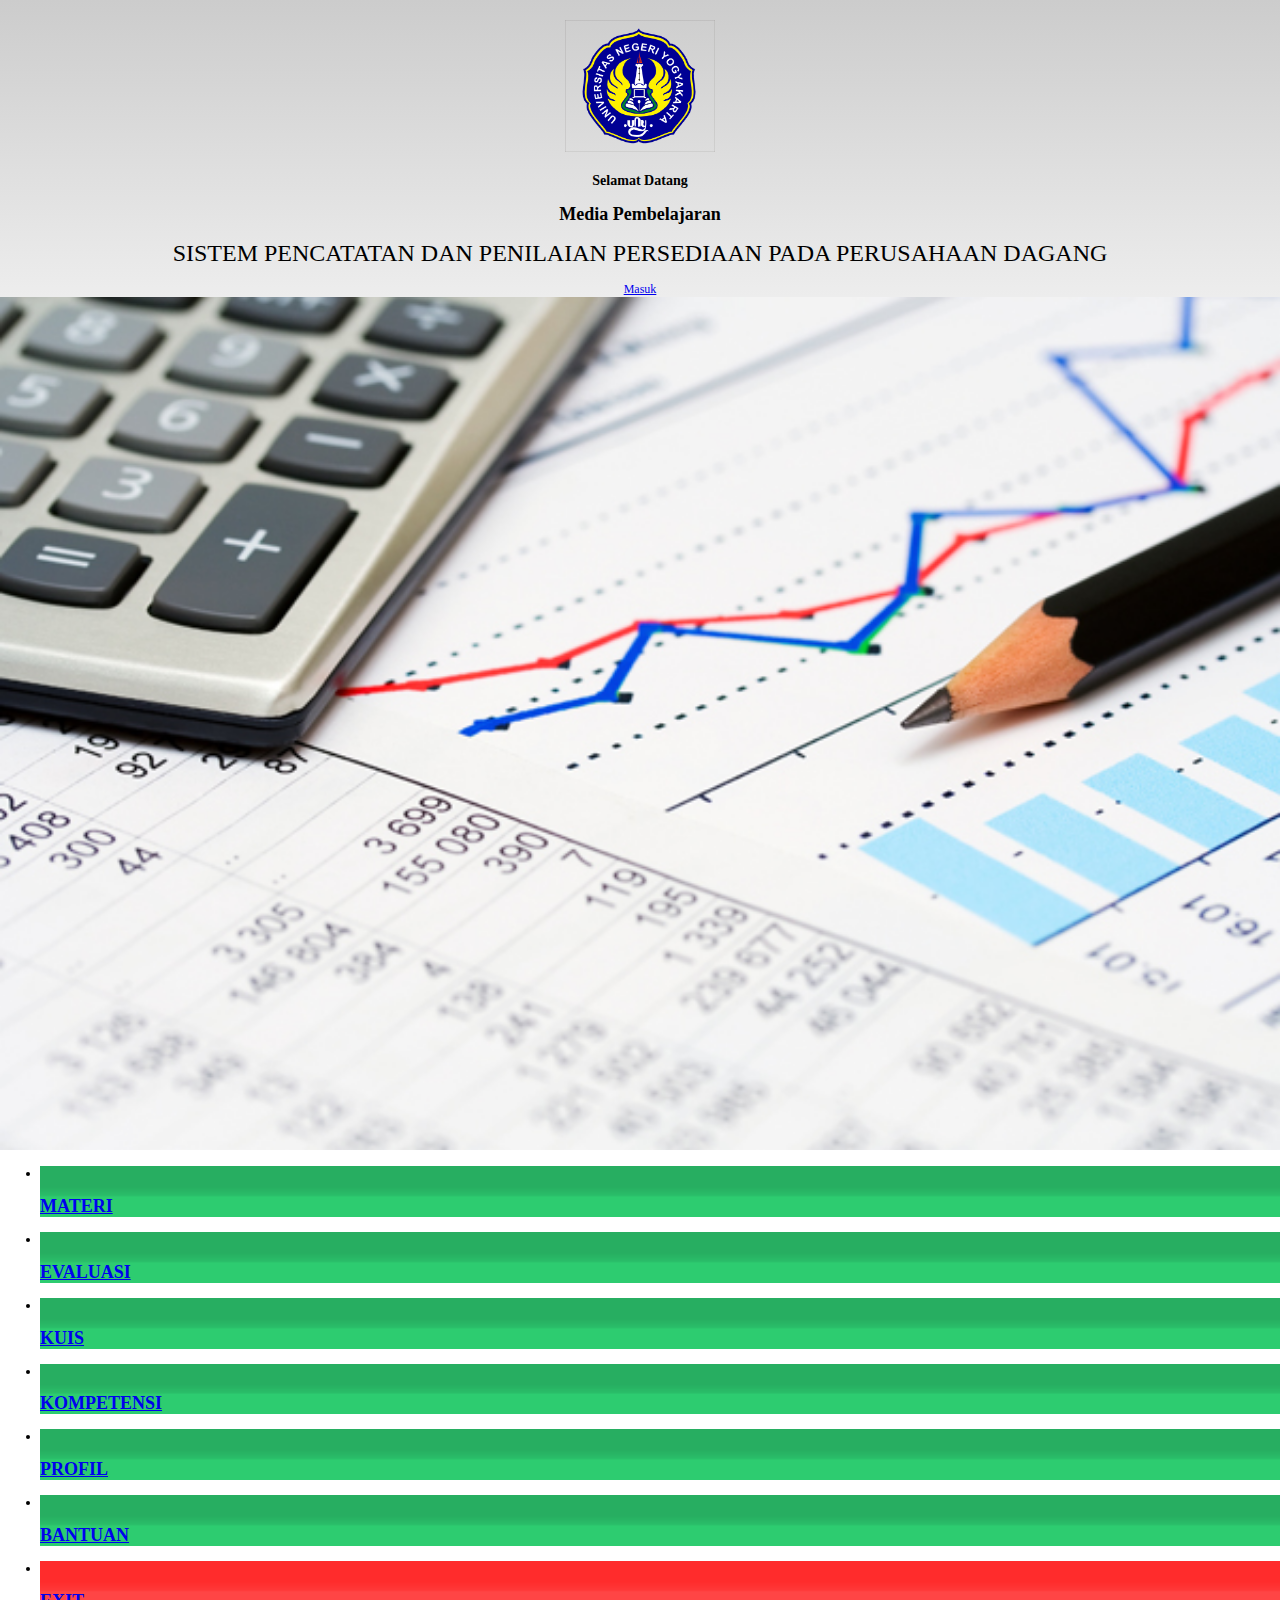
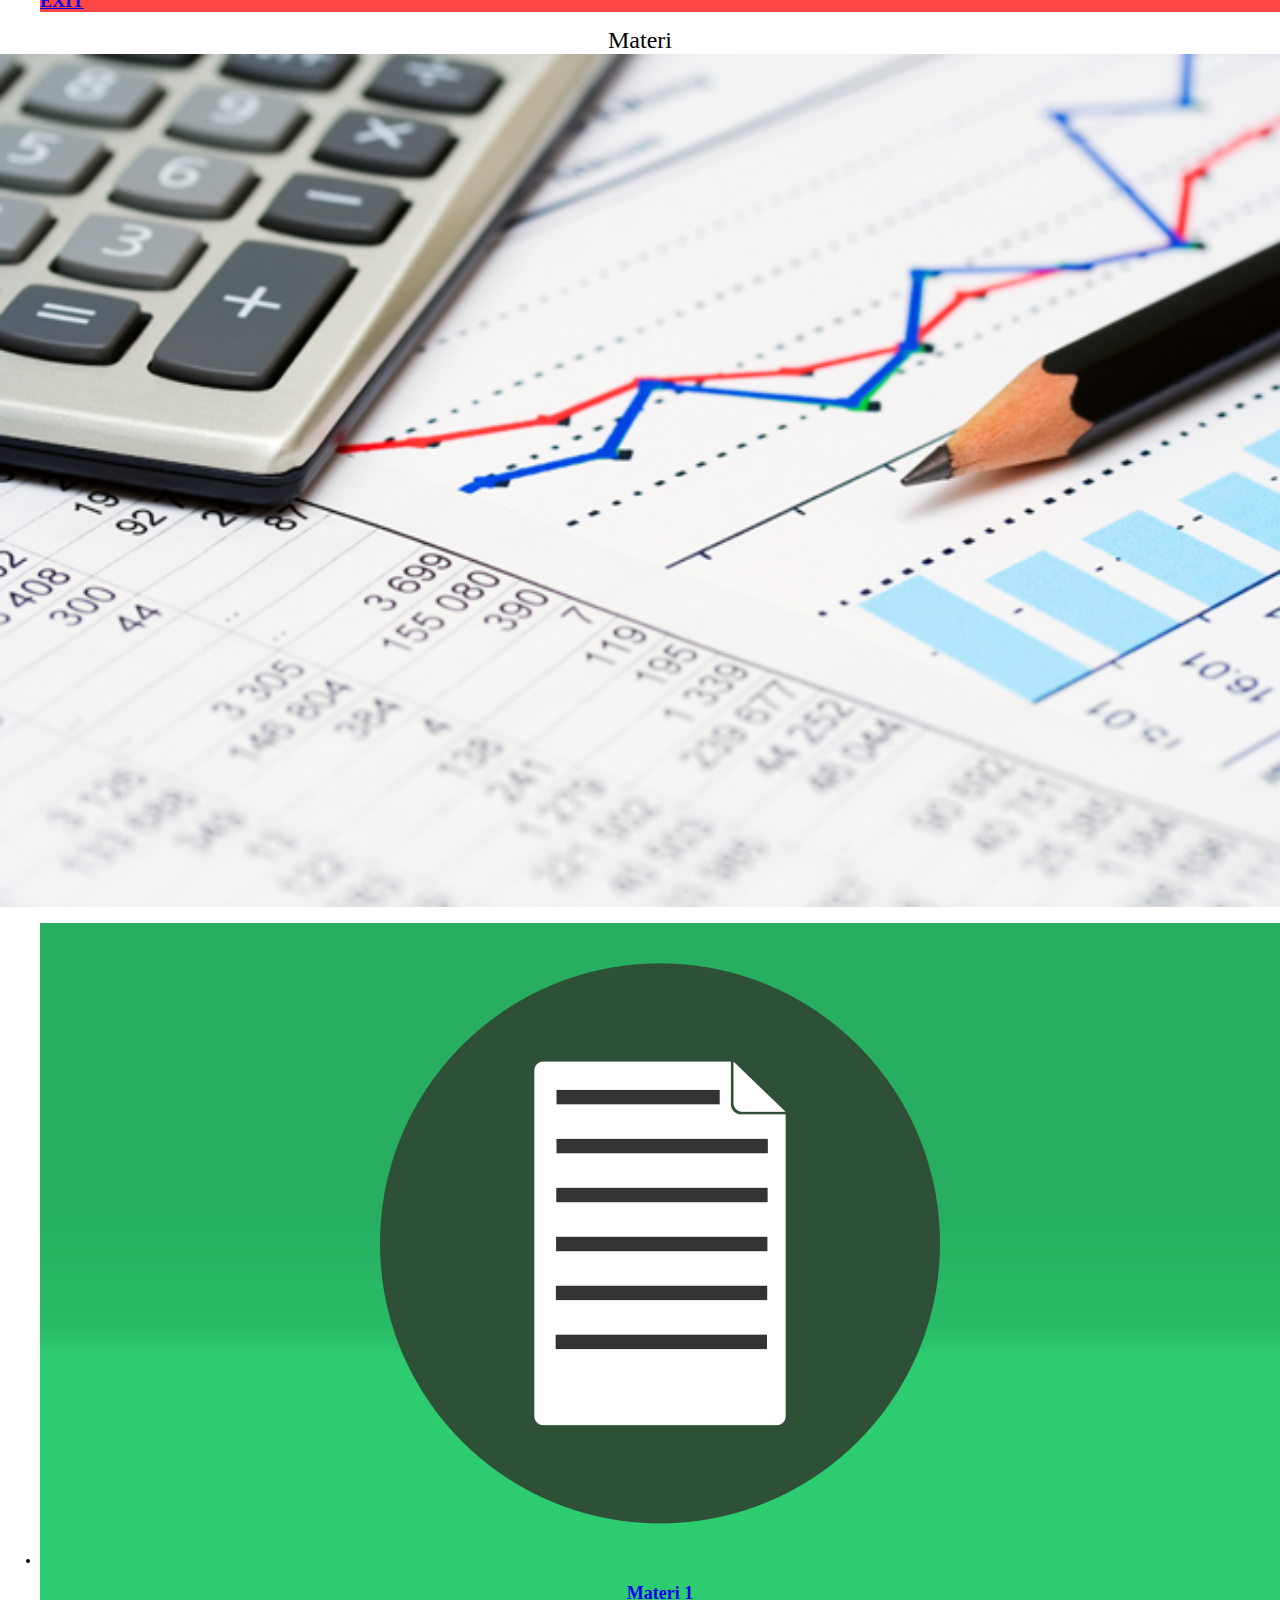
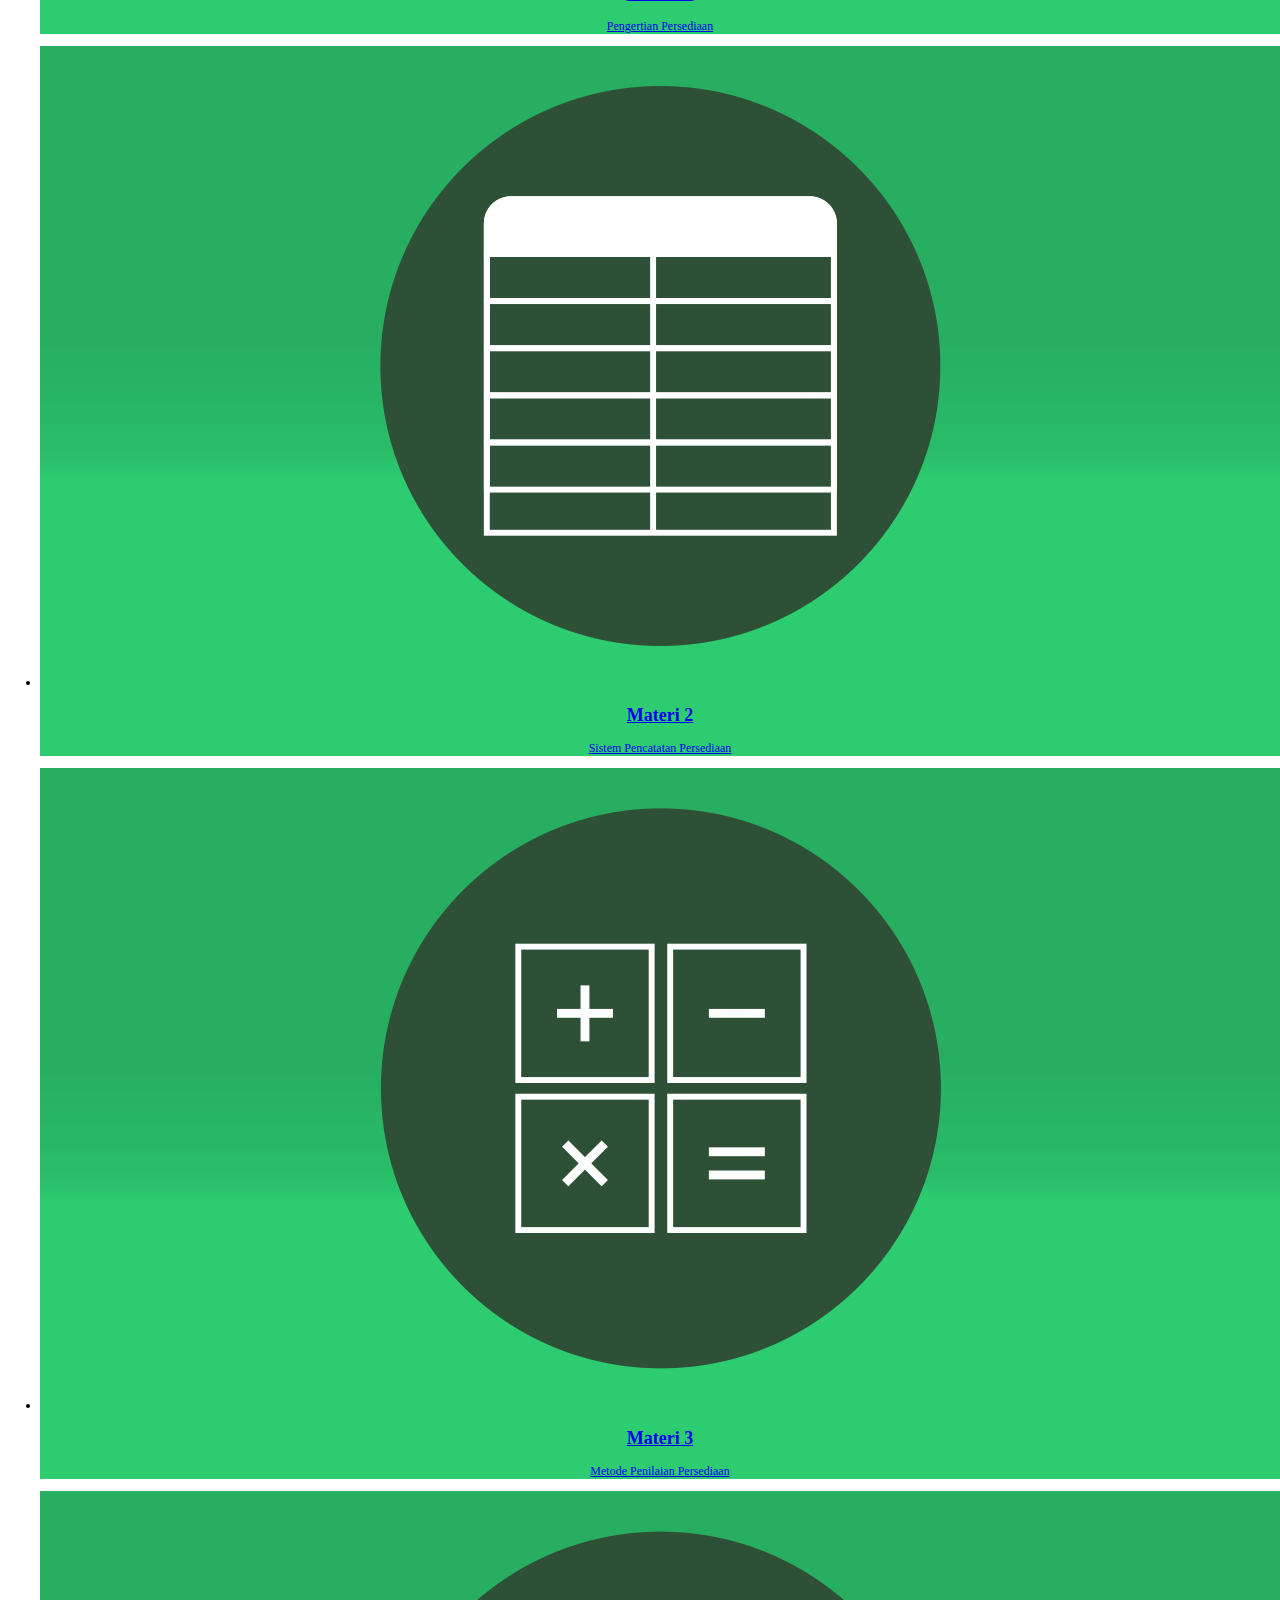
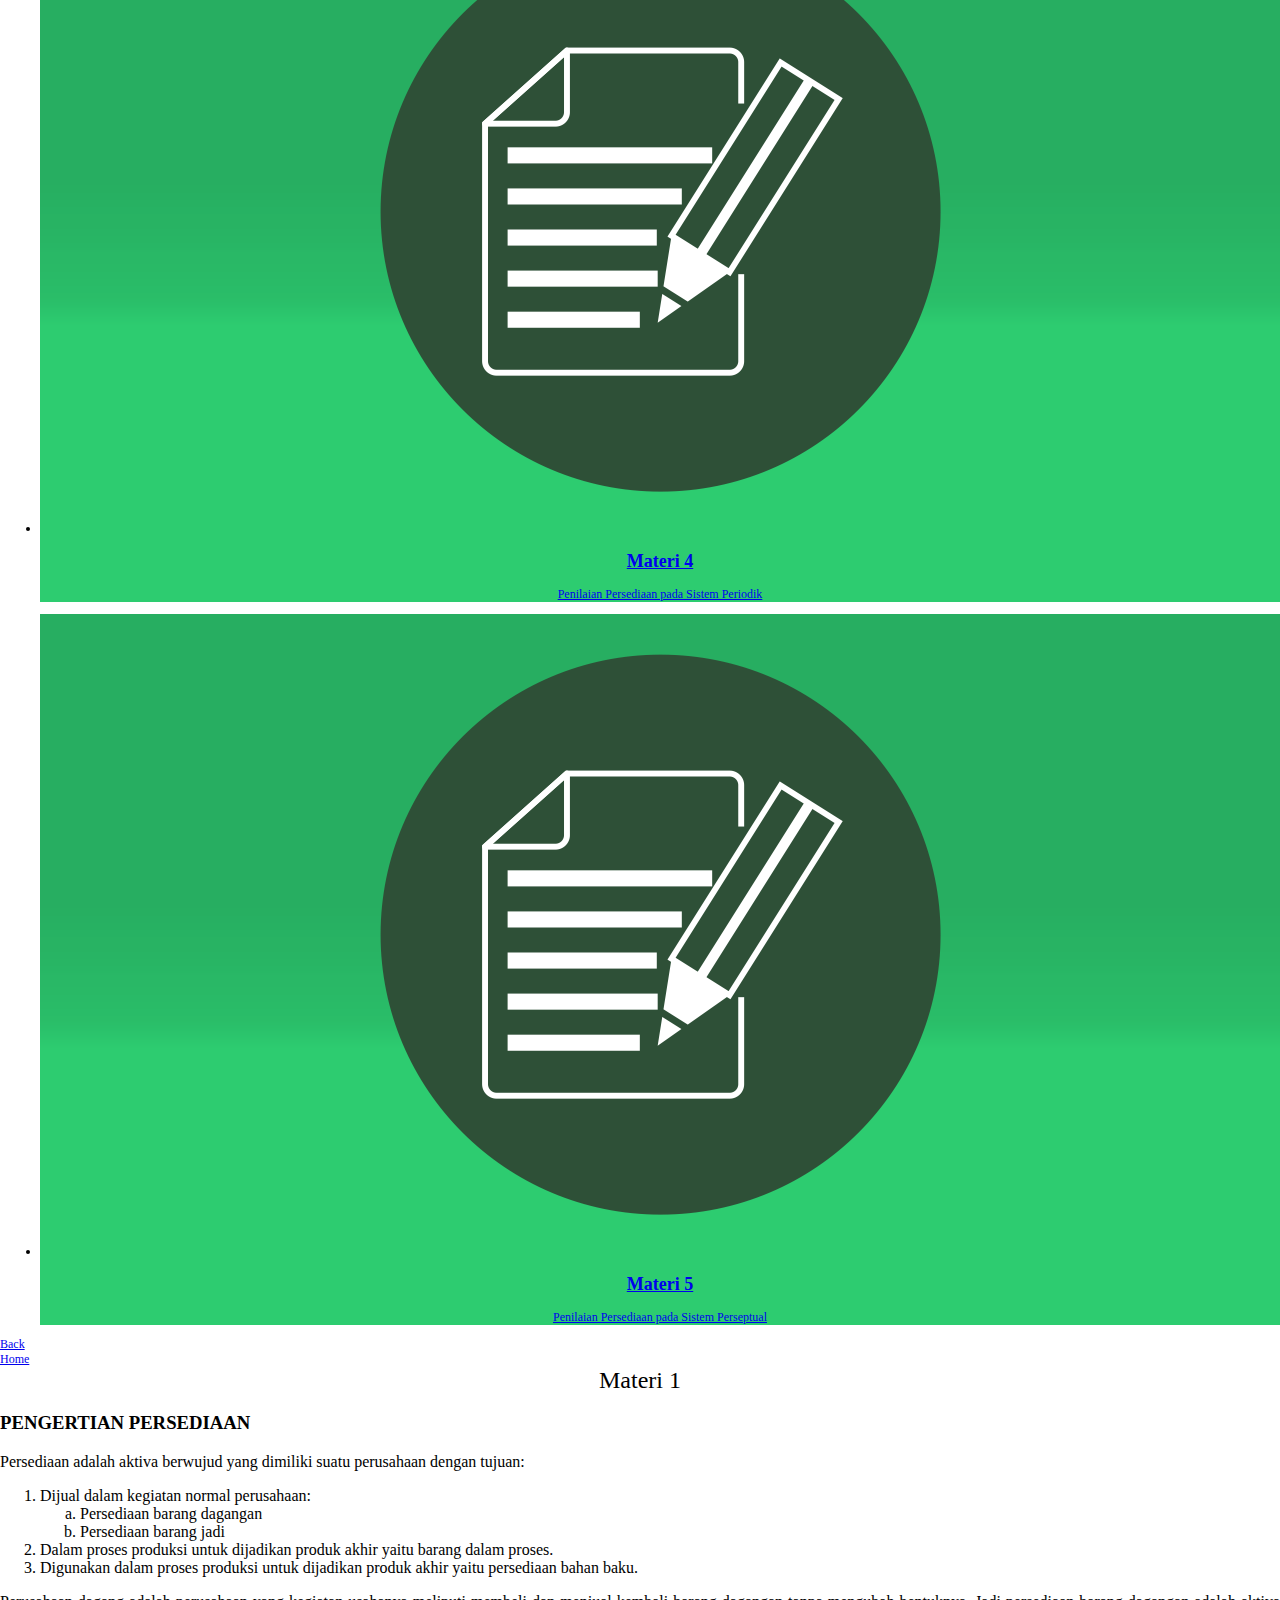
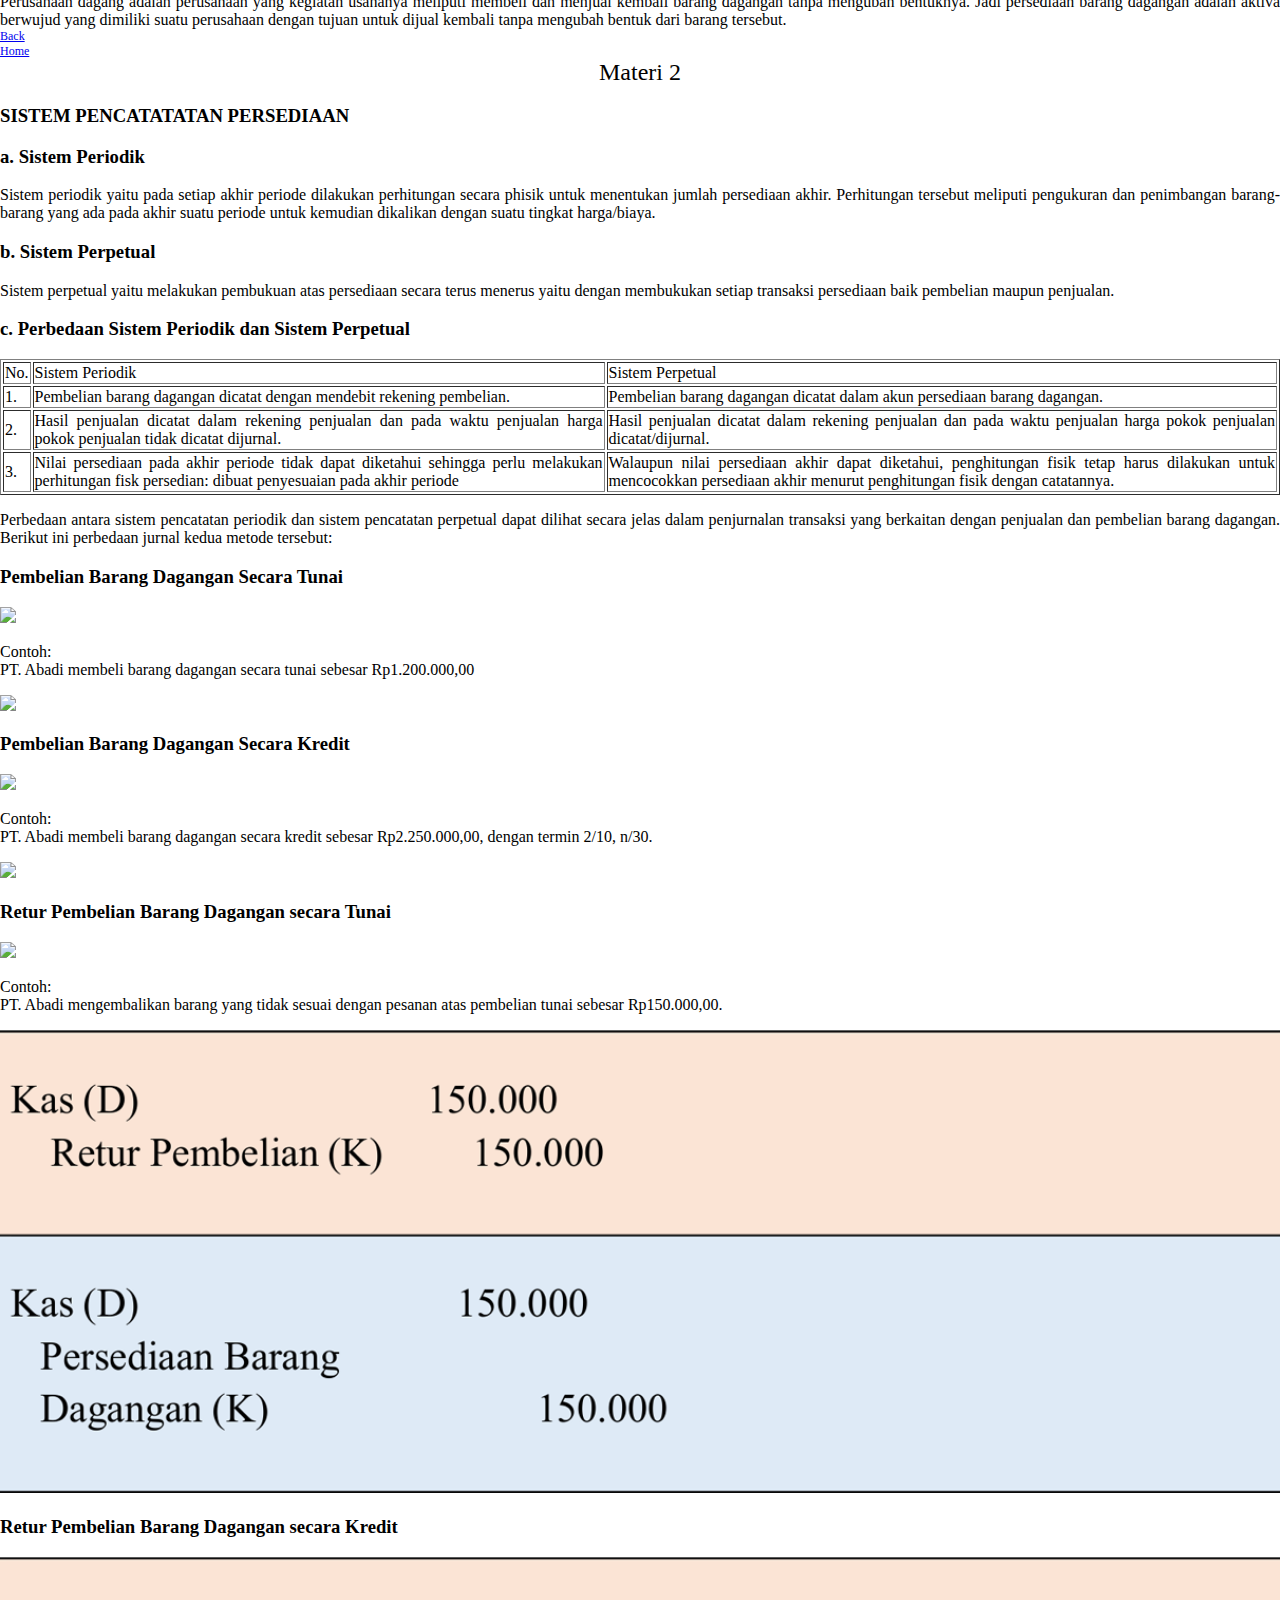
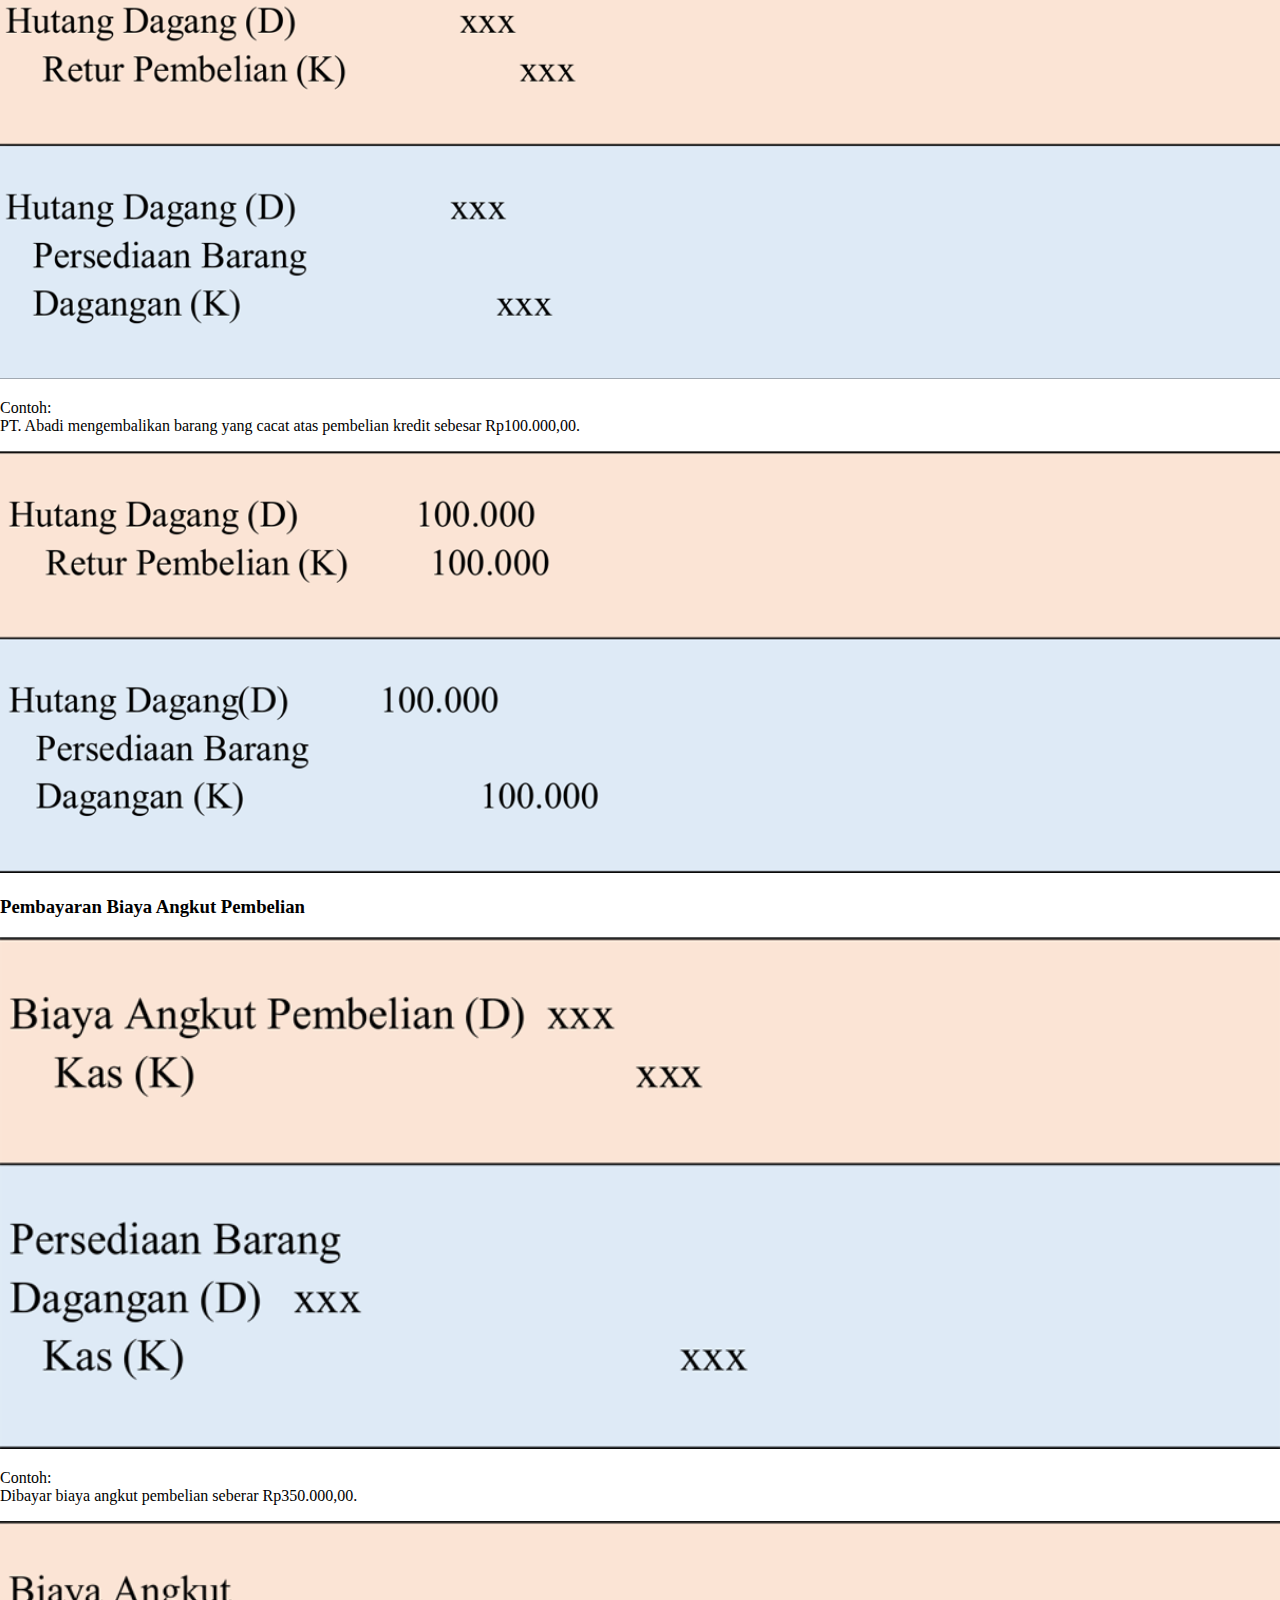
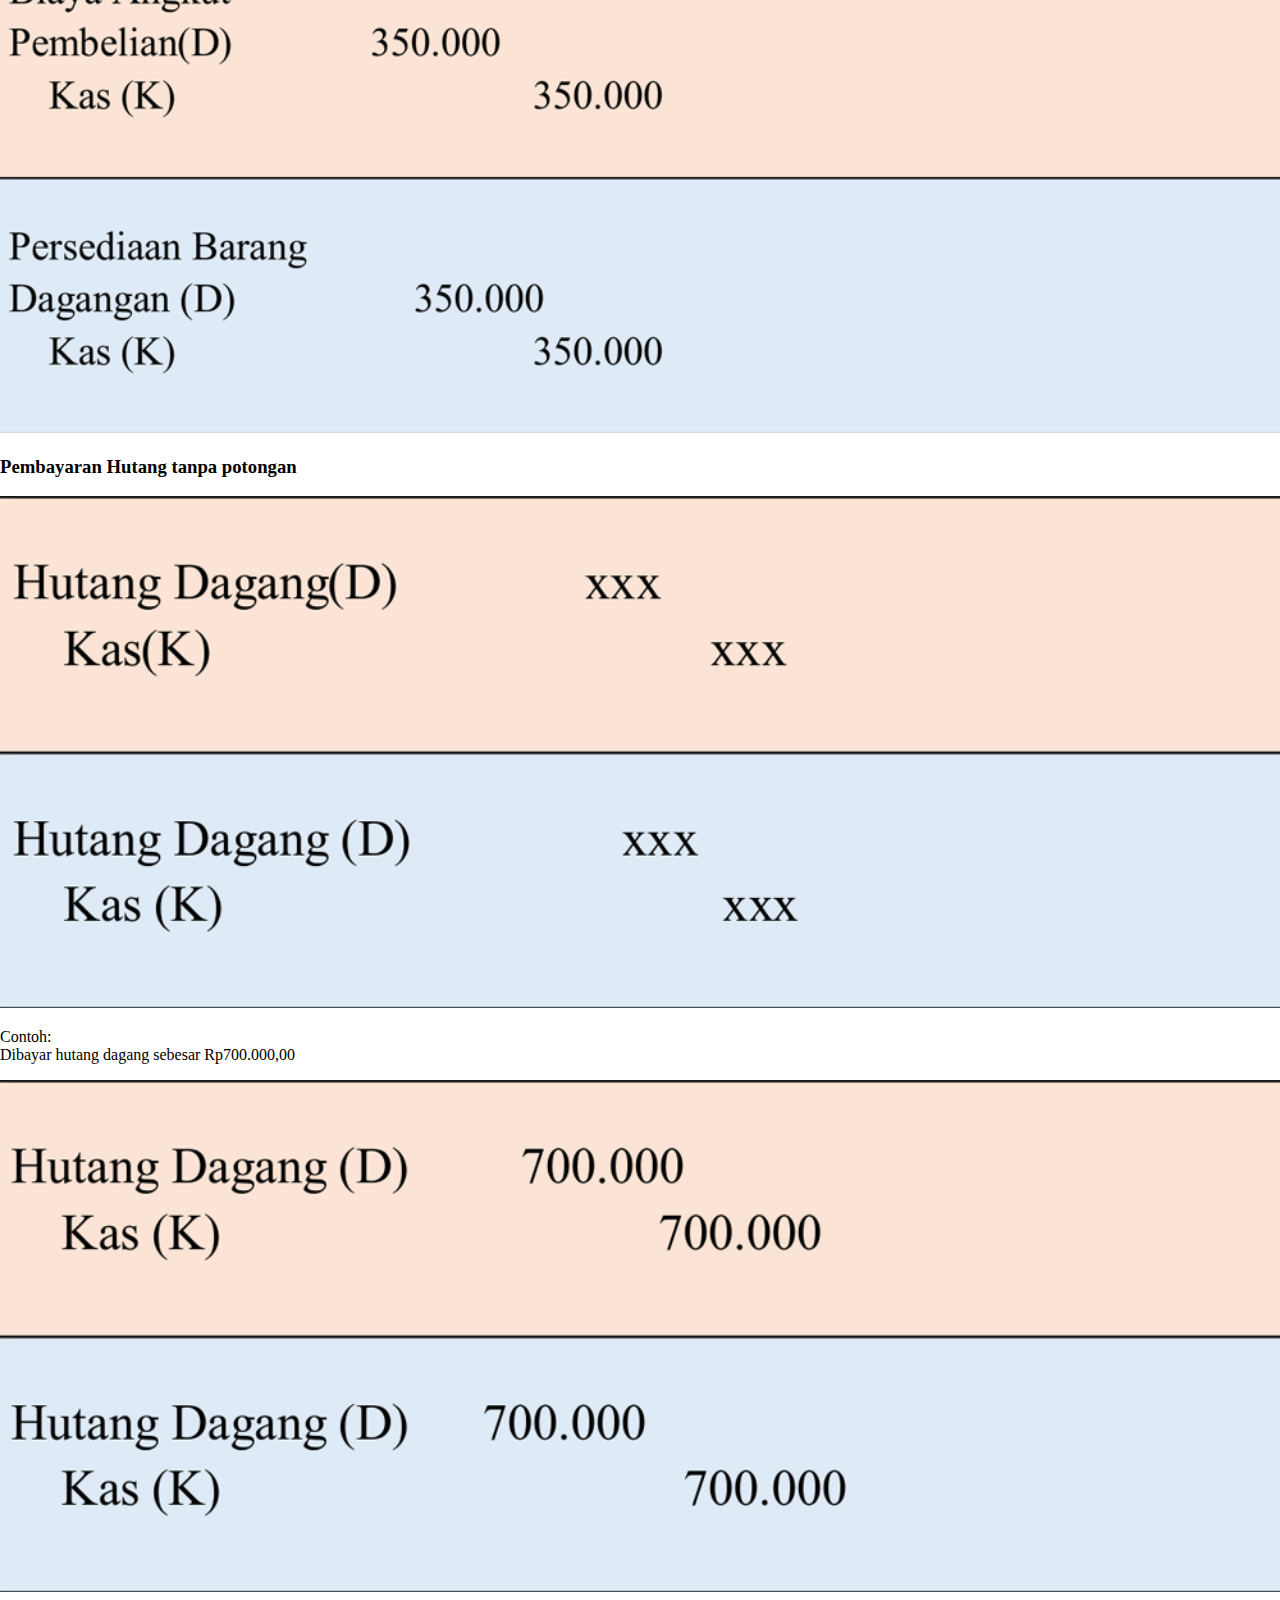
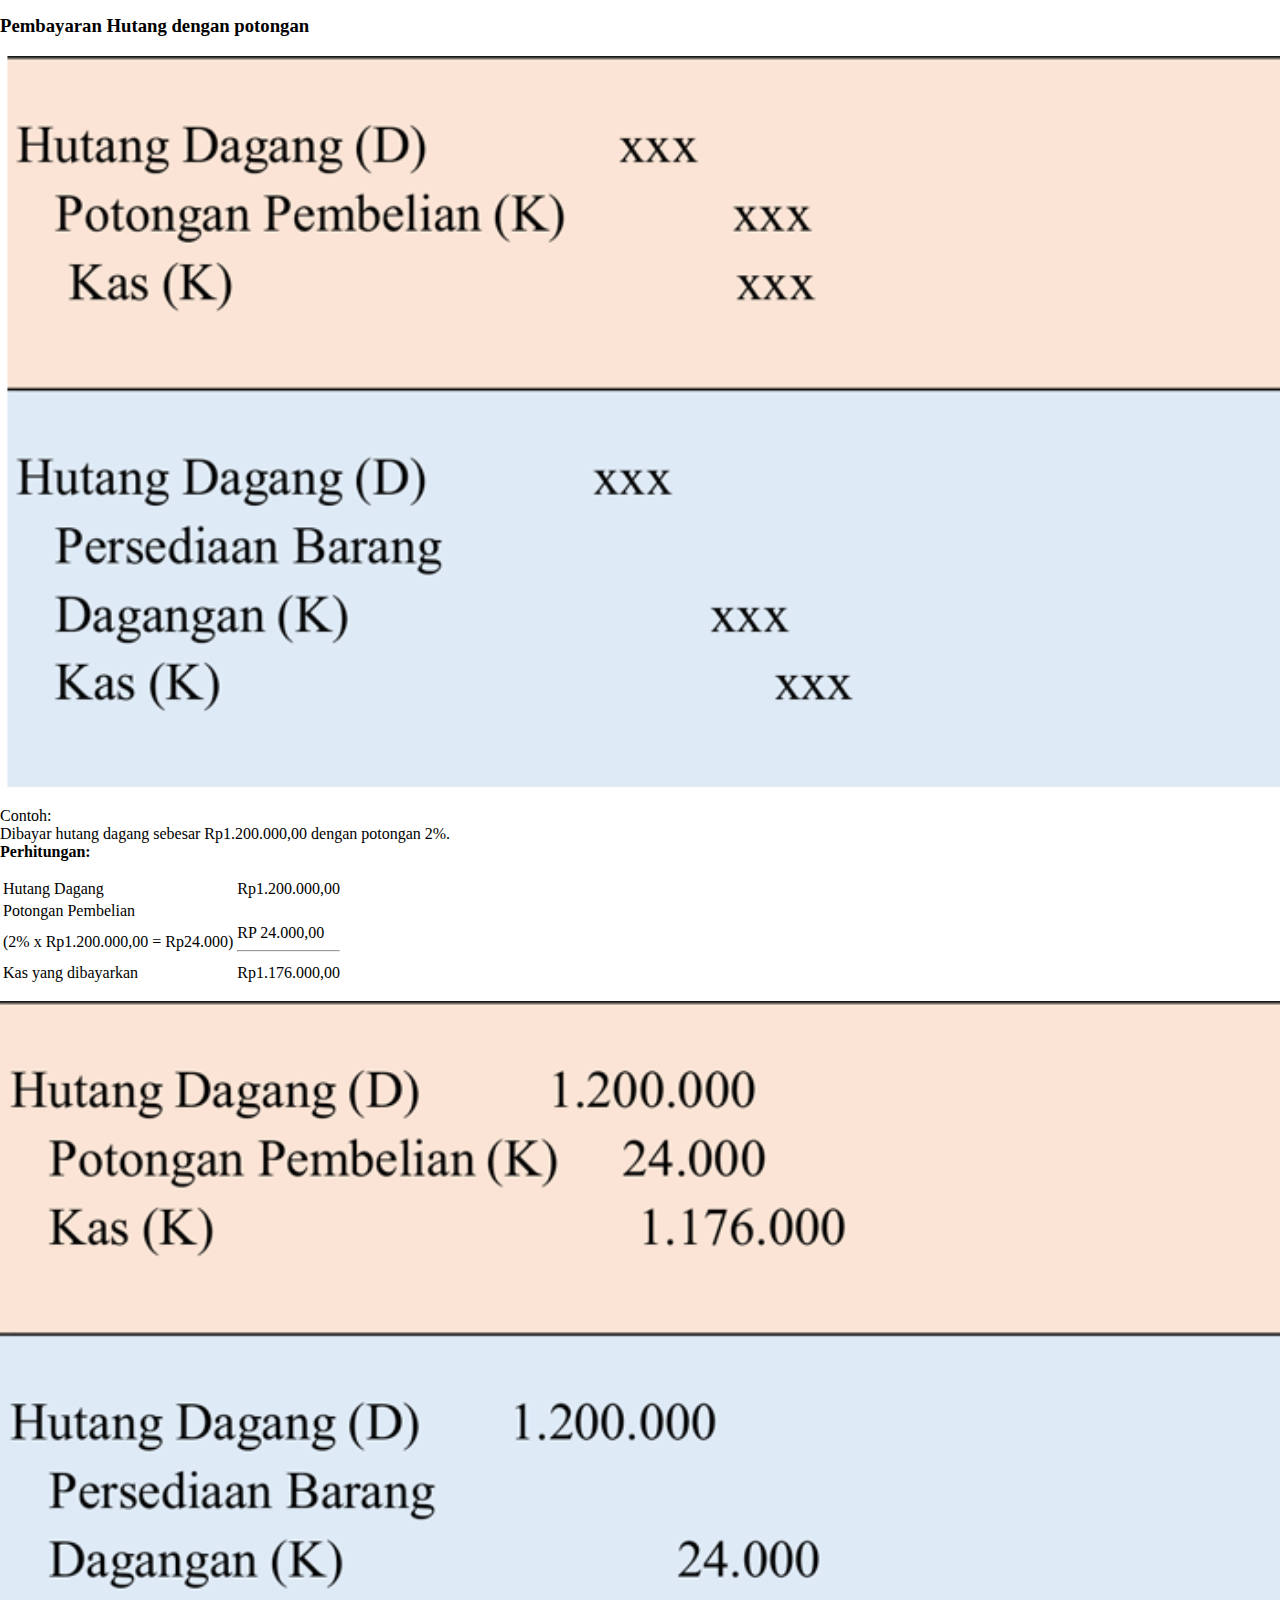
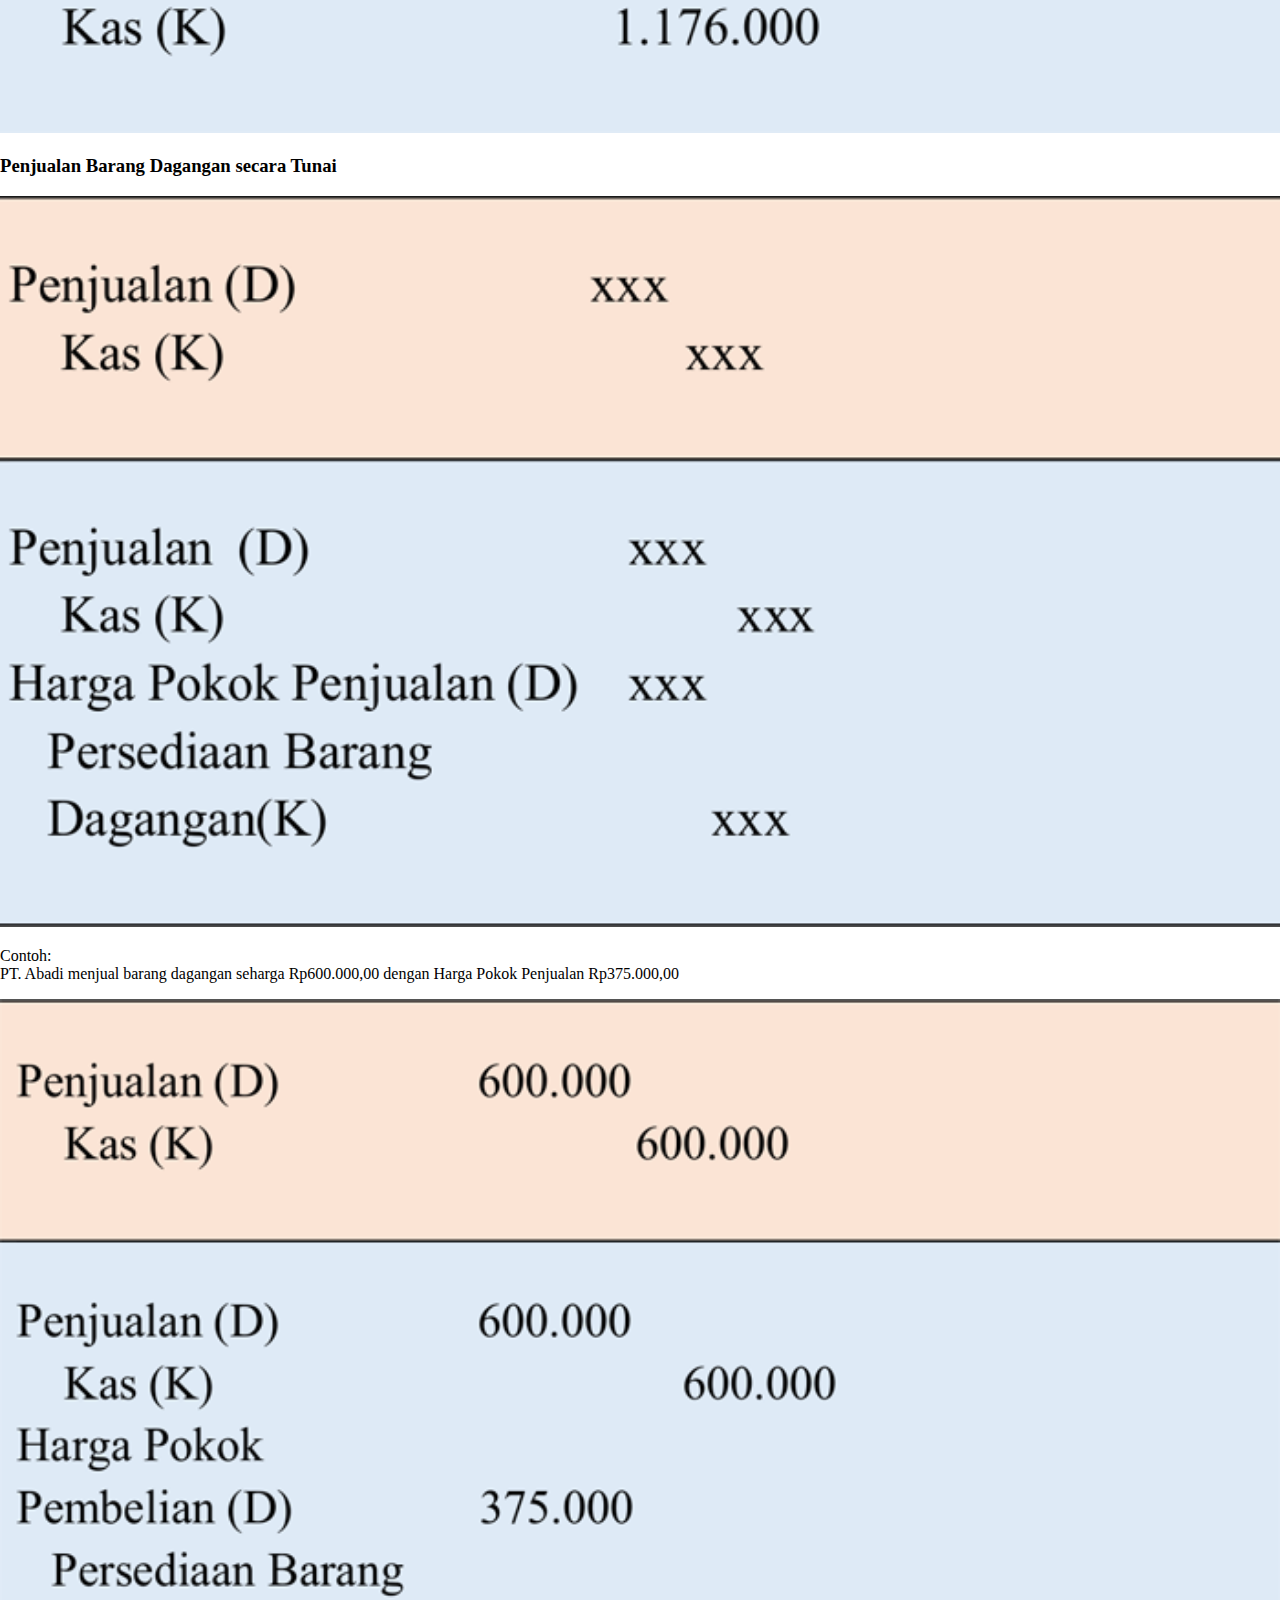
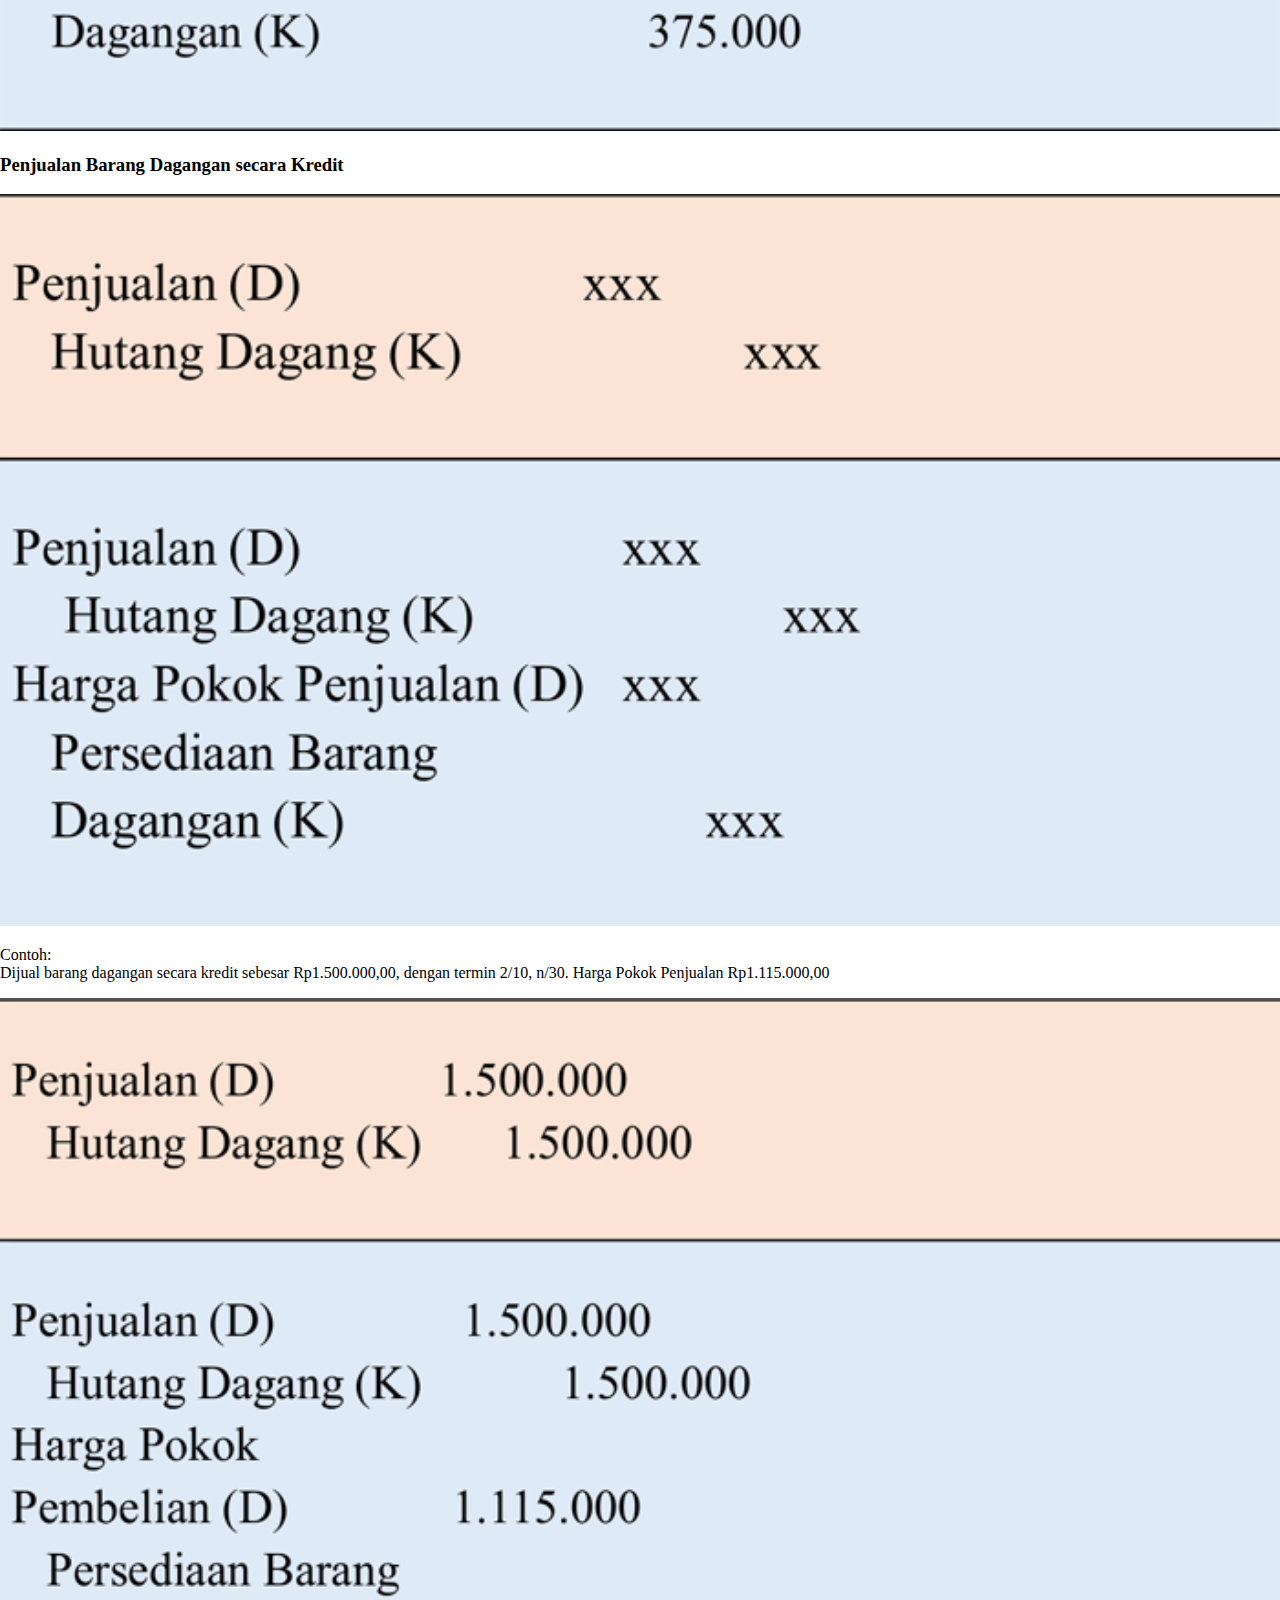
==== www/index.html @ f0793b42 "debug kuis" ====
<!DOCTYPE html>
<html>
<head>
	<meta charset="utf-8" />
	<meta name="format-detection" content="telephone=no" />
	<meta name="viewport" content="user-scalable=no, initial-scale=1, maximum-scale=1, minimum-scale=1, width=device-width, target-densitydpi=medium-dpi" />

	<link rel="stylesheet"  href="libs/jQM-flat/jquery.mobile.flatui.css">
	<link rel="stylesheet" type="text/css" href="css/index.css" />

	<script type="text/javascript" src="libs/jquery-2.0.3.min.js"></script>
	<script type="text/javascript" src="libs/jQueryMobile/jquery.mobile-1.3.2.min.js"></script>

	<script type="text/javascript" src="js/index.js"></script>
    <script type="text/javascript" charset="utf-8" src="phonegap.js"></script>
	<script type="text/javascript" charset="utf-8">
    // Call onDeviceReady when PhoneGap is loaded.
    //
    // At this point, the document has loaded but phonegap-1.0.0.js has not.
    // When PhoneGap is loaded and talking with the native device,
    // it will call the event `deviceready`.
    // 
    document.addEventListener("deviceready", onDeviceReady, false);
    // PhoneGap is loaded and it is now safe to make calls PhoneGap methods
    //
    function onDeviceReady() {
        // Now safe to use the PhoneGap API
		document.getElementById("app").style.display = "initial";
    }
    </script>

	<title>SISTEM PENCATATAN DAN PENILAIAN PERSEDIAAN PADA PERUSAHAAN DAGANG</title>
</head>
<body>
    <div id="app" style="display:initial;">
		<!--<div id="dudu-pembuka" data-role="page" style="background-image:url('img/Icon%20Materi/DEPAN.png'); background-repeat:no-repeat;background-size:100% 100%">
      		<script type="text/JavaScript">
      			setTimeout("location.href = '#Welcome-page';",5000);
      		</script>
      	</div><!-- end Page--> 
		
		<!-- Welcome Page -->
		<div id="Welcome-page" data-role="page" class="bg-welcome" style="text-align: center;"> 
				<img src="img/uny.png"  style="width: 150px; display:block; margin: 20px auto;"/>
				<h3>Selamat Datang</h3>
				<h2>Media Pembelajaran</h2>
				<h1>SISTEM PENCATATAN DAN PENILAIAN PERSEDIAAN PADA PERUSAHAAN DAGANG</h1>
				<br/>
				<a href="#home-page" data-theme="d"  data-role="button" data-inline="true">Masuk</a>
		</div>
				    
        <!-- Home Page -->
		<div id="home-page" data-role="page">
			<img src="img/Icon%20Materi/Electrical-System.jpg" style="width:100%">
            <div data-role="content" >
				<div id="menu">
					<ul data-role="listview">
						<li class="btn-menu-utama">
							<a href="#Materi-page"  >
								<img src="img/Icon%20Materi/3%20Materi.png" alt="">
								<h2><b>MATERI</b></h2>
							</a>
						</li>
						<li class="btn-menu-utama">
							<a href="#eval2-page">
								<img src="img/Icon%20Materi/2%20evaluasi.png" alt="">
								<h2><b>EVALUASI</b></h2>
							</a>
						</li>	
						<li class="btn-menu-utama">
							<a href="#evaluasi-page" onmousedown="resetSoal()">
								<img src="img/Icon%20Materi/2%20evaluasi.png" alt="">
								<h2><b>KUIS</b></h2>
							</a>
						</li>	
						<li class="btn-menu-utama">
							<a href="#silabus-page"  >
								<img src="img/Icon%20Materi/1%20Silabus%20(1).png" alt="">
								<h2><b>KOMPETENSI</b></h2>
							</a>
						</li>
						<li class="btn-menu-utama">
							<a href="#about-page"  >
								<img src="img/Icon%20Materi/4%20profil.png"  alt="">
								<h2><b>PROFIL</b></h2>
							</a>
						</li>
						<li class="btn-menu-utama">
							<a href="#help-page"  >
								<img src="img/Icon%20Materi/5%20help.png" alt="">
								<h2><b>BANTUAN</b></h2>
							</a>
						</li>
						<li class="btn-menu-merah">
							<a href="#" onclick="navigator.app.exitApp()">
								<img src="img/Icon%20Materi/6%20exit.png" alt="">
								<h2><b>EXIT</b></h2>
							</a>
						</li>
					</ul>			
                </div>
                </div>
            </div><!-- /page  -->

            <div  id="Materi-page" data-role="page">
                <div  data-role="header" data-position="fixed" data-tap-toggle="false" data-transition="none" data-id="header">
                    <h1>Materi</h1>
                </div>
				<img src="img/Icon%20Materi/Electrical-System.jpg" style="width:100%">
                <div data-role="content" align="center">
                    <!-- Isi konten di sini -->
					<div id="menu" style=" font-size: 12px; vertical-align: center;">
                        <ul  data-theme="a" data-role="listview">
							<li class="btn-menu-utama">
								<a href="#materi1"  >
									<img src="img/Icon%20Materi/pengertian.png" alt="">
									<h2><b>Materi 1</b></h2>
									<p>Pengertian Persediaan</p>
								</a>
                            </li>	
							<li class="btn-menu-utama">											
								<a href="#materi2"    >
									<img src="img/Icon%20Materi/sistem.png" alt="">
									<h2>Materi 2</h2>
									<p>Sistem Pencatatan Persediaan</p>
								</a>
                            </li>	
							<li class="btn-menu-utama">
                                <a  href="#materi3"  >
									<img src="img/Icon%20Materi/metode.png" alt="">
									<h2>Materi 3</h2>
									<p>Metode Penilaian Persediaan</p>
								</a>
                            </li>	
							<li class="btn-menu-utama">
                                <a  href="#materi4"   >
									<img src="img/Icon%20Materi/penilaian.png" alt="">
									<h2>Materi 4</h2>
									<p>Penilaian Persediaan pada Sistem Periodik</p>
								</a>
                            </li>
							<li class="btn-menu-utama">
                                <a  href="#materi5"   >
									<img src="img/Icon%20Materi/penilaian.png" alt="">
									<h2>Materi 5</h2>
									<p>Penilaian Persediaan pada Sistem Perseptual</p>
								</a>
                            </li>																	
						</ul>                       
                    </div>
                </div>
				<div data-role="footer" data-id="footer" id="footer" data-position="fixed" data-tap-toggle="false">
                    <a href="#home-page"  data-role="button" data-icon="arrow-l" data-inline="true" >Back</a>
                </div>
            </div>

			<div  id="materi1" data-role="page">
                <div data-role="header" data-position="fixed" data-tap-toggle="false" data-transition="none" data-id="header">
					<a href="#home-page"  data-role="button" data-icon="ms-home-bt" data-inline="true" >Home</a>
                    <h1 style="font-size: 24px;">Materi 1</h1>
                </div>
                <div data-role="content" align="justify" style="font-size: 16px;">
                    <!-- Isi konten di sini -->
					<h3>PENGERTIAN PERSEDIAAN</h3>
					<p>Persediaan adalah aktiva berwujud yang dimiliki suatu perusahaan dengan tujuan:</p>
					<ol>
						<li>Dijual dalam kegiatan normal perusahaan:</li>
						<ol style="list-style-type: lower-alpha;">
							<li>Persediaan barang dagangan</li>
							<li>Persediaan barang jadi</li>
						</ol>
						<li>Dalam proses produksi untuk dijadikan produk akhir yaitu barang dalam proses.</li>
						<li>Digunakan dalam proses produksi untuk dijadikan produk akhir yaitu persediaan bahan baku.</li>
					</ol>
					Perusahaan dagang adalah perusahaan yang kegiatan usahanya meliputi membeli dan menjual kembali barang dagangan tanpa mengubah bentuknya. Jadi persediaan barang dagangan adalah aktiva berwujud yang dimiliki suatu perusahaan dengan tujuan untuk dijual kembali tanpa mengubah bentuk dari barang tersebut.	
                </div>
				<div data-role="footer" data-id="footer" id="footer" data-position="fixed" data-tap-toggle="false">
                    <a href="#Materi-page"  data-role="button" data-icon="arrow-l" data-inline="true" >Back</a>
                </div>
            </div>

			<div  id="materi2" data-role="page">
				<div data-role="header" data-position="fixed" data-tap-toggle="false" data-transition="none" data-id="header">
					<a href="#home-page"  data-role="button" data-icon="ms-home-bt" data-inline="true" > Home</a>
                    <h1 style="font-size: 24px;">Materi 2</h1>
                </div>
                <div data-role="content" align="justify" style="font-size: 16px;">
                    <!-- Isi konten di sini -->
					<h3>SISTEM PENCATATATAN PERSEDIAAN</h3>
					<div data-role="collapsible" data-collapsed-icon="arrow-d" data-expanded-icon="arrow-u" data-iconpos="right" data-theme="b">
						<h3><b>a. Sistem Periodik</b></h3>
						<p>Sistem periodik yaitu pada setiap akhir periode dilakukan perhitungan secara phisik untuk menentukan jumlah persediaan akhir. Perhitungan tersebut meliputi pengukuran dan penimbangan barang-barang yang ada pada akhir suatu periode untuk kemudian dikalikan dengan suatu tingkat harga/biaya.</p>
					</div>
					<div data-role="collapsible" data-collapsed-icon="arrow-d" data-expanded-icon="arrow-u" data-iconpos="right" data-theme="b">
						<h3><b>b. Sistem Perpetual</b></h3>
						<p>Sistem perpetual  yaitu melakukan pembukuan atas persediaan secara terus menerus yaitu dengan membukukan setiap transaksi persediaan baik pembelian maupun penjualan.</p>
					</div>
					<div data-role="collapsible" data-collapsed-icon="arrow-d" data-expanded-icon="arrow-u" data-iconpos="right" data-theme="b">
						<h3><b>c. Perbedaan Sistem Periodik dan Sistem Perpetual</b></h3>
						<table border="1">
							<tr>
								<td>No.</td>
								<td>Sistem Periodik</td>
								<td>Sistem Perpetual</td>
							</tr>
							<tr>
								<td>1.</td>
								<td>Pembelian barang dagangan dicatat dengan mendebit rekening pembelian.</td>
								<td>Pembelian barang dagangan dicatat dalam akun persediaan barang dagangan.</td>
							</tr>
							<tr>
								<td>2.</td>
								<td>Hasil penjualan dicatat dalam rekening penjualan dan pada waktu penjualan harga pokok penjualan tidak dicatat dijurnal.</td>
								<td>Hasil penjualan dicatat dalam rekening penjualan dan pada waktu penjualan harga pokok penjualan dicatat/dijurnal.</td>
							</tr>
							<tr>
								<td>3.</td>
								<td>Nilai persediaan pada akhir  periode tidak dapat diketahui sehingga perlu melakukan perhitungan fisk persedian: dibuat penyesuaian pada akhir periode</td>
								<td>Walaupun nilai persediaan akhir dapat diketahui, penghitungan fisik tetap harus dilakukan untuk mencocokkan persediaan akhir menurut penghitungan fisik dengan catatannya.</td>
							</tr>
						</table>
						<p>Perbedaan antara sistem pencatatan periodik dan sistem pencatatan perpetual dapat dilihat secara jelas dalam penjurnalan transaksi yang berkaitan dengan penjualan dan pembelian barang dagangan. Berikut ini perbedaan jurnal kedua metode tersebut:</p>
						<!-- 1 -->
						<div data-role="collapsible" data-collapsed-icon="arrow-d" data-expanded-icon="arrow-u" data-iconpos="right" data-theme="a">
							<h3><b>Pembelian Barang Dagangan Secara Tunai</b></h3>
							<img src="img/tabelmateri2.png" style="width:100%"/>
							<p>Contoh:<br/>
							PT. Abadi membeli barang dagangan secara tunai sebesar Rp1.200.000,00
							</p>
							<img src="img/tabelmateri3.png" style="width:100%"/>
						</div>
						<!-- 2 -->
						<div data-role="collapsible" data-collapsed-icon="arrow-d" data-expanded-icon="arrow-u" data-iconpos="right" data-theme="a">
							<h3><b>Pembelian Barang Dagangan Secara Kredit</b></h3>
							<img src="img/tabelmateri4.png" style="width:100%"/>
							<p>Contoh:<br/>
							PT. Abadi membeli barang dagangan secara kredit sebesar Rp2.250.000,00, dengan termin 2/10, n/30.
							</p>
							<img src="img/tabelmateri5.png" style="width:100%"/>
						</div>
						<!-- 3 -->
						<div data-role="collapsible" data-collapsed-icon="arrow-d" data-expanded-icon="arrow-u" data-iconpos="right" data-theme="a">
							<h3><b>Retur Pembelian Barang Dagangan secara Tunai</b></h3>
							<img src="img/tabelmateri6.png" style="width:100%"/>
							<p>Contoh:<br/>
							PT. Abadi mengembalikan barang yang tidak sesuai dengan pesanan atas pembelian tunai sebesar Rp150.000,00.
							</p>
							<img src="img/tabelmateri7.png" style="width:100%"/>
						</div>
						<!-- 4 -->
						<div data-role="collapsible" data-collapsed-icon="arrow-d" data-expanded-icon="arrow-u" data-iconpos="right" data-theme="a">
							<h3><b>Retur Pembelian Barang Dagangan secara Kredit</b></h3>
							<img src="img/tabelmateri8.png" style="width:100%"/>
							<p>Contoh:<br/>
							PT. Abadi mengembalikan barang yang cacat atas pembelian kredit sebesar Rp100.000,00.
							</p>
							<img src="img/tabelmateri9.png" style="width:100%"/>
						</div>
						<!-- 5 -->
						<div data-role="collapsible" data-collapsed-icon="arrow-d" data-expanded-icon="arrow-u" data-iconpos="right" data-theme="a">
							<h3><b>Pembayaran Biaya Angkut Pembelian</b></h3>
							<img src="img/tabelmateri10.png" style="width:100%"/>
							<p>Contoh:<br/>
							Dibayar biaya angkut pembelian seberar Rp350.000,00.
							</p>
							<img src="img/tabelmateri11.png" style="width:100%"/>
						</div>
						<!-- 6 -->
						<div data-role="collapsible" data-collapsed-icon="arrow-d" data-expanded-icon="arrow-u" data-iconpos="right" data-theme="a">
							<h3><b>Pembayaran Hutang tanpa potongan</b></h3>
							<img src="img/tabelmateri12.png" style="width:100%"/>
							<p>Contoh:<br/>
							Dibayar hutang dagang sebesar Rp700.000,00
							</p>
							<img src="img/tabelmateri13.png" style="width:100%"/>
						</div>
						<!-- 7 -->
						<div data-role="collapsible" data-collapsed-icon="arrow-d" data-expanded-icon="arrow-u" data-iconpos="right" data-theme="a">
							<h3><b>Pembayaran Hutang dengan potongan</b></h3>
							<img src="img/tabelmateri14.png" style="width:100%"/>
							<p>Contoh:<br/>
							Dibayar hutang dagang sebesar Rp1.200.000,00 dengan potongan 2%.<br/>
							<b>Perhitungan:</b>
							<table>
								<tr>
									<td>Hutang Dagang</td>
									<td>Rp1.200.000,00</td>
								</tr>
								<tr>
									<td>Potongan Pembelian</td>
									<td></td>
								</tr>
								<tr>
									<td>(2% x Rp1.200.000,00 = Rp24.000)</td>
									<td>RP     24.000,00<hr/></td>
								</tr>
								<tr>
									<td>Kas yang dibayarkan</td>
									<td>Rp1.176.000,00</td>
								</tr>
							</table>
							</p>
							<img src="img/tabelmateri15.png" style="width:100%"/>
						</div>
						<!-- 8 -->
						<div data-role="collapsible" data-collapsed-icon="arrow-d" data-expanded-icon="arrow-u" data-iconpos="right" data-theme="a">
							<h3><b>Penjualan Barang Dagangan secara Tunai</b></h3>
							<img src="img/tabelmateri16.png" style="width:100%"/>
							<p>Contoh:<br/>
							PT. Abadi menjual barang dagangan seharga Rp600.000,00 dengan Harga Pokok Penjualan Rp375.000,00
							</p>
							<img src="img/tabelmateri17.png" style="width:100%"/>
						</div>
						<!-- 9 -->
						<div data-role="collapsible" data-collapsed-icon="arrow-d" data-expanded-icon="arrow-u" data-iconpos="right" data-theme="a">
							<h3><b>Penjualan Barang Dagangan secara Kredit</b></h3>
							<img src="img/tabelmateri18.png" style="width:100%"/>
							<p>Contoh:<br/>
							Dijual barang dagangan secara kredit sebesar Rp1.500.000,00, dengan termin 2/10, n/30. Harga Pokok Penjualan Rp1.115.000,00
							</p>
							<img src="img/tabelmateri19.png" style="width:100%"/>
						</div>
						<!-- 10 -->
						<div data-role="collapsible" data-collapsed-icon="arrow-d" data-expanded-icon="arrow-u" data-iconpos="right" data-theme="a">
							<h3><b>Retur Penjualan Barang Dagangan secara Tunai</b></h3>
							<img src="img/tabelmateri20.png" style="width:100%"/>
							<p>Contoh:<br/>
							Diterima kembeli barang dagangan yang dijual secara tunai sebesar Rp250.000,00 dengan harga pokok penjualan sebesar Rp210.000,00 
							</p>
							<img src="img/tabelmateri21.png" style="width:100%"/>
						</div>
						<!-- 11 -->
						<div data-role="collapsible" data-collapsed-icon="arrow-d" data-expanded-icon="arrow-u" data-iconpos="right" data-theme="a">
							<h3><b>Retur Penjualan Barang Dagangan secara Kredit</b></h3>
							<img src="img/tabelmateri22.png" style="width:100%"/>
							<p>Contoh:<br/>
							Diterima kembeli barang dagangan yang dijual secara kredit sebesar Rp125.000,00 dengan harga pokok penjualan sebesar Rp95.000,00 
							</p>
							<img src="img/tabelmateri23.png" style="width:100%"/>
						</div>
						<!-- 12 -->
						<div data-role="collapsible" data-collapsed-icon="arrow-d" data-expanded-icon="arrow-u" data-iconpos="right" data-theme="a">
							<h3><b>Pembayaran Biaya Angkut Penjualan</b></h3>
							<img src="img/tabelmateri24.png" style="width:100%"/>
							<p>Contoh:<br/>
							Dibayar biaya angkut penjualan seberar Rp200.000,00.
							</p>
							<img src="img/tabelmateri25.png" style="width:100%"/>
						</div>
						<!-- 13 -->
						<div data-role="collapsible" data-collapsed-icon="arrow-d" data-expanded-icon="arrow-u" data-iconpos="right" data-theme="a">
							<h3><b>Penerimaan piutang dagang tanpa potongan</b></h3>
							<img src="img/tabelmateri26.png" style="width:100%"/>
							<p>Contoh:<br/>
							Diterima pelunasan piutang dagang sebesar Rp 600.000,00
							</p>
							<img src="img/tabelmateri27.png" style="width:100%"/>
						</div>
						<!-- 14 -->
						<div data-role="collapsible" data-collapsed-icon="arrow-d" data-expanded-icon="arrow-u" data-iconpos="right" data-theme="a">
							<h3><b>Penerimaan piutang dagang pada periode potongan</b></h3>
							<img src="img/tabelmateri28.png" style="width:100%"/>
							<p>Contoh:<br/>	
							Diterima pelunasan piutang dagang sebesar Rp 2.200.000,00 dengan potongan 2%.<br/>
							<b>Perhitungan:</b>
							<table>
								<tr>
									<td>Piutang Dagang</td>
									<td>Rp2.200.000,00</td>
								</tr>
								<tr>
									<td>Potongan Penjualan</td>
									<td></td>
								</tr>
								<tr>
									<td>(2% x Rp2.200.000,00 = Rp44.000)</td>
									<td>RP     44.000,00<hr/></td>
								</tr>
								<tr>
									<td>Kas yang diterima</td>
									<td>Rp2.156.000,00</td>
								</tr>
							</table>	
							</p>
							<img src="img/tabelmateri29.png" style="width:100%"/>
						</div>
						<!-- 15 -->
						<div data-role="collapsible" data-collapsed-icon="arrow-d" data-expanded-icon="arrow-u" data-iconpos="right" data-theme="a">
							<h3><b>Jurnal penyesuaian akhir periode</b></h3>
							<img src="img/tabelmateri30.png" style="width:100%"/>
							<p>Contoh:<br/>		
							Diketahui data terkait persediaan pada akhir periode yaitu:
							<table>
								<tr>
									<td>Persediaan awal</td>
									<td>Rp  1.200.000,00</td>
								</tr>
								<tr>
									<td>Pembelian</td>
									<td>Rp13.750.000,00</td>
								</tr>
								<tr>
									<td>Retur pembelian</td>
									<td>Rp     230.000,00</td>
								</tr>
								<tr>
									<td>Potongan pembelian</td>
									<td>Rp     550.000,00</td>
								</tr>
								<tr>
									<td>Biaya angkut pembelian</td>
									<td>Rp     700.000,00</td>
								</tr>
								<tr>
									<td>Persediaan akhir</td>
									<td>Rp  1.455.000,00</td>
								</tr>
							</table>
							<b>Perhitungan</b>
							<table>
								<tr>
									<td>Persediaan wal</td>
									<td class="txt-indent uang">Rp1.200.000,00</td>
								</tr>
								<tr>
									<td>Pembelian</td>
									<td class="txt-right-indent uang">Rp13.750.000,00</td>
								</tr>
								<tr>
									<td>Biaya angkut pembelian</td>
									<td class="txt-right-indent uang">Rp     700.000,00</td>
								</tr>
								<tr>
									<td>Retur pembelian</td>
									<td class="txt-right-indent uang">(Rp     230.000,00)</td>
								</tr>
								<tr>
									<td>Potongan pembelian</td>
									<td class="txt-right-indent uang">(Rp     550.000,00)</td>
								</tr>
								<tr>
									<td>Barang yang tersedia untuk dijual</td>
									<td class="txt-indent uang">Rp13.670.000,00</td>
								</tr>
								<tr>
									<td>Persediaan akhir</td>
									<td class="txt-indent uang">Rp1.455.000,00</td>
								</tr>
								<tr>
									<td>Harga pokok pembelian</td>
									<td class="txt-indent uang">Rp12.215.000,00</td>
								</tr>
							</table>
							</p>
							<img src="img/tabelmateri31.png" style="width:100%"/>
						</div>
					</div>
				</div>
				<div data-role="footer" data-id="footer" id="footer" data-position="fixed" data-tap-toggle="false">
					<a href="#Materi-page"  data-role="button" data-icon="arrow-l" data-inline="true" >Back</a>
				</div>
            </div>
			
			<div  id="materi3" data-role="page">
                <div  data-role="header" data-position="fixed" data-tap-toggle="false" data-transition="none" data-id="header">
					<a href="#home-page"  data-role="button" data-icon="ms-home-bt" data-inline="true" >Home</a>
                    <h1 style="font-size: 24px;">Materi 3</h1>
                </div>
                <div data-role="content" align="justify" style="font-size: 16px;">
                    <!-- Isi konten di sini -->
    				<h3>METODE PENILAIAN PERSEDIAAN</h3>
					<p>Penilaian persediaan dilakukan untuk memperoleh informasi terkait dengan persediaan antara lain persediaan yang masih ada di perusahaan, persediaan yang dibeli dan persediaan yang dijual oleh perusahaan serta alokasi biaya – biaya yang mempengaruhi nilai persediaan. Penilaian persediaan dilakukan dengan memperhatikan sistem pencatatan persediaan dan metode penilaian persediaan yang digunakan oleh perusahaan. Berikut ini metode yang digunakan dalam penilaian persediaan:</p>
					<div data-role="collapsible" data-collapsed-icon="arrow-d" data-expanded-icon="arrow-u" data-iconpos="right" data-theme="b">
						<h3><b>Sistem Periodik</b></h3>
						<div data-role="collapsible" data-collapsed-icon="arrow-d" data-expanded-icon="arrow-u" data-iconpos="right" data-theme="a">
							<h3><b>1. FIFO</b></h3>
							<p>FIFO (<i>First In First Out</i>) atau sering disebut juga dengan MPKP (Masuk Pertama Keluar Pertama) menganggap barang yang masuk pertama akan dijuat terlebih dahulu.</p>
						</div>
						<div data-role="collapsible" data-collapsed-icon="arrow-d" data-expanded-icon="arrow-u" data-iconpos="right" data-theme="a">
							<h3><b>2. LIFO</b></h3>
							<p>LIFO (<i>Last In First Out</i>) atau sering disebut juga dengan MTKP (Masuk Terakhir Keluar Pertama) menganggap barang yang masuk terakhir akan dijuat terlebih dahulu.</p>
							<div class="ui-body ui-body-a ui-corner-all" style="background-color: white; border-color: red;">
								<h3><span class="ui-btn ui-icon-alert ui-btn-icon-left"></span>Info Tambahan:</h3>
								<p>Dalam IFRS penggunaan metode lifo tidak diijinkan. Hal tersebut dikarenakan 
								<ol style="list-style-type: lower-alpha;">
									<li>Penggunaan metode LIFO tidak mempresentasikan keadaan yang sebenarnya.</li>
									<li>Signifikansi perbedaan laba, LIFO menghasilkan laba yang cukup berbeda jauh dibanding FIFO dan Rata – rata.</li>
								</ol>
								</p>
							</div>
						</div>
						<div data-role="collapsible" data-collapsed-icon="arrow-d" data-expanded-icon="arrow-u" data-iconpos="right" data-theme="a">
							<h3><b>3. Rata-Rata Sederhana</b></h3>
							<p>Dalam metode rata – rata sederhana nilai per unit persediaan dihitung dengan cara jumlah harga per unit dibagi dengan frekuensi pembelian.<br/>
							Rumus yang digunakan yaitu:</p>
							<img src="img/tba1.png" style="width: 100%; max-width: 600px;"/>
						</div>
						<div data-role="collapsible" data-collapsed-icon="arrow-d" data-expanded-icon="arrow-u" data-iconpos="right" data-theme="a">
							<h3><b>4. Rata-Rata Tertimbang</b></h3>
							<p>Dalam metode rata – rata tertimbang nilai per unit persediaan dihitung dengan cara harga total pembelian dibagi dengan total unit yang dibeli.<br/>
							Rumus yang digunakan yaitu:</p>
							<img src="img/tba2.PNG" style="width: 100%; max-width: 600px;"/>
						</div>
						<div data-role="collapsible" data-collapsed-icon="arrow-d" data-expanded-icon="arrow-u" data-iconpos="right" data-theme="a">
							<h3><b>5. Identifikasi Khusus</b></h3>
							<p>Metode harga pokok yang didasarkan atas metode identifikasi khusus adalah suatu metode penilaian harga yang didasarkan atas nilai perolehan dari barang yang sesungguhnya. Penggunaan metode ini biasanya dipakai untuk barang yang tidak banyak unitnya (kuantitasnya).</p>
						</div>
					</div>
					<div data-role="collapsible" data-collapsed-icon="arrow-d" data-expanded-icon="arrow-u" data-iconpos="right" data-theme="b">
						<h3><b>Sistem Perpetual</b></h3>
						<div data-role="collapsible" data-collapsed-icon="arrow-d" data-expanded-icon="arrow-u" data-iconpos="right" data-theme="a">
							<h3><b>1. FIFO</b></h3>
							<p>FIFO (<i>First In First Out</i>) atau sering disebut juga dengan MPKP (Masuk Pertama Keluar Pertama) menganggap barang yang masuk pertama akan dijuat terlebih dahulu.</p>
						</div>
						<div data-role="collapsible" data-collapsed-icon="arrow-d" data-expanded-icon="arrow-u" data-iconpos="right" data-theme="a">
							<h3><b>2. LIFO</b></h3>
							<p>LIFO (<i>Last In First Out</i>) atau sering disebut juga dengan MTKP (Masuk Terakhir Keluar Pertama) menganggap barang yang masuk terakhir akan dijuat terlebih dahulu.</p>
							<div class="ui-body ui-body-a ui-corner-all" style="background-color: white; border-color: red;">
								<h3><span class="ui-btn ui-icon-alert ui-btn-icon-left"></span>Info Tambahan:</h3>
								<p>Dalam IFRS penggunaan metode lifo tidak diijinkan. Hal tersebut dikarenakan 
								<ol style="list-style-type: lower-alpha;">
									<li>Penggunaan metode LIFO tidak mempresentasikan keadaan yang sebenarnya.</li>
									<li>Signifikansi perbedaan laba, LIFO menghasilkan laba yang cukup berbeda jauh dibanding FIFO dan Rata – rata.</li>
								</ol>
								</p>
							</div>
						</div>
						<div data-role="collapsible" data-collapsed-icon="arrow-d" data-expanded-icon="arrow-u" data-iconpos="right" data-theme="a">
							<h3><b>3. Rata-Rata Bergerak</b></h3>
							<p>Metode rata-rata ini beranggapan bahwa setiap terjadinya perubahan persediaan baik karena pembelian maupun penjualan yang dilakukan oleh perusahaan, sisa persediaan yang masih ada segera diambil rata – ratanya.</p>
						</div>
					</div>
				</div>
				<div data-role="footer" data-id="footer" id="footer" data-position="fixed" data-tap-toggle="false">
                    <a href="#Materi-page"  data-role="button" data-icon="arrow-l" data-inline="true" >Back</a>
                </div>
            </div>
						
			<div  id="materi4" data-role="page">
                <div data-role="header" data-position="fixed" data-tap-toggle="false" data-transition="none" data-id="header">
					<a href="#home-page"  data-role="button" data-icon="ms-home-bt" data-inline="true" >Home</a>
                    <h1 style="font-size: 24px;">Materi 4</h1>
                </div>
                <div data-role="content" align="justify" style="font-size: 16px;">
                    <!-- Isi konten di sini -->
					<h3>PENILAIAN PERSEDIAAN PADA SISTEM PERIODIK</h3>
					<p>Penilaian persediaan dalam sistem periodik dilakukan pada akhir periode. Perhatikan contoh soal berikut ini untuk memahami penilaian persediaan pada sistem periodik.</p>
					<p>Berikut ini adalah data yang terkait dengan persediaan, pembelian dan penjualan pada PT. Jaya Abadi pada bulan Desember 2015:</p>
					<!-- gambar tabel -->
					<img src="img/tb1.png" style="width: 100%; max-width: 600px;"/>
					<p>Informasi Tambahan (untuk metode idenfifikasi khusus):</p>
					<p>Berdasarkan perhitungan fisik persediaan akhir terdiri dari 300 unit pembelian tanggal 30 Desember, 100 unit pembelian tanggal 20 Desember dan 100 pembelian tanggal 10 Desember.</p>
					<p>Hitunglah nilai persediaan akhir dan harga pokok penjualan dengan asumsi menggunakan sistem pencatatan periodik dengan metode:
						<ol>
							<li>FIFO</li>
							<li>LIFO</li>
							<li>Rata-Rata Sederhana</li>
							<li>Rata-Rata Tertimbang</li>
							<li>Identifikasi Khusus</li>
						</ol>
					</p>
					<p>Jawab:</p>
					<p>Sebelum melakukan perhitungan penilaian persediaan dalam berbagai metode, untuk mempermudah pengerjaan diperlukan mengklasisikasikan data penjualan dan pembelian.</p>
					Penjualan:<br/>
					<img src="img/tb2.png" style="width: 100%; max-width: 600px;"/><br/>
					Barang tersedia untuk dijual:<br/>
					<img src="img/tb3.png" style="width: 100%; max-width: 600px;"/><br/>
					<img src="img/tb3a.png" style="width: 100%; max-width: 600px;"/><br/>
					<!-- gambar tabel -->
					<div data-role="collapsible" data-collapsed-icon="arrow-d" data-expanded-icon="arrow-u" data-iconpos="right" data-theme="b">
						<h3><b>1. FIFO</b></h3>
						Nilai persediaan akhir sebanyak 500 unit terdiri dari:<br/>
						<img src="img/tb4.png" style="width: 100%; max-width: 600px;"/><br/>
						Harga pokok penjualan<br/>
						<img src="img/tb5.png" style="width: 100%; max-width: 600px;"/><br/>
					</div>
					<div data-role="collapsible" data-collapsed-icon="arrow-d" data-expanded-icon="arrow-u" data-iconpos="right" data-theme="b">
						<h3><b>2. LIFO</b></h3>
						Nilai persediaan akhir sebanyak 500 unit terdiri dari:<br/>
						<img src="img/tb6.png" style="width: 100%; max-width: 600px;"/><br/>
						Harga pokok penjualan<br/>
						<img src="img/tb7.png" style="width: 100%; max-width: 600px;"/><br/>
					</div>
					<div data-role="collapsible" data-collapsed-icon="arrow-d" data-expanded-icon="arrow-u" data-iconpos="right" data-theme="b">
						<h3><b>3. Rata-Rata Sederhana</b></h3><br/>
						<img src="img/tb8-.PNG" style="width: 100%; max-width: 600px;"/><br/>
						<img src="img/tb8.png" style="width: 100%; max-width: 600px;"/><br/>
						<img src="img/tb9.png" style="width: 100%; max-width: 600px;"/><br/>
					</div>
					<div data-role="collapsible" data-collapsed-icon="arrow-d" data-expanded-icon="arrow-u" data-iconpos="right" data-theme="b">
						<h3><b>4. Rata-Rata Tertimbang</b></h3>
						<img src="img/tb10.png" style="width: 100%; max-width: 600px;"/><br/>
						<img src="img/tb11.png" style="width: 100%; max-width: 600px;"/><br/>
						<img src="img/tb12.png" style="width: 100%; max-width: 600px;"/><br/>
					</div>
					<div data-role="collapsible" data-collapsed-icon="arrow-d" data-expanded-icon="arrow-u" data-iconpos="right" data-theme="b">
						<h3><b>5. Identifikasi  Khusus</b></h3>
						Nilai persediaan akhir sebanyak 500 unit terdiri dari:<br/>
						<img src="img/tb13.png" style="width: 100%; max-width: 600px;"/><br/>
						Harga pokok penjualan<br/>
						<img src="img/tb14.png" style="width: 100%; max-width: 600px;"/><br/>
					</div>
				</div>
				<div data-role="footer" data-id="footer" id="footer" data-position="fixed" data-tap-toggle="false">
                    <a href="#Materi-page"  data-role="button" data-icon="arrow-l" data-inline="true" >Back</a>
                </div>
			</div>
						
			<div id="materi5" data-role="page">
                <div data-role="header" data-position="fixed" data-tap-toggle="false" data-transition="none" data-id="header">
					<a href="#home-page"  data-role="button" data-icon="ms-home-bt" data-inline="true" >Home</a>
                    <h1 style="font-size: 24px;">Materi 5</h1>
                </div>
                <div data-role="content" align="justify" style="font-size: 16px;">
                    <!-- Isi konten di sini -->
					<h3>PENILAIAN PERSEDIAAN PADA SISTEM PERPETUAL</h3>
					<p>Penilaian persediaan dalam sistem perpetual dilakukan setiap terjadinya transaksi yang mengakibatkan perubahan pada akun persediaan. Pada sistem ini diperlukannya kartu persediaan. Kartu persediaan tersebut digunakan untuk mencatat setiap perubahan akun persediaan. Perhatikan contoh soal berikut ini untuk memahami penilaian persediaan pada sistem perpetual.</p>
					<p>Berikut ini adalah data yang terkait dengan persediaan, pembelian dan penjualan pada PT. Jaya Abadi pada bulan Desember 2015:</p>
					<!-- gambar tabel -->
					<img src="img/tb15.png" style="width: 100%; max-width: 600px;"/><br/>
					<p>Hitunglah nilai persediaan akhir dan harga pokok penjualan dengan asumsi menggunakan sistem pencatatan periodik dengan metode:
						<ol>
							<li>FIFO</li>
							<li>LIFO</li>
							<li>Rata-Rata Bergerak</li>
						</ol>
					</p>
					<p>Jawab:</p>
					<div data-role="collapsible" data-collapsed-icon="arrow-d" data-expanded-icon="arrow-u" data-iconpos="right" data-theme="b">
						<h3><b>1. FIFO</b></h3>
						Ket: nominal dalam Rupiah<br/>
						<img src="img/tb16.png" style="width: 100%; max-width: 600px;"/><br/>
						Jadi nilai persediaan 500 unit yaitu Rp2.450.000,00<br/>
						<img src="img/tb17.png" style="width: 100%; max-width: 600px;"/><br/>
					</div>
					<div data-role="collapsible" data-collapsed-icon="arrow-d" data-expanded-icon="arrow-u" data-iconpos="right" data-theme="b">
						<h3><b>2. LIFO</b></h3>
						Ket: nominal dalam Rupiah<br/>
						<img src="img/tb18.png" style="width: 100%; max-width: 600px;"/><br/>
						Jadi nilai persediaan 500 unit yaitu Rp2.450.000,00<br/>
						<img src="img/tb19.png" style="width: 100%; max-width: 600px;"/><br/>
					</div>
					<div data-role="collapsible" data-collapsed-icon="arrow-d" data-expanded-icon="arrow-u" data-iconpos="right" data-theme="b">
						<h3><b>3. Rata-Rata Bergerak</b></h3>
						Ket: nominal dalam Rupiah<br/>
						<img src="img/tb20.png" style="width: 100%; max-width: 600px;"/><br/>
						Jadi nilai persediaan 500 unit yaitu Rp2.450.000,00<br/>
						<img src="img/tb21.png" style="width: 100%; max-width: 600px;"/><br/>
					</div>
                </div>
				<div data-role="footer" data-id="footer" id="footer" data-position="fixed" data-tap-toggle="false">
                    <a href="#Materi-page"  data-role="button" data-icon="arrow-l" data-inline="true" >Back</a>
                </div>
            </div>
						
						
			<div  id="silabus-page" data-role="page" style="background-image:url('img/bg/bg-silabus.jpg'); background-repeat:repeat-y;background-size:100% 100%">
                <div data-role="header" data-position="fixed" data-tap-toggle="false" data-transition="none" data-id="header">
					<a href="#home-page"  data-role="button" data-icon="ms-home-bt" data-inline="true" >Home</a>
                    <h1 style="font-size: 24px;">KOMPETENSI</h1>
                </div>
                <div data-role="content" align="justify" style="font-size: 16px;">
                    <!-- Isi konten di sini -->
					<b>A.	STANDAR KOMPETENSI</b><br/>
					<p>Memahami akuntansi persediaan pada perusahaan dagang.</p>
					<b>B.	KOMPETENSI DASAR</b><br/>
					<p>Menjelaskan akuntansi persediaan pada perusahaan dagang.</p>
					<b>C.	INDIKATOR</b><br/>
					<ol>
						<li>Memahami pengertian persediaan, klasifikasi persediaan, dan sistem pencatatan persediaan.</li>
						<li>Memahami sistem penilaian persediaan pada sistem periodik dan perpetual.</li>
						<li>Membuat perhitungan nilai persediaan pada sistem pencatatan periodik.</li>
						<li>Membuat perhitungan nilai persediaan pada sistem pencatatan perpetual.</li>
					</ol>
					<b>D.	TUJUAN PEMBELAJARAN</b><br/>
					<ol>
						<li>Siswa dapat memahami pengertian persediaan, klasifikasi persediaan, dan sistem pencatatan persediaan.</li>
						<li>Siswa dapat memahami sistem penilaian persediaan pada sistem periodik dan perpetual.</li>
						<li>Siswa dapat membuat perhitungan nilai persediaan pada sistem pencatatan periodik.</li>
						<li>Siswa dapat membuat perhitungan nilai persediaan pada sistem pencatatan perpetual.</li>
					</ol>	
				</div>
				<div data-role="footer" data-id="footer" id="footer" data-position="fixed" data-tap-toggle="false">
                    <a href="#home-page"  data-role="button" data-icon="arrow-l" data-inline="true" >Back</a>
                </div>
            </div>	
						
						
			<div  id="help-page" data-role="page" style="background-image:url('img/bg/bg-petunjuk.jpg'); background-repeat:no-repeat;background-size:100% 100%">
                <div data-role="header" data-position="fixed" data-tap-toggle="false" data-transition="none" data-id="header">
					<a href="#home-page"  data-role="button" data-icon="ms-home-bt" data-inline="true" >Home</a>
                    <h1 style="font-size: 24px;">BANTUAN</h1>							
                </div>
                <div data-role="content" align="center" style="font-size: 16px;">
                    <!-- Isi konten di sini -->
					<p>Menu bantuan ini adalah menu yang berisikan informasi untuk mengetahui fungsi tiap tombol pada media pembelajaran ini.</p>
					<p>Berikut adalah penjelasannya:</p>
										
					<img src="img/help/home.PNG" width="74" height="49">
					<p>Tombol ini terletak di pojok kiri atas, berfungsi sebagai tombol untuk kembali ke menu utama.</p>
					<img src="img/help/back.PNG" width="66" height="32">
					<p>tombol ini terletak di bagaian pojok kiri bawah, berfungsi untuk kembali ke menu sebelumnya.</p>
					<img src="img/help/materi1.PNG" style="width:100%">
					<p>Tombol ini merupakan tombol materi 1 untuk menuju ke materi pertama yang berisikan pengertian persediaan.</p>
					<img src="img/help/materi2.PNG" style="width:100%">
					<p>Tombol ini merupakan tombol materi 2 untuk menuju ke isi materi dua yang berisikan sistem pencatatan persediaan </p>
					<img src="img/help/materi3.PNG" style="width:100%">
					<p>Tombol ini merupakan tombol materi 3 untuk menuju ke isi materi tiga yang berisikan metode penilaian persediaan</p>
					<img src="img/help/materi4.PNG" style="width:100%">
					<p>Tombol ini merupakan tombol materi 4 untuk menuju ke isi materi empat yang berisikan penilaian persediaan pada sistem periodik</p>
					<img src="img/help/materi5.PNG" style="width:100%">
					<p>Tombol ini merupakan tombol materi 5 untuk menuju ke isi materi lima yang berisikan penilaian persediaan pada sistem peprpetual</p>
					
				</div>
				<div data-role="footer" data-id="footer" id="footer" data-position="fixed" data-tap-toggle="false">
                    <a href="#home-page"  data-role="button" data-icon="arrow-l" data-inline="true" >Back</a>
                </div>
            </div>			
									
			<div  id="evaluasi-page" data-role="page" style="background-image: url('img/Icon%20Materi/background%20soal.jpg');background-size: 100% 100%;background-repeat: no-repeat;">
                <div data-role="header" data-position="fixed" data-tap-toggle="false" data-transition="none" data-id="header">
					<a href="#home-page"  data-role="button" data-icon="ms-home-bt" data-inline="true" >Home</a>
                    <h1 style="font-size: 24px;">KUIS</h1>
                </div>
                <div data-role="content" align="justify" style="font-size: 16px;">
					<!-- Isi konten di sini -->
					<div id="divMulai" style="display:initial">
						<div style="background-color: rgba(255,255,255,0.7);padding-left: 10px;padding-right: 10px;padding-top: 2px;padding-bottom: 2px;">
							<p><b>Pada Halaman Kuis terdapat berbagai kumpulan soal pilihan ganda yang tiap sesi akan ditampilkan 20 soal. Nilai jawaban benar 5 poin dengan total 100 poin. Tidak terdapat tombol kembali pada tiap soal. Diharapkan untuk menjawab dengan hati - hati dan benar. Silahkan Klik <i>Mulai</i> untuk mengerjakan soal.</b></p>
						</div><br/>
						<a href="#" data-theme="a"  data-role="button" onmousedown="mulaiSoal()">Mulai</a>
					</div>
					<div id="divSoal" style="display:none">
						<div style="background-color: rgba(255,255,255,0.7);padding-left: 10px;padding-right: 10px;padding-top: 2px;padding-bottom: 2px;">
							<p id="textSoal" ></p>
						</div>
						<a href="#" data-role="button" onclick="cekJawaban('a')" style="text-align: left;" id="opsiA">dfg</a>
						<a href="#" data-role="button" onclick="cekJawaban('b')" style="text-align: left;" id="opsiB">hrtrh</a>
						<a href="#" data-role="button" onclick="cekJawaban('c')" style="text-align: left;" id="opsiC">rhtr</a>
						<a href="#" data-role="button" onclick="cekJawaban('d')" style="text-align: left;" id="opsiD">tht</a>
						<a href="#" data-role="button" onclick="cekJawaban('e')" style="text-align: left;" id="opsiE">rh</a>
					</div>	
					<center>
						<div id="divSekor" style="margin:auto; display:none;">
							<div class="ui-corner-all custom-corner" style="width:200px">
								<div data-role="header">
									<h3>NILAI</h3>
								</div>
								<div data-role="content" style="background-color: rgba(255,255,255,0.7);">
									<p id="sekor" style="text-align: center;font-size: 50px;">xxxxxxxxxxx</p>
								</div>
							</div>
							<br/>
							<br/>
							<a data-role="button" href="#home-page" style="text-align: center;">Kembali ke Halaman Utama</a>
							</div>
					</center>
				</div>
				<div data-role="footer" data-id="footer" id="footer" data-position="fixed" data-tap-toggle="false">
					<a href="#home-page"  data-role="button" data-icon="arrow-l" data-inline="true" >Back</a>
				</div>
			</div>	
						
            <div  id="about-page" data-role="page" style="background: url('img/bg/bg-profil.png'); background-repeat: repeat-x repeat-y;">
                <div data-role="header" data-position="fixed" data-tap-toggle="false" data-transition="none" data-id="header">
					<a href="#home-page"  data-role="button" data-icon="ms-home-bt" data-inline="true" >Home</a>
                    <h1>About App</h1>
                </div>
                <div data-role="content" align="center" style="font-size: 16px;">
                    <!-- Isi konten di sini --> 
					<p>Kami mengucapkan terimakasih kepada semua pihak yang telah membantu dan mendukung pengembangan media pembelajaran ini. Semoga media ini bermanfaat bagi
					pendidikan di sekolah baik bagi siswa, guru, lembaga pendidikan maupun untuk tujuan pengembangan.</p>
					<p>Kami menyadari bahwa media ini masih jauh dari kesempurnaan sehingga kami membutuhkan kritik dan masukannya untuk pengembangan media selanjutnya. </p>
				
					<p><b>Pengembang</b></p>
					<img src="img/about-mahasiswa.png" width="160">
					<p><b>Leni Yulianti</b></p>
					<p>Mahasiswa Pendidikan Akuntansi</p>
					<p>Fakultas Ekonomi</p>
					<p>Universitas Negeri Yogyakarta</p>
					<hr/>
					<p><b>Dosen Pembimbing</b></p>
					<img src="img/about-dosen.png" width="160">
					<p><b>Diana Rahmawati, M.Si.</b></p>
					<p>Dosen Pendidikan Akuntansi</p>
					<p>Fakultas Ekonomi</p>
					<p>Universitas Negeri Yogyakarta</p>			
                </div>
            </div>
		<div  id="eval2-page" data-role="page" style="background: url('img/bg/bg-profil.png'); background-repeat: repeat-x repeat-y;">
			<div data-role="header" data-position="fixed" data-tap-toggle="false" data-transition="none" data-id="header">
					<a href="#home-page"  data-role="button" data-icon="ms-home-bt" data-inline="true" >Home</a>
				<h1>EVALUASI</h1>
			</div>
			<div data-role="content" style="font-size: 16px;">
				<!-- Isi konten di sini --> 
				<p>PT Adhi Tech merupakan perusahaan dagang yang memperdagangkan TV yang beralamat di JL Fatmawati no 20, Jakarta 12410 Telp: 012-7502457. Seluruh pembelian yang dilakukan oleh perusahaan dengan cara kredit. Penjualan yang dilakukan secara kredit perusahaan mengeluarkan kas untuk membayar biaya angkut sebesar 1% dari harga jual.</p>
				<p>Barang Dagangan</p>
				<img src="img/barang-dagangan.png" style="width: 100%; max-width: 600px;"/>

				<p>Buatlah jurnal yang diperlukan selama bulan februari terkait dengan persediaan. Berikut transaksi bulan februari:</p>
				<img src="img/transaksi-februari.png" style="width: 100%; max-width: 600px;"/>
				<div data-role="collapsible" data-collapsed-icon="arrow-d" data-expanded-icon="arrow-u" data-iconpos="right" data-theme="b">
					<h3><b>Sistem Periodik</b></h3>
					<a href="#periodik-fifo-page" data-theme="a"  data-role="button" onmousedown="mulaiSoalPeriodikFIFO()">FIFO (<i>First In First Out</i>)</a>
					<a href="#periodik-lifo-page" data-theme="a"  data-role="button" onmousedown="mulaiSoalPeriodikLIFO()">LIFO (<i>Last In First Out</i>)</a>
					<a href="#periodik-sederhana-page" data-theme="a"  data-role="button" onmousedown="mulaiSoalPeriodikSederhana()">Rata-Rata Sederhana</a>
					<a href="#periodik-tertimbang-page" data-theme="a"  data-role="button" onmousedown="mulaiSoalPeriodikTertimbang()">Rata-Rata Tertimbang</a>
				</div>
				<div data-role="collapsible" data-collapsed-icon="arrow-d" data-expanded-icon="arrow-u" data-iconpos="right" data-theme="b">
					<h3><b>Sistem Perpetual</b></h3>
					<a href="#perpetual-fifo-page" data-theme="a"  data-role="button" onmousedown="mulaiSoalPerpetualFIFO()">FIFO (<i>First In First Out</i>)</a>
					<a href="#perpetual-lifo-page" data-theme="a"  data-role="button" onmousedown="mulaiSoalPerpetualLIFO()">LIFO (<i>Last In First Out</i>)</a>
					<a href="#perpetual-bergerak-page" data-theme="a"  data-role="button" onmousedown="mulaiSoalPerpetualBergerak()">Rata-Rata Bergerak</a>
				</div>
			</div>
		</div>
		
		<div  id="periodik-fifo-page" data-role="page" style="background: url('img/bg/bg-profil.png'); background-repeat: repeat-x repeat-y;">
			<div data-role="header" data-position="fixed" data-tap-toggle="false" data-transition="none" data-id="header">
				<a href="#" data-rel="back" data-role="button" data-icon="arrow-l" data-inline="true" >Back</a>
				<h1>Periodik FIFO</h1>
			</div>
			<div data-role="content" style="font-size: 16px;">
				<p>Buatlah jurnal yang diperlukan selama bulan februari terkait dengan persediaan. Berikut transaksi bulan februari:</p>
				<img src="img/transaksi-februari.png" style="width: 100%; max-width: 600px;"/>
				<!-- Isi konten di sini -->
				<center><b id="periodik-fifo-soal">Tanggal 3 Januari</b></center>
				<select id="select-priodik-fifo-0">
					<option value="0">Pilih</option>
					<option value="1">Kas (D)</option>
					<option value="2">Kas (K)</option>
					<option value="3">Piutang Dagang (D)</option>
					<option value="4">Piutang Dagang (K)</option>
					<option value="5">Persediaan Barang Dagangan (D)</option>
					<option value="6">Persediaan Barang Dagangan (K)</option>
					<option value="7">Hutang Dagang (D)</option>
					<option value="8">Hutang Dagang (K)</option>
					<option value="9">Penjualan (D)</option>
					<option value="10">Penjualan (K)</option>
					<option value="11">Pembelian (D)</option>
					<option value="12">Pembelian (K)</option>
					<option value="13">Biaya Angkut Penjualan (D)</option>
					<option value="14">Biaya Angkut Penjualan (K)</option>
					<option value="15">Harga Pokok Penjualan (D)</option>
					<option value="16">Harga Pokok Penjualan (K)</option>
				</select>
				<input type="text" class="uang" id="uang-periodik-fifo-0"></input>
						
				<select id="select-priodik-fifo-1">
					<option value="0">Pilih</option>
					<option value="1">Kas (D)</option>
					<option value="2">Kas (K)</option>
					<option value="3">Piutang Dagang (D)</option>
					<option value="4">Piutang Dagang (K)</option>
					<option value="5">Persediaan Barang Dagangan (D)</option>
					<option value="6">Persediaan Barang Dagangan (K)</option>
					<option value="7">Hutang Dagang (D)</option>
					<option value="8">Hutang Dagang (K)</option>
					<option value="9">Penjualan (D)</option>
					<option value="10">Penjualan (K)</option>
					<option value="11">Pembelian (D)</option>
					<option value="12">Pembelian (K)</option>
					<option value="13">Biaya Angkut Penjualan (D)</option>
					<option value="14">Biaya Angkut Penjualan (K)</option>
					<option value="15">Harga Pokok Penjualan (D)</option>
					<option value="16">Harga Pokok Penjualan (K)</option>
				</select>
				<input type="text" class="uang" id="uang-periodik-fifo-1"></input>
				
				<select id="select-priodik-fifo-2">
					<option value="0">Pilih</option>
					<option value="1">Kas (D)</option>
					<option value="2">Kas (K)</option>
					<option value="3">Piutang Dagang (D)</option>
					<option value="4">Piutang Dagang (K)</option>
					<option value="5">Persediaan Barang Dagangan (D)</option>
					<option value="6">Persediaan Barang Dagangan (K)</option>
					<option value="7">Hutang Dagang (D)</option>
					<option value="8">Hutang Dagang (K)</option>
					<option value="9">Penjualan (D)</option>
					<option value="10">Penjualan (K)</option>
					<option value="11">Pembelian (D)</option>
					<option value="12">Pembelian (K)</option>
					<option value="13">Biaya Angkut Penjualan (D)</option>
					<option value="14">Biaya Angkut Penjualan (K)</option>
					<option value="15">Harga Pokok Penjualan (D)</option>
					<option value="16">Harga Pokok Penjualan (K)</option>
				</select>
				<input type="text" class="uang" id="uang-periodik-fifo-2"></input>
				
				<select id="select-priodik-fifo-3">
					<option value="0">Pilih</option>
					<option value="1">Kas (D)</option>
					<option value="2">Kas (K)</option>
					<option value="3">Piutang Dagang (D)</option>
					<option value="4">Piutang Dagang (K)</option>
					<option value="5">Persediaan Barang Dagangan (D)</option>
					<option value="6">Persediaan Barang Dagangan (K)</option>
					<option value="7">Hutang Dagang (D)</option>
					<option value="8">Hutang Dagang (K)</option>
					<option value="9">Penjualan (D)</option>
					<option value="10">Penjualan (K)</option>
					<option value="11">Pembelian (D)</option>
					<option value="12">Pembelian (K)</option>
					<option value="13">Biaya Angkut Penjualan (D)</option>
					<option value="14">Biaya Angkut Penjualan (K)</option>
					<option value="15">Harga Pokok Penjualan (D)</option>
					<option value="16">Harga Pokok Penjualan (K)</option>
				</select>
				<input type="text" class="uang" id="uang-periodik-fifo-3"></input>
					
				
				<button id="periodik-fifo-btn-cek">Cek Jawaban</button>
				<p id="periodik-fifo-cek-jawaban"></p>
				<div id="div-periodik-fifo-next">
					<button id="periodik-fifo-btn-next">Data Selanjutnya</button>
				</div>
			</div>
		</div>
		
		<div  id="periodik-lifo-page" data-role="page" style="background: url('img/bg/bg-profil.png'); background-repeat: repeat-x repeat-y;">
			<div data-role="header" data-position="fixed" data-tap-toggle="false" data-transition="none" data-id="header">
				<a href="#" data-rel="back" data-role="button" data-icon="arrow-l" data-inline="true" >Back</a>
				<h1>Periodik lifo</h1>
			</div>
			<div data-role="content" style="font-size: 16px;">
				<p>Buatlah jurnal yang diperlukan selama bulan februari terkait dengan persediaan. Berikut transaksi bulan februari:</p>
				<img src="img/transaksi-februari.png" style="width: 100%; max-width: 600px;"/>
				<!-- Isi konten di sini -->
				<center><b id="periodik-lifo-soal">Tanggal 3 Januari</b></center>
				
				<select id="select-priodik-lifo-0">
					<option value="0">Pilih</option>
					<option value="1">Kas (D)</option>
					<option value="2">Kas (K)</option>
					<option value="3">Piutang Dagang (D)</option>
					<option value="4">Piutang Dagang (K)</option>
					<option value="5">Persediaan Barang Dagangan (D)</option>
					<option value="6">Persediaan Barang Dagangan (K)</option>
					<option value="7">Hutang Dagang (D)</option>
					<option value="8">Hutang Dagang (K)</option>
					<option value="9">Penjualan (D)</option>
					<option value="10">Penjualan (K)</option>
					<option value="11">Pembelian (D)</option>
					<option value="12">Pembelian (K)</option>
					<option value="13">Biaya Angkut Penjualan (D)</option>
					<option value="14">Biaya Angkut Penjualan (K)</option>
					<option value="15">Harga Pokok Penjualan (D)</option>
					<option value="16">Harga Pokok Penjualan (K)</option>
				</select>
				<input type="text" class="uang" id="uang-periodik-lifo-0"></input>
				
				<select id="select-priodik-lifo-1">
					<option value="0">Pilih</option>
					<option value="1">Kas (D)</option>
					<option value="2">Kas (K)</option>
					<option value="3">Piutang Dagang (D)</option>
					<option value="4">Piutang Dagang (K)</option>
					<option value="5">Persediaan Barang Dagangan (D)</option>
					<option value="6">Persediaan Barang Dagangan (K)</option>
					<option value="7">Hutang Dagang (D)</option>
					<option value="8">Hutang Dagang (K)</option>
					<option value="9">Penjualan (D)</option>
					<option value="10">Penjualan (K)</option>
					<option value="11">Pembelian (D)</option>
					<option value="12">Pembelian (K)</option>
					<option value="13">Biaya Angkut Penjualan (D)</option>
					<option value="14">Biaya Angkut Penjualan (K)</option>
					<option value="15">Harga Pokok Penjualan (D)</option>
					<option value="16">Harga Pokok Penjualan (K)</option>
				</select>
				<input type="text" class="uang" id="uang-periodik-lifo-1"></input>
				
				<select id="select-priodik-lifo-2">
					<option value="0">Pilih</option>
					<option value="1">Kas (D)</option>
					<option value="2">Kas (K)</option>
					<option value="3">Piutang Dagang (D)</option>
					<option value="4">Piutang Dagang (K)</option>
					<option value="5">Persediaan Barang Dagangan (D)</option>
					<option value="6">Persediaan Barang Dagangan (K)</option>
					<option value="7">Hutang Dagang (D)</option>
					<option value="8">Hutang Dagang (K)</option>
					<option value="9">Penjualan (D)</option>
					<option value="10">Penjualan (K)</option>
					<option value="11">Pembelian (D)</option>
					<option value="12">Pembelian (K)</option>
					<option value="13">Biaya Angkut Penjualan (D)</option>
					<option value="14">Biaya Angkut Penjualan (K)</option>
					<option value="15">Harga Pokok Penjualan (D)</option>
					<option value="16">Harga Pokok Penjualan (K)</option>
				</select>
				<input type="text" class="uang" id="uang-periodik-lifo-2"></input>
				
				<select id="select-priodik-lifo-3">
					<option value="0">Pilih</option>
					<option value="1">Kas (D)</option>
					<option value="2">Kas (K)</option>
					<option value="3">Piutang Dagang (D)</option>
					<option value="4">Piutang Dagang (K)</option>
					<option value="5">Persediaan Barang Dagangan (D)</option>
					<option value="6">Persediaan Barang Dagangan (K)</option>
					<option value="7">Hutang Dagang (D)</option>
					<option value="8">Hutang Dagang (K)</option>
					<option value="9">Penjualan (D)</option>
					<option value="10">Penjualan (K)</option>
					<option value="11">Pembelian (D)</option>
					<option value="12">Pembelian (K)</option>
					<option value="13">Biaya Angkut Penjualan (D)</option>
					<option value="14">Biaya Angkut Penjualan (K)</option>
					<option value="15">Harga Pokok Penjualan (D)</option>
					<option value="16">Harga Pokok Penjualan (K)</option>
				</select>
				<input type="text" class="uang" id="uang-periodik-lifo-3"></input>
					
				
				<button id="periodik-lifo-btn-cek">Cek Jawaban</button>
				<p id="periodik-lifo-cek-jawaban"></p>
				<div id="div-periodik-lifo-next">
					<button id="periodik-lifo-btn-next">Transaksi Selanjutnya</button>
				</div>
			</div>
		</div>
		
		
		<div  id="periodik-sederhana-page" data-role="page" style="background: url('img/bg/bg-profil.png'); background-repeat: repeat-x repeat-y;">
			<div data-role="header" data-position="fixed" data-tap-toggle="false" data-transition="none" data-id="header">
				<a href="#" data-rel="back" data-role="button" data-icon="arrow-l" data-inline="true" >Back</a>
				<h1>Periodik sederhana</h1>
			</div>
			<div data-role="content" style="font-size: 16px;">
				<p>Buatlah jurnal yang diperlukan selama bulan februari terkait dengan persediaan. Berikut transaksi bulan februari:</p>
				<img src="img/transaksi-februari.png" style="width: 100%; max-width: 600px;"/>
				<!-- Isi konten di sini -->
				<center><b id="periodik-sederhana-soal">Tanggal 3 Januari</b></center>
				
					
						
							<select id="select-priodik-sederhana-0">
								<option value="0">Pilih</option>
								<option value="1">Kas (D)</option>
								<option value="2">Kas (K)</option>
								<option value="3">Piutang Dagang (D)</option>
								<option value="4">Piutang Dagang (K)</option>
								<option value="5">Persediaan Barang Dagangan (D)</option>
								<option value="6">Persediaan Barang Dagangan (K)</option>
								<option value="7">Hutang Dagang (D)</option>
								<option value="8">Hutang Dagang (K)</option>
								<option value="9">Penjualan (D)</option>
								<option value="10">Penjualan (K)</option>
								<option value="11">Pembelian (D)</option>
								<option value="12">Pembelian (K)</option>
								<option value="13">Biaya Angkut Penjualan (D)</option>
								<option value="14">Biaya Angkut Penjualan (K)</option>
								<option value="15">Harga Pokok Penjualan (D)</option>
								<option value="16">Harga Pokok Penjualan (K)</option>
							</select>
						
						<input type="text" class="uang" id="uang-periodik-sederhana-0"></input>
					
				
				
					
						
							<select id="select-priodik-sederhana-1">
								<option value="0">Pilih</option>
								<option value="1">Kas (D)</option>
								<option value="2">Kas (K)</option>
								<option value="3">Piutang Dagang (D)</option>
								<option value="4">Piutang Dagang (K)</option>
								<option value="5">Persediaan Barang Dagangan (D)</option>
								<option value="6">Persediaan Barang Dagangan (K)</option>
								<option value="7">Hutang Dagang (D)</option>
								<option value="8">Hutang Dagang (K)</option>
								<option value="9">Penjualan (D)</option>
								<option value="10">Penjualan (K)</option>
								<option value="11">Pembelian (D)</option>
								<option value="12">Pembelian (K)</option>
								<option value="13">Biaya Angkut Penjualan (D)</option>
								<option value="14">Biaya Angkut Penjualan (K)</option>
								<option value="15">Harga Pokok Penjualan (D)</option>
								<option value="16">Harga Pokok Penjualan (K)</option>
							</select>
						
						<input type="text" class="uang" id="uang-periodik-sederhana-1"></input>
					
				
				
					
						
							<select id="select-priodik-sederhana-2">
								<option value="0">Pilih</option>
								<option value="1">Kas (D)</option>
								<option value="2">Kas (K)</option>
								<option value="3">Piutang Dagang (D)</option>
								<option value="4">Piutang Dagang (K)</option>
								<option value="5">Persediaan Barang Dagangan (D)</option>
								<option value="6">Persediaan Barang Dagangan (K)</option>
								<option value="7">Hutang Dagang (D)</option>
								<option value="8">Hutang Dagang (K)</option>
								<option value="9">Penjualan (D)</option>
								<option value="10">Penjualan (K)</option>
								<option value="11">Pembelian (D)</option>
								<option value="12">Pembelian (K)</option>
								<option value="13">Biaya Angkut Penjualan (D)</option>
								<option value="14">Biaya Angkut Penjualan (K)</option>
								<option value="15">Harga Pokok Penjualan (D)</option>
								<option value="16">Harga Pokok Penjualan (K)</option>
							</select>
						
						<input type="text" class="uang" id="uang-periodik-sederhana-2"></input>
					
				
				
					
						
							<select id="select-priodik-sederhana-3">
								<option value="0">Pilih</option>
								<option value="1">Kas (D)</option>
								<option value="2">Kas (K)</option>
								<option value="3">Piutang Dagang (D)</option>
								<option value="4">Piutang Dagang (K)</option>
								<option value="5">Persediaan Barang Dagangan (D)</option>
								<option value="6">Persediaan Barang Dagangan (K)</option>
								<option value="7">Hutang Dagang (D)</option>
								<option value="8">Hutang Dagang (K)</option>
								<option value="9">Penjualan (D)</option>
								<option value="10">Penjualan (K)</option>
								<option value="11">Pembelian (D)</option>
								<option value="12">Pembelian (K)</option>
								<option value="13">Biaya Angkut Penjualan (D)</option>
								<option value="14">Biaya Angkut Penjualan (K)</option>
								<option value="15">Harga Pokok Penjualan (D)</option>
								<option value="16">Harga Pokok Penjualan (K)</option>
							</select>
						
						<input type="text" class="uang" id="uang-periodik-sederhana-3"></input>
					
				
				<button id="periodik-sederhana-btn-cek">Cek Jawaban</button>
				<p id="periodik-sederhana-cek-jawaban"></p>
				<div id="div-periodik-sederhana-next">
					<button id="periodik-sederhana-btn-next">Data Selanjutnya</button>
				</div>
			</div>
		</div>
		
		
		<div  id="periodik-tertimbang-page" data-role="page" style="background: url('img/bg/bg-profil.png'); background-repeat: repeat-x repeat-y;">
			<div data-role="header" data-position="fixed" data-tap-toggle="false" data-transition="none" data-id="header">
				<a href="#" data-rel="back" data-role="button" data-icon="arrow-l" data-inline="true" >Back</a>
				<h1>Periodik tertimbang</h1>
			</div>
			<div data-role="content" style="font-size: 16px;">
				<p>Buatlah jurnal yang diperlukan selama bulan februari terkait dengan persediaan. Berikut transaksi bulan februari:</p>
				<img src="img/transaksi-februari.png" style="width: 100%; max-width: 600px;"/>
				<!-- Isi konten di sini -->
				<center><b id="periodik-tertimbang-soal">Tanggal 3 Januari</b></center>
				
					
						
							<select id="select-priodik-tertimbang-0">
								<option value="0">Pilih</option>
								<option value="1">Kas (D)</option>
								<option value="2">Kas (K)</option>
								<option value="3">Piutang Dagang (D)</option>
								<option value="4">Piutang Dagang (K)</option>
								<option value="5">Persediaan Barang Dagangan (D)</option>
								<option value="6">Persediaan Barang Dagangan (K)</option>
								<option value="7">Hutang Dagang (D)</option>
								<option value="8">Hutang Dagang (K)</option>
								<option value="9">Penjualan (D)</option>
								<option value="10">Penjualan (K)</option>
								<option value="11">Pembelian (D)</option>
								<option value="12">Pembelian (K)</option>
								<option value="13">Biaya Angkut Penjualan (D)</option>
								<option value="14">Biaya Angkut Penjualan (K)</option>
								<option value="15">Harga Pokok Penjualan (D)</option>
								<option value="16">Harga Pokok Penjualan (K)</option>
							</select>
						
						<input type="text" class="uang" id="uang-periodik-tertimbang-0"></input>
					
				
				
					
						
							<select id="select-priodik-tertimbang-1">
								<option value="0">Pilih</option>
								<option value="1">Kas (D)</option>
								<option value="2">Kas (K)</option>
								<option value="3">Piutang Dagang (D)</option>
								<option value="4">Piutang Dagang (K)</option>
								<option value="5">Persediaan Barang Dagangan (D)</option>
								<option value="6">Persediaan Barang Dagangan (K)</option>
								<option value="7">Hutang Dagang (D)</option>
								<option value="8">Hutang Dagang (K)</option>
								<option value="9">Penjualan (D)</option>
								<option value="10">Penjualan (K)</option>
								<option value="11">Pembelian (D)</option>
								<option value="12">Pembelian (K)</option>
								<option value="13">Biaya Angkut Penjualan (D)</option>
								<option value="14">Biaya Angkut Penjualan (K)</option>
								<option value="15">Harga Pokok Penjualan (D)</option>
								<option value="16">Harga Pokok Penjualan (K)</option>
							</select>
						
						<input type="text" class="uang" id="uang-periodik-tertimbang-1"></input>
					
				
				
					
						
							<select id="select-priodik-tertimbang-2">
								<option value="0">Pilih</option>
								<option value="1">Kas (D)</option>
								<option value="2">Kas (K)</option>
								<option value="3">Piutang Dagang (D)</option>
								<option value="4">Piutang Dagang (K)</option>
								<option value="5">Persediaan Barang Dagangan (D)</option>
								<option value="6">Persediaan Barang Dagangan (K)</option>
								<option value="7">Hutang Dagang (D)</option>
								<option value="8">Hutang Dagang (K)</option>
								<option value="9">Penjualan (D)</option>
								<option value="10">Penjualan (K)</option>
								<option value="11">Pembelian (D)</option>
								<option value="12">Pembelian (K)</option>
								<option value="13">Biaya Angkut Penjualan (D)</option>
								<option value="14">Biaya Angkut Penjualan (K)</option>
								<option value="15">Harga Pokok Penjualan (D)</option>
								<option value="16">Harga Pokok Penjualan (K)</option>
							</select>
						
						<input type="text" class="uang" id="uang-periodik-tertimbang-2"></input>
					
				
				
					
						
							<select id="select-priodik-tertimbang-3">
								<option value="0">Pilih</option>
								<option value="1">Kas (D)</option>
								<option value="2">Kas (K)</option>
								<option value="3">Piutang Dagang (D)</option>
								<option value="4">Piutang Dagang (K)</option>
								<option value="5">Persediaan Barang Dagangan (D)</option>
								<option value="6">Persediaan Barang Dagangan (K)</option>
								<option value="7">Hutang Dagang (D)</option>
								<option value="8">Hutang Dagang (K)</option>
								<option value="9">Penjualan (D)</option>
								<option value="10">Penjualan (K)</option>
								<option value="11">Pembelian (D)</option>
								<option value="12">Pembelian (K)</option>
								<option value="13">Biaya Angkut Penjualan (D)</option>
								<option value="14">Biaya Angkut Penjualan (K)</option>
								<option value="15">Harga Pokok Penjualan (D)</option>
								<option value="16">Harga Pokok Penjualan (K)</option>
							</select>
						
						<input type="text" class="uang" id="uang-periodik-tertimbang-3"></input>
					
				
				<button id="periodik-tertimbang-btn-cek">Cek Jawaban</button>
				<p id="periodik-tertimbang-cek-jawaban"></p>
				<div id="div-periodik-tertimbang-next">
					<button id="periodik-tertimbang-btn-next">Transaksi Selanjutnya</button>
				</div>
			</div>
		</div>
		
		<div  id="perpetual-fifo-page" data-role="page" style="background: url('img/bg/bg-profil.png'); background-repeat: repeat-x repeat-y;">
			<div data-role="header" data-position="fixed" data-tap-toggle="false" data-transition="none" data-id="header">
				<a href="#" data-rel="back" data-role="button" data-icon="arrow-l" data-inline="true" >Back</a>
				<h1>Perpetual FIFO</h1>
			</div>
			<div data-role="content" style="font-size: 16px;">
				<p>Buatlah jurnal yang diperlukan selama bulan februari terkait dengan persediaan. Berikut transaksi bulan februari:</p>
				<img src="img/transaksi-februari.png" style="width: 100%; max-width: 600px;"/>
				<!-- Isi konten di sini -->
				<center><b id="perpetual-fifo-soal">Tanggal 3 Januari</b></center>
				
				<select id="select-perpetual-fifo-0">
					<option value="0">Pilih</option>
					<option value="1">Kas (D)</option>
					<option value="2">Kas (K)</option>
					<option value="3">Piutang Dagang (D)</option>
					<option value="4">Piutang Dagang (K)</option>
					<option value="5">Persediaan Barang Dagangan (D)</option>
					<option value="6">Persediaan Barang Dagangan (K)</option>
					<option value="7">Hutang Dagang (D)</option>
					<option value="8">Hutang Dagang (K)</option>
					<option value="9">Penjualan (D)</option>
					<option value="10">Penjualan (K)</option>
					<option value="11">Pembelian (D)</option>
					<option value="12">Pembelian (K)</option>
					<option value="13">Biaya Angkut Penjualan (D)</option>
					<option value="14">Biaya Angkut Penjualan (K)</option>
					<option value="15">Harga Pokok Penjualan (D)</option>
					<option value="16">Harga Pokok Penjualan (K)</option>
				</select>
				<input type="text" class="uang" id="uang-perpetual-fifo-0"></input>
				
				<select id="select-perpetual-fifo-1">
					<option value="0">Pilih</option>
					<option value="1">Kas (D)</option>
					<option value="2">Kas (K)</option>
					<option value="3">Piutang Dagang (D)</option>
					<option value="4">Piutang Dagang (K)</option>
					<option value="5">Persediaan Barang Dagangan (D)</option>
					<option value="6">Persediaan Barang Dagangan (K)</option>
					<option value="7">Hutang Dagang (D)</option>
					<option value="8">Hutang Dagang (K)</option>
					<option value="9">Penjualan (D)</option>
					<option value="10">Penjualan (K)</option>
					<option value="11">Pembelian (D)</option>
					<option value="12">Pembelian (K)</option>
					<option value="13">Biaya Angkut Penjualan (D)</option>
					<option value="14">Biaya Angkut Penjualan (K)</option>
					<option value="15">Harga Pokok Penjualan (D)</option>
					<option value="16">Harga Pokok Penjualan (K)</option>
				</select>
				<input type="text" class="uang" id="uang-perpetual-fifo-1"></input>
				
				<select id="select-perpetual-fifo-2">
					<option value="0">Pilih</option>
					<option value="1">Kas (D)</option>
					<option value="2">Kas (K)</option>
					<option value="3">Piutang Dagang (D)</option>
					<option value="4">Piutang Dagang (K)</option>
					<option value="5">Persediaan Barang Dagangan (D)</option>
					<option value="6">Persediaan Barang Dagangan (K)</option>
					<option value="7">Hutang Dagang (D)</option>
					<option value="8">Hutang Dagang (K)</option>
					<option value="9">Penjualan (D)</option>
					<option value="10">Penjualan (K)</option>
					<option value="11">Pembelian (D)</option>
					<option value="12">Pembelian (K)</option>
					<option value="13">Biaya Angkut Penjualan (D)</option>
					<option value="14">Biaya Angkut Penjualan (K)</option>
					<option value="15">Harga Pokok Penjualan (D)</option>
					<option value="16">Harga Pokok Penjualan (K)</option>
				</select>
				<input type="text" class="uang" id="uang-perpetual-fifo-2"></input>
				
				<select id="select-perpetual-fifo-3">
					<option value="0">Pilih</option>
					<option value="1">Kas (D)</option>
					<option value="2">Kas (K)</option>
					<option value="3">Piutang Dagang (D)</option>
					<option value="4">Piutang Dagang (K)</option>
					<option value="5">Persediaan Barang Dagangan (D)</option>
					<option value="6">Persediaan Barang Dagangan (K)</option>
					<option value="7">Hutang Dagang (D)</option>
					<option value="8">Hutang Dagang (K)</option>
					<option value="9">Penjualan (D)</option>
					<option value="10">Penjualan (K)</option>
					<option value="11">Pembelian (D)</option>
					<option value="12">Pembelian (K)</option>
					<option value="13">Biaya Angkut Penjualan (D)</option>
					<option value="14">Biaya Angkut Penjualan (K)</option>
					<option value="15">Harga Pokok Penjualan (D)</option>
					<option value="16">Harga Pokok Penjualan (K)</option>
				</select>
				<input type="text" class="uang" id="uang-perpetual-fifo-3"></input>
				
				<select id="select-perpetual-fifo-4">
					<option value="0">Pilih</option>
					<option value="1">Kas (D)</option>
					<option value="2">Kas (K)</option>
					<option value="3">Piutang Dagang (D)</option>
					<option value="4">Piutang Dagang (K)</option>
					<option value="5">Persediaan Barang Dagangan (D)</option>
					<option value="6">Persediaan Barang Dagangan (K)</option>
					<option value="7">Hutang Dagang (D)</option>
					<option value="8">Hutang Dagang (K)</option>
					<option value="9">Penjualan (D)</option>
					<option value="10">Penjualan (K)</option>
					<option value="11">Pembelian (D)</option>
					<option value="12">Pembelian (K)</option>
					<option value="13">Biaya Angkut Penjualan (D)</option>
					<option value="14">Biaya Angkut Penjualan (K)</option>
					<option value="15">Harga Pokok Penjualan (D)</option>
					<option value="16">Harga Pokok Penjualan (K)</option>
				</select>
				<input type="text" class="uang" id="uang-perpetual-fifo-4"></input>
				
				<select id="select-perpetual-fifo-5">
					<option value="0">Pilih</option>
					<option value="1">Kas (D)</option>
					<option value="2">Kas (K)</option>
					<option value="3">Piutang Dagang (D)</option>
					<option value="4">Piutang Dagang (K)</option>
					<option value="5">Persediaan Barang Dagangan (D)</option>
					<option value="6">Persediaan Barang Dagangan (K)</option>
					<option value="7">Hutang Dagang (D)</option>
					<option value="8">Hutang Dagang (K)</option>
					<option value="9">Penjualan (D)</option>
					<option value="10">Penjualan (K)</option>
					<option value="11">Pembelian (D)</option>
					<option value="12">Pembelian (K)</option>
					<option value="13">Biaya Angkut Penjualan (D)</option>
					<option value="14">Biaya Angkut Penjualan (K)</option>
					<option value="15">Harga Pokok Penjualan (D)</option>
					<option value="16">Harga Pokok Penjualan (K)</option>
				</select>
				<input type="text" class="uang" id="uang-perpetual-fifo-5"></input>
				
				<button id="perpetual-fifo-btn-cek">Cek Jawaban</button>
				<p id="perpetual-fifo-cek-jawaban"></p>
				<div id="div-perpetual-fifo-next">
					<button id="perpetual-fifo-btn-next">Data Selanjutnya</button>
				</div>
			</div>
		</div>
		
		<div  id="perpetual-lifo-page" data-role="page" style="background: url('img/bg/bg-profil.png'); background-repeat: repeat-x repeat-y;">
			<div data-role="header" data-position="fixed" data-tap-toggle="false" data-transition="none" data-id="header">
				<a href="#" data-rel="back" data-role="button" data-icon="arrow-l" data-inline="true" >Back</a>
				<h1>Perpetual LIFO</h1>
			</div>
			<div data-role="content" style="font-size: 16px;">
				<p>Buatlah jurnal yang diperlukan selama bulan februari terkait dengan persediaan. Berikut transaksi bulan februari:</p>
				<img src="img/transaksi-februari.png" style="width: 100%; max-width: 600px;"/>
				<!-- Isi konten di sini -->
				<center><b id="perpetual-lifo-soal">Tanggal 3 Januari</b></center>
				
				<select id="select-perpetual-lifo-0">
					<option value="0">Pilih</option>
					<option value="1">Kas (D)</option>
					<option value="2">Kas (K)</option>
					<option value="3">Piutang Dagang (D)</option>
					<option value="4">Piutang Dagang (K)</option>
					<option value="5">Persediaan Barang Dagangan (D)</option>
					<option value="6">Persediaan Barang Dagangan (K)</option>
					<option value="7">Hutang Dagang (D)</option>
					<option value="8">Hutang Dagang (K)</option>
					<option value="9">Penjualan (D)</option>
					<option value="10">Penjualan (K)</option>
					<option value="11">Pembelian (D)</option>
					<option value="12">Pembelian (K)</option>
					<option value="13">Biaya Angkut Penjualan (D)</option>
					<option value="14">Biaya Angkut Penjualan (K)</option>
					<option value="15">Harga Pokok Penjualan (D)</option>
					<option value="16">Harga Pokok Penjualan (K)</option>
				</select>
				<input type="text" class="uang" id="uang-perpetual-lifo-0"></input>
				
				<select id="select-perpetual-lifo-1">
					<option value="0">Pilih</option>
					<option value="1">Kas (D)</option>
					<option value="2">Kas (K)</option>
					<option value="3">Piutang Dagang (D)</option>
					<option value="4">Piutang Dagang (K)</option>
					<option value="5">Persediaan Barang Dagangan (D)</option>
					<option value="6">Persediaan Barang Dagangan (K)</option>
					<option value="7">Hutang Dagang (D)</option>
					<option value="8">Hutang Dagang (K)</option>
					<option value="9">Penjualan (D)</option>
					<option value="10">Penjualan (K)</option>
					<option value="11">Pembelian (D)</option>
					<option value="12">Pembelian (K)</option>
					<option value="13">Biaya Angkut Penjualan (D)</option>
					<option value="14">Biaya Angkut Penjualan (K)</option>
					<option value="15">Harga Pokok Penjualan (D)</option>
					<option value="16">Harga Pokok Penjualan (K)</option>
				</select>
				<input type="text" class="uang" id="uang-perpetual-lifo-1"></input>
				
				<select id="select-perpetual-lifo-2">
					<option value="0">Pilih</option>
					<option value="1">Kas (D)</option>
					<option value="2">Kas (K)</option>
					<option value="3">Piutang Dagang (D)</option>
					<option value="4">Piutang Dagang (K)</option>
					<option value="5">Persediaan Barang Dagangan (D)</option>
					<option value="6">Persediaan Barang Dagangan (K)</option>
					<option value="7">Hutang Dagang (D)</option>
					<option value="8">Hutang Dagang (K)</option>
					<option value="9">Penjualan (D)</option>
					<option value="10">Penjualan (K)</option>
					<option value="11">Pembelian (D)</option>
					<option value="12">Pembelian (K)</option>
					<option value="13">Biaya Angkut Penjualan (D)</option>
					<option value="14">Biaya Angkut Penjualan (K)</option>
					<option value="15">Harga Pokok Penjualan (D)</option>
					<option value="16">Harga Pokok Penjualan (K)</option>
				</select>
				<input type="text" class="uang" id="uang-perpetual-lifo-2"></input>
				
				<select id="select-perpetual-lifo-3">
					<option value="0">Pilih</option>
					<option value="1">Kas (D)</option>
					<option value="2">Kas (K)</option>
					<option value="3">Piutang Dagang (D)</option>
					<option value="4">Piutang Dagang (K)</option>
					<option value="5">Persediaan Barang Dagangan (D)</option>
					<option value="6">Persediaan Barang Dagangan (K)</option>
					<option value="7">Hutang Dagang (D)</option>
					<option value="8">Hutang Dagang (K)</option>
					<option value="9">Penjualan (D)</option>
					<option value="10">Penjualan (K)</option>
					<option value="11">Pembelian (D)</option>
					<option value="12">Pembelian (K)</option>
					<option value="13">Biaya Angkut Penjualan (D)</option>
					<option value="14">Biaya Angkut Penjualan (K)</option>
					<option value="15">Harga Pokok Penjualan (D)</option>
					<option value="16">Harga Pokok Penjualan (K)</option>
				</select>
				<input type="text" class="uang" id="uang-perpetual-lifo-3"></input>
				
				<select id="select-perpetual-lifo-4">
					<option value="0">Pilih</option>
					<option value="1">Kas (D)</option>
					<option value="2">Kas (K)</option>
					<option value="3">Piutang Dagang (D)</option>
					<option value="4">Piutang Dagang (K)</option>
					<option value="5">Persediaan Barang Dagangan (D)</option>
					<option value="6">Persediaan Barang Dagangan (K)</option>
					<option value="7">Hutang Dagang (D)</option>
					<option value="8">Hutang Dagang (K)</option>
					<option value="9">Penjualan (D)</option>
					<option value="10">Penjualan (K)</option>
					<option value="11">Pembelian (D)</option>
					<option value="12">Pembelian (K)</option>
					<option value="13">Biaya Angkut Penjualan (D)</option>
					<option value="14">Biaya Angkut Penjualan (K)</option>
					<option value="15">Harga Pokok Penjualan (D)</option>
					<option value="16">Harga Pokok Penjualan (K)</option>
				</select>
				<input type="text" class="uang" id="uang-perpetual-lifo-4"></input>
				
				<select id="select-perpetual-lifo-5">
					<option value="0">Pilih</option>
					<option value="1">Kas (D)</option>
					<option value="2">Kas (K)</option>
					<option value="3">Piutang Dagang (D)</option>
					<option value="4">Piutang Dagang (K)</option>
					<option value="5">Persediaan Barang Dagangan (D)</option>
					<option value="6">Persediaan Barang Dagangan (K)</option>
					<option value="7">Hutang Dagang (D)</option>
					<option value="8">Hutang Dagang (K)</option>
					<option value="9">Penjualan (D)</option>
					<option value="10">Penjualan (K)</option>
					<option value="11">Pembelian (D)</option>
					<option value="12">Pembelian (K)</option>
					<option value="13">Biaya Angkut Penjualan (D)</option>
					<option value="14">Biaya Angkut Penjualan (K)</option>
					<option value="15">Harga Pokok Penjualan (D)</option>
					<option value="16">Harga Pokok Penjualan (K)</option>
				</select>
				<input type="text" class="uang" id="uang-perpetual-lifo-5"></input>
					
				
				<button id="perpetual-lifo-btn-cek">Cek Jawaban</button>
				<p id="perpetual-lifo-cek-jawaban"></p>
				<div id="div-perpetual-lifo-next">
					<button id="perpetual-lifo-btn-next">Data Selanjutnya</button>
				</div>
			</div>
		</div>
		
		<div  id="perpetual-bergerak-page" data-role="page" style="background: url('img/bg/bg-profil.png'); background-repeat: repeat-x repeat-y;">
			<div data-role="header" data-position="fixed" data-tap-toggle="false" data-transition="none" data-id="header">
				<a href="#" data-rel="back" data-role="button" data-icon="arrow-l" data-inline="true" >Back</a>
				<h1>Perpetual Rata-Rata Bergerak</h1>
			</div>
			<div data-role="content" style="font-size: 16px;">
				<p>Buatlah jurnal yang diperlukan selama bulan februari terkait dengan persediaan. Berikut transaksi bulan februari:</p>
				<img src="img/transaksi-februari.png" style="width: 100%; max-width: 600px;"/>
				<!-- Isi konten di sini -->
				<center><b id="perpetual-bergerak-soal">Tanggal 3 Januari</b></center>
				
				<select id="select-perpetual-bergerak-0">
					<option value="0">Pilih</option>
					<option value="1">Kas (D)</option>
					<option value="2">Kas (K)</option>
					<option value="3">Piutang Dagang (D)</option>
					<option value="4">Piutang Dagang (K)</option>
					<option value="5">Persediaan Barang Dagangan (D)</option>
					<option value="6">Persediaan Barang Dagangan (K)</option>
					<option value="7">Hutang Dagang (D)</option>
					<option value="8">Hutang Dagang (K)</option>
					<option value="9">Penjualan (D)</option>
					<option value="10">Penjualan (K)</option>
					<option value="11">Pembelian (D)</option>
					<option value="12">Pembelian (K)</option>
					<option value="13">Biaya Angkut Penjualan (D)</option>
					<option value="14">Biaya Angkut Penjualan (K)</option>
					<option value="15">Harga Pokok Penjualan (D)</option>
					<option value="16">Harga Pokok Penjualan (K)</option>
				</select>
				<input type="text" class="uang" id="uang-perpetual-bergerak-0"></input>
				
				<select id="select-perpetual-bergerak-1">
					<option value="0">Pilih</option>
					<option value="1">Kas (D)</option>
					<option value="2">Kas (K)</option>
					<option value="3">Piutang Dagang (D)</option>
					<option value="4">Piutang Dagang (K)</option>
					<option value="5">Persediaan Barang Dagangan (D)</option>
					<option value="6">Persediaan Barang Dagangan (K)</option>
					<option value="7">Hutang Dagang (D)</option>
					<option value="8">Hutang Dagang (K)</option>
					<option value="9">Penjualan (D)</option>
					<option value="10">Penjualan (K)</option>
					<option value="11">Pembelian (D)</option>
					<option value="12">Pembelian (K)</option>
					<option value="13">Biaya Angkut Penjualan (D)</option>
					<option value="14">Biaya Angkut Penjualan (K)</option>
					<option value="15">Harga Pokok Penjualan (D)</option>
					<option value="16">Harga Pokok Penjualan (K)</option>
				</select>
				<input type="text" class="uang" id="uang-perpetual-bergerak-1"></input>
				
				<select id="select-perpetual-bergerak-2">
					<option value="0">Pilih</option>
					<option value="1">Kas (D)</option>
					<option value="2">Kas (K)</option>
					<option value="3">Piutang Dagang (D)</option>
					<option value="4">Piutang Dagang (K)</option>
					<option value="5">Persediaan Barang Dagangan (D)</option>
					<option value="6">Persediaan Barang Dagangan (K)</option>
					<option value="7">Hutang Dagang (D)</option>
					<option value="8">Hutang Dagang (K)</option>
					<option value="9">Penjualan (D)</option>
					<option value="10">Penjualan (K)</option>
					<option value="11">Pembelian (D)</option>
					<option value="12">Pembelian (K)</option>
					<option value="13">Biaya Angkut Penjualan (D)</option>
					<option value="14">Biaya Angkut Penjualan (K)</option>
					<option value="15">Harga Pokok Penjualan (D)</option>
					<option value="16">Harga Pokok Penjualan (K)</option>
				</select>
				<input type="text" class="uang" id="uang-perpetual-bergerak-2"></input>
				
				<select id="select-perpetual-bergerak-3">
					<option value="0">Pilih</option>
					<option value="1">Kas (D)</option>
					<option value="2">Kas (K)</option>
					<option value="3">Piutang Dagang (D)</option>
					<option value="4">Piutang Dagang (K)</option>
					<option value="5">Persediaan Barang Dagangan (D)</option>
					<option value="6">Persediaan Barang Dagangan (K)</option>
					<option value="7">Hutang Dagang (D)</option>
					<option value="8">Hutang Dagang (K)</option>
					<option value="9">Penjualan (D)</option>
					<option value="10">Penjualan (K)</option>
					<option value="11">Pembelian (D)</option>
					<option value="12">Pembelian (K)</option>
					<option value="13">Biaya Angkut Penjualan (D)</option>
					<option value="14">Biaya Angkut Penjualan (K)</option>
					<option value="15">Harga Pokok Penjualan (D)</option>
					<option value="16">Harga Pokok Penjualan (K)</option>
				</select>
				<input type="text" class="uang" id="uang-perpetual-bergerak-3"></input>
				
				<select id="select-perpetual-bergerak-4">
					<option value="0">Pilih</option>
					<option value="1">Kas (D)</option>
					<option value="2">Kas (K)</option>
					<option value="3">Piutang Dagang (D)</option>
					<option value="4">Piutang Dagang (K)</option>
					<option value="5">Persediaan Barang Dagangan (D)</option>
					<option value="6">Persediaan Barang Dagangan (K)</option>
					<option value="7">Hutang Dagang (D)</option>
					<option value="8">Hutang Dagang (K)</option>
					<option value="9">Penjualan (D)</option>
					<option value="10">Penjualan (K)</option>
					<option value="11">Pembelian (D)</option>
					<option value="12">Pembelian (K)</option>
					<option value="13">Biaya Angkut Penjualan (D)</option>
					<option value="14">Biaya Angkut Penjualan (K)</option>
					<option value="15">Harga Pokok Penjualan (D)</option>
					<option value="16">Harga Pokok Penjualan (K)</option>
				</select>
				<input type="text" class="uang" id="uang-perpetual-bergerak-4"></input>
				
				<select id="select-perpetual-bergerak-5">
					<option value="0">Pilih</option>
					<option value="1">Kas (D)</option>
					<option value="2">Kas (K)</option>
					<option value="3">Piutang Dagang (D)</option>
					<option value="4">Piutang Dagang (K)</option>
					<option value="5">Persediaan Barang Dagangan (D)</option>
					<option value="6">Persediaan Barang Dagangan (K)</option>
					<option value="7">Hutang Dagang (D)</option>
					<option value="8">Hutang Dagang (K)</option>
					<option value="9">Penjualan (D)</option>
					<option value="10">Penjualan (K)</option>
					<option value="11">Pembelian (D)</option>
					<option value="12">Pembelian (K)</option>
					<option value="13">Biaya Angkut Penjualan (D)</option>
					<option value="14">Biaya Angkut Penjualan (K)</option>
					<option value="15">Harga Pokok Penjualan (D)</option>
					<option value="16">Harga Pokok Penjualan (K)</option>
				</select>
				<input type="text" class="uang" id="uang-perpetual-bergerak-5"></input>
					
				
				<button id="perpetual-bergerak-btn-cek">Cek Jawaban</button>
				<p id="perpetual-bergerak-cek-jawaban"></p>
				<div id="div-perpetual-bergerak-next">
					<button id="perpetual-bergerak-btn-next">Data Selanjutnya</button>
				</div>
			</div>
		</div>
		
		<div  id="sekor-page" data-role="page" style="background-image: url('img/Icon%20Materi/background%20soal.jpg');background-size: 100% 100%;background-repeat: no-repeat;">
			<div data-role="header" data-position="fixed" data-tap-toggle="false" data-transition="none" data-id="header">
				<a href="#home-page"  data-role="button" data-icon="ms-home-bt" data-inline="true" >Home</a>
				<h1 style="font-size: 24px;">EVALUASI</h1>
			</div>
			<div data-role="content" align="justify" style="font-size: 16px;">
				<!-- Isi konten di sini -->	
				<center>
					<div style="margin:auto;">
						<div class="ui-corner-all custom-corner" style="width:200px">
							<div data-role="header">
								<h3>Selamat</h3>
							</div>
							<div data-role="content" style="background-color: rgba(255,255,255,0.7);">
								<p>Kamu telah menyelesaikan penjurnalan dengan sistem <span id="sistem">Periodik: FIFO</span></p>
								<a href="#eval2-page" data-theme="a"  data-role="button">Kembali ke Kuis</a>
							</div>
						</div>
					</div>
				</center>
			</div>
			<div data-role="footer" data-id="footer" id="footer" data-position="fixed" data-tap-toggle="false">
				<a href="#home-page"  data-role="button" data-icon="arrow-l" data-inline="true" >Back</a>
			</div>
		</div>
    </div>
	<script>
			function debugKuis() {
				alert("OK!");
			}
		//$(document).ready(function(){
			var sndClick = new Audio();
			sndClick.src = 'sound/click.mp3';
			$("a").mousedown(function() {
				sndClick.play();
			});
		//});
	</script>
		
	<script>
		function debugKuis1() {
			alert("OK!");
		}
		var nomorSoal = 0;
		var sekor = 0;
		var pengali = 5;
		var nomorAcak = [0,1,2,3,4,5,6,7,8,9,
						10,11,12,13,14,15,16,17,18,19,
						20,21,22,23,24,25,26,27,28,29,
						30,31,32,33,34,35,36,37,38,39,
						40,41,42,43,44,45,46,47,48,49
						];
		var soal = [
					"<b>Berikut ini merupakan kegiatan yang dilakukan dalam perusahaan dagang, kecuali...</b>",
					"<b>Berikut ini yang bukan merupakan persediaan barang dagang adalah...</b>",
					"<b>Berikut ini bukan merupakan ciri – ciri dari sistem pencatatan periodik yaitu...</b>",
					"<b>Berikut ini bukan merupakan ciri – ciri dari sistem pencatatan perpetual yaitu...</b>",
					"<b>Apabila perusahaan menggunakan metode penilaian persediaan dengan metode FIFO maka barang dagangan yang akan keluar pertama dari gudang yaitu ...</b>",
					"<b>Apabila perusahaan menggunakan metode penilaian persediaan dengan metode LIFO maka barang dagangan yang akan keluar pertama dari gudang yaitu...</b>",
					"<b>Metode yang digunakan dalam pencatatan persediaan barang dagangan adalah metode fisik dan perpetual. Dalam metode perpetual, jika terjadi pembelian barang dagangan maka akan dicatat dalam rekening...</b>",
					"<b>Dalam IFRS penggunaan LIFO tidak diizinkan, hal tersebut dikarenakan...</b>",
					"<b>Dalam sistem perpetual, transaksi yang berkaitan dengan mutasi persediaan akan dicatat secara langsung dalam akun persediaan. Berikut ini pernyataan terkait sistem tersebut kecuali...</b>",
					"<b>PT. Jaya Karya membeli barang dagangan sebesar Rp 3.250.000,00, termin 2/10, n/30. Buatlah jurnal yang diperlukan jika menggunakan sistem pencatatan periodik!</b>",
					"<b>PT. Jaya Karya membeli barang dagangan sebesar Rp 3.250.000,00, termin 2/10, n/30. Buatlah jurnal yang diperlukan jika menggunakan sistem pencatatan perpetual!</b>",
					"<b>PT. Mekar Jaya membeli barang dagangan sebesar Rp 9.500.000,00 secara tunai dengan potongan 2%. Buatlah jurnal yang diperlukan jika menggunakan sistem pencatatan perpetual!</b>",
					"<b>PT. Mekar Jaya membeli barang dagangan sebesar Rp 9.500.000,00 secara tunai dengan potongan 2%. Buatlah jurnal yang diperlukan jika menggunakan sistem pencatatan periodik!</b>",
					"<b>Setelah dilakukan pengecekan terhadap barang yang dibeli secara kredit, terdapat barang yang tidak sesuai dengan pesanan sebesar Rp 750.000,00 dan dikembalikan ke penjual. Buatlah jurnal yang diperlukan jika perusahaan menggunakan sistem pencatatan periodik.</b>",
					"<b>Setelah dilakukan pengecekan terhadap barang yang dibeli secara kredit, terdapat barang yang tidak sesuai dengan pesanan sebesar Rp 750.000,00 dan dikembalikan ke penjual. Buatlah jurnal yang diperlukan jika perusahaan menggunakan sistem pencatatan periodik.</b>",
					"<b>Terdapat barang cacat atas pembelian tunai senilai Rp 500.000,00 dan dikembalikan ke penjual. Buatlah jurnal yang diperlukan jika perusahaan menggunakan sistem pencatatan perpetual.</b>",
					"<b>Terdapat barang cacat atas pembelian tunai senilai Rp 500.000,00 dan dikembalikan ke penjual. Buatlah jurnal yang diperlukan jika perusahaan menggunakan sistem pencatatan periodik.</b>",
					"<b>Dibayar Biaya angkut pembelian atas pembelian barang dagangan secara kredit sebesar Rp 450.000,00. Buatlah jurnal jika perusahaan menggunakan sistem pencatatan perpetual.</b>",
					"<b>Dibayar Biaya angkut atas pembelian barang dagangan Rp 450.000,00. Buatlah jurnal jika perusahaan menggunakan sistem pencatatan periodik.</b>",
					"<b>PT. Jaya Karya membayar hutang pada periode diskon atas pembelian barang dagangan sebesar Rp 3.250.000,00, termin 2/10, n/30. Buatlah jurnal yang diperlukan jika menggunakan sistem pencatatan periodik.</b>",
					"<b>PT. Jaya Karya membayar hutang pada periode diskon atas pembelian barang dagangan sebesar Rp 3.250.000,00, termin 2/10, n/30. Buatlah jurnal yang diperlukan jika menggunakan sistem pencatatan perpetual.</b>",
					"<b>Pada tanggal 20 januari PT. Abadi Jaya membayar hutang dagang atas pembelian barang dagangan tanggal 5 januari senilai Rp 12.000.000,00 dengan termin 2/10, n/30. Buatlah jurnal yang diperlukan jika perusahaan menggunakan sistem pencatatan periodik.</b>",
					"<b>Pada tanggal 20 januari PT. Abadi Jaya membayar hutang dagang atas pembelian barang dagangan tanggal 5 januari senilai Rp 12.000.000,00 dengan termin 2/10, n/30. Buatlah jurnal yang diperlukan jika perusahaan menggunakan sistem pencatatan perpetual.</b>",
					"<b>PT. Mekar Jaya menjual barang dagangan senilai Rp 4.500.000,00 termin 2/5, n/60 dengan harga pokok penjualan sebesar Rp 3.750.000,00. Buatlah jurnal yang diperlukan jika menggunakan sistem periodik.</b>",
					"<b>PT. Mekar Jaya menjual barang dagangan senilai Rp 4.500.000,00 termin 2/5, n/60 dengan harga pokok penjualan sebesar Rp 3.750.000,00. Buatlah jurnal yang diperlukan jika menggunakan sistem perpetual.</b>",
					"<b>Dijual barang dagangan secara tunai senilai Rp 5.525.000,00 dengan harga pokok penjualan sebesar Rp 4.000.000,00. Buatlah jurnal untuk mencatat transaksi tersebut dengan sistem pencatatan perpetual.</b>",
					"<b>Dijual barang dagangan secara tunai senilai Rp 5.525.000,00 dengan harga pokok penjualan sebesar Rp 4.000.000,00. Buatlah jurnal untuk mencatat transaksi tersebut dengan sistem pencatatan perpetual.</b>",
					"<b>Menerima retur atas penjualan kredit senilai Rp 500.000,00 dengan harga pokok penjualan sebesar Rp 400.000,00. Buatlah jurnal yang diperlukan menggunakan sistem periodik.</b>",
					"<b>Menerima retur atas penjualan kredit senilai Rp 500.000,00 dengan harga pokok penjualan sebesar Rp 400.000,00. Buatlah jurnal yang diperlukan menggunakan sistem perpetual.</b>",
					"<b>PT. Medika Permai menerima pelunasan piutang Toko Citra Medika sebesar Rp 7.500.000,00 dengan potongan 2%. Buatlah jurnal yang diperlukan dengan sistem pencatatan periodik.</b>",
					"<b>PT. Medika Permai menerima pelunasan piutang Toko Citra Medika sebesar Rp 7.500.000,00 dengan potongan 2%. Buatlah jurnal yang diperlukan dengan sistem pencatatan perpetual.</b>",
					"<b>Berikut ini data UD Nusa Indah pada 31 Maret 2016:<br/><table><tr><td>Persediaan awal </td><td>Rp </td><td class='uang'>12.100.000,00</td></tr><tr><td>Pembelian </td><td>Rp </td><td class='uang'>192.400.000,00</td></tr><tr><td>Retur Pembelian </td><td>Rp </td><td class='uang'>9.500.000,00</td></tr><tr><td>Potongan Pembelian </td><td>Rp </td><td class='uang'>12.750.000,00</td></tr><tr><td>Biaya angkut pembelian </td><td>Rp </td><td class='uang'>12.500.000,00</td></tr><tr><td>Persediaan akhir </td><td>Rp </td><td class='uang'>15.550.000,00</td></tr></table>Jurnal yang dibutuhkan untuk menyesuaikan persediaan akhir periode pada sistem periodik yaitu:</b>",
					"<b>Berikut ini data UD Nusa Indah pada 31 Maret 2016:<br/><table><tr><td>Persediaan awal </td><td>Rp </td><td class='uang'>12.100.000,00</td></tr><tr><td>Pembelian </td><td>Rp </td><td class='uang'>192.400.000,00</td></tr><tr><td>Retur Pembelian </td><td>Rp </td><td class='uang'>9.500.000,00</td></tr><tr><td>Potongan Pembelian </td><td>Rp </td><td class='uang'>12.750.000,00</td></tr><tr><td>Biaya angkut pembelian </td><td>Rp </td><td class='uang'>12.500.000,00</td></tr><tr><td>Persediaan akhir </td><td>Rp </td><td class='uang'>15.550.000,00</td></tr></table>Buatlah jurnal yang dibutuhkan untuk menyesuaikan persediaan akhir periode pada sistem perpetual yaitu:</b>",
					"<b>Berikut ini terkait persediaan pada Toko Elka pada 31 Desember 2015:<br/><table><tr><td>Persediaan awal </td><td>Rp </td><td class='uang'>2.450.000,00</td></tr><tr><td>Pembelian </td><td>Rp </td><td class='uang'>14.650.000,00</td></tr><tr><td>Potongan Pembelian </td><td>Rp </td><td class='uang'>1.500.000,00</td></tr><tr><td>Persediaan akhir </td><td>Rp </td><td class='uang'>2.950.000,00</td></tr></table>Jurnal yang dibutuhkan untuk menyesuaikan persediaan akhir periode pada sistem periodik yaitu:</b>",
					"<b>Berikut ini terkait persediaan pada Toko Elka pada 31 Desember 2015:<br/><table><tr><td>Persediaan awal </td><td>Rp </td><td class='uang'>2.450.000,00</td></tr><tr><td>Pembelian </td><td>Rp </td><td class='uang'>14.650.000,00</td></tr><tr><td>Potongan Pembelian </td><td>Rp </td><td class='uang'>1.500.000,00</td></tr><tr><td>Persediaan akhir </td><td>Rp </td><td class='uang'>2.950.000,00</td></tr></table>Buatlah jurnal yang dibutuhkan untuk menyesuaikan persediaan akhir periode pada sistem perpetual yaitu:/b>",
					"<b>UD Makmur menggunakan sistem pencatatan periodik. Berikut ini data UD Makmur pada bulan Desember 2015:<table><tr><td>2 Des</td><td>Jual</td><td>400 @Rp 8.000,00</td></tr><tr><td>5 Des</td><td>Beli</td><td>500 @Rp 4.500,00</td></tr><tr><td>7 Des</td><td>Beli</td><td>200 @Rp 4.000,00</td></tr><tr><td>15 Des</td><td>Jual</td><td>500 @Rp 8.000,00</td></tr><tr><td>20 Des</td><td>Beli</td><td>300 @Rp 4.750,00</td></tr><tr><td>25 Des</td><td>Jual</td><td>350 @Rp 8.000,00</td></tr><tr><td>30 Des</td><td>Beli</td><td>100 @Rp 5.000,00</td></tr></table>Diketahui persediaan awalnya sebanyak 450 unit @Rp3.900,00.<br/>Berdasarkan data tersebut, nilai HPP jika menggunakan metode penilaian persediaan FIFO adalah...</b>",
					"<b>UD Makmur menggunakan sistem pencatatan periodik. Berikut ini data UD Makmur pada bulan Desember 2015:<table><tr><td>2 Des</td><td>Jual</td><td>400 @Rp 8.000,00</td></tr><tr><td>5 Des</td><td>Beli</td><td>500 @Rp 4.500,00</td></tr><tr><td>7 Des</td><td>Beli</td><td>200 @Rp 4.000,00</td></tr><tr><td>15 Des</td><td>Jual</td><td>500 @Rp 8.000,00</td></tr><tr><td>20 Des</td><td>Beli</td><td>300 @Rp 4.750,00</td></tr><tr><td>25 Des</td><td>Jual</td><td>350 @Rp 8.000,00</td></tr><tr><td>30 Des</td><td>Beli</td><td>100 @Rp 5.000,00</td></tr></table>Diketahui persediaan awalnya sebanyak 450 unit @Rp3.900,00.<br/>Nilai persediaan akhir jika menggunakan metode penilaian persediaan FIFO adalah...</b>",
					"<b>UD Makmur menggunakan sistem pencatatan periodik. Berikut ini data UD Makmur pada bulan Desember 2015:<table><tr><td>2 Des</td><td>Jual</td><td>400 @Rp 8.000,00</td></tr><tr><td>5 Des</td><td>Beli</td><td>500 @Rp 4.500,00</td></tr><tr><td>7 Des</td><td>Beli</td><td>200 @Rp 4.000,00</td></tr><tr><td>15 Des</td><td>Jual</td><td>500 @Rp 8.000,00</td></tr><tr><td>20 Des</td><td>Beli</td><td>300 @Rp 4.750,00</td></tr><tr><td>25 Des</td><td>Jual</td><td>350 @Rp 8.000,00</td></tr><tr><td>30 Des</td><td>Beli</td><td>100 @Rp 5.000,00</td></tr></table>Diketahui persediaan awalnya sebanyak 450 unit @Rp3.900,00.<br/>Nilai HPP jika menggunakan metode penilaian persediaan LIFO adalah...</b>",
					"<b>UD Makmur menggunakan sistem pencatatan periodik. Berikut ini data UD Makmur pada bulan Desember 2015:<table><tr><td>2 Des</td><td>Jual</td><td>400 @Rp 8.000,00</td></tr><tr><td>5 Des</td><td>Beli</td><td>500 @Rp 4.500,00</td></tr><tr><td>7 Des</td><td>Beli</td><td>200 @Rp 4.000,00</td></tr><tr><td>15 Des</td><td>Jual</td><td>500 @Rp 8.000,00</td></tr><tr><td>20 Des</td><td>Beli</td><td>300 @Rp 4.750,00</td></tr><tr><td>25 Des</td><td>Jual</td><td>350 @Rp 8.000,00</td></tr><tr><td>30 Des</td><td>Beli</td><td>100 @Rp 5.000,00</td></tr></table>Diketahui persediaan awalnya sebanyak 450 unit @Rp3.900,00.<br/>Nilai persediaan akhir jika menggunakan metode penilaian persediaan LIFO adalah...</b>",
					"<b>UD Makmur menggunakan sistem pencatatan periodik. Berikut ini data UD Makmur pada bulan Desember 2015:<table><tr><td>2 Des</td><td>Jual</td><td>400 @Rp 8.000,00</td></tr><tr><td>5 Des</td><td>Beli</td><td>500 @Rp 4.500,00</td></tr><tr><td>7 Des</td><td>Beli</td><td>200 @Rp 4.000,00</td></tr><tr><td>15 Des</td><td>Jual</td><td>500 @Rp 8.000,00</td></tr><tr><td>20 Des</td><td>Beli</td><td>300 @Rp 4.750,00</td></tr><tr><td>25 Des</td><td>Jual</td><td>350 @Rp 8.000,00</td></tr><tr><td>30 Des</td><td>Beli</td><td>100 @Rp 5.000,00</td></tr></table>Diketahui persediaan awalnya sebanyak 450 unit @Rp3.900,00.<br/>Biaya per unit jika menggunakan metode penilaian persediaan rata-rata sederhana adalah...</b>",
					"<b>UD Makmur menggunakan sistem pencatatan periodik. Berikut ini data UD Makmur pada bulan Desember 2015:<table><tr><td>2 Des</td><td>Jual</td><td>400 @Rp 8.000,00</td></tr><tr><td>5 Des</td><td>Beli</td><td>500 @Rp 4.500,00</td></tr><tr><td>7 Des</td><td>Beli</td><td>200 @Rp 4.000,00</td></tr><tr><td>15 Des</td><td>Jual</td><td>500 @Rp 8.000,00</td></tr><tr><td>20 Des</td><td>Beli</td><td>300 @Rp 4.750,00</td></tr><tr><td>25 Des</td><td>Jual</td><td>350 @Rp 8.000,00</td></tr><tr><td>30 Des</td><td>Beli</td><td>100 @Rp 5.000,00</td></tr></table>Diketahui persediaan awalnya sebanyak 450 unit @Rp3.900,00.<br/>Nilai HPP jika menggunakan metode penilaian persediaan rata – rata sederhana adalah...</b>",
					"<b>UD Makmur menggunakan sistem pencatatan periodik. Berikut ini data UD Makmur pada bulan Desember 2015:<table><tr><td>2 Des</td><td>Jual</td><td>400 @Rp 8.000,00</td></tr><tr><td>5 Des</td><td>Beli</td><td>500 @Rp 4.500,00</td></tr><tr><td>7 Des</td><td>Beli</td><td>200 @Rp 4.000,00</td></tr><tr><td>15 Des</td><td>Jual</td><td>500 @Rp 8.000,00</td></tr><tr><td>20 Des</td><td>Beli</td><td>300 @Rp 4.750,00</td></tr><tr><td>25 Des</td><td>Jual</td><td>350 @Rp 8.000,00</td></tr><tr><td>30 Des</td><td>Beli</td><td>100 @Rp 5.000,00</td></tr></table>Diketahui persediaan awalnya sebanyak 450 unit @Rp3.900,00.<br/>Nilai persediaan akhir jika menggunakan metode penilaian persediaan rata-rata sederhana adalah...</b>",
					"<b>UD Makmur menggunakan sistem pencatatan periodik. Berikut ini data UD Makmur pada bulan Desember 2015:<table><tr><td>2 Des</td><td>Jual</td><td>400 @Rp 8.000,00</td></tr><tr><td>5 Des</td><td>Beli</td><td>500 @Rp 4.500,00</td></tr><tr><td>7 Des</td><td>Beli</td><td>200 @Rp 4.000,00</td></tr><tr><td>15 Des</td><td>Jual</td><td>500 @Rp 8.000,00</td></tr><tr><td>20 Des</td><td>Beli</td><td>300 @Rp 4.750,00</td></tr><tr><td>25 Des</td><td>Jual</td><td>350 @Rp 8.000,00</td></tr><tr><td>30 Des</td><td>Beli</td><td>100 @Rp 5.000,00</td></tr></table>Diketahui persediaan awalnya sebanyak 450 unit @Rp3.900,00.<br/>Biaya per unit jika menggunakan metode penilaian persediaan rata-rata tertimbang adalah...</b>",
					"<b>UD Makmur menggunakan sistem pencatatan periodik. Berikut ini data UD Makmur pada bulan Desember 2015:<table><tr><td>2 Des</td><td>Jual</td><td>400 @Rp 8.000,00</td></tr><tr><td>5 Des</td><td>Beli</td><td>500 @Rp 4.500,00</td></tr><tr><td>7 Des</td><td>Beli</td><td>200 @Rp 4.000,00</td></tr><tr><td>15 Des</td><td>Jual</td><td>500 @Rp 8.000,00</td></tr><tr><td>20 Des</td><td>Beli</td><td>300 @Rp 4.750,00</td></tr><tr><td>25 Des</td><td>Jual</td><td>350 @Rp 8.000,00</td></tr><tr><td>30 Des</td><td>Beli</td><td>100 @Rp 5.000,00</td></tr></table>Diketahui persediaan awalnya sebanyak 450 unit @Rp3.900,00.<br/>Nilai HPP jika menggunakan metode penilaian persediaan rata – rata tertimbang adalah...</b>",
					"<b>UD Makmur menggunakan sistem pencatatan periodik. Berikut ini data UD Makmur pada bulan Desember 2015:<table><tr><td>2 Des</td><td>Jual</td><td>400 @Rp 8.000,00</td></tr><tr><td>5 Des</td><td>Beli</td><td>500 @Rp 4.500,00</td></tr><tr><td>7 Des</td><td>Beli</td><td>200 @Rp 4.000,00</td></tr><tr><td>15 Des</td><td>Jual</td><td>500 @Rp 8.000,00</td></tr><tr><td>20 Des</td><td>Beli</td><td>300 @Rp 4.750,00</td></tr><tr><td>25 Des</td><td>Jual</td><td>350 @Rp 8.000,00</td></tr><tr><td>30 Des</td><td>Beli</td><td>100 @Rp 5.000,00</td></tr></table>Diketahui persediaan awalnya sebanyak 450 unit @Rp3.900,00.<br/>Nilai persediaan akhir jika menggunakan metode penilaian persediaan rata-rata tertimbang adalah...</b>",
					"<b>Diketahui UD. Makmur memiliki persediaan di gudang sebanyak 400 unit dengan harga R 1.200,00. Pada tanggal 2 membeli barang dagangan sebanyak 1.000 unit dengan harga Rp 1.350,00 dan pada tanggal 3 menjual barang dagangan dengan termin 2/10, n/30 sebanyak 900 unit dengan harga Rp 2.100,00. Buatlah jurnal yang diperlukan pada saat penjualan jika perusahaan menggunakan sistem pencatatan periodik dengan metode penilaian FIFO!</b>",
					"<b>Diketahui UD. Makmur memiliki persediaan di gudang sebanyak 400 unit dengan harga R 1.200,00. Pada tanggal 2 membeli barang dagangan sebanyak 1.000 unit dengan harga Rp 1.350,00 dan pada tanggal 3 menjual barang dagangan dengan termin 2/10, n/30 sebanyak 900 unit dengan harga Rp 2.100,00. Buatlah jurnal yang diperlukan pada saat penjualan jika perusahaan menggunakan sistem pencatatan periodik dengan metode penilaian LIFO!</b>",
					"<b>Diketahui UD. Makmur memiliki persediaan di gudang sebanyak 400 unit dengan harga R 1.200,00. Pada tanggal 2 membeli barang dagangan sebanyak 1.000 unit dengan harga Rp 1.350,00 dan pada tanggal 3 menjual barang dagangan dengan termin 2/10, n/30 sebanyak 900 unit dengan harga Rp 2.100,00. Buatlah jurnal yang diperlukan pada saat penjualan jika perusahaan menggunakan sistem pencatatan perpetual dengan metode penilaian FIFO!</b>",
					"<b>Diketahui UD. Makmur memiliki persediaan di gudang sebanyak 400 unit dengan harga R 1.200,00. Pada tanggal 2 membeli barang dagangan sebanyak 1.000 unit dengan harga Rp 1.350,00 dan pada tanggal 3 menjual barang dagangan dengan termin 2/10, n/30 sebanyak 900 unit dengan harga Rp 2.100,00. Buatlah jurnal yang diperlukan pada saat penjualan jika perusahaan menggunakan sistem pencatatan perpetual dengan metode penilaian LIFO!</b>",
					"<b>Diketahui UD. Makmur memiliki persediaan di gudang sebanyak 400 unit dengan harga R 1.200,00. Pada tanggal 2 membeli barang dagangan sebanyak 1.000 unit dengan harga Rp 1.350,00 dan pada tanggal 3 menjual barang dagangan dengan termin 2/10, n/30 sebanyak 900 unit dengan harga Rp 2.100,00. Buatlah jurnal yang diperlukan pada saat penjualan jika perusahaan menggunakan sistem pencatatan perpetual dengan metode penilaian Rata – rata bergerak!</b>"    
				];
		var opsiA = [									 	   
					"Menjual barang dagangan yang dibeli.",
					"Barang konsinyasi yang belum terjual.",
					"Melakukan perhitungan fisik setiap akhir periode.",
					"Jumlah kredit akun persediaan menunjukan harga pokok barang yang dijual.",
					"Barang yang dibeli pertama.",
					"Barang yang dibeli pertama.",
					"Persediaan barang dagangan.",
					"Penggunaan LIFO tidak sesuai dengan keadaan yang sebenarnya.",
					"Pembelian dicatat secara langsung dalam akun persediaan barang dagangan",
					"Pembelian (D) Rp 3.250.000,00<br/> Kas (K) Rp 3.250.000,00",
					"Pembelian (D) Rp 3.250.000,00<br/> Kas (K) Rp 3.250.000,00",
					"Pembelian (D) Rp 9.500.000,00<br/> Potongan Pembelian (K) Rp 190.000,00<br/> Kas (K) Rp 9.310.000,00",
					"Pembelian (D) Rp 9.500.000,00<br/> Potongan Pembelian (K) Rp 190.000,00<br/> Kas (K) Rp 9.310.000,00",
					"Hutang Dagang (D) Rp 750.000,00 Pembelian (K) Rp 750.000,00",
					"Hutang Dagang (D) Rp 750.000,00<br/> Pembelian (K) Rp 750.000,00",
					"Kas (D) Rp 500.000,00<br/> Persediaan Barang Dagangan (K) Rp 500.000,00",
					"Kas (D) Rp 500.000,00<br/> Persediaan Barang Dagangan (K) Rp 500.000,00",
					"Biaya Angkut pembelian (D) Rp 450.000,00<br/> Kas (K) Rp 450.000,00",
					"Biaya Angkut pembelian (D) Rp 450.000,00<br/> Kas  (K) Rp 450.000,00",
					"Hutang Dagang (D) Rp 3.250.000,00<br/> Potongan Pembelian (K) Rp 65.000,00<br/> Kas (K)<br/> Rp  3.185.000,00",
					"Hutang Dagang (D) Rp 3.250.000,00<br/> Potongan Pembelian (K) Rp 65.000,00<br/> Kas (K) Rp  3.185.000,00",
					"Hutang Dagang (D) Rp 12.000.000,00<br/> Kas (K) Rp 12.000.000,00",
					"Hutang Dagang (D) Rp 12.000.000,00<br/> Kas (K) Rp 12.000.000,00",
					"Penjualan (D) Rp 4.500.000,00<br/> Piutang Dagang (K) Rp 4.500.000,00",
					"Penjualan (D) Rp 4.500.000,00<br/> Piutang Dagang (K) Rp 4.500.000,00",
					"Kas (D) Rp 5.525.000,00<br/> Harga Pokok Penjualan (D) Rp 4.000.000,00<br/> Persediaan Barang Dagangan (K) Rp 4.000.000,00<br/> Penjualan (K) Rp 5.525.000,00",
					"Kas (D) Rp 5.525.000,00<br/> Harga Pokok Penjualan (D) Rp 4.000.000,00<br/> Persediaan Barang Dagangan (K) Rp 4.000.000,00<br/> Penjualan (K) Rp 5.525.000,00",
					"Retur penjualan (D) Rp 500.000,00<br/> Piutang dagang (K) Rp 500.000,00<br/>",
					"Retur penjualan (D) Rp 500.000,00<br/> Piutang dagang (K) Rp 500.000,00<br/>",
					"Kas (D) Rp 7.350.000,00<br/> Potongan penjualan (D) Rp 150.000,00<br/> Hutang Dagang (K) Rp 7.500.000,00",
					"Kas (D) Rp 7.350.000,00<br/> Potongan penjualan (D) Rp 150.000,00<br/> Hutang Dagang (K) Rp 7.500.000,00",
					"Persediaan (D) Rp 15.550.000,00<br/> Pembelian (D) Rp 192.400.000,00<br/> Biaya angkut pembelian (D) Rp 12.500.000,00<br/> Retur pembelian (K) Rp 9.500.000,00<br/> Potongan pembelian (K) Rp 12.750.000,00<br/> Harga Pokok Pembelian (K) Rp  184.200.000,00",
					"Persediaan (D) Rp 15.550.000,00<br/> Pembelian (D) Rp 192.400.000,00<br/> Biaya angkut pembelian (D) Rp 12.500.000,00<br/> Retur pembelian (K) Rp 9.500.000,00<br/> Potongan pembelian (K) Rp 12.750.000,00<br/> Harga Pokok Pembelian (K) Rp  184.200.000,00",
					"Persediaan (D) Rp 2.950.000,00<br/> Potongan pembelian (D) Rp 1.500.000,00<br/> Harga Pokok Penjualan (D) Rp 12.650.000,00<br/> Persediaan (K) Rp 2.450.000,00<br/> Pembelian (K) Rp 14.650.000,00",
					"Persediaan (D) Rp 2.950.000,00<br/> Potongan pembelian (D) Rp 1.500.000,00<br/> Harga Pokok Penjualan (D) Rp 12.650.000,00<br/> Persediaan (K) Rp 2.450.000,00<br/> Pembelian (K) Rp 14.650.000,00",
					"Rp5.401.000,00 ",
					"Rp1.170.000,00 ",
					"Rp5.401.000,00 ",
					"Rp1.170.000,00 ",
					"Rp4.341,94 ",
					"Rp5.041.000,00 ",
					"Rp1.239.000,00 ",
					"Rp4.341,94 ",
					"Rp5.041.000,00 ",
					"Rp1.239.000,00 ",
					"Kas (D) Rp 1.890.000,00<br/> Penjualan (K) Rp 1.890.000,00",
					"Kas (D) Rp 1.890.000,00<br/> Penjualan (K) Rp 1.890.000,00",
					"Kas (D) Rp 1.890.000,00<br/> Penjualan (K) Rp 1.890.000,00",
					"Kas (D) Rp 1.890.000,00<br/> Penjualan (K) Rp 1.890.000,00",
					"Kas (D) Rp 1.176.426,00<br/> Penjualan (K) Rp 1.176.426,00"
				];
		var opsiB = [									 	   
					"Menjual barang yang telah selesai diproduksi.",
					"Barang yang dibeli dan disimpan untuk dijual kembali.",
					"Menjurnal setiap pembelian persediaan pada akun pembelian.",
					"Penjualan barang dagangan langsung menjurnal harga pokok penjualanya.",
					"Barang yang dibeli terakhir.",
					"Barang yang dibeli terakhir.",
					"Pembelian.",
					"Barang yang disimpan terlalu lama akan kadaluarsa.",
					"Nilai persediaan diketahui setiap waktu.",
					"Pembelian (D) Rp 3.250.000,00<br/> Hutang Dagang (K) Rp 3.250.000,00",
					"Pembelian (D) Rp 3.250.000,00<br/> Hutang Dagang (K) Rp 3.250.000,00",
					"Persediaan Barang Dagangan (D) Rp 9.500.000,00<br/> Potongan Pembelian (K) Rp 190.000,00",
					"Persediaan Barang Dagangan (D) Rp 9.500.000,00<br/> Potongan Pembelian (K) Rp 190.000,00<br/> Kas (K) Rp 9.310.000,00",
					"Kas (D) Rp 750.000,00<br/> Retur pembelian (K) Rp 750.000,00",
					"Kas (D) Rp 750.000,00<br/> Retur pembelian (K) Rp 750.000,00",
					"Kas (D) Rp 500.000,00<br/> Retur Pembelian (K) Rp 500.000,00",
					"Kas (D) Rp 500.000,00<br/> Retur Pembelian (K) Rp 500.000,00",
					"Biaya angkut Pembelian  (D) Rp 450.000,00<br/> Hutang Dagang (K)    Rp 450.000,00",
					"Biaya angkut Pembelian (D) Rp 450.000,00<br/> Hutang Dagang (K)    Rp 450.000,00",
					"Hutang Dagang (D)   Rp 3.250.000,00<br/> Persediaan Barang Dagangan (K)  Rp       65.000,00<br/> Kas (K)                Rp  3.185.000,00",
					"Hutang Dagang (D)   Rp 3.250.000,00<br/> Persediaan Barang Dagangan (K)  Rp       65.000,00<br/> Kas (K)                Rp  3.185.000,00",
					"Hutang Dagang (D)  Rp 12.000.000,00<br/> Potongan Pembelian (K)   Rp      240.000,00<br/> Kas (K)     Rp 11.760.000,00",
					"Hutang Dagang (D)  Rp 12.000.000,00<br/> Potongan Pembelian (K)   Rp      240.000,00<br/> Kas  (K)     Rp 11.760.000,00",
					"Piutang Dagang (D)  Rp 4.500.000,00<br/> Penjualan  (K)     Rp 4.500.000,00",
					"Piutang Dagang (D)  Rp 4.500.000,00<br/> Penjualan (K)      Rp 4.500.000,00",
					"Kas (D)      Rp 4.000.000,00<br/> Harga Pokok Penjualan (D) Rp 5.525.000,00<br/> Persediaan Barang Dagangan (K)  Rp 5.525.000,00<br/> Penjualan (K)     Rp 4.000.000,00",
					"Kas  (D)    Rp 4.000.000,00<br/> Harga Pokok Penjualan (D) Rp 5.525.000,00<br/> Persediaan Barang Dagangan (K)  Rp 5.525.000,00<br/> Penjualan (K)     Rp 4.000.000,00",
					"Retur penjualan (D)  Rp 500.000,00<br/> Hutang Dagang (K)    Rp 500.000,00",
					"Retur penjualan (D)  Rp 500.000,00<br/> Hutang Dagang (K)    Rp 500.000,00",
					"Kas (D)    Rp 7.350.000,00<br/> Persediaan Barang Dagangan (D) Rp    150.000,00<br/> Piutang Dagang (K)    Rp 7.500.000,00",
					"Kas (D)    Rp 7.350.000,00<br/> Persediaan Barang Dagangan (D) Rp    150.000,00<br/> Piutang Dagang (K)    Rp 7.500.000,00",
					"Persediaan (D)   Rp   15.550.000,00<br/> Retur pembelian (D)  Rp     9.500.000,00<br/> Potongan pembelian (D)  Rp   12.750.000,00<br/> Harga Pokok Pembelian (D) Rp 179.200.000,00<br/> Persediaan (K)     Rp   12.100.000,00<br/> Pembelian (K)     Rp 192.400.000,00<br/> Biaya angkut pembelian (K)   Rp   12.500.000,00",
					"Persediaan (D)   Rp   15.550.000,00<br/> Retur pembelian (D)  Rp     9.500.000,00<br/> Potongan pembelian (D)  Rp   12.750.000,00<br/> Harga Pokok Pembelian (D) Rp 179.200.000,00<br/> Persediaan (K)     Rp   12.100.000,00<br/> Pembelian (K)     Rp 192.400.000,00<br/> Biaya angkut pembelian (K)   Rp   12.500.000,00",
					"Persediaan (D)   Rp   2.450.000,00<br/> Potongan pembelian (D)  Rp   1.500.000,00<br/> Harga Pokok Penjualan (D) Rp 12.650.000,00<br/>  Persediaan (K)     Rp   2.950.000,00<br/>  Pembelian (K)     Rp 14.650.000,00",
					"Persediaan (D)   Rp   2.450.000,00<br/> Potongan pembelian (D)  Rp   1.500.000,00<br/> Harga Pokok Penjualan (D) Rp 12.650.000,00<br/>  Persediaan (K)     Rp   2.950.000,00<br/>  Pembelian (K)     Rp 14.650.000,00",
					"Rp 5.280.000,00",
					"Rp 1.329.000,00",
					"Rp 5.280.000,00",
					"Rp 1.329.000,00",
					"Rp 4.431,94",
					"Rp 5.401.000,00",
					"Rp 1.329.000,00",
					"Rp 4.431,94",
					"Rp 5.401.000,00",
					"Rp 1.329.000,00",
					"Piutang Dagang (D)  Rp 1.890.000,00<br/> Penjualan (K) Rp 1.890.000,00",
					"Piutang Dagang (D)  Rp 1.890.000,00<br/> Penjualan (K) Rp 1.890.000,00",
					"Piutang Dagang (D)  Rp 1.890.000,00<br/> Penjualan (K) Rp 1.890.000,00",
					"Piutang Dagang (D)  Rp 1.890.000,00<br/> Penjualan (K) Rp 1.890.000,00",
					"Piutang Dagang (D)  Rp 1.890.000,00<br/> Penjualan (K) Rp 1.890.000,00"
				];
		var opsiC = [									 	   
					"Membeli barang tanpa diolah lebih lanjut.",
					"Barang yang dijual untuk kegiatan produksi.",
					"Membuat jurnal penyesuaian sesilih persediaan pada akhir periode.",
					"Memerlukan perhitungan fisik akhir periode.",
					"Barang yang mendekati kadaluarsa.",
					"Barang yang mendekati kadaluarsa.",
					"Nama barang yang dibeli.",
					"Nilai barang tidak akan relevan dengan nilai pasar.",
					"Pengembalian barang cacat yang  dibeli akan dicatat ke retur pembelian.",
					"Persediaan Barang Dagangan (D) Rp 3.250.000,00<br/> Kas (K) Rp 3.250.000,00",
					"Persediaan Barang Dagangan (D) Rp 3.250.000,00<br/> Kas (K) Rp 3.250.000,00",
					"Pembelian (D) Rp 9.500.000,00<br/> Kas (K) Rp 9.500.000,00",
					"Pembelian (D) Rp 9.500.000,00<br/> Kas (K) Rp 9.500.000,00",
					"Hutang Dagang (D) Rp 750.000,00<br/> Retur Pembelian  (K) Rp 750.000,00",
					"Hutang Dagang (D) Rp 750.000,00<br/> Retur Pembelian  (K) Rp 750.000,00",
					"Kas (D) Rp 500.000,00<br/> Pembelian (K) Rp 500.000,00",
					"Kas (D) Rp 500.000,00<br/> Pembelian (K) Rp 500.000,00",
					"Persediaan Barang Dagangan (D) Rp 450.000,00<br/> Kas (K) Rp 450.000,00",
					"Persediaan Barang Dagangan (D) Rp 450.000,00<br/> Kas (K) Rp 450.000,00",
					"Hutang Dagang (D) Rp 3.250.000,00<br/> Kas (K) Rp  3.250.000,00",
					"Hutang Dagang (D) Rp 3.250.000,00<br/> Kas (K) Rp  3.250.000,00",
					"Kas (D)    Rp 11.760.000,00<br/> Piutang Dagang (K)     Rp 11.760.000,00",
					"Kas (D)    Rp 11.760.000,00<br/> Piutang Dagang (K)     Rp 11.760.000,00",
					"Piutang Dagang (D)  Rp 3.750.000,00<br/> Persediaan Barang Dagangan (K)  Rp 3.750.000,00",
					"Piutang Dagang (D)  Rp 3.750.000,00<br/> Persediaan Barang Dagangan (K)  Rp 3.750.000,00",
					"Kas  (D)    Rp 5.525.000,00<br/> Persediaan Barang Dagangan (D) Rp 4.000.000,00<br/> Harga Pokok Penjualan (K)    Rp 4.000.000,00<br/> Penjualan (K)     Rp 5.525.000,00",
					"Kas  (D)    Rp 5.525.000,00<br/> Persediaan Barang Dagangan (D) Rp 4.000.000,00<br/> Harga Pokok Penjualan (K)    Rp 4.000.000,00<br/> Penjualan (K)     Rp 5.525.000,00",
					"Retur penjualan (D)  Rp 500.000,00<br/> Persediaan barang dagangan (D) Rp 400.000,00<br/> Harga pokok penjualan (K)   Rp 400.000,00<br/> Piutang dagang (K)    Rp 500.000,00",
					"Retur penjualan (D)  Rp 500.000,00<br/> Persediaan barang dagangan (D) Rp 400.000,00<br/> Harga pokok penjualan (K)   Rp 400.000,00<br/> Piutang dagang (K)    Rp 500.000,00",
					"Kas (D)    Rp 7.350.000,00<br/> Persediaan Barang Dagangan (D) Rp    150.000,00<br/> Harga Pokok Penjualan (K)   Rp    150.000,00<br/> Piutang Dagang (K)    Rp 7.350.000,00",
					"Kas (D)    Rp 7.350.000,00<br/> Persediaan Barang Dagangan (D) Rp    150.000,00<br/> Harga Pokok Penjualan (K)   Rp    150.000,00<br/> Piutang Dagang (K)    Rp 7.350.000,00",
					"Persediaan (D)   Rp   12.100.000,00<br/> Retur pembelian (D)  Rp     9.500.000,00<br/> Potongan pembelian(D)  Rp   12.750.000,00<br/> Harga Pokok Pembelian (D) Rp 196.650.000,00<br/> Persediaan (K)     Rp   15.550.000,00<br/> Pembelian (K)     Rp 192.400.000,00<br/> Biaya angkut pembelian (K)   Rp   12.500.000,00",
					"Persediaan (D)   Rp   12.100.000,00<br/> Retur pembelian (D)  Rp     9.500.000,00<br/> Potongan pembelian(D)  Rp   12.750.000,00<br/> Harga Pokok Pembelian (D) Rp 196.650.000,00<br/> Persediaan (K)     Rp   15.550.000,00<br/> Pembelian (K)     Rp 192.400.000,00<br/> Biaya angkut pembelian (K)   Rp   12.500.000,00",
					"Persediaan (D)   Rp   2.450.000,00<br/> Potongan pembelian (D)  Rp   1.500.000,00<br/> Harga Pokok Penjualan (D) Rp 13.650.000,00<br/>  Persediaan (K)     Rp   2.950.000,00<br/>  Pembelian (K)     Rp 14.650.000,00",
					"Persediaan (D)   Rp   2.450.000,00<br/> Potongan pembelian (D)  Rp   1.500.000,00<br/> Harga Pokok Penjualan (D) Rp 13.650.000,00<br/>  Persediaan (K)     Rp   2.950.000,00<br/>  Pembelian (K)     Rp 14.650.000,00",
					"Rp5.820.000,00 ",
					"Rp 1.450.000,00",
					"Rp 5.820.000,00",
					"Rp 1.450.000,00",
					"Rp 4.430,94",
					"Rp 5.427.419,35",
					"Rp1.302.580,65 ",
					"Rp4.430,94 ",
					"Rp5.427.419,35 ",
					"Rp1.302.580,65 ",
					"Kas (D)    Rp 1.890.000,00<br/> Harga Pokok Penjualan (D) Rp 1.155.000,00<br/>  Persediaan (K)     Rp 1.155.000,00<br/> Penjualan (K)     Rp 1.890.000,00",
					"Kas (D)    Rp 1.890.000,00<br/> Harga Pokok Penjualan (D) Rp 1.215.000,00<br/>  Persediaan (K)     Rp 1.215.000,00<br/> Penjualan (K)     Rp 1.890.000,00",
					"Kas (D)   Rp 1.890.000,00<br/> Harga Pokok Penjualan (D) Rp 1.155.000,00<br/>  Persediaan (K)     Rp 1.155.000,00<br/> Penjualan (K)     Rp 1.890.000,00",
					"Kas (D)    Rp 1.890.000,00<br/> Harga Pokok Penjualan (D) Rp 1.215.000,00<br/>  Persediaan (K)     Rp 1.215.000,00<br/> Penjualan (K)     Rp 1.890.000,00",
					"Kas (D)    Rp 1.890.000,00<br/> Harga Pokok Penjualan (D) Rp 1.176.426,00<br/>  Persediaan (K)     Rp 1.176.426,00<br/> Penjualan (K)      Rp 1.890.000,00"
				];
		var opsiD = [									 	   
					"Menyimpan persediaan barang untuk dijual.",
					"Barang jadi yang disimpan untuk dijual kembali.",
					"Menghitung harga pokok penjualan di akhir periode.",
					"Menjurnal perubahan akun persediaan secara langsung.",
					"Barang yang tidak tahan lama.",
					"Barang yang tidak tahan lama.",
					"Bahan baku.",
					"Menyebabkan perbedaan laba yang signifikan.",
					"Harga pokok penjualan dicatat saat terjadi penjualan.",
					"Persediaan Barang Dagangan (D)  Rp 3.250.000,00<br/> Hutang Dagang (K)    Rp 3.250.000,00",
					"Persediaan Barang Dagangan (D)  Rp 3.250.000,00<br/> Hutang Dagang (K)    Rp 3.250.000,00",
					"Persediaan Barang Dagangan (D)Rp 9.500.000,00<br/> Kas (K)     Rp 9.500.000,00",
					"Persediaan Barang Dagangan (D)Rp 9.500.000,00<br/> Kas (K)     Rp 9.500.000,00",
					"Retur Pembelian (D)    Rp 750.000,00<br/> Persediaan Barang Dagangan (K)   Rp 750.000,00",
					"Retur Pembelian (D)    Rp 750.000,00<br/> Persediaan Barang Dagangan (K)   Rp 750.000,00",
					"Retur Pembelian (D)  Rp 500.000,00<br/> Persediaan Barang Dagangan  (K)  Rp 500.000,00",
					"Retur Pembelian (D)  Rp 500.000,00<br/> Persediaan Barang Dagangan  (K)  Rp 500.000,00",
					"Persediaan Barang Dagangan (D) Rp 450.000,00<br/> Hutang Dagang (K)    Rp 450.000,00",
					"Persediaan Barang Dagangan (D) Rp 450.000,00<br/> Hutang Dagang (K)    Rp 450.000,00",
					"Hutang Dagang (D)  Rp  3.185.000,00<br/> Potongan Pembelian (D)  Rp       65.000,00<br/> Kas (K)     Rp 3.250.000,00",
					"Hutang Dagang (D)  Rp  3.185.000,00<br/> Potongan Pembelian (D)  Rp       65.000,00<br/> Kas (K)     Rp 3.250.000,00",
					"Hutang Dagang (D)  Rp 12.000.000,00<br/> Persediaan Barang Dagangan (K)   Rp      240.000,00<br/> Kas (K)     Rp 11.760.000,00",
					"Hutang Dagang (D)  Rp 12.000.000,00<br/> Persediaan Barang Dagangan (K)   Rp      240.000,00<br/> Kas (K)     Rp 11.760.000,00",
					"Piutang Dagang (D)  Rp 4.500.000,00<br/> Penjualan (K) Rp 4.500.000,00<br/> Harga Pokok Penjualan (D) Rp 3.750.000,00<br/> Persediaan Barang Dagangan (K)   Rp 3.750.000,00",
					"Piutang Dagang (D)  Rp 4.500.000,00<br/> Penjualan (K)      Rp 4.500.000,00<br/> Harga Pokok Penjualan (D) Rp 3.750.000,00<br/> Persediaan Barang Dagangan (K)   Rp 3.750.000,00",
					"Kas  (D)     Rp 5.525.000,00<br/> Penjualan (K)     Rp 5.525.000,00",
					"Kas  (D)     Rp 5.525.000,00<br/> Penjualan (K)     Rp 5.525.000,00",
					"Retur penjualan (D)  Rp 400.000,00<br/> Persediaan barang dagangan (D) Rp 500.000,00<br/> Harga pokok penjualan (K)   Rp 400.000,00<br/> Hutang dagang (K)    Rp 500.000,00 ",
					"Retur penjualan (D)  Rp 400.000,00<br/> Persediaan barang dagangan (D) Rp 500.000,00<br/> Harga pokok penjualan (K)   Rp 400.000,00<br/> Hutang dagang (K)    Rp 500.000,00 ",
					"Kas (D)    Rp 7.350.000,00<br/> Potongan penjualan (D)  Rp    150.000,00<br/> Piutang Dagang (K)    Rp 7.500.000,00",
					"Kas (D)    Rp 7.350.000,00<br/> Potongan penjualan (D)  Rp    150.000,00<br/> Piutang Dagang (K)    Rp 7.500.000,00",
					"Persediaan (D)   Rp   15.550.000,00<br/> Retur pembelian (D)  Rp     9.500.000,00<br/> Potongan pembelian (D)  Rp   12.750.000,00<br/> Harga Pokok Pembelian (D) Rp 180.700.000,00<br/> Persediaan (K)     Rp   12.100.000,00<br/> Pembelian (K)     Rp 192.400.000,00",
					"Persediaan (D)   Rp   15.550.000,00<br/> Retur pembelian (D)  Rp     9.500.000,00<br/> Potongan pembelian (D)  Rp   12.750.000,00<br/> Harga Pokok Pembelian (D) Rp 180.700.000,00<br/> Persediaan (K)     Rp   12.100.000,00<br/> Pembelian (K)     Rp 192.400.000,00",
					"Persediaan (D)   Rp   2.950.000,00<br/> Potongan pembelian (D)  Rp   1.500.000,00<br/> Harga Pokok Penjualan (D) Rp 13.650.000,00<br/> Persediaan (K)     Rp   2.450.000,00<br/>  Pembelian (K)     Rp 14.650.000,00",
					"Persediaan (D)   Rp   2.950.000,00<br/> Potongan pembelian (D)  Rp   1.500.000,00<br/> Harga Pokok Penjualan (D) Rp 13.650.000,00<br/>  Persediaan (K)     Rp   2.450.000,00<br/>  Pembelian (K)     Rp 14.650.000,00",
					"Rp 5.560.000,00",
					"Rp1.540.000,00 ",
					"Rp 5.560.000,00",
					"Rp1.540.000,00 ",
					"Rp4.430,00 ",
					"Rp 5. 247.419,35",
					"Rp1.203.580,65 ",
					"Rp4.430,94 ",
					"Rp 5. 247.419,35",
					"Rp1.203.580,65",
					"Piutang Dagang (D)  Rp 1.890.000,00<br/> Harga Pokok Penjualan (D) Rp 1.155.000,00<br/>  Persediaan (K)     Rp 1.155.000,00<br/> Penjualan (K)     Rp 1.890.000,00",
					"Piutang Dagang (D)  Rp 1.890.000,00<br/> Harga Pokok Penjualan (D) Rp 1.215.000,00<br/>  Persediaan (K)     Rp 1.215.000,00<br/> Penjualan (K)     Rp 1.890.000,00",
					"Piutang Dagang (D)  Rp 1.890.000,00<br/> Harga Pokok Penjualan (D) Rp 1.155.000,00<br/> Persediaan (K)     Rp 1.155.000,00<br/> Penjualan (K)     Rp 1.890.000,00",
					"Piutang Dagang (D)  Rp 1.215.000,00<br/>  Harga Pokok Penjualan (D) Rp 1.890.000,00<br/>  Persediaan (K)     Rp 1.890.000,00<br/> Penjualan (K)     Rp 1.215.000,00",
					"Piutang Dagang (D)  Rp 1.215.000,00<br/>  Harga Pokok Penjualan (D) Rp 1.176.246,00<br/>  Persediaan (K)     Rp 1.176.246,00<br/> Penjualan (K)     Rp 1.215.000,00"
				];
		var opsiE = [									 	   
					"Menjual barang konsinyasi.",
					"Barang yang dijual tanpa mengalami pengolahan terlebih dahulu.",
					"Retur pembelian dicacat secara langsung pada akun retur pembelian.",
					"Mendebet akun persediaan pada saat pembelian persediaan.",
					"Barang yang paling banyak di gudang.",
					"Barang yang paling banyak di gudang.",
					"Bahan habis pakai.",
					"Menyebabkan pajak yang dihaliskan terlalu kecil",
					"Diperlukan perhitungan fisik untuk mengetahui saldo persediaan yang sebenarnya.",
					"Persediaan Barang Dagangan (D) Rp 3.250.000,00<br/> Piutang Dagang (K) Rp 3.250.000,00",
					"Persediaan Barang Dagangan (D) Rp 3.250.000,00<br/> Piutang Dagang (K) Rp 3.250.000,00",
					"Persediaan Barang Dagangan (D) Rp 9.310.000,00<br/> Kas (K) Rp 9.310.000,00",
					"Persediaan Barang Dagangan (D) Rp 9.310.000,00<br/> Kas (K) Rp 9.310.000,00",
					"Hutang Dagang (D) Rp 750.000,00<br/> Persediaan Barang Dagangan (K) Rp 750.000,00",
					"Hutang Dagang (D) Rp 750.000,00<br/> Persediaan Barang Dagangan (K) Rp 750.000,00",
					"Pembelian (D) Rp 500.000,00<br/> Persediaan Barang Dagangan (K) Rp 500.000,00",
					"Pembelian (D) Rp 500.000,00<br/> Persediaan Barang Dagangan (K) Rp 500.000,00",
					"Hutang Dagang  (D) Rp 450.000,00<br/> Biaya Angkut Pembelian (D) Rp 450.000,00<br/> Kas (K) Rp 450.000,00<br/> Persediaan Barang Dagangan (K) Rp 450.000,00",
					"Hutang Dagang  (D) Rp 450.000,00<br/> Biaya Angkut Pembelian (D) Rp 450.000,00<br/> Kas (K) Rp 450.000,00<br/> Persediaan Barang Dagangan (K) Rp 450.000,00",
					"Hutang Dagang (D) Rp  3.185.000,00<br/> Persediaan Barang Dagangan (D) Rp 65.000,00<br/> Kas (K) Rp 3.250.000,00",
					"Hutang Dagang (D) Rp  3.185.000,00<br/> Persediaan Barang Dagangan (D) Rp 65.000,00<br/> Kas (K) Rp 3.250.000,00",
					"Hutang Dagang  (D) Rp 11.760.000,00<br/> Kas (K) Rp 11.760.000,00",
					"Hutang Dagang  (D) Rp 11.760.000,00<br/> Kas (K) Rp 11.760.000,00",
					"Piutang Dagang  (D) Rp 3.750.000,00<br/> Penjualan (K) Rp 3.750.000,00<br/> Harga Pokok Penjualan (D) Rp 4.500.000,00<br/> Persediaan Barang Dagangan (K) Rp 4.500.000,00",
					"Piutang Dagang  (D) Rp 3.750.000,00<br/> Penjualan (K) Rp 3.750.000,00<br/> Harga Pokok Penjualan (D) Rp 4.500.000,00<br/> Persediaan Barang Dagangan (K) Rp 4.500.000,00",
					"Kas  (D) Rp 4.000.000,00<br/> Penjualan (K) Rp 4.000.000,00",
					"Kas  (D) Rp 4.000.000,00<br/> Penjualan (K) Rp 4.000.000,00",
					"Retur penjualan (D) Rp 500.000,00<br/> Harga pokok penjualan (D) Rp 400.000,00<br/> Persediaan Barang Dagangan (K) Rp 400.000,00<br/> Kas (K) Rp 500.000,00",
					"Retur penjualan (D) Rp 500.000,00<br/> Harga pokok penjualan (D) Rp 400.000,00<br/> Persediaan Barang Dagangan (K) Rp 400.000,00<br/> Kas (K) Rp 500.000,00",
					"Kas (D) Rp 7.500.000,00<br/> Piutang Dagang (K) Rp 7.500.000,00",
					"Kas (D) Rp 7.500.000,00<br/> Piutang Dagang (K) Rp 7.500.000,00",
					"Tidak dijurnal",
					"Tidak dijurnal",
					"Tidak Dijurnal",
					"Tidak Dijurnal",
					"'Rp 5.650.000,00",
					"'Rp 1.710.000,00",
					"'Rp 5.650.000,00",
					"'Rp 1.710.000,00",
					"'Rp 4.340,00",
					"'Rp 5. 427.149,35",
					"'Rp 1.302.850,65",
					"'Rp 4.340,00",
					"'Rp 5. 427.149,35",
					"'Rp 1.302.850,65",
					"Piutang Dagang (D) Rp 1.155.000,00<br/> Harga Pokok Penjualan (D) Rp 1.890.000,00<br/> Persediaan (K) Rp 1.890.000,00<br/> Penjualan (K) Rp 1.155.000,00",
					"Piutang Dagang (D) Rp 1.215.000,00<br/> Harga Pokok Penjualan (D) Rp  1.890.000,00<br/> Persediaan (K) Rp 1.890.000,00<br/> Penjualan (K) Rp 1.215.000,00",
					"Piutang Dagang (D) Rp 1.155.000,00<br/> Harga Pokok Penjualan (D) Rp  1.890.000,00<br/> Persediaan (K) Rp 1.890.000,00<br/> Penjualan (K) Rp  1.155.000,00",
					"Piutang Dagang (D) Rp 1.890.000,00<br/> Harga Pokok Penjualan (D) Rp 1.215.000,00<br/> Persediaan (K) Rp 1.215.000,00<br/> Penjualan (K) Rp 1.890.000,00",
					"Piutang Dagang (D) Rp 1.890.000,00<br/> Harga Pokok Penjualan (D) Rp 1.176.426,00<br/> Persediaan (K) Rp 1.176.426,00<br/> Penjualan (K) Rp 1.890.000,00"
				];
		var kunciJawaban = [        									 	   
							"b",
							"d",
							"c",
							"a",
							"a",
							"b",
							"a",
							"b",
							"a",
							"b",
							"d",
							"e",
							"a",
							"c",
							"e",
							"a",
							"b",
							"c",
							"a",
							"a",
							"b",
							"a",
							"a",
							"b",
							"d",
							"a",
							"d",
							"a",
							"c",
							"d",
							"d",
							"b",
							"e",
							"a",
							"e",
							"b",
							"c",
							"d",
							"a",
							"d",
							"b",
							"b",
							"a",
							"c",
							"c",
							"b",
							"b",
							"d",
							"e",
							"e"
							];
			var jumlahSoal = 20;//soal.length;
			/*function shuffle(a) {
				for (let i = a.length; i; i--) {
					let j = Math.floor(Math.random() * i);
					[a[i - 1], a[j]] = [a[j], a[i - 1]];
				}
			}*/
			Array.prototype.shuffle = function() {
			  var i = this.length, j, temp;
			  if ( i == 0 ) return this;
			  while ( --i ) {
				 j = Math.floor( Math.random() * ( i + 1 ) );
				 temp = this[i];
				 this[i] = this[j];
				 this[j] = temp;
			  }
			  return this;
			}
			function debugKuis2() {
				alert("OK!");
			}
			function resetSoal(){
				nomorSoal = 0;
				sekor = 0;
				$("#divMulai").show();
				$("#divSoal").hide();
				$("#divSekor").hide();
				//document.getElementById("divMulai").style.display = "initial";
				//document.getElementById("divSoal").style.display = "none";
				//document.getElementById("divSekor").style.display = "none";
			}
			function mulaiSoal(){
				$("#divMulai").hide();
				$("#divSoal").show();
				//document.getElementById("divMulai").style.display = "none";
				//document.getElementById("divSoal").style.display = "initial";
				//shuffle(nomorAcak);
				nomorAcak.shuffle();
				tampilkanSoal();
			}
			function tampilkanSoal(){
				document.getElementById("textSoal").innerHTML = nomorSoal+1 +". "+soal[nomorAcak[nomorSoal]];
				document.getElementById("opsiA").innerHTML = "a. "+opsiA[nomorAcak[nomorSoal]];
				document.getElementById("opsiB").innerHTML = "b. "+opsiB[nomorAcak[nomorSoal]];
				document.getElementById("opsiC").innerHTML = "c. "+opsiC[nomorAcak[nomorSoal]];
				document.getElementById("opsiD").innerHTML = "d. "+opsiD[nomorAcak[nomorSoal]];
				document.getElementById("opsiE").innerHTML = "e. "+opsiE[nomorAcak[nomorSoal]];
				document.getElementById("opsiA").style.paddingLeft = "10px";
				document.getElementById("opsiA").style.paddingTop = "10px";
				document.getElementById("opsiA").style.paddingBottom = "10px";
				document.getElementById("opsiB").style.paddingLeft = "10px";
				document.getElementById("opsiB").style.paddingTop = "10px";
				document.getElementById("opsiB").style.paddingBottom = "10px";
				document.getElementById("opsiC").style.paddingLeft = "10px";
				document.getElementById("opsiC").style.paddingTop = "10px";
				document.getElementById("opsiC").style.paddingBottom = "10px";
				document.getElementById("opsiD").style.paddingLeft = "10px";
				document.getElementById("opsiD").style.paddingTop = "10px";
				document.getElementById("opsiD").style.paddingBottom = "10px";
				document.getElementById("opsiE").style.paddingLeft = "10px";
				document.getElementById("opsiE").style.paddingTop = "10px";
				document.getElementById("opsiE").style.paddingBottom = "10px";
				document.getElementById("divSoal").style.display = "initial";
			}
			function cekJawaban(value){
				if(value == kunciJawaban[nomorAcak[nomorSoal]]){
					sekor += 10;
				}
				nomorSoal++;
				if(nomorSoal<jumlahSoal){
					tampilkanSoal();
				}else{
					document.getElementById("divSoal").style.display = "none";
					document.getElementById("divSekor").style.display = "initial";
					document.getElementById("sekor").innerHTML = (sekor/2).toFixed(2);
					//var keterangan;
					//document.getElementById("keterangan").innerHTML = keterangan;
				}
			}
	</script>
		
		
	<script>	
		function getUang(str) {
			var res = str.replace(/[^\d.,-]/g, '');
			res = res.replace(/\./g, "");
			//res = res.replace(",", "");
			return res;
		}
	</script>
	<script>
		function gotohome() {
			location.href = "index.html#home-page";
		}
		var nomorSoal = 0;
		var periodikFIFO = [
							[
							  "3 Januari",
							  1,
							  10,
							  0,
							  0,
							  "152600000,00",
							  "152600000,00",
							  "",
							  ""
							],
							[
							  "7 Januari",
							  11,
							  8,
							  0,
							  0,
							  "154470000,00",
							  "154470000,00",
							  "",
							  ""
							],
							[
							  "9 Januari",
							  3,
							  13,
							  2,
							  10,
							  "108100000,00",
							  "1081000,00",
							  "1081000,00",
							  "108100000,00"
							],
							[
							  "13 Januari",
							  11,
							  8,
							  0,
							  0,
							  "93124000,00",
							  "93124000,00",
							  "",
							  ""
							],
							[
							  "17 Januari",
							  3,
							  13,
							  2,
							  10,
							  "193350000,00",
							  "1933500,00",
							  "1933500,00",
							  "193350000,00"
							],
							[
							  "22 Januari",
							  11,
							  8,
							  0,
							  0,
							  "73150000,00",
							  "73150000,00",
							  "",
							  ""
							],
							[
							  "25 Januari",
							  3,
							  13,
							  2,
							  10,
							  "82150000,00",
							  "821500,00",
							  "821500,00",
							  "82150000,00"
							],
							[
							  "Penyesuaian akhir periode",
							  5,
							  15,
							  12,
							  6,
							  "101345000,00",
							  "351544000,00",
							  "320744000,00",
							  "132145000,00"
							]
						   ];
		
		function mulaiSoalPeriodikFIFO(){
			nomorSoal = 0;
			$("#div-periodik-fifo-next").hide();
			tampilkanSoalPeriodikFIFO();
		}
		
		function tampilkanSoalPeriodikFIFO(){
			$("#select-priodik-fifo-0").val(0).change();
			$("#select-priodik-fifo-1").val(0).change();
			$("#select-priodik-fifo-2").val(0).change();
			$("#select-priodik-fifo-3").val(0).change();
			$("#uang-periodik-fifo-0").val("");
			$("#uang-periodik-fifo-1").val("");
			$("#uang-periodik-fifo-2").val("");
			$("#uang-periodik-fifo-3").val("");
			$("#div-periodik-fifo-next").hide();
			$("#periodik-fifo-cek-jawaban").html("");
			$("#periodik-fifo-soal").html(periodikFIFO[nomorSoal][0]);
		}
		
		$("#periodik-fifo-btn-cek").click( function() {
			var cek = true;
			cek &= ($("#select-priodik-fifo-0").val() == periodikFIFO[nomorSoal][1]);
			cek &= ($("#select-priodik-fifo-1").val() == periodikFIFO[nomorSoal][2]);
			cek &= ($("#select-priodik-fifo-2").val() == periodikFIFO[nomorSoal][3]);
			cek &= ($("#select-priodik-fifo-3").val() == periodikFIFO[nomorSoal][4]);
			cek &= (getUang($("#uang-periodik-fifo-0").val()) == periodikFIFO[nomorSoal][5]);
			cek &= (getUang($("#uang-periodik-fifo-1").val()) == periodikFIFO[nomorSoal][6]);
			cek &= (getUang($("#uang-periodik-fifo-2").val()) == periodikFIFO[nomorSoal][7]);
			cek &= (getUang($("#uang-periodik-fifo-3").val()) == periodikFIFO[nomorSoal][8]);
			console.log(cek);
			console.log($("#select-priodik-fifo-0").val());
			if (cek) {
				console.log("Jawaban Benar");
				$("#periodik-fifo-cek-jawaban").html("Jawabanmu Benar. Klik tombol di bawah untuk data selanjutnya!");
				$("#div-periodik-fifo-next").show();
			} else {
				console.log("Jawaban Salah");
				alert("Jawabanmu ada yang salah. Kamu akan dialihkan ke Transaksi tanggal 3 Januari");
				mulaiSoalPeriodikFIFO();
			}
		});
		
		$("#periodik-fifo-btn-next").click( function() {
			nomorSoal++;
			if(nomorSoal == 8){
				$("#sistem").html("Periodik: FIFO");
				location.href = "#sekor-page";
			}
			tampilkanSoalPeriodikFIFO();
		});
		
		var periodikLIFO = [
							[
							  "3 Januari",
							  1,
							  10,
							  0,
							  0,
							  "152600000,00",
							  "152600000,00",
							  "",
							  ""
							],
							[
							  "7 Januari",
							  11,
							  8,
							  0,
							  0,
							  "154470000,00",
							  "154470000,00",
							  "",
							  ""
							],
							[
							  "9 Januari",
							  3,
							  13,
							  2,
							  10,
							  "108100000,00",
							  "1081000,00",
							  "1081000,00",
							  "108100000,00"
							],
							[
							  "13 Januari",
							  11,
							  8,
							  0,
							  0,
							  "93124000,00",
							  "93124000,00",
							  "",
							  ""
							],
							[
							  "17 Januari",
							  3,
							  13,
							  2,
							  10,
							  "193350000,00",
							  "1933500,00",
							  "1933500,00",
							  "193350000,00"
							],
							[
							  "22 Januari",
							  11,
							  8,
							  0,
							  0,
							  "73150000,00",
							  "73150000,00",
							  "",
							  ""
							],
							[
							  "25 Januari",
							  3,
							  13,
							  2,
							  10,
							  "82150000,00",
							  "821500,00",
							  "821500,00",
							  "82150000,00"
							],
							[
							  "Penyesuaian akhir periode",
							  5,
							  15,
							  12,
							  6,
							  "96575000,00",
							  "356314000,00",
							  "320744000,00",
							  "132145000,00"
							]
						   ];
		
		function mulaiSoalPeriodikLIFO(){
			nomorSoal = 0;
			$("#div-periodik-lifo-next").hide();
			tampilkanSoalPeriodikLIFO();
		}
		
		function tampilkanSoalPeriodikLIFO(){
			$("#select-priodik-lifo-0").val(0).change();
			$("#select-priodik-lifo-1").val(0).change();
			$("#select-priodik-lifo-2").val(0).change();
			$("#select-priodik-lifo-3").val(0).change();
			$("#uang-periodik-lifo-0").val("");
			$("#uang-periodik-lifo-1").val("");
			$("#uang-periodik-lifo-2").val("");
			$("#uang-periodik-lifo-3").val("");
			$("#div-periodik-lifo-next").hide();
			$("#periodik-lifo-cek-jawaban").html("");
			$("#periodik-lifo-soal").html(periodikLIFO[nomorSoal][0]);
		}
		
		$("#periodik-lifo-btn-cek").click( function() {
			var cek = true;
			cek &= ($("#select-priodik-lifo-0").val() == periodikLIFO[nomorSoal][1]);
			cek &= ($("#select-priodik-lifo-1").val() == periodikLIFO[nomorSoal][2]);
			cek &= ($("#select-priodik-lifo-2").val() == periodikLIFO[nomorSoal][3]);
			cek &= ($("#select-priodik-lifo-3").val() == periodikLIFO[nomorSoal][4]);
			cek &= (getUang($("#uang-periodik-lifo-0").val()) == periodikLIFO[nomorSoal][5]);
			cek &= (getUang($("#uang-periodik-lifo-1").val()) == periodikLIFO[nomorSoal][6]);
			cek &= (getUang($("#uang-periodik-lifo-2").val()) == periodikLIFO[nomorSoal][7]);
			cek &= (getUang($("#uang-periodik-lifo-3").val()) == periodikLIFO[nomorSoal][8]);
			console.log(cek);
			console.log($("#select-priodik-lifo-0").val())
			if (cek) {
				console.log("Jawaban Benar");
				$("#periodik-lifo-cek-jawaban").html("Jawabanmu Benar. Klik tombol di bawah untuk data selanjutnya!");
				$("#div-periodik-lifo-next").show();
			} else {
				console.log("Jawaban Salah");
				alert("Jawabanmu ada yang salah. Kamu akan dialihkan ke Transaksi tanggal 3 Januari");
				mulaiSoalPeriodikLIFO();
			}
		});
		
		$("#periodik-lifo-btn-next").click( function() {
			nomorSoal++;
			if(nomorSoal == 8){
				$("#sistem").html("Periodik: LIFO");
				location.href = "#sekor-page";
			}
			tampilkanSoalPeriodikLIFO();
		});
						   
		var periodikSederhana = [
							[
							  "3 Januari",
							  1,
							  10,
							  0,
							  0,
							  "152600000,00",
							  "152600000,00",
							  "",
							  ""
							],
							[
							  "7 Januari",
							  11,
							  8,
							  0,
							  0,
							  "154470000,00",
							  "154470000,00",
							  "",
							  ""
							],
							[
							  "9 Januari",
							  3,
							  13,
							  2,
							  10,
							  "108100000,00",
							  "1081000,00",
							  "1081000,00",
							  "108100000,00"
							],
							[
							  "13 Januari",
							  11,
							  8,
							  0,
							  0,
							  "93124000,00",
							  "93124000,00",
							  "",
							  ""
							],
							[
							  "17 Januari",
							  3,
							  13,
							  2,
							  10,
							  "193350000,00",
							  "1933500,00",
							  "1933500,00",
							  "193350000,00"
							],
							[
							  "22 Januari",
							  11,
							  8,
							  0,
							  0,
							  "73150000,00",
							  "73150000,00",
							  "",
							  ""
							],
							[
							  "25 Januari",
							  3,
							  13,
							  2,
							  10,
							  "82150000,00",
							  "821500,00",
							  "821500,00",
							  "82150000,00"
							],
							[
							  "Penyesuaian akhir periode",
							  5,
							  15,
							  12,
							  6,
							  "96845833,33",
							  "356043166,67",
							  "320744000,00",
							  "132145000,00"
							]
						   ];
		
		function mulaiSoalPeriodikSederhana(){
			nomorSoal = 0;
			$("#div-periodik-sederhana-next").hide();
			tampilkanSoalPeriodikSederhana();
		}
		
		function tampilkanSoalPeriodikSederhana(){
			$("#select-priodik-sederhana-0").val(0).change();
			$("#select-priodik-sederhana-1").val(0).change();
			$("#select-priodik-sederhana-2").val(0).change();
			$("#select-priodik-sederhana-3").val(0).change();
			$("#uang-periodik-sederhana-0").val("");
			$("#uang-periodik-sederhana-1").val("");
			$("#uang-periodik-sederhana-2").val("");
			$("#uang-periodik-sederhana-3").val("");
			$("#div-periodik-sederhana-next").hide();
			$("#periodik-sederhana-cek-jawaban").html("");
			$("#periodik-sederhana-soal").html(periodikSederhana[nomorSoal][0]);
		}
		
		$("#periodik-sederhana-btn-cek").click( function() {
			var cek = true;
			cek &= ($("#select-priodik-sederhana-0").val() == periodikSederhana[nomorSoal][1]);
			cek &= ($("#select-priodik-sederhana-1").val() == periodikSederhana[nomorSoal][2]);
			cek &= ($("#select-priodik-sederhana-2").val() == periodikSederhana[nomorSoal][3]);
			cek &= ($("#select-priodik-sederhana-3").val() == periodikSederhana[nomorSoal][4]);
			cek &= (getUang($("#uang-periodik-sederhana-0").val()) == periodikSederhana[nomorSoal][5]);
			cek &= (getUang($("#uang-periodik-sederhana-1").val()) == periodikSederhana[nomorSoal][6]);
			cek &= (getUang($("#uang-periodik-sederhana-2").val()) == periodikSederhana[nomorSoal][7]);
			cek &= (getUang($("#uang-periodik-sederhana-3").val()) == periodikSederhana[nomorSoal][8]);
			console.log(cek);
			console.log($("#select-priodik-sederhana-0").val())
			if (cek) {
				console.log("Jawaban Benar");
				$("#periodik-sederhana-cek-jawaban").html("Jawabanmu Benar. Klik tombol di bawah untuk data selanjutnya!");
				$("#div-periodik-sederhana-next").show();
			} else {
				console.log("Jawaban Salah");
				alert("Jawabanmu ada yang salah. Kamu akan dialihkan ke Transaksi tanggal 3 Januari");
				mulaiSoalPeriodikSederhana();
			}
		});
		
		$("#periodik-sederhana-btn-next").click( function() {
			nomorSoal++;
			if(nomorSoal == 8){
				$("#sistem").html("Periodik: rata-rata sederhana");
				location.href = "#sekor-page";
			}
			tampilkanSoalPeriodikSederhana();
		});
						   
		var periodikTertimbang = [
							[
							  "3 Januari",
							  1,
							  10,
							  0,
							  0,
							  "152600000,00",
							  "152600000,00",
							  "",
							  ""
							],
							[
							  "7 Januari",
							  11,
							  8,
							  0,
							  0,
							  "154470000,00",
							  "154470000,00",
							  "",
							  ""
							],
							[
							  "9 Januari",
							  3,
							  13,
							  2,
							  10,
							  "108100000,00",
							  "1081000,00",
							  "1081000,00",
							  "108100000,00"
							],
							[
							  "13 Januari",
							  11,
							  8,
							  0,
							  0,
							  "93124000,00",
							  "93124000,00",
							  "",
							  ""
							],
							[
							  "17 Januari",
							  3,
							  13,
							  2,
							  10,
							  "193350000,00",
							  "1933500,00",
							  "1933500,00",
							  "193350000,00"
							],
							[
							  "22 Januari",
							  11,
							  8,
							  0,
							  0,
							  "73150000,00",
							  "73150000,00",
							  "",
							  ""
							],
							[
							  "25 Januari",
							  3,
							  13,
							  2,
							  10,
							  "82150000,00",
							  "821500,00",
							  "821500,00",
							  "82150000,00"
							],
							[
							  "Penyesuaian akhir periode",
							  5,
							  15,
							  12,
							  6,
							  "96526221,53",
							  "356362778,47",
							  "320744000,00",
							  "132145000,00"
							]
						];
						   
		
		function mulaiSoalPeriodikTertimbang(){
			nomorSoal = 0;
			$("#div-periodik-tertimbang-next").hide();
			tampilkanSoalPeriodikTertimbang();
		}
		
		function tampilkanSoalPeriodikTertimbang(){
			$("#select-priodik-tertimbang-0").val(0).change();
			$("#select-priodik-tertimbang-1").val(0).change();
			$("#select-priodik-tertimbang-2").val(0).change();
			$("#select-priodik-tertimbang-3").val(0).change();
			$("#uang-periodik-tertimbang-0").val("");
			$("#uang-periodik-tertimbang-1").val("");
			$("#uang-periodik-tertimbang-2").val("");
			$("#uang-periodik-tertimbang-3").val("");
			$("#div-periodik-tertimbang-next").hide();
			$("#periodik-tertimbang-cek-jawaban").html("");
			$("#periodik-tertimbang-soal").html(periodikTertimbang[nomorSoal][0]);
		}
		
		$("#periodik-tertimbang-btn-cek").click( function() {
			var cek = true;
			cek &= ($("#select-priodik-tertimbang-0").val() == periodikTertimbang[nomorSoal][1]);
			cek &= ($("#select-priodik-tertimbang-1").val() == periodikTertimbang[nomorSoal][2]);
			cek &= ($("#select-priodik-tertimbang-2").val() == periodikTertimbang[nomorSoal][3]);
			cek &= ($("#select-priodik-tertimbang-3").val() == periodikTertimbang[nomorSoal][4]);
			cek &= (getUang($("#uang-periodik-tertimbang-0").val()) == periodikTertimbang[nomorSoal][5]);
			cek &= (getUang($("#uang-periodik-tertimbang-1").val()) == periodikTertimbang[nomorSoal][6]);
			cek &= (getUang($("#uang-periodik-tertimbang-2").val()) == periodikTertimbang[nomorSoal][7]);
			cek &= (getUang($("#uang-periodik-tertimbang-3").val()) == periodikTertimbang[nomorSoal][8]);
			console.log(cek);
			console.log($("#select-priodik-tertimbang-0").val())
			if (cek) {
				console.log("Jawaban Benar");
				$("#periodik-tertimbang-cek-jawaban").html("Jawabanmu Benar. Klik tombol di bawah untuk data selanjutnya!");
				$("#div-periodik-tertimbang-next").show();
			} else {
				console.log("Jawaban Salah");
				alert("Jawabanmu ada yang salah. Kamu akan dialihkan ke Transaksi tanggal 3 Januari");
				mulaiSoalPeriodikTertimbang();
			}
		});
		
		$("#periodik-tertimbang-btn-next").click( function() {
			nomorSoal++;
			if(nomorSoal == 8){
				$("#sistem").html("Periodik: rata-rata tertimbang");
				location.href = "#sekor-page";
			}
			tampilkanSoalPeriodikTertimbang();
		});
		
		///////////////////// perpetual ////////////////////////////
		var perpetualFIFO = [
							 [
							  "3 Januari",
							  1,
							  15,
							  6,
							  10,
							  0,
							  0,
							  "152600000,00",
							  "99190000,00",
							  "99190000,00",
							  "152600000,00",
							  "",
							  ""
							 ],
							 [
							  "7 Januari",
							  11,
							  8,
							  0,
							  0,
							  0,
							  0,
							  "154470000,00",
							  "154470000,00",
							  "",
							  "",
							  "",
							  ""
							 ],
							 [
							  "9 Januari",
							  3,
							  13,
							  15,
							  6,
							  2,
							  10,
							  "108100000,00",
							  "1081000,00",
							  "67395000,00",
							  "67395000,00",
							  "1081000,00",
							  "108100000,00"
							 ],
							 [
							  "13 Januari",
							  11,
							  8,
							  0,
							  0,
							  0,
							  0,
							  "93124000,00",
							  "93124000,00",
							  "",
							  "",
							  "",
							  ""
							 ],
							 [
							  "17 Januari",
							  3,
							  13,
							  15,
							  6,
							  2,
							  10,
							  "193350000,00",
							  "1933500,00",
							  "116670000,00",
							  "116670000,00",
							  "1933500,00",
							  "193350000,00"
							 ],
							 [
							  "22 Januari",
							  11,
							  8,
							  0,
							  0,
							  0,
							  0,
							  "73150000,00",
							  "73150000,00",
							  "",
							  "",
							  "",
							  ""
							 ],
							 [
							  "25 Januari",
							  3,
							  13,
							  15,
							  6,
							  2,
							  10,
							  "82150000,00",
							  "821500,00",
							  "68289000,00",
							  "68289000,00",
							  "821500,00",
							  "82150000,00"
							 ],
							];
		
		function mulaiSoalPerpetualFIFO(){
			nomorSoal = 0;
			$("#div-perpetual-fifo-next").hide();
			tampilkanSoalPerpetualFIFO();
		}
		
		function tampilkanSoalPerpetualFIFO(){
			$("#select-perpetual-fifo-0").val(0).change();
			$("#select-perpetual-fifo-1").val(0).change();
			$("#select-perpetual-fifo-2").val(0).change();
			$("#select-perpetual-fifo-3").val(0).change();
			$("#select-perpetual-fifo-4").val(0).change();
			$("#select-perpetual-fifo-5").val(0).change();
			$("#uang-perpetual-fifo-0").val("");
			$("#uang-perpetual-fifo-1").val("");
			$("#uang-perpetual-fifo-2").val("");
			$("#uang-perpetual-fifo-3").val("");
			$("#uang-perpetual-fifo-4").val("");
			$("#uang-perpetual-fifo-5").val("");
			$("#div-perpetual-fifo-next").hide();
			$("#perpetual-fifo-cek-jawaban").html("");
			$("#perpetual-fifo-soal").html(perpetualFIFO[nomorSoal][0]);
		}
		
		$("#perpetual-fifo-btn-cek").click( function() {
			var cek = true;
			cek &= ($("#select-perpetual-fifo-0").val() == perpetualFIFO[nomorSoal][1]);
			cek &= ($("#select-perpetual-fifo-1").val() == perpetualFIFO[nomorSoal][2]);
			cek &= ($("#select-perpetual-fifo-2").val() == perpetualFIFO[nomorSoal][3]);
			cek &= ($("#select-perpetual-fifo-3").val() == perpetualFIFO[nomorSoal][4]);
			cek &= ($("#select-perpetual-fifo-4").val() == perpetualFIFO[nomorSoal][5]);
			cek &= ($("#select-perpetual-fifo-5").val() == perpetualFIFO[nomorSoal][6]);
			cek &= (getUang($("#uang-perpetual-fifo-0").val()) == perpetualFIFO[nomorSoal][7]);
			cek &= (getUang($("#uang-perpetual-fifo-1").val()) == perpetualFIFO[nomorSoal][8]);
			cek &= (getUang($("#uang-perpetual-fifo-2").val()) == perpetualFIFO[nomorSoal][9]);
			cek &= (getUang($("#uang-perpetual-fifo-3").val()) == perpetualFIFO[nomorSoal][10]);
			cek &= (getUang($("#uang-perpetual-fifo-4").val()) == perpetualFIFO[nomorSoal][11]);
			cek &= (getUang($("#uang-perpetual-fifo-5").val()) == perpetualFIFO[nomorSoal][12]);
			console.log(cek);
			console.log($("#select-perpetual-fifo-0").val())
			if (cek) {
				console.log("Jawaban Benar");
				$("#perpetual-fifo-cek-jawaban").html("Jawabanmu Benar. Klik tombol di bawah untuk data selanjutnya!");
				$("#div-perpetual-fifo-next").show();
			} else {
				console.log("Jawaban Salah");
				alert("Jawabanmu ada yang salah. Kamu akan dialihkan ke Transaksi tanggal 3 Januari");
				mulaiSoalPerpetualFIFO();
			}
		});
		
		$("#perpetual-fifo-btn-next").click( function() {
			nomorSoal++;
			if(nomorSoal == 7){
				$("#sistem").html("Perpetual: FIFO");
				location.href = "#sekor-page";
			}
			tampilkanSoalPerpetualFIFO();
		});
		
		var perpetualLIFO = [
							 [
							  "3 Januari",
							  1,
							  15,
							  6,
							  10,
							  0,
							  0,
							  "152600000,00",
							  "99190000,00",
							  "99190000,00",
							  "152600000,00",
							  "",
							  ""
							 ],
							 [
							  "7 Januari",
							  11,
							  8,
							  0,
							  0,
							  0,
							  0,
							  "154470000,00",
							  "154470000,00",
							  "",
							  "",
							  "",
							  ""
							 ],
							 [
							  "9 Januari",
							  3,
							  13,
							  15,
							  6,
							  2,
							  10,
							  "108100000,00",
							  "1081000,00",
							  "67395000,00",
							  "67395000,00",
							  "1081000,00",
							  "108100000,00"
							 ],
							 [
							  "13 Januari",
							  11,
							  8,
							  0,
							  0,
							  0,
							  0,
							  "93124000,00",
							  "93124000,00",
							  "",
							  "",
							  "",
							  ""
							 ],
							 [
							  "17 Januari",
							  3,
							  13,
							  15,
							  6,
							  2,
							  10,
							  "193350000,00",
							  "1933500,00",
							  "118282000,00",
							  "118282000,00",
							  "1933500,00",
							  "193350000,00"
							 ],
							 [
							  "22 Januari",
							  11,
							  8,
							  0,
							  0,
							  0,
							  0,
							  "73150000,00",
							  "73150000,00",
							  "",
							  "",
							  "",
							  ""
							 ],
							 [
							  "25 Januari",
							  3,
							  13,
							  15,
							  6,
							  2,
							  10,
							  "82150000,00",
							  "821500,00",
							  "72603000,00",
							  "72603000,00",
							  "821500,00",
							  "82150000,00"
							 ],
							];
		
		function mulaiSoalPerpetualLIFO(){
			nomorSoal = 0;
			$("#div-perpetual-lifo-next").hide();
			tampilkanSoalPerpetualLIFO();
		}
		
		function tampilkanSoalPerpetualLIFO(){
			$("#select-perpetual-lifo-0").val(0).change();
			$("#select-perpetual-lifo-1").val(0).change();
			$("#select-perpetual-lifo-2").val(0).change();
			$("#select-perpetual-lifo-3").val(0).change();
			$("#select-perpetual-lifo-4").val(0).change();
			$("#select-perpetual-lifo-5").val(0).change();
			$("#uang-perpetual-lifo-0").val("");
			$("#uang-perpetual-lifo-1").val("");
			$("#uang-perpetual-lifo-2").val("");
			$("#uang-perpetual-lifo-3").val("");
			$("#uang-perpetual-lifo-4").val("");
			$("#uang-perpetual-lifo-5").val("");
			$("#div-perpetual-lifo-next").hide();
			$("#perpetual-lifo-cek-jawaban").html("");
			$("#perpetual-lifo-soal").html(perpetualLIFO[nomorSoal][0]);
		}
		
		$("#perpetual-lifo-btn-cek").click( function() {
			var cek = true;
			cek &= ($("#select-perpetual-lifo-0").val() == perpetualLIFO[nomorSoal][1]);
			cek &= ($("#select-perpetual-lifo-1").val() == perpetualLIFO[nomorSoal][2]);
			cek &= ($("#select-perpetual-lifo-2").val() == perpetualLIFO[nomorSoal][3]);
			cek &= ($("#select-perpetual-lifo-3").val() == perpetualLIFO[nomorSoal][4]);
			cek &= ($("#select-perpetual-lifo-4").val() == perpetualLIFO[nomorSoal][5]);
			cek &= ($("#select-perpetual-lifo-5").val() == perpetualLIFO[nomorSoal][6]);
			cek &= (getUang($("#uang-perpetual-lifo-0").val()) == perpetualLIFO[nomorSoal][7]);
			cek &= (getUang($("#uang-perpetual-lifo-1").val()) == perpetualLIFO[nomorSoal][8]);
			cek &= (getUang($("#uang-perpetual-lifo-2").val()) == perpetualLIFO[nomorSoal][9]);
			cek &= (getUang($("#uang-perpetual-lifo-3").val()) == perpetualLIFO[nomorSoal][10]);
			cek &= (getUang($("#uang-perpetual-lifo-4").val()) == perpetualLIFO[nomorSoal][11]);
			cek &= (getUang($("#uang-perpetual-lifo-5").val()) == perpetualLIFO[nomorSoal][12]);
			console.log(cek);
			console.log($("#select-perpetual-lifo-0").val())
			if (cek) {
				console.log("Jawaban Benar");
				$("#perpetual-lifo-cek-jawaban").html("Jawabanmu Benar. Klik tombol di bawah untuk data selanjutnya!");
				$("#div-perpetual-lifo-next").show();
			} else {
				console.log("Jawaban Salah");
				alert("Jawabanmu ada yang salah. Kamu akan dialihkan ke Transaksi tanggal 3 Januari");
				mulaiSoalPerpetualLIFO();
			}
		});
		
		$("#perpetual-lifo-btn-next").click( function() {
			nomorSoal++;
			if(nomorSoal == 7){
				$("#sistem").html("Perpetual: LIFO");
				location.href = "#sekor-page";
			}
			tampilkanSoalPerpetualLIFO();
		});
		
		var perpetualBergerak = [
							 [
							  "3 Januari",
							  1,
							  15,
							  6,
							  10,
							  0,
							  0,
							  "152600000,00",
							  "99190000,00",
							  "99190000,00",
							  "152600000,00",
							  "",
							  ""
							 ],
							 [
							  "7 Januari",
							  11,
							  8,
							  0,
							  0,
							  0,
							  0,
							  "154470000,00",
							  "154470000,00",
							  "",
							  "",
							  "",
							  ""
							 ],
							 [
							  "9 Januari",
							  3,
							  13,
							  15,
							  6,
							  2,
							  10,
							  "108100000,00",
							  "1081000,00",
							  "65671428,57",
							  "65671428,57",
							  "1081000,00",
							  "108100000,00"
							 ],
							 [
							  "13 Januari",
							  11,
							  8,
							  0,
							  0,
							  0,
							  0,
							  "93124000,00",
							  "93124000,00",
							  "",
							  "",
							  "",
							  ""
							 ],
							 [
							  "17 Januari",
							  3,
							  13,
							  15,
							  6,
							  2,
							  10,
							  "193350000,00",
							  "1933500,00",
							  "118548030,69",
							  "118548030,69",
							  "1933500,00",
							  "193350000,00"
							 ],
							 [
							  "22 Januari",
							  11,
							  8,
							  0,
							  0,
							  0,
							  0,
							  "73150000,00",
							  "73150000,00",
							  "",
							  "",
							  "",
							  ""
							 ],
							 [
							  "25 Januari",
							  3,
							  13,
							  15,
							  6,
							  2,
							  10,
							  "82150000,00",
							  "821500,00",
							  "71237637,74",
							  "71237637,74",
							  "821500,00",
							  "82150000,00"
							 ],
							];
		
		function mulaiSoalPerpetualBergerak(){
			nomorSoal = 0;
			$("#div-perpetual-bergerak-next").hide();
			tampilkanSoalPerpetualBergerak();
		}
		
		function tampilkanSoalPerpetualBergerak(){
			$("#select-perpetual-bergerak-0").val(0).change();
			$("#select-perpetual-bergerak-1").val(0).change();
			$("#select-perpetual-bergerak-2").val(0).change();
			$("#select-perpetual-bergerak-3").val(0).change();
			$("#select-perpetual-bergerak-4").val(0).change();
			$("#select-perpetual-bergerak-5").val(0).change();
			$("#uang-perpetual-bergerak-0").val("");
			$("#uang-perpetual-bergerak-1").val("");
			$("#uang-perpetual-bergerak-2").val("");
			$("#uang-perpetual-bergerak-3").val("");
			$("#uang-perpetual-bergerak-4").val("");
			$("#uang-perpetual-bergerak-5").val("");
			$("#div-perpetual-bergerak-next").hide();
			$("#perpetual-bergerak-cek-jawaban").html("");
			$("#perpetual-bergerak-soal").html(perpetualBergerak[nomorSoal][0]);
		}
		
		$("#perpetual-bergerak-btn-cek").click( function() {
			var cek = true;
			cek &= ($("#select-perpetual-bergerak-0").val() == perpetualBergerak[nomorSoal][1]);
			cek &= ($("#select-perpetual-bergerak-1").val() == perpetualBergerak[nomorSoal][2]);
			cek &= ($("#select-perpetual-bergerak-2").val() == perpetualBergerak[nomorSoal][3]);
			cek &= ($("#select-perpetual-bergerak-3").val() == perpetualBergerak[nomorSoal][4]);
			cek &= ($("#select-perpetual-bergerak-4").val() == perpetualBergerak[nomorSoal][5]);
			cek &= ($("#select-perpetual-bergerak-5").val() == perpetualBergerak[nomorSoal][6]);
			cek &= (getUang($("#uang-perpetual-bergerak-0").val()) == perpetualBergerak[nomorSoal][7]);
			cek &= (getUang($("#uang-perpetual-bergerak-1").val()) == perpetualBergerak[nomorSoal][8]);
			cek &= (getUang($("#uang-perpetual-bergerak-2").val()) == perpetualBergerak[nomorSoal][9]);
			cek &= (getUang($("#uang-perpetual-bergerak-3").val()) == perpetualBergerak[nomorSoal][10]);
			cek &= (getUang($("#uang-perpetual-bergerak-4").val()) == perpetualBergerak[nomorSoal][11]);
			cek &= (getUang($("#uang-perpetual-bergerak-5").val()) == perpetualBergerak[nomorSoal][12]);
			console.log(cek);
			console.log($("#select-perpetual-bergerak-0").val())
			if (cek) {
				console.log("Jawaban Benar");
				$("#perpetual-bergerak-cek-jawaban").html("Jawabanmu Benar. Klik tombol di bawah untuk data selanjutnya!");
				$("#div-perpetual-bergerak-next").show();
			} else {
				console.log("Jawaban Salah");
				alert("Jawabanmu ada yang salah. Kamu akan dialihkan ke Transaksi tanggal 3 Januari");
				mulaiSoalPerpetualBergerak();
			}
		});
		
		$("#perpetual-bergerak-btn-next").click( function() {
			nomorSoal++;
			if(nomorSoal == 7){
				$("#sistem").html("Perpetual: rata-rata bergerak");
				location.href = "#sekor-page";
			}
			tampilkanSoalPerpetualBergerak();
		});
		
	</script>
		
    </body>
</html>
---- www/css/index.css ----
* {
    -webkit-tap-highlight-color: rgba(0,0,0,0); /* make transparent link selection, adjust last value opacity 0 to 1.0 */
}

body {
    -webkit-touch-callout: none;                /* prevent callout to copy image, etc when tap to hold */
    -webkit-text-size-adjust: none;             /* prevent webkit from resizing text to fit */
    -webkit-user-select: none;                  /* prevent copy paste, to allow, change 'none' to 'text' */
    background-color:#FFFFFF;
    background-image:linear-gradient(top, #CCC 0%, #FFFFFF 51%);
    background-image:-webkit-linear-gradient(top, #CCC 0%, #FFFFFF 51%);
    background-image:-ms-linear-gradient(top, #CCC 0%, #FFFFFF 51%);
    background-image:-webkit-gradient(
        linear,
        left top,
        left bottom,
        color-stop(0, #CCC),
        color-stop(0.51, #FFFFFF)
    );
    background-attachment:fixed;
    font-size:12px;
    height:100%;
    margin:0px;
    padding:0px;
    width:100%;
}


h1 {
    font-size:24px;
    font-weight:normal;
    margin:0px;
    overflow:visible;
    padding:0px;
    text-align:center;
}

/* header */
.ui-header > .ui-btn {
    padding: 7px 10px 11px;
    background:none;
    border:none;
    /*overflow:;*/
}
.ui-header .ui-title{

margin: .8em 30% .8em;

}

/* home page */

#logo{
    width:70%;
    max-width:206px;
    margin:35px 0 40px;
}
.centerText{
    text-align:center;
}

#home-page a{
    margin-top:20px;
    padding-top:8px;
    padding-bottom:8px;
}

.ui-grid-a .ui-block-a .ui-btn{
    margin-left: 0px;
}

.ui-grid-a .ui-block-b .ui-btn{
    margin-right: 0px;
}

/* map */
#second-page{
   
}
.big-text{
    font-size: 1.3em;
}
.small-text{
    font-size:0.8em;
}


.ui-btn-active {
    border: 1px solid       #1abc9c /*{global-active-border}*/;
    background:             #1abc9c /*{global-active-background-color}*/;
    font-weight: bold;
    color:                  #ffffff /*{global-active-color}*/;
    cursor: pointer;
    text-decoration: none;
  font-family: Lato, sans-serif
}


.ui-icon-ms-phone {
    background: url("../img/phone-icon.png") 50% 50% no-repeat;;
}
.ui-icon-ms-question {
    background: url("../img/question-icon.png") 50% 50% no-repeat;
}
.ui-icon-ms-search {
    background: url("../img/search-icon.png") 50% 50% no-repeat;
}
.ui-icon-ms-home-bt {
    background: url("../img/home-bt.png") 100% 100% no-repeat;
}
.uang {
	text-align: right;
}
.btn-menu-utama{
	background: url("../img/button/menu-utama.png") repeat-x;
	background-size: contain;
}
.btn-menu-merah{
	background: url("../img/button/btn-red.png") repeat-x;
	background-size: contain;
}
.txt-indent {
	padding-left: 50px;
}
.txt-right-indent {
	padding-right: 50px;
}
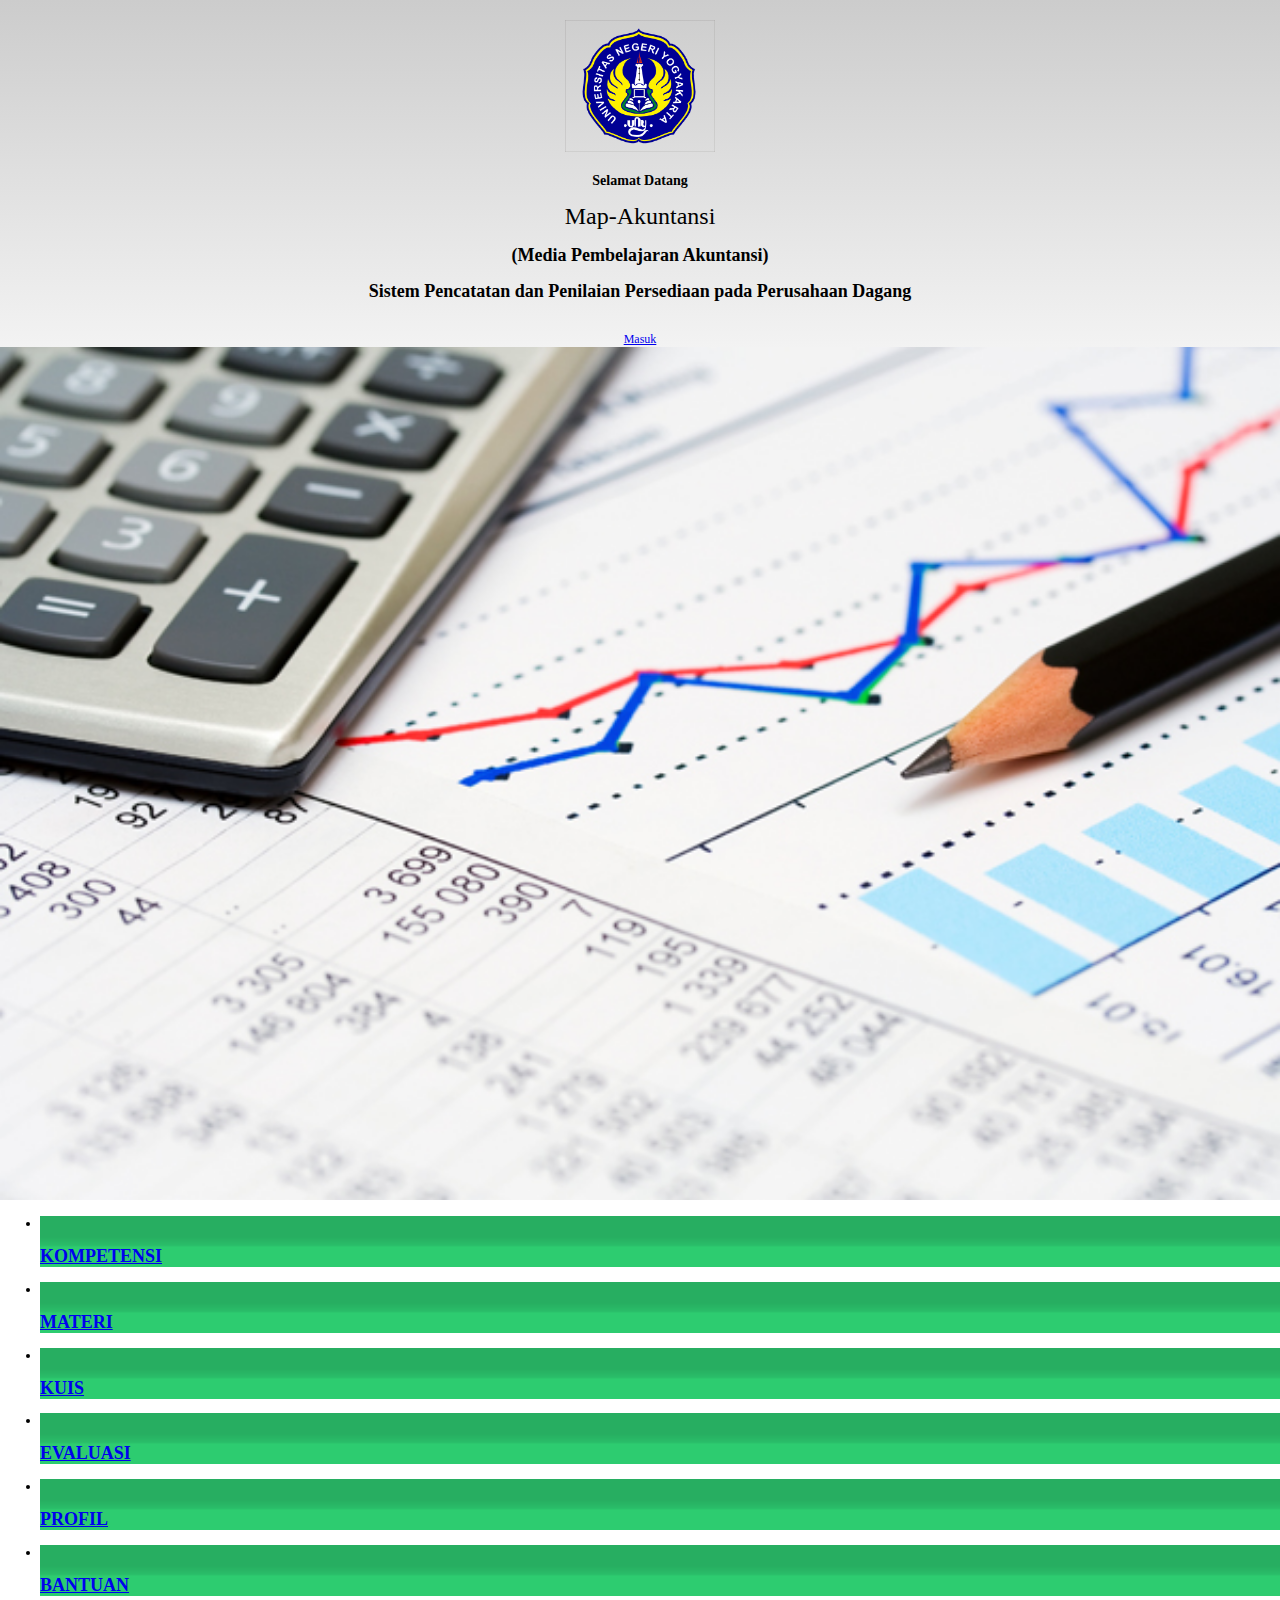
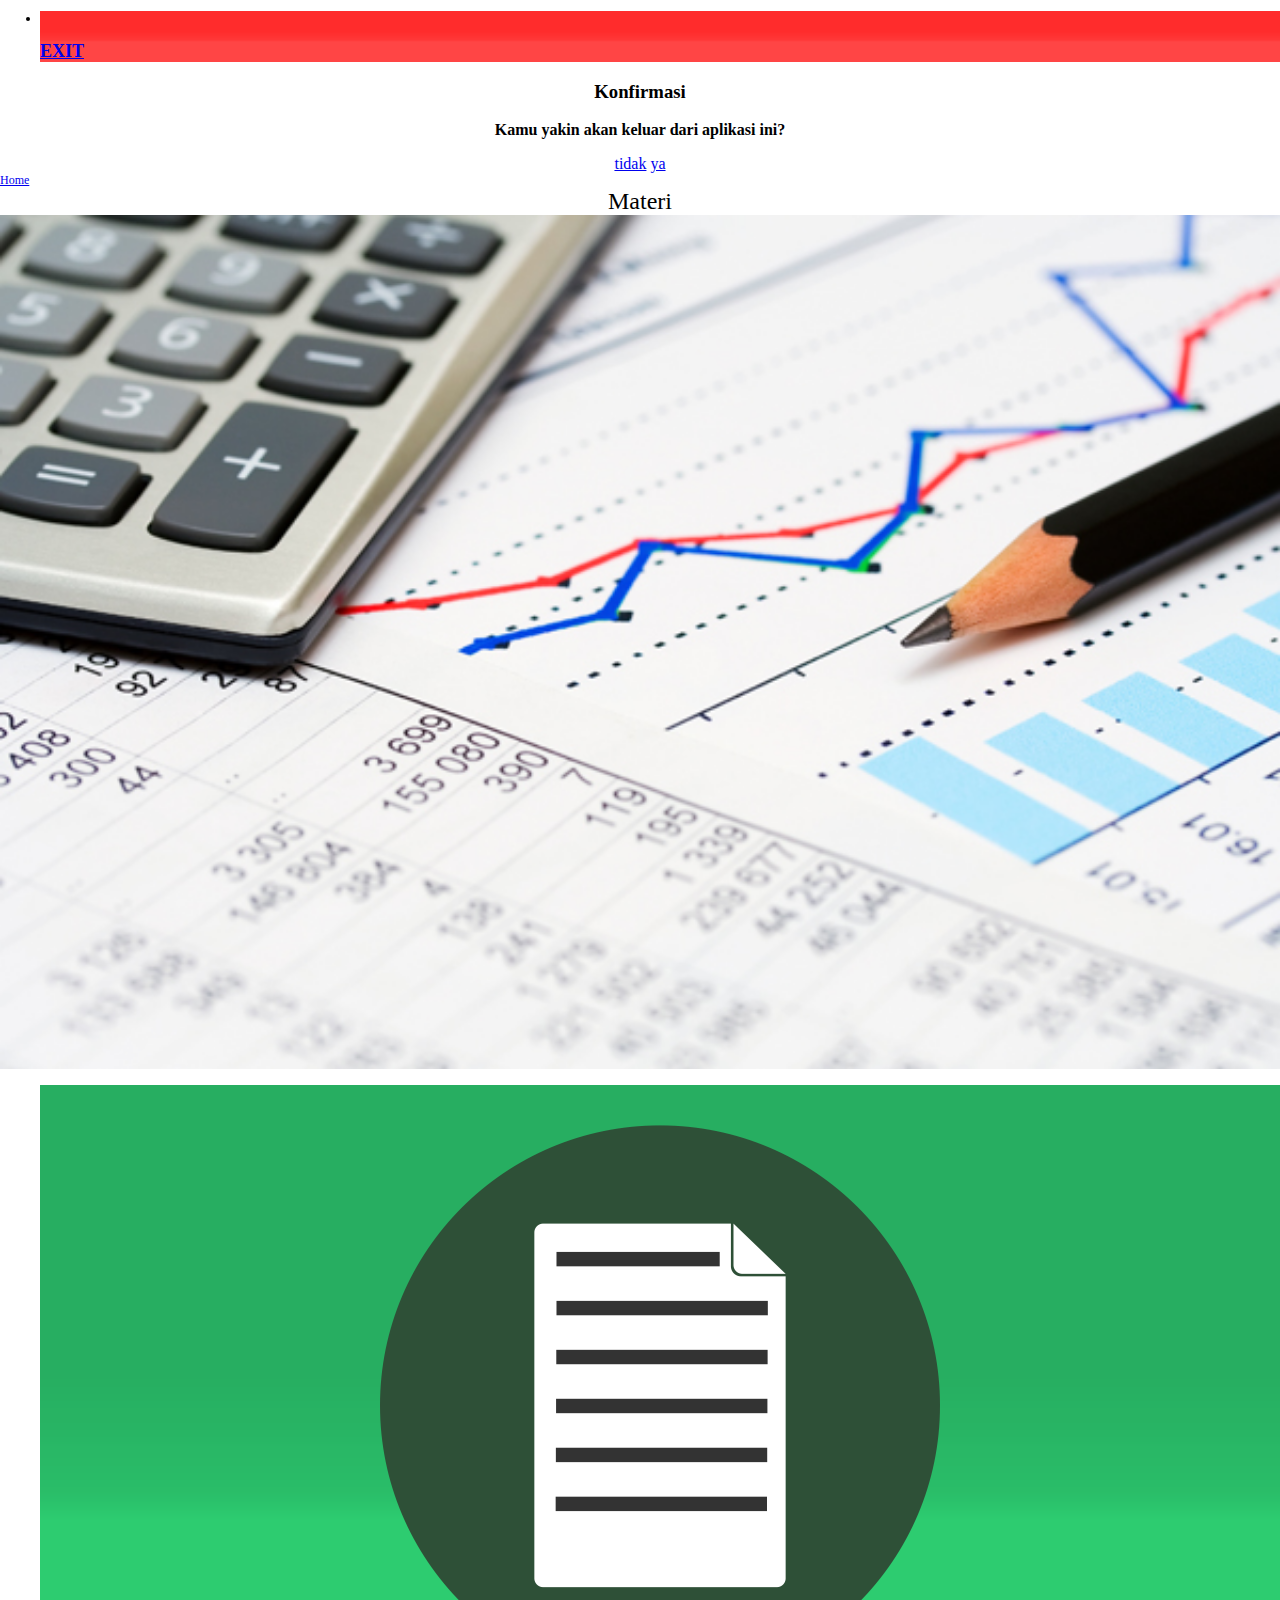
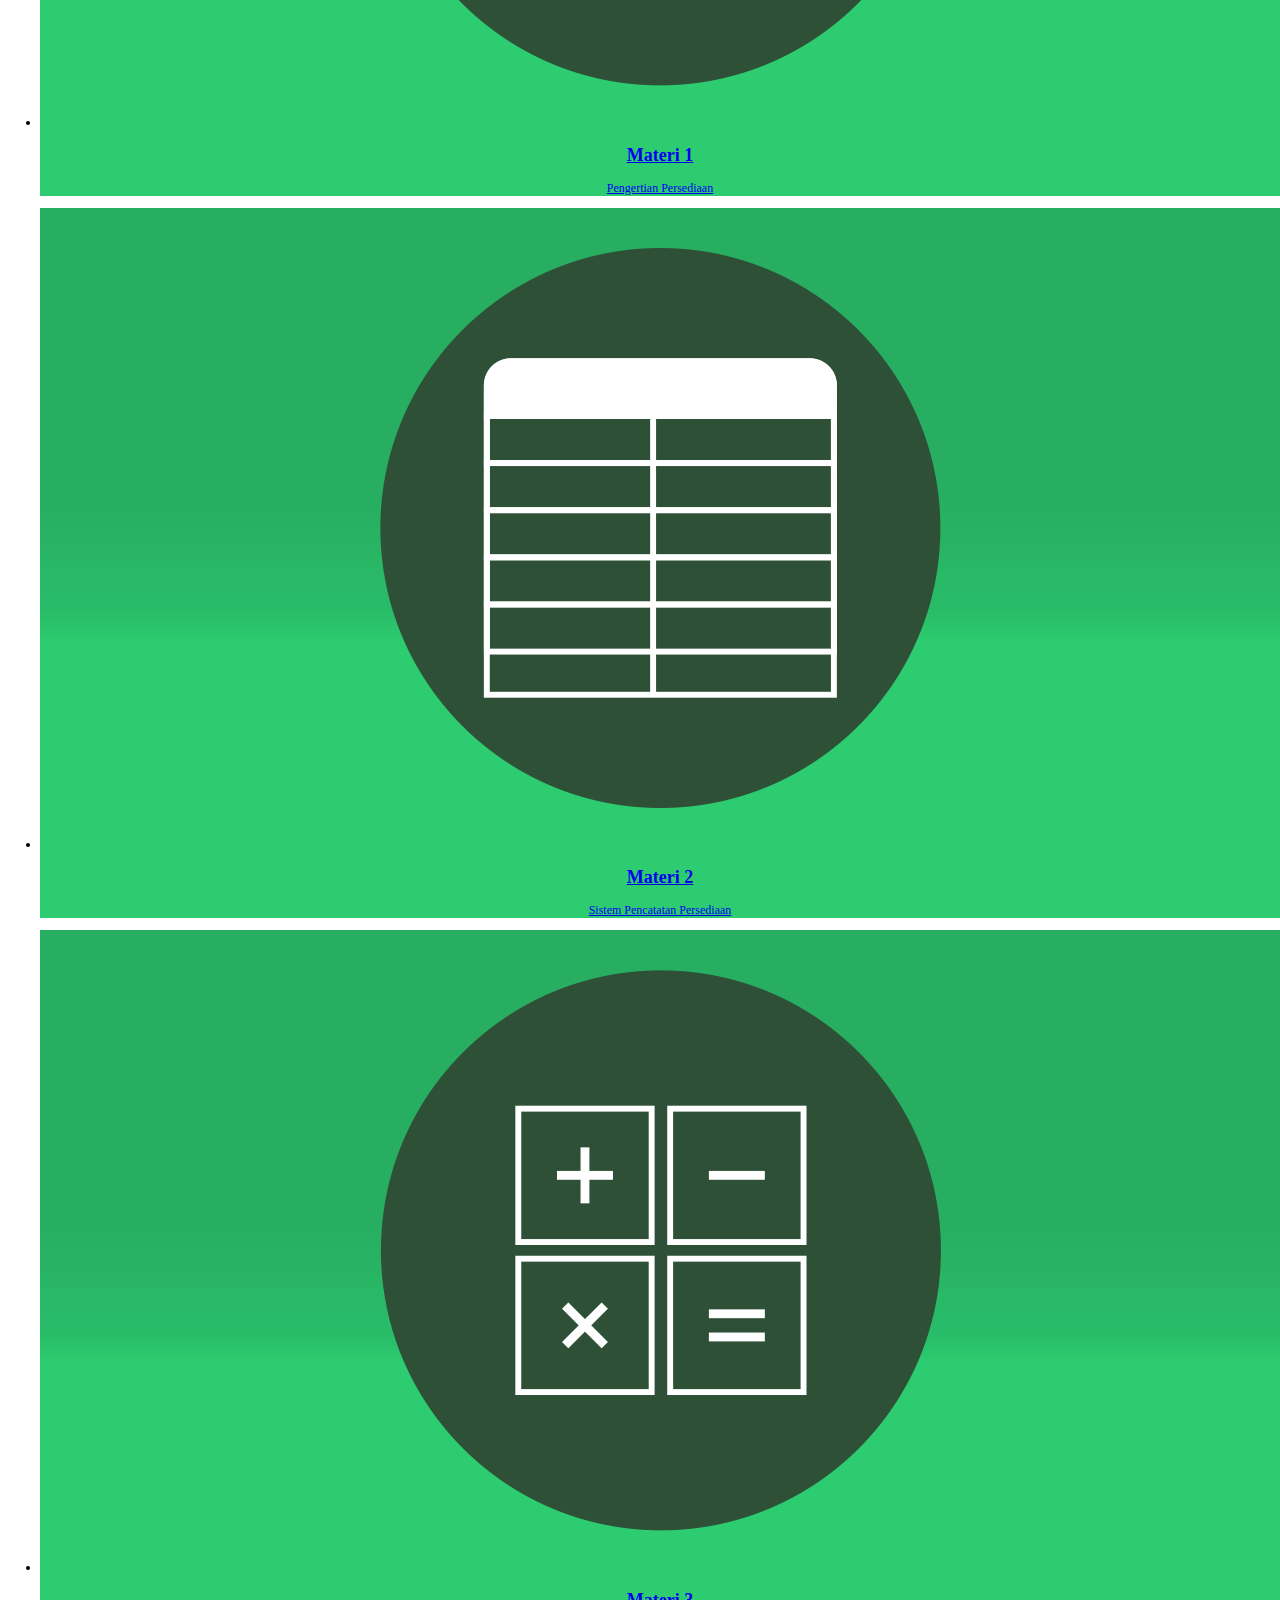
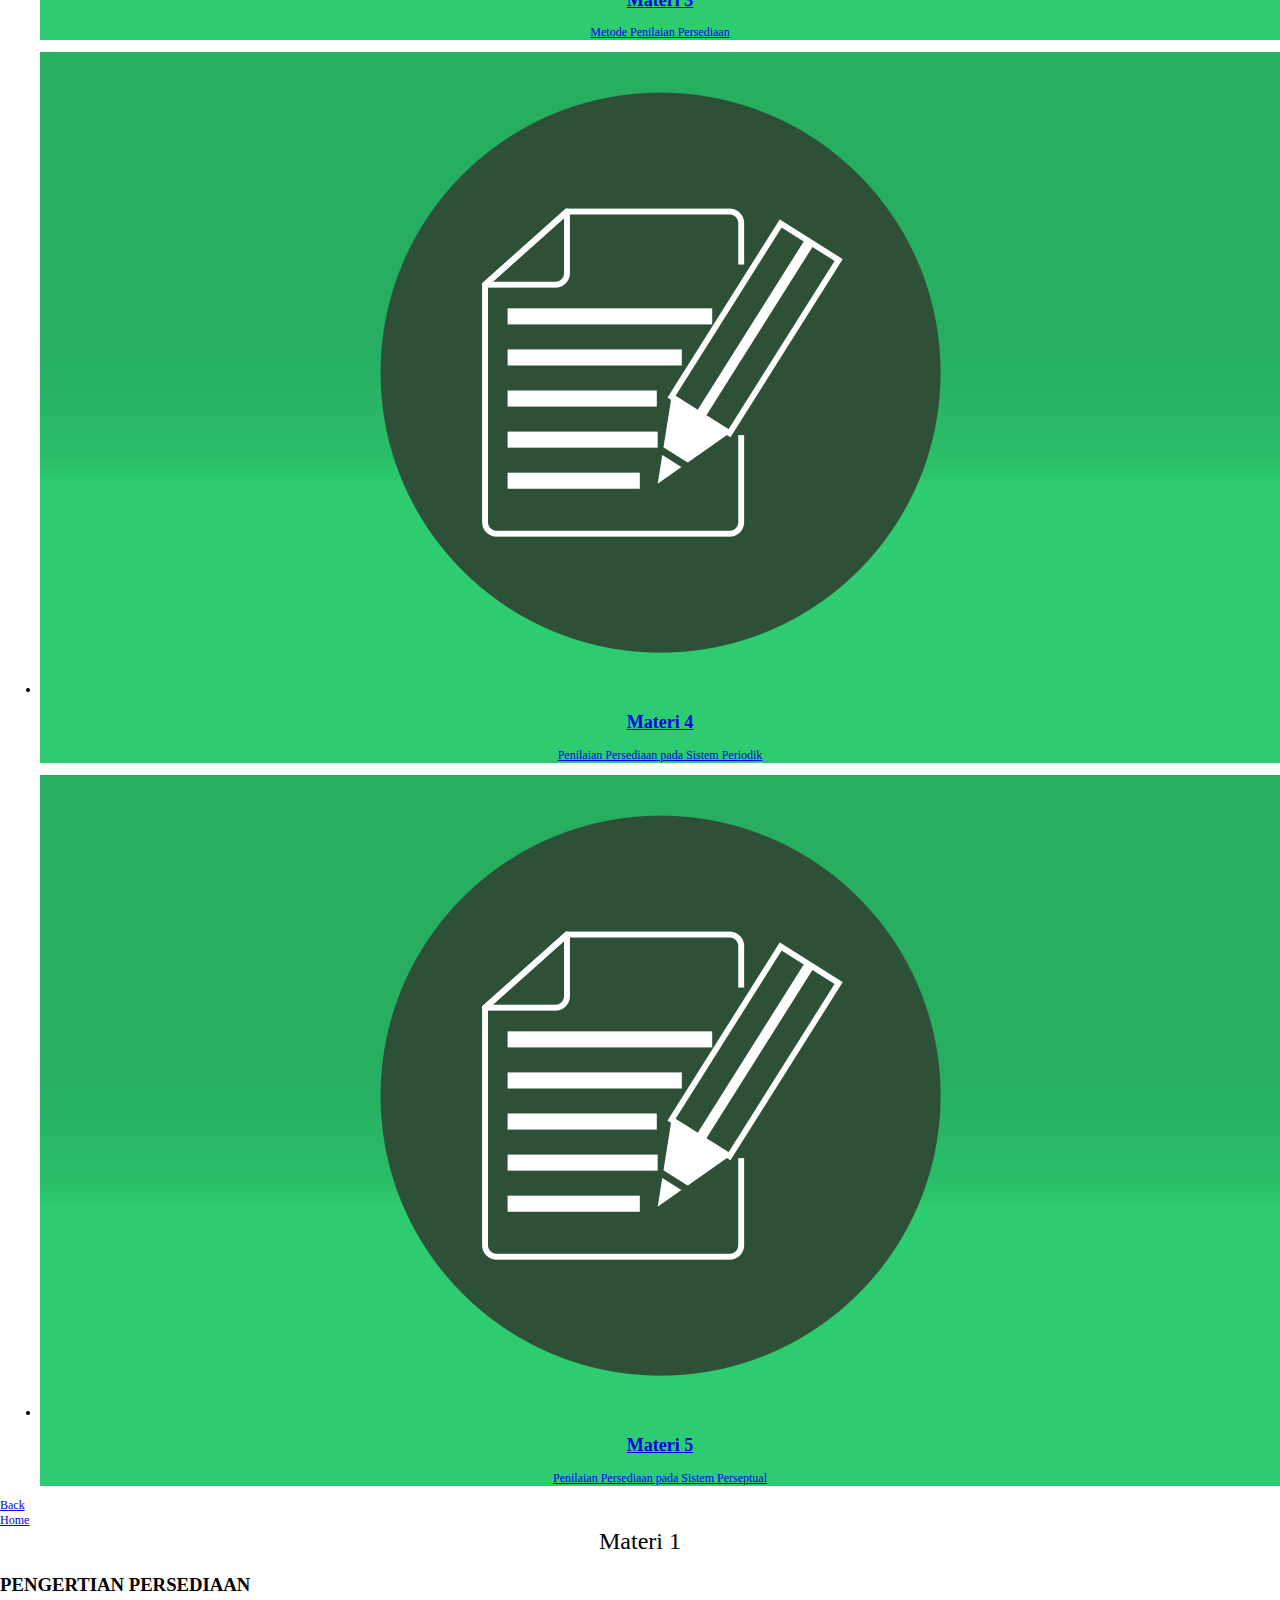
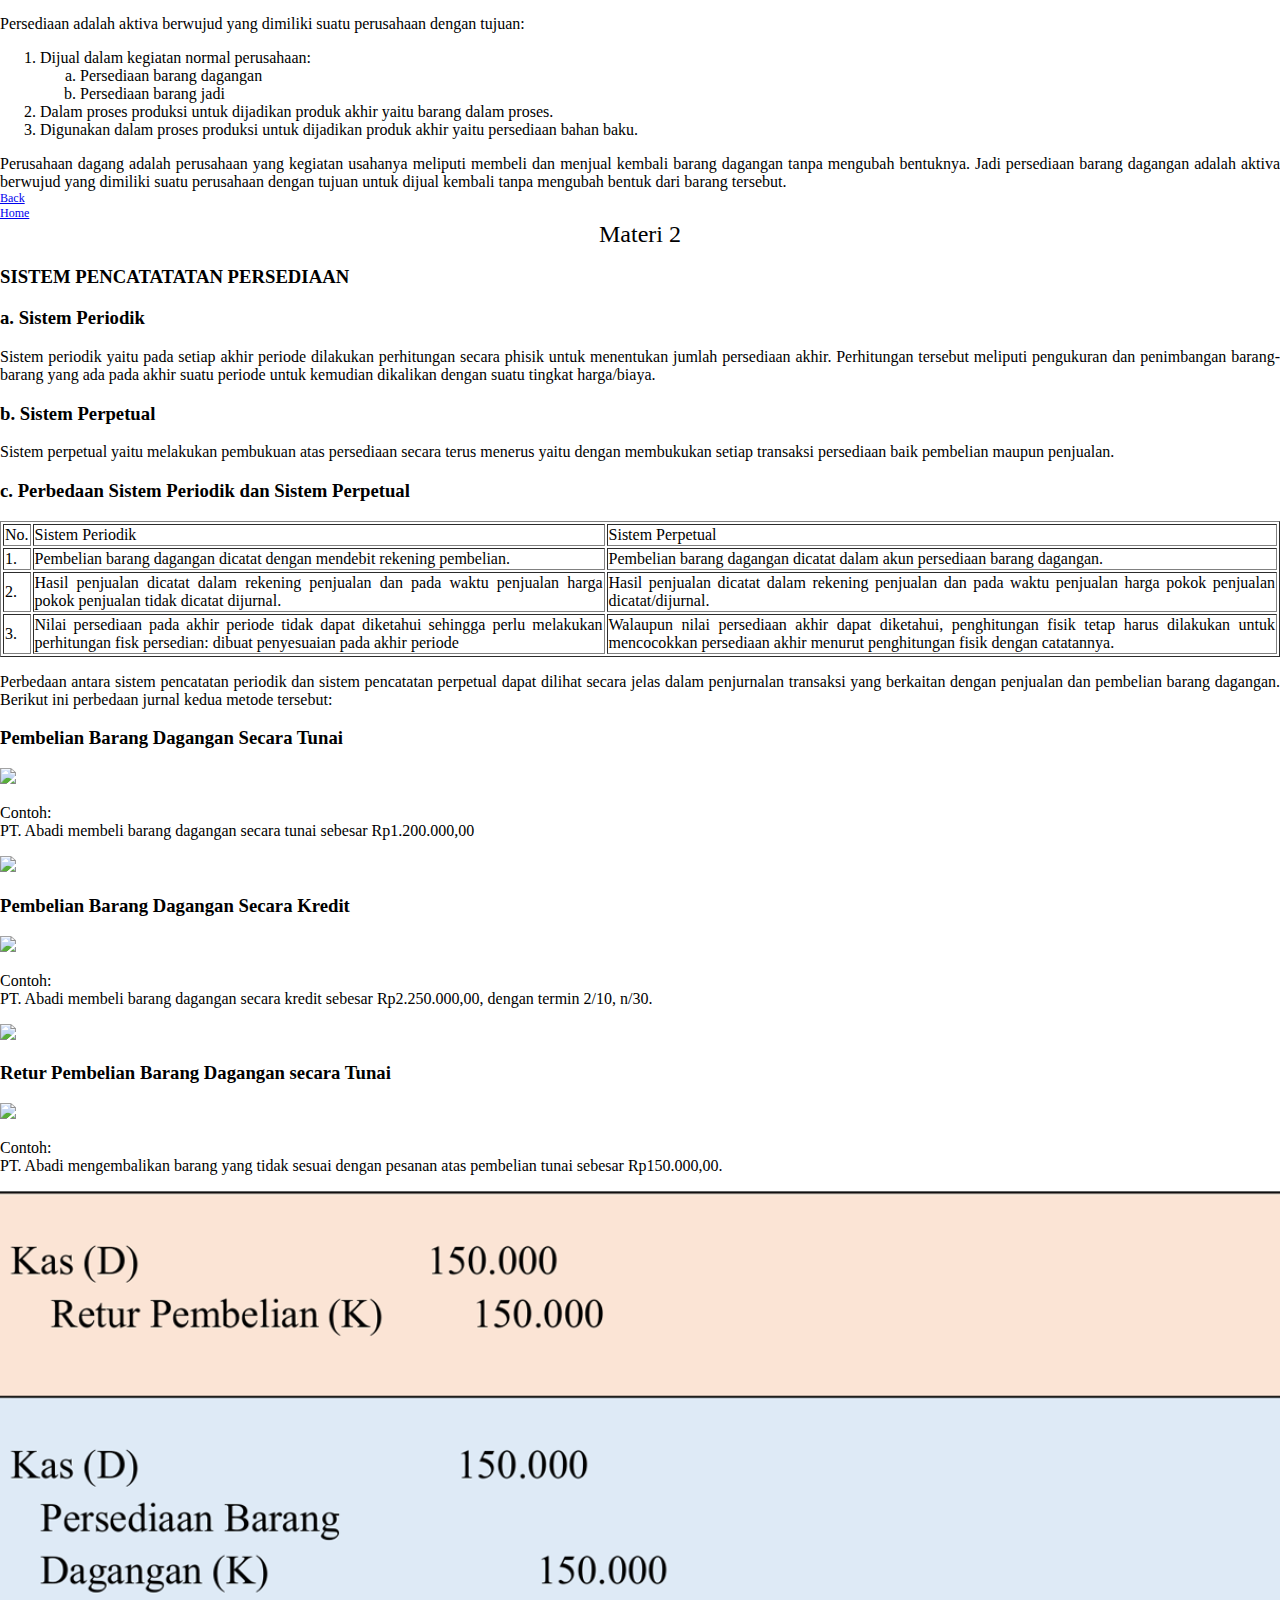
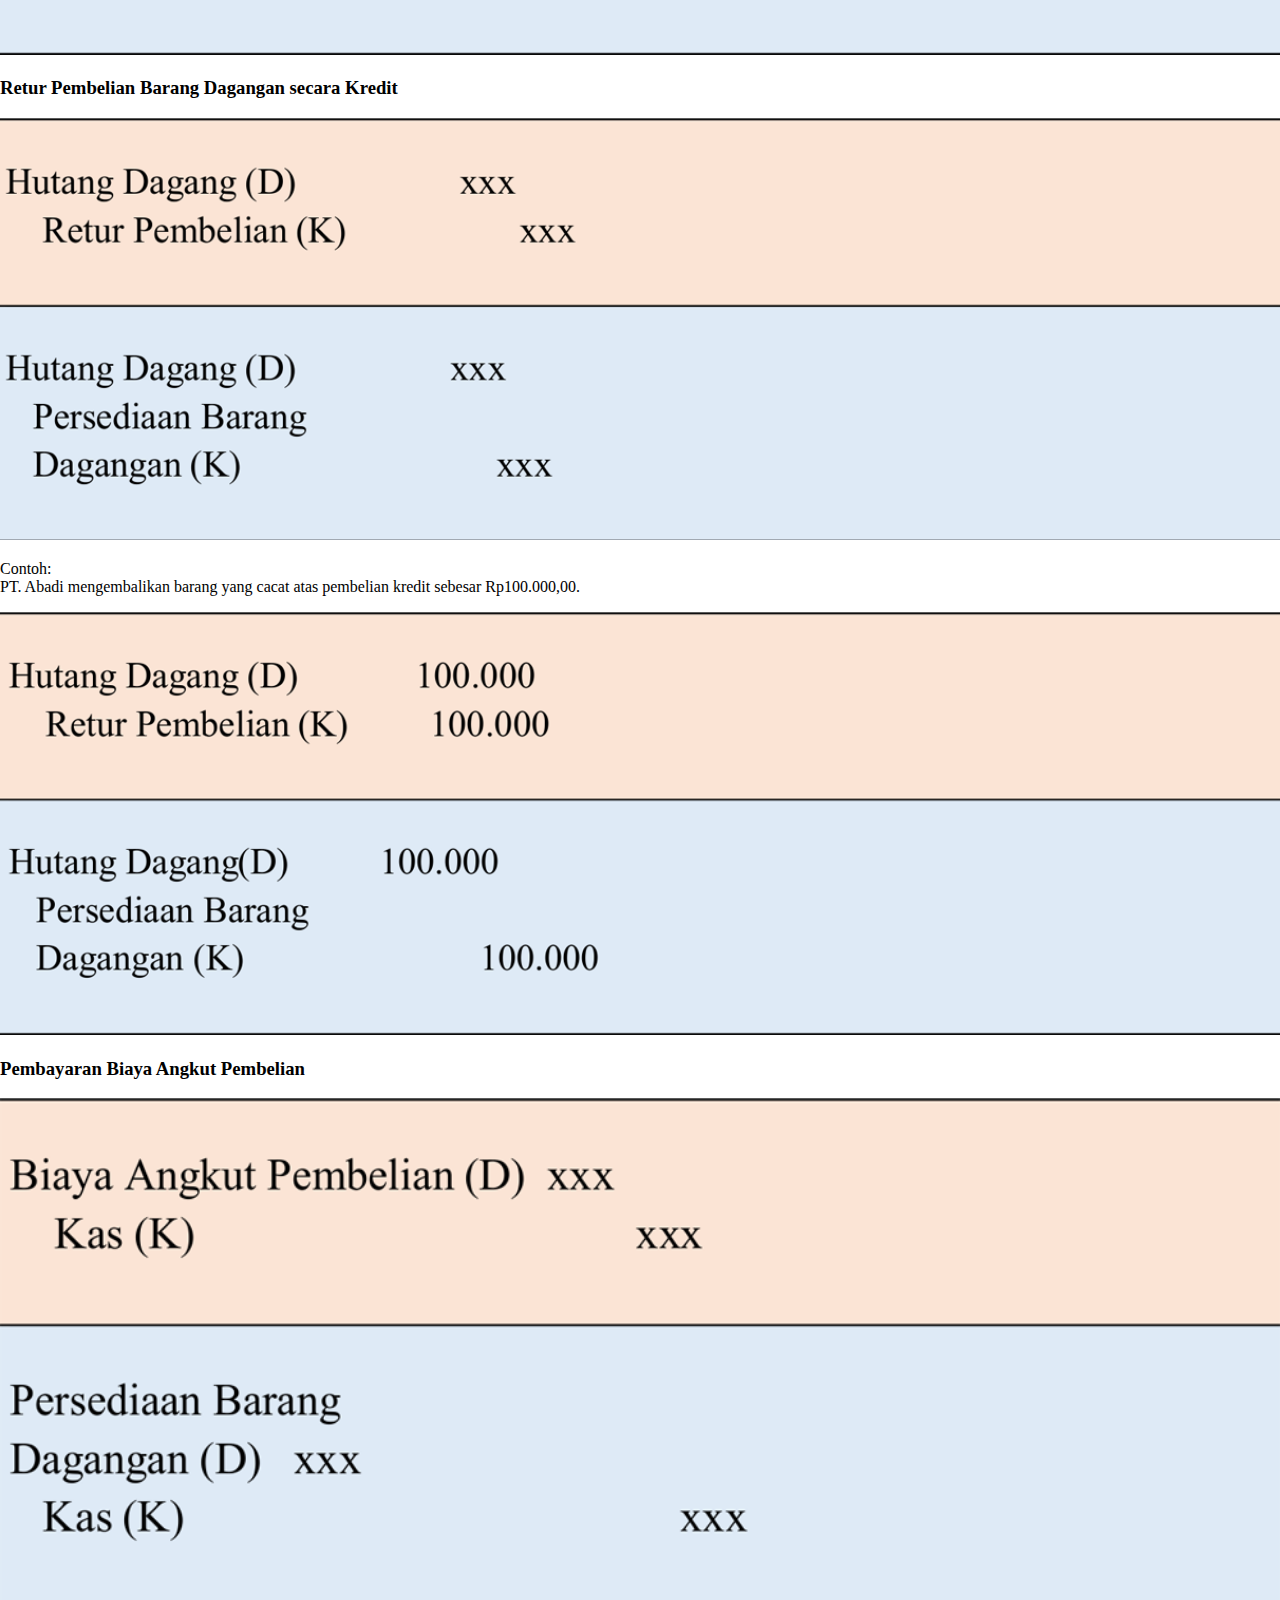
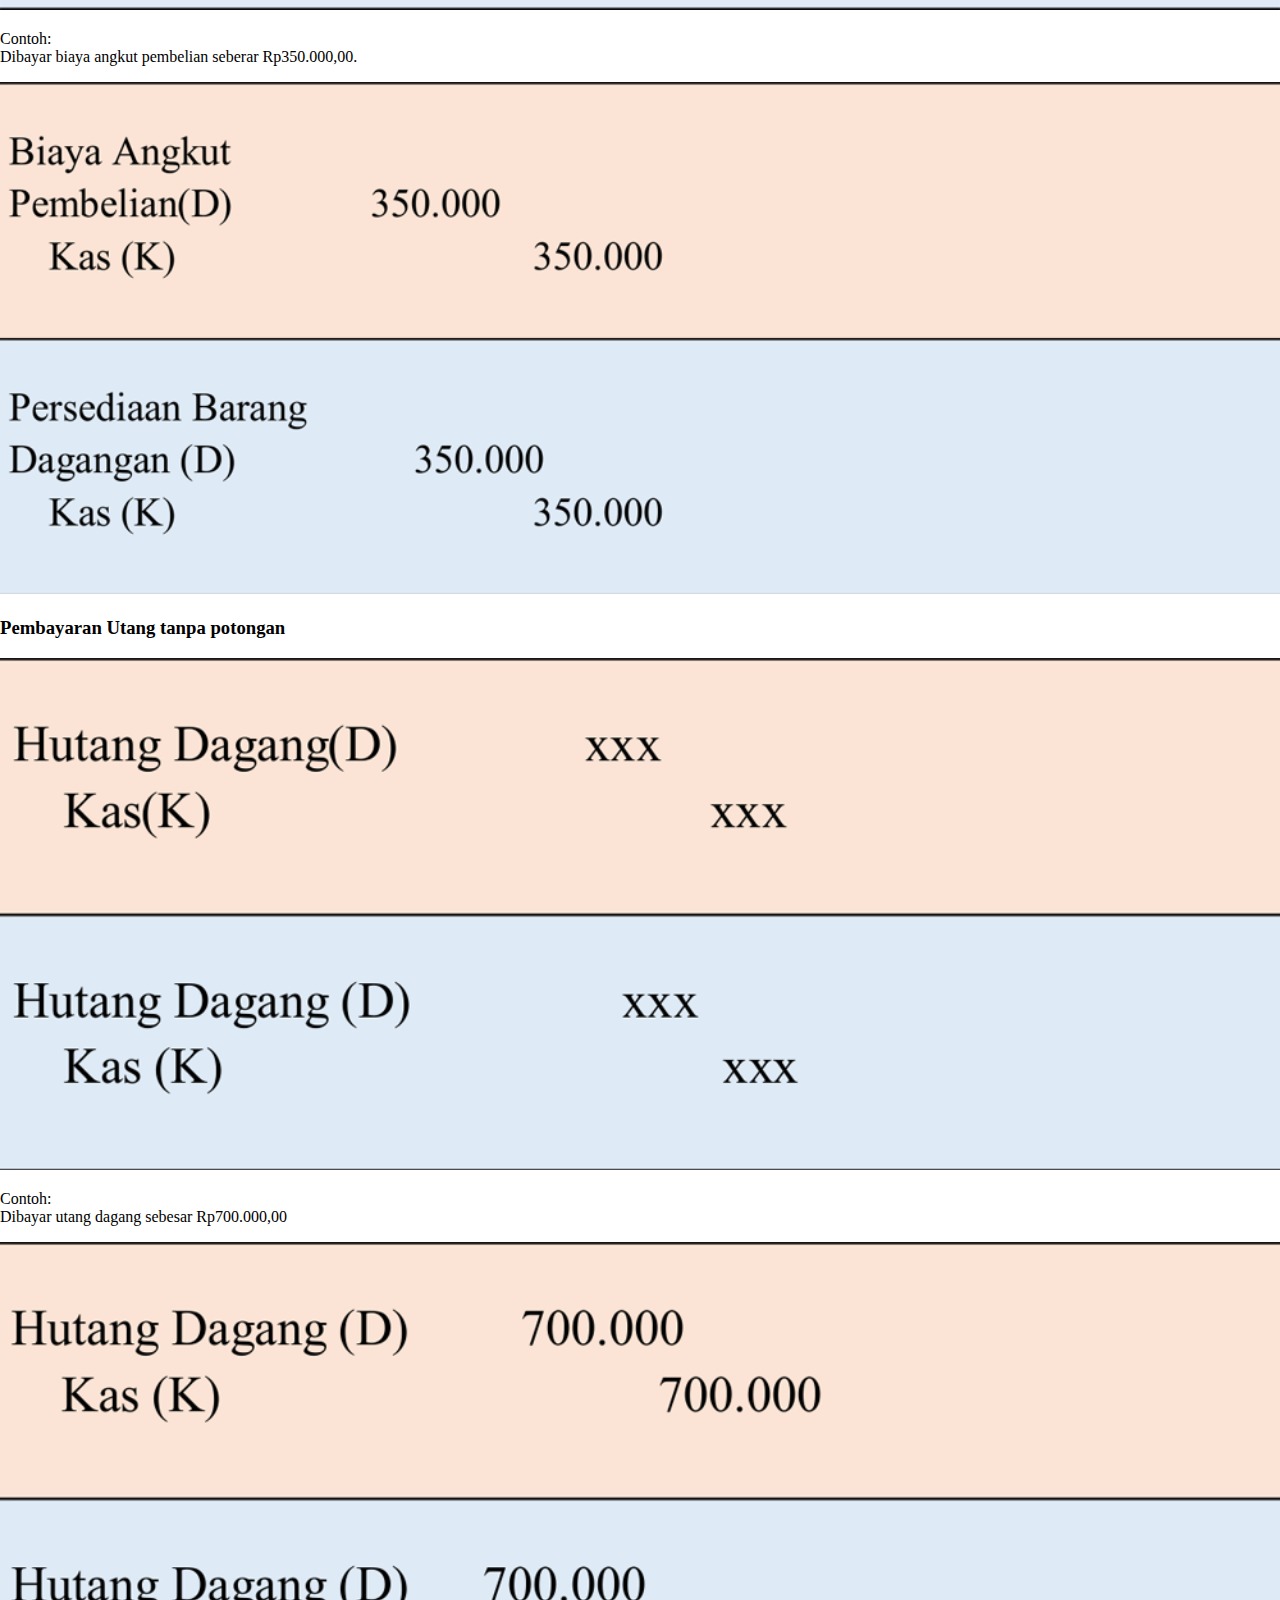
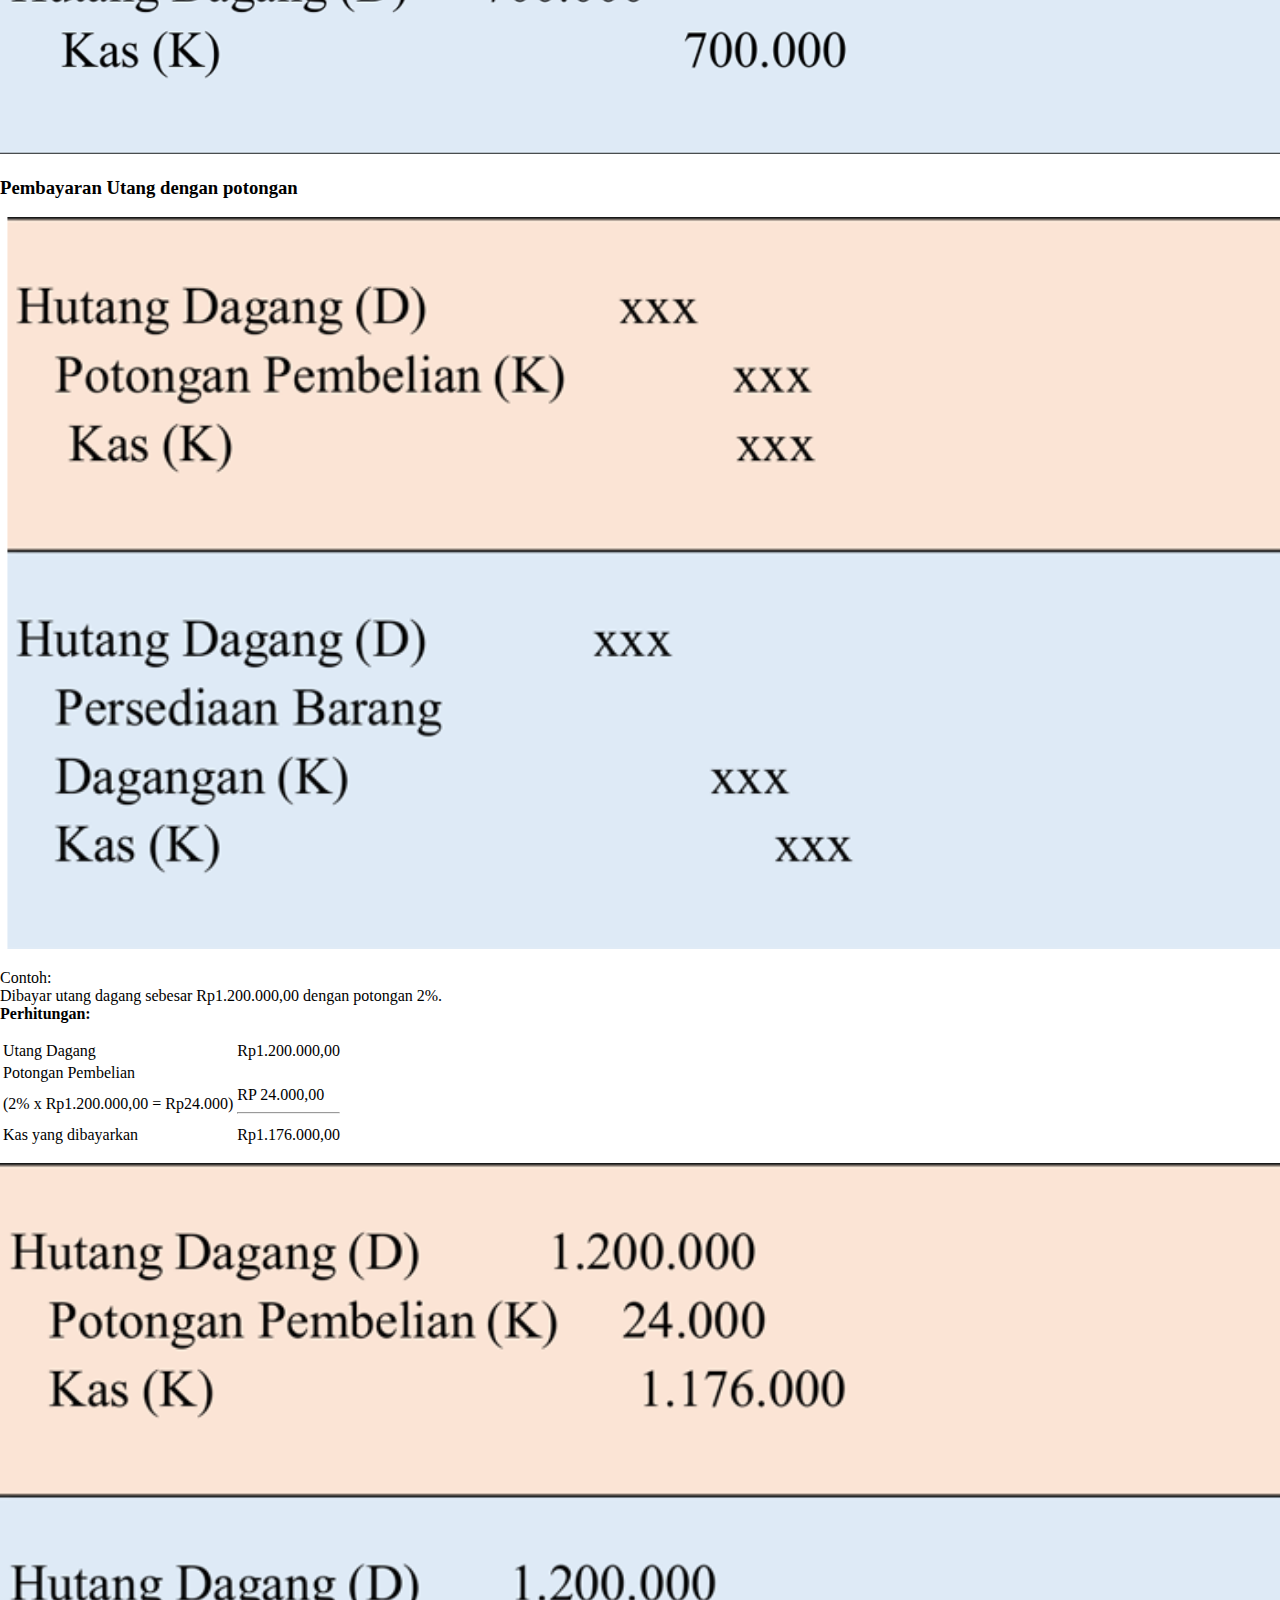
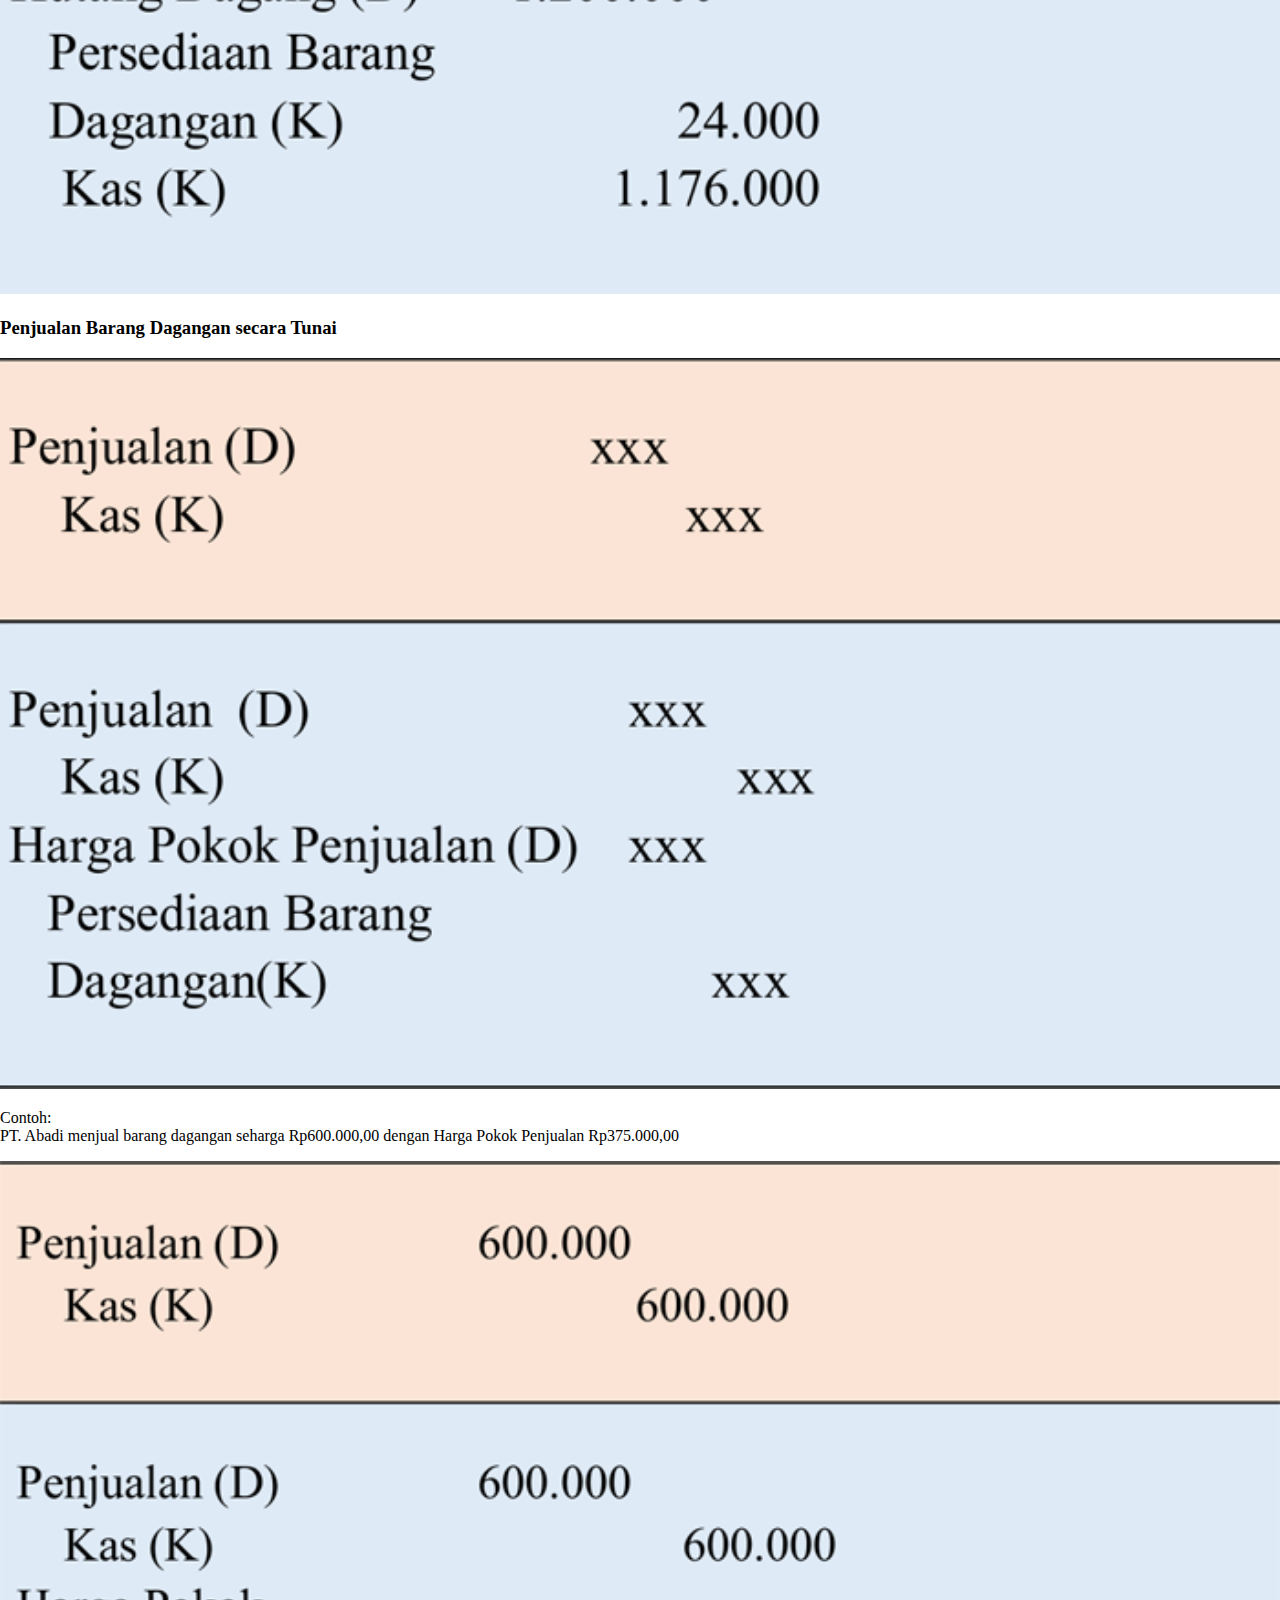
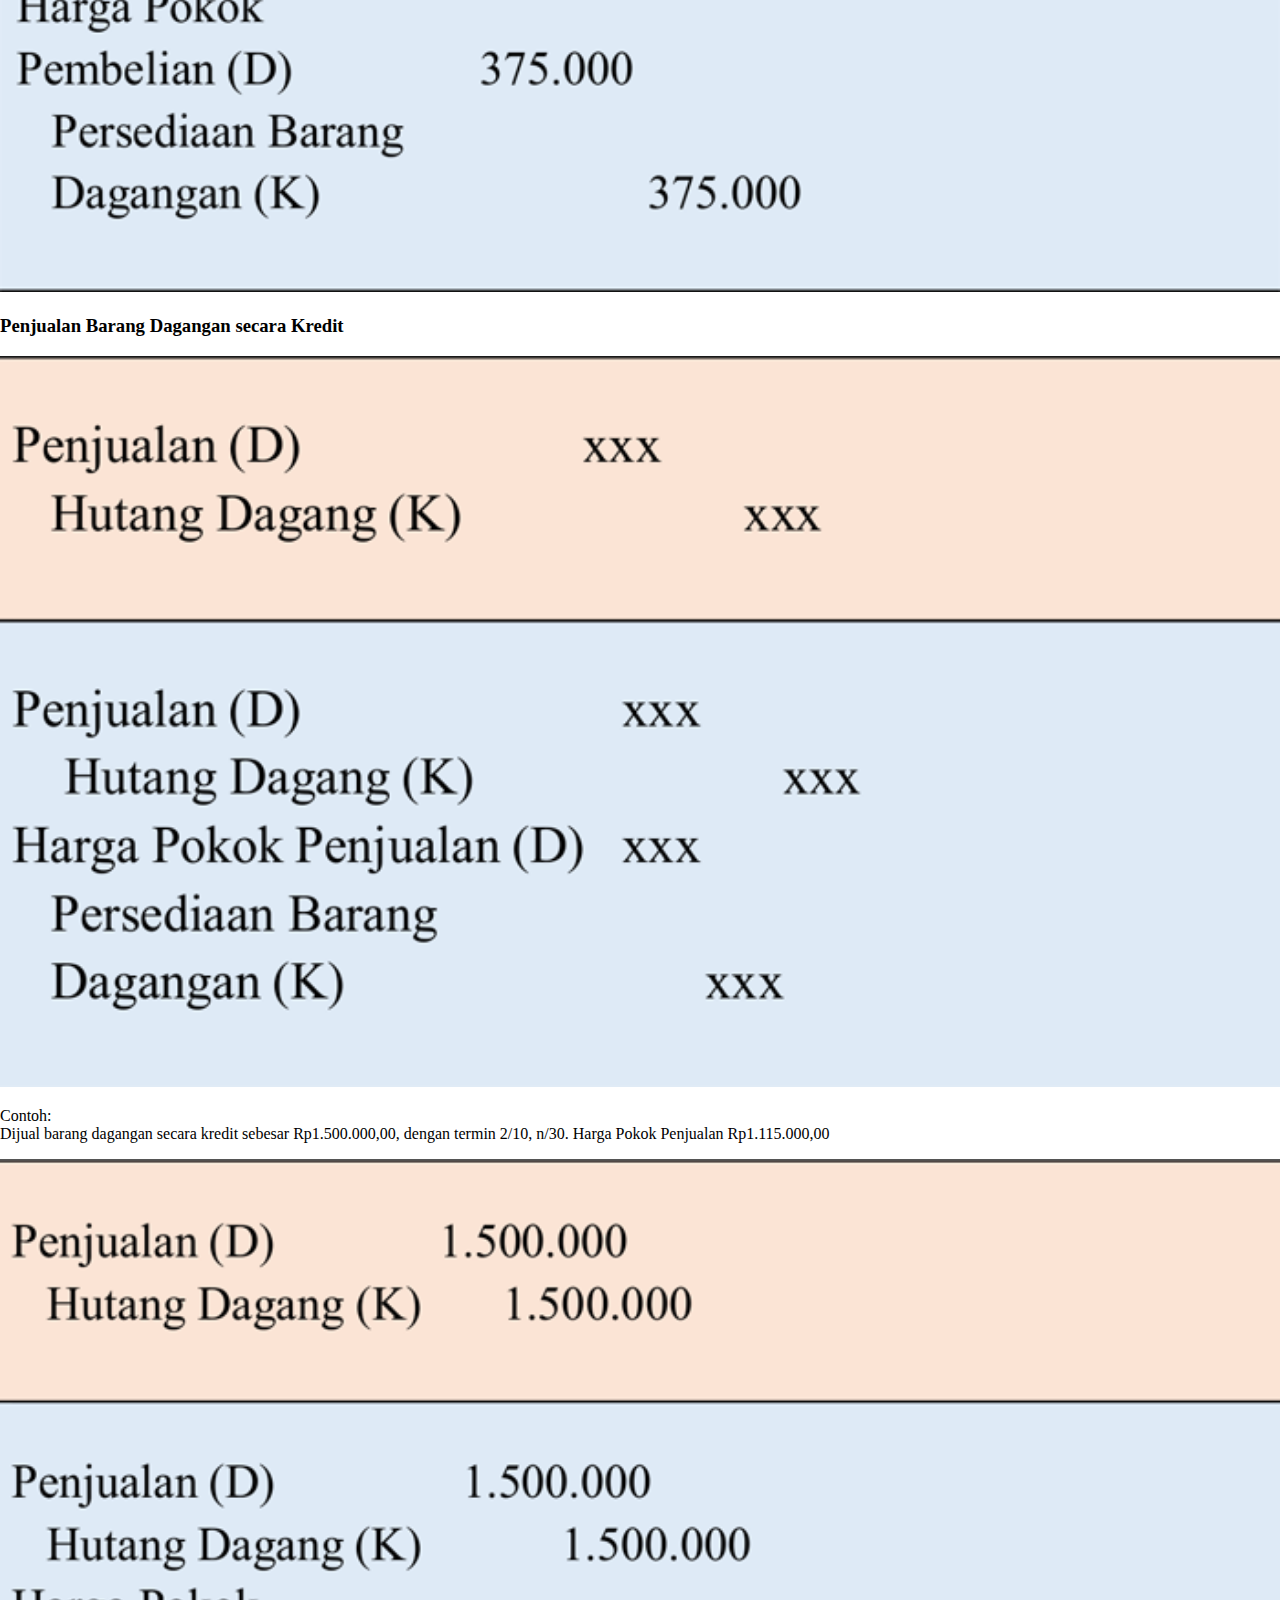
==== commit 67975eeb: "rev-mei" ====
--- a/www/index.html
+++ b/www/index.html
@@ -43,8 +43,9 @@
 		<div id="Welcome-page" data-role="page" class="bg-welcome" style="text-align: center;"> 
 				<img src="img/uny.png"  style="width: 150px; display:block; margin: 20px auto;"/>
 				<h3>Selamat Datang</h3>
-				<h2>Media Pembelajaran</h2>
-				<h1>SISTEM PENCATATAN DAN PENILAIAN PERSEDIAAN PADA PERUSAHAAN DAGANG</h1>
+				<h1>Map-Akuntansi</h1>
+				<h2>(Media Pembelajaran Akuntansi)</h2>
+				<h2>Sistem Pencatatan dan Penilaian Persediaan pada Perusahaan Dagang</h2>
 				<br/>
 				<a href="#home-page" data-theme="d"  data-role="button" data-inline="true">Masuk</a>
 		</div>
@@ -56,17 +57,17 @@
 				<div id="menu">
 					<ul data-role="listview">
 						<li class="btn-menu-utama">
+							<a href="#silabus-page"  >
+								<img src="img/Icon%20Materi/1%20Silabus%20(1).png" alt="">
+								<h2><b>KOMPETENSI</b></h2>
+							</a>
+						</li>
+						<li class="btn-menu-utama">
 							<a href="#Materi-page"  >
 								<img src="img/Icon%20Materi/3%20Materi.png" alt="">
 								<h2><b>MATERI</b></h2>
 							</a>
 						</li>
-						<li class="btn-menu-utama">
-							<a href="#eval2-page">
-								<img src="img/Icon%20Materi/2%20evaluasi.png" alt="">
-								<h2><b>EVALUASI</b></h2>
-							</a>
-						</li>	
 						<li class="btn-menu-utama">
 							<a href="#evaluasi-page" onmousedown="resetSoal()">
 								<img src="img/Icon%20Materi/2%20evaluasi.png" alt="">
@@ -74,11 +75,11 @@
 							</a>
 						</li>	
 						<li class="btn-menu-utama">
-							<a href="#silabus-page"  >
-								<img src="img/Icon%20Materi/1%20Silabus%20(1).png" alt="">
-								<h2><b>KOMPETENSI</b></h2>
+							<a href="#eval2-page">
+								<img src="img/Icon%20Materi/2%20evaluasi.png" alt="">
+								<h2><b>EVALUASI</b></h2>
 							</a>
-						</li>
+						</li>	
 						<li class="btn-menu-utama">
 							<a href="#about-page"  >
 								<img src="img/Icon%20Materi/4%20profil.png"  alt="">
@@ -92,25 +93,46 @@
 							</a>
 						</li>
 						<li class="btn-menu-merah">
-							<a href="#" onclick="navigator.app.exitApp()">
+							<a href="#exit-page">
 								<img src="img/Icon%20Materi/6%20exit.png" alt="">
 								<h2><b>EXIT</b></h2>
 							</a>
 						</li>
 					</ul>			
                 </div>
-                </div>
-            </div><!-- /page  -->
+            </div>
+        </div><!-- /page  -->
+		
+		<div  id="exit-page" data-role="page" style="background-image: url('img/Icon%20Materi/background%20soal.jpg'); background-size: 100% 100%;background-repeat: no-repeat;">
+			<div data-role="content" align="justify" style="font-size: 16px;">
+				<!-- Isi konten di sini -->
+				<center>
+					<div style="margin:auto;">
+						<div class="ui-corner-all custom-corner" style="width:100%">
+							<div data-role="header">
+								<h3>Konfirmasi</h3>
+							</div>
+							<div data-role="content" style="background-color: rgba(255,255,255,0.7);">
+								<p style="text-align: center;"><b>Kamu yakin akan keluar dari aplikasi ini?</b></p>
+								<a href="#home-page" data-role="button" class="ui-btn-inline" data-theme="b">tidak</a>
+								<a href="#" data-role="button" class="ui-btn-inline" onclick="navigator.app.exitApp()" data-theme="d">ya</a>
+							</div>
+						</div>
+					</div>
+				</center>
+			</div>
+		</div>
 
             <div  id="Materi-page" data-role="page">
                 <div  data-role="header" data-position="fixed" data-tap-toggle="false" data-transition="none" data-id="header">
+					<a href="#home-page"  data-role="button" data-icon="ms-home-bt" data-inline="true" >Home</a>
                     <h1>Materi</h1>
                 </div>
 				<img src="img/Icon%20Materi/Electrical-System.jpg" style="width:100%">
                 <div data-role="content" align="center">
                     <!-- Isi konten di sini -->
 					<div id="menu" style=" font-size: 12px; vertical-align: center;">
-                        <ul  data-theme="a" data-role="listview">
+                        <ul data-role="listview">
 							<li class="btn-menu-utama">
 								<a href="#materi1"  >
 									<img src="img/Icon%20Materi/pengertian.png" alt="">
@@ -267,23 +289,23 @@
 						</div>
 						<!-- 6 -->
 						<div data-role="collapsible" data-collapsed-icon="arrow-d" data-expanded-icon="arrow-u" data-iconpos="right" data-theme="a">
-							<h3><b>Pembayaran Hutang tanpa potongan</b></h3>
+							<h3><b>Pembayaran Utang tanpa potongan</b></h3>
 							<img src="img/tabelmateri12.png" style="width:100%"/>
 							<p>Contoh:<br/>
-							Dibayar hutang dagang sebesar Rp700.000,00
+							Dibayar utang dagang sebesar Rp700.000,00
 							</p>
 							<img src="img/tabelmateri13.png" style="width:100%"/>
 						</div>
 						<!-- 7 -->
 						<div data-role="collapsible" data-collapsed-icon="arrow-d" data-expanded-icon="arrow-u" data-iconpos="right" data-theme="a">
-							<h3><b>Pembayaran Hutang dengan potongan</b></h3>
+							<h3><b>Pembayaran Utang dengan potongan</b></h3>
 							<img src="img/tabelmateri14.png" style="width:100%"/>
 							<p>Contoh:<br/>
-							Dibayar hutang dagang sebesar Rp1.200.000,00 dengan potongan 2%.<br/>
+							Dibayar utang dagang sebesar Rp1.200.000,00 dengan potongan 2%.<br/>
 							<b>Perhitungan:</b>
 							<table>
 								<tr>
-									<td>Hutang Dagang</td>
+									<td>Utang Dagang</td>
 									<td>Rp1.200.000,00</td>
 								</tr>
 								<tr>
@@ -657,28 +679,61 @@
 			<div  id="silabus-page" data-role="page" style="background-image:url('img/bg/bg-silabus.jpg'); background-repeat:repeat-y;background-size:100% 100%">
                 <div data-role="header" data-position="fixed" data-tap-toggle="false" data-transition="none" data-id="header">
 					<a href="#home-page"  data-role="button" data-icon="ms-home-bt" data-inline="true" >Home</a>
-                    <h1 style="font-size: 24px;">KOMPETENSI</h1>
+                    <h2>KOMPETENSI</h2>
                 </div>
                 <div data-role="content" align="justify" style="font-size: 16px;">
                     <!-- Isi konten di sini -->
-					<b>A.	STANDAR KOMPETENSI</b><br/>
-					<p>Memahami akuntansi persediaan pada perusahaan dagang.</p>
-					<b>B.	KOMPETENSI DASAR</b><br/>
-					<p>Menjelaskan akuntansi persediaan pada perusahaan dagang.</p>
-					<b>C.	INDIKATOR</b><br/>
-					<ol>
-						<li>Memahami pengertian persediaan, klasifikasi persediaan, dan sistem pencatatan persediaan.</li>
-						<li>Memahami sistem penilaian persediaan pada sistem periodik dan perpetual.</li>
-						<li>Membuat perhitungan nilai persediaan pada sistem pencatatan periodik.</li>
-						<li>Membuat perhitungan nilai persediaan pada sistem pencatatan perpetual.</li>
-					</ol>
-					<b>D.	TUJUAN PEMBELAJARAN</b><br/>
-					<ol>
-						<li>Siswa dapat memahami pengertian persediaan, klasifikasi persediaan, dan sistem pencatatan persediaan.</li>
-						<li>Siswa dapat memahami sistem penilaian persediaan pada sistem periodik dan perpetual.</li>
-						<li>Siswa dapat membuat perhitungan nilai persediaan pada sistem pencatatan periodik.</li>
-						<li>Siswa dapat membuat perhitungan nilai persediaan pada sistem pencatatan perpetual.</li>
-					</ol>	
+					<img src="img/ki-kd.png" style="width: 100%; max-width: 600px;"/>
+					<!--<table>
+						<tr>
+							<td style="vertical-align: text-top;">KI-1</td>
+							<td colspan="2">Memahami dan menerapkan pengetahuan faktual, konseptual, prosedural, dan metakognitif berdasarkan rasa ingin tahunya tentang ilmu pengetahuan, teknologi, seni, budaya, dan humaniora dalam wawasan kemanusiaan,  kebangsaan, kenegaraan, dan peradaban terkait penyebab fenomena dan kejadian dalam bidangkerja yang spesifik untuk memecahkan masalah.</td>
+						</tr>
+						<tr>
+							<td></td>
+							<td style="vertical-align: text-top;">KD-1</td>
+							<td>Menjelaskan metode-metode yang digunakan dalam menentukan nilai persediaan</td>
+						</tr>
+						<tr>
+							<td></td>
+							<td style="vertical-align: text-top;">KD-2</td>
+							<td>Menjelaskan perhitungan nilai persediaan sistem pencatatan periodik untuk berbagai metode penilaian persediaan.</td>
+						</tr>
+						<tr>
+							<td></td>
+							<td style="vertical-align: text-top;">KD-3</td>
+							<td>KD-3.	Menjelaskan perhitungan nilai persediaan sistem pencatatan perpetual untuk berbagai metode penentuan harga pokok.</td>
+						</tr>
+						<tr>
+							<td></td>
+							<td style="vertical-align: text-top;"></td>
+							<td></td>
+						</tr>
+						<tr>
+							<td style="vertical-align: text-top;">KI-2</td>
+							<td colspan="2">Mengolah, menyaji, dan menalar dalam ranah konkret dan ranah abstrak terkait dengan pengembangan dari yang dipelajarinya di sekolah secara mandiri, bertindak secara efektif dan kreatif, dan mampu melaksanakan tugas spesifik di bawah pengawasan langsung.</td>
+						</tr>
+						<tr>
+							<td></td>
+							<td style="vertical-align: text-top;">KD-1</td>
+							<td>Mengidentifikasi klasifikasi persediaan dan sitem pencatatannya</td>
+						</tr>
+						<tr>
+							<td></td>
+							<td style="vertical-align: text-top;">KD-2</td>
+							<td>Mengidentifikasi penggunaan metode dalam menentukan nilai persediaan</td>
+						</tr>
+						<tr>
+							<td></td>
+							<td style="vertical-align: text-top;">KD-3</td>
+							<td>Menghitung nilai persediaan sistem pencatatan periodik untuk berbagai metode penentuan harga pokok.</td>
+						</tr>
+						<tr>
+							<td></td>
+							<td style="vertical-align: text-top;">KD-4</td>
+							<td>Menghitung nilai persediaan sistem pencatatan perpetual untuk berbagai metode penentuan harga pokok</td>
+						</tr>
+					</table>-->
 				</div>
 				<div data-role="footer" data-id="footer" id="footer" data-position="fixed" data-tap-toggle="false">
                     <a href="#home-page"  data-role="button" data-icon="arrow-l" data-inline="true" >Back</a>
@@ -709,7 +764,9 @@
 					<img src="img/help/materi4.PNG" style="width:100%">
 					<p>Tombol ini merupakan tombol materi 4 untuk menuju ke isi materi empat yang berisikan penilaian persediaan pada sistem periodik</p>
 					<img src="img/help/materi5.PNG" style="width:100%">
-					<p>Tombol ini merupakan tombol materi 5 untuk menuju ke isi materi lima yang berisikan penilaian persediaan pada sistem peprpetual</p>
+					<p>Tombol ini merupakan tombol materi 5 untuk menuju ke isi materi lima yang berisikan penilaian persediaan pada sistem perpetual</p>
+					<img src="img/help/expand.png" style="width:100%">
+					<p>Tombol ini merupakan tombol untuk melihat materi yang lebih detil</p>
 					
 				</div>
 				<div data-role="footer" data-id="footer" id="footer" data-position="fixed" data-tap-toggle="false">
@@ -719,7 +776,7 @@
 									
 			<div  id="evaluasi-page" data-role="page" style="background-image: url('img/Icon%20Materi/background%20soal.jpg');background-size: 100% 100%;background-repeat: no-repeat;">
                 <div data-role="header" data-position="fixed" data-tap-toggle="false" data-transition="none" data-id="header">
-					<a href="#home-page"  data-role="button" data-icon="ms-home-bt" data-inline="true" >Home</a>
+					<a href="#home-page"  data-role="button" data-icon="ms-home-bt" data-inline="true" id="homeQuiz">Home</a>
                     <h1 style="font-size: 24px;">KUIS</h1>
                 </div>
                 <div data-role="content" align="justify" style="font-size: 16px;">
@@ -741,23 +798,33 @@
 						<a href="#" data-role="button" onclick="cekJawaban('e')" style="text-align: left;" id="opsiE">rh</a>
 					</div>	
 					<center>
-						<div id="divSekor" style="margin:auto; display:none;">
+						<div id="divSekor" style="margin:auto;" display:none;>
 							<div class="ui-corner-all custom-corner" style="width:200px">
 								<div data-role="header">
 									<h3>NILAI</h3>
 								</div>
 								<div data-role="content" style="background-color: rgba(255,255,255,0.7);">
 									<p id="sekor" style="text-align: center;font-size: 50px;">xxxxxxxxxxx</p>
+									<br/>
+									<b>KKM = 75</b>
 								</div>
 							</div>
 							<br/>
+							<div class="ui-corner-all custom-corner" style="width:100%">
+								<div id="lulus-kkm" data-role="content" style="background-color: rgba(45,204,112,0.7);">
+									<p style="font-size: 16px; color: white;"><b>Selamat, coba kuis lainnya?</b></p>
+								</div>
+								<div id="gagal-kkm" data-role="content" style="background-color: rgba(255,44,44,0.7);">
+									<p style="font-size: 16px; color: white;"><b>Tingkatkan belajarmu! Silakan ulangi lagi kuisnya</b></p>
+								</div>
+							</div>
 							<br/>
 							<a data-role="button" href="#home-page" style="text-align: center;">Kembali ke Halaman Utama</a>
 							</div>
 					</center>
 				</div>
 				<div data-role="footer" data-id="footer" id="footer" data-position="fixed" data-tap-toggle="false">
-					<a href="#home-page"  data-role="button" data-icon="arrow-l" data-inline="true" >Back</a>
+					<a href="#home-page"  data-role="button" data-icon="arrow-l" data-inline="true" id="backQuiz">Back</a>
 				</div>
 			</div>	
 						
@@ -784,7 +851,27 @@
 					<p><b>Diana Rahmawati, M.Si.</b></p>
 					<p>Dosen Pendidikan Akuntansi</p>
 					<p>Fakultas Ekonomi</p>
-					<p>Universitas Negeri Yogyakarta</p>			
+					<p>Universitas Negeri Yogyakarta</p>
+					<hr/>
+					<p><b>Dosen Ahli Materi</b></p>
+					<img src="img/ahli-materi.jpeg" width="160">
+					<p><b>RR Indah Mustikawati, M.Si., Ak., CA</b></p>
+					<p>Dosen Pendidikan Akuntansi</p>
+					<p>Fakultas Ekonomi</p>
+					<p>Universitas Negeri Yogyakarta</p>
+					<hr/>
+					<p><b>Dosen Ahli Media</b></p>
+					<img src="img/ahli-media.jpeg" width="160">
+					<p><b>Ponco Wali Pranoto M.Pd</b></p>
+					<p>Dosen Pendidikan Teknik Elektronika</p>
+					<p>Fakultas Teknik</p>
+					<p>Universitas Negeri Yogyakarta</p>
+					<hr/>
+					<p><b>Praktisi Pembelajaran Akuntansi</b></p>
+					<img src="img/guru.jpeg" width="160">
+					<p><b>Cicilia Nugrahanti S.Pd</b></p>
+					<p>Guru Akuntansi</p>
+					<p>SMK Negeri 2 Magelang</p>		
                 </div>
             </div>
 		<div  id="eval2-page" data-role="page" style="background: url('img/bg/bg-profil.png'); background-repeat: repeat-x repeat-y;">
@@ -814,11 +901,13 @@
 					<a href="#perpetual-bergerak-page" data-theme="a"  data-role="button" onmousedown="mulaiSoalPerpetualBergerak()">Rata-Rata Bergerak</a>
 				</div>
 			</div>
+			<div data-role="footer" data-id="footer" id="footer" data-position="fixed" data-tap-toggle="false">
+				<a href="#home-page"  data-role="button" data-icon="arrow-l" data-inline="true" >Back</a>
+			</div>
 		</div>
 		
 		<div  id="periodik-fifo-page" data-role="page" style="background: url('img/bg/bg-profil.png'); background-repeat: repeat-x repeat-y;">
 			<div data-role="header" data-position="fixed" data-tap-toggle="false" data-transition="none" data-id="header">
-				<a href="#" data-rel="back" data-role="button" data-icon="arrow-l" data-inline="true" >Back</a>
 				<h1>Periodik FIFO</h1>
 			</div>
 			<div data-role="content" style="font-size: 16px;">
@@ -826,6 +915,8 @@
 				<img src="img/transaksi-februari.png" style="width: 100%; max-width: 600px;"/>
 				<!-- Isi konten di sini -->
 				<center><b id="periodik-fifo-soal">Tanggal 3 Januari</b></center>
+				<p>Isikan nominal uang dengan 2 (dua) angka di belakang koma.</p>
+				
 				<select id="select-priodik-fifo-0">
 					<option value="0">Pilih</option>
 					<option value="1">Kas (D)</option>
@@ -834,8 +925,8 @@
 					<option value="4">Piutang Dagang (K)</option>
 					<option value="5">Persediaan Barang Dagangan (D)</option>
 					<option value="6">Persediaan Barang Dagangan (K)</option>
-					<option value="7">Hutang Dagang (D)</option>
-					<option value="8">Hutang Dagang (K)</option>
+					<option value="7">Utang Dagang (D)</option>
+					<option value="8">Utang Dagang (K)</option>
 					<option value="9">Penjualan (D)</option>
 					<option value="10">Penjualan (K)</option>
 					<option value="11">Pembelian (D)</option>
@@ -855,8 +946,8 @@
 					<option value="4">Piutang Dagang (K)</option>
 					<option value="5">Persediaan Barang Dagangan (D)</option>
 					<option value="6">Persediaan Barang Dagangan (K)</option>
-					<option value="7">Hutang Dagang (D)</option>
-					<option value="8">Hutang Dagang (K)</option>
+					<option value="7">Utang Dagang (D)</option>
+					<option value="8">Utang Dagang (K)</option>
 					<option value="9">Penjualan (D)</option>
 					<option value="10">Penjualan (K)</option>
 					<option value="11">Pembelian (D)</option>
@@ -876,8 +967,8 @@
 					<option value="4">Piutang Dagang (K)</option>
 					<option value="5">Persediaan Barang Dagangan (D)</option>
 					<option value="6">Persediaan Barang Dagangan (K)</option>
-					<option value="7">Hutang Dagang (D)</option>
-					<option value="8">Hutang Dagang (K)</option>
+					<option value="7">Utang Dagang (D)</option>
+					<option value="8">Utang Dagang (K)</option>
 					<option value="9">Penjualan (D)</option>
 					<option value="10">Penjualan (K)</option>
 					<option value="11">Pembelian (D)</option>
@@ -897,8 +988,8 @@
 					<option value="4">Piutang Dagang (K)</option>
 					<option value="5">Persediaan Barang Dagangan (D)</option>
 					<option value="6">Persediaan Barang Dagangan (K)</option>
-					<option value="7">Hutang Dagang (D)</option>
-					<option value="8">Hutang Dagang (K)</option>
+					<option value="7">Utang Dagang (D)</option>
+					<option value="8">Utang Dagang (K)</option>
 					<option value="9">Penjualan (D)</option>
 					<option value="10">Penjualan (K)</option>
 					<option value="11">Pembelian (D)</option>
@@ -921,7 +1012,6 @@
 		
 		<div  id="periodik-lifo-page" data-role="page" style="background: url('img/bg/bg-profil.png'); background-repeat: repeat-x repeat-y;">
 			<div data-role="header" data-position="fixed" data-tap-toggle="false" data-transition="none" data-id="header">
-				<a href="#" data-rel="back" data-role="button" data-icon="arrow-l" data-inline="true" >Back</a>
 				<h1>Periodik lifo</h1>
 			</div>
 			<div data-role="content" style="font-size: 16px;">
@@ -929,6 +1019,7 @@
 				<img src="img/transaksi-februari.png" style="width: 100%; max-width: 600px;"/>
 				<!-- Isi konten di sini -->
 				<center><b id="periodik-lifo-soal">Tanggal 3 Januari</b></center>
+				<p>Isikan nominal uang dengan 2 (dua) angka di belakang koma.</p>
 				
 				<select id="select-priodik-lifo-0">
 					<option value="0">Pilih</option>
@@ -938,8 +1029,8 @@
 					<option value="4">Piutang Dagang (K)</option>
 					<option value="5">Persediaan Barang Dagangan (D)</option>
 					<option value="6">Persediaan Barang Dagangan (K)</option>
-					<option value="7">Hutang Dagang (D)</option>
-					<option value="8">Hutang Dagang (K)</option>
+					<option value="7">Utang Dagang (D)</option>
+					<option value="8">Utang Dagang (K)</option>
 					<option value="9">Penjualan (D)</option>
 					<option value="10">Penjualan (K)</option>
 					<option value="11">Pembelian (D)</option>
@@ -959,8 +1050,8 @@
 					<option value="4">Piutang Dagang (K)</option>
 					<option value="5">Persediaan Barang Dagangan (D)</option>
 					<option value="6">Persediaan Barang Dagangan (K)</option>
-					<option value="7">Hutang Dagang (D)</option>
-					<option value="8">Hutang Dagang (K)</option>
+					<option value="7">Utang Dagang (D)</option>
+					<option value="8">Utang Dagang (K)</option>
 					<option value="9">Penjualan (D)</option>
 					<option value="10">Penjualan (K)</option>
 					<option value="11">Pembelian (D)</option>
@@ -980,8 +1071,8 @@
 					<option value="4">Piutang Dagang (K)</option>
 					<option value="5">Persediaan Barang Dagangan (D)</option>
 					<option value="6">Persediaan Barang Dagangan (K)</option>
-					<option value="7">Hutang Dagang (D)</option>
-					<option value="8">Hutang Dagang (K)</option>
+					<option value="7">Utang Dagang (D)</option>
+					<option value="8">Utang Dagang (K)</option>
 					<option value="9">Penjualan (D)</option>
 					<option value="10">Penjualan (K)</option>
 					<option value="11">Pembelian (D)</option>
@@ -1001,8 +1092,8 @@
 					<option value="4">Piutang Dagang (K)</option>
 					<option value="5">Persediaan Barang Dagangan (D)</option>
 					<option value="6">Persediaan Barang Dagangan (K)</option>
-					<option value="7">Hutang Dagang (D)</option>
-					<option value="8">Hutang Dagang (K)</option>
+					<option value="7">Utang Dagang (D)</option>
+					<option value="8">Utang Dagang (K)</option>
 					<option value="9">Penjualan (D)</option>
 					<option value="10">Penjualan (K)</option>
 					<option value="11">Pembelian (D)</option>
@@ -1026,7 +1117,6 @@
 		
 		<div  id="periodik-sederhana-page" data-role="page" style="background: url('img/bg/bg-profil.png'); background-repeat: repeat-x repeat-y;">
 			<div data-role="header" data-position="fixed" data-tap-toggle="false" data-transition="none" data-id="header">
-				<a href="#" data-rel="back" data-role="button" data-icon="arrow-l" data-inline="true" >Back</a>
 				<h1>Periodik sederhana</h1>
 			</div>
 			<div data-role="content" style="font-size: 16px;">
@@ -1034,108 +1124,91 @@
 				<img src="img/transaksi-februari.png" style="width: 100%; max-width: 600px;"/>
 				<!-- Isi konten di sini -->
 				<center><b id="periodik-sederhana-soal">Tanggal 3 Januari</b></center>
-				
-					
-						
-							<select id="select-priodik-sederhana-0">
-								<option value="0">Pilih</option>
-								<option value="1">Kas (D)</option>
-								<option value="2">Kas (K)</option>
-								<option value="3">Piutang Dagang (D)</option>
-								<option value="4">Piutang Dagang (K)</option>
-								<option value="5">Persediaan Barang Dagangan (D)</option>
-								<option value="6">Persediaan Barang Dagangan (K)</option>
-								<option value="7">Hutang Dagang (D)</option>
-								<option value="8">Hutang Dagang (K)</option>
-								<option value="9">Penjualan (D)</option>
-								<option value="10">Penjualan (K)</option>
-								<option value="11">Pembelian (D)</option>
-								<option value="12">Pembelian (K)</option>
-								<option value="13">Biaya Angkut Penjualan (D)</option>
-								<option value="14">Biaya Angkut Penjualan (K)</option>
-								<option value="15">Harga Pokok Penjualan (D)</option>
-								<option value="16">Harga Pokok Penjualan (K)</option>
-							</select>
-						
-						<input type="text" class="uang" id="uang-periodik-sederhana-0"></input>
-					
-				
-				
-					
-						
-							<select id="select-priodik-sederhana-1">
-								<option value="0">Pilih</option>
-								<option value="1">Kas (D)</option>
-								<option value="2">Kas (K)</option>
-								<option value="3">Piutang Dagang (D)</option>
-								<option value="4">Piutang Dagang (K)</option>
-								<option value="5">Persediaan Barang Dagangan (D)</option>
-								<option value="6">Persediaan Barang Dagangan (K)</option>
-								<option value="7">Hutang Dagang (D)</option>
-								<option value="8">Hutang Dagang (K)</option>
-								<option value="9">Penjualan (D)</option>
-								<option value="10">Penjualan (K)</option>
-								<option value="11">Pembelian (D)</option>
-								<option value="12">Pembelian (K)</option>
-								<option value="13">Biaya Angkut Penjualan (D)</option>
-								<option value="14">Biaya Angkut Penjualan (K)</option>
-								<option value="15">Harga Pokok Penjualan (D)</option>
-								<option value="16">Harga Pokok Penjualan (K)</option>
-							</select>
-						
-						<input type="text" class="uang" id="uang-periodik-sederhana-1"></input>
-					
-				
-				
-					
-						
-							<select id="select-priodik-sederhana-2">
-								<option value="0">Pilih</option>
-								<option value="1">Kas (D)</option>
-								<option value="2">Kas (K)</option>
-								<option value="3">Piutang Dagang (D)</option>
-								<option value="4">Piutang Dagang (K)</option>
-								<option value="5">Persediaan Barang Dagangan (D)</option>
-								<option value="6">Persediaan Barang Dagangan (K)</option>
-								<option value="7">Hutang Dagang (D)</option>
-								<option value="8">Hutang Dagang (K)</option>
-								<option value="9">Penjualan (D)</option>
-								<option value="10">Penjualan (K)</option>
-								<option value="11">Pembelian (D)</option>
-								<option value="12">Pembelian (K)</option>
-								<option value="13">Biaya Angkut Penjualan (D)</option>
-								<option value="14">Biaya Angkut Penjualan (K)</option>
-								<option value="15">Harga Pokok Penjualan (D)</option>
-								<option value="16">Harga Pokok Penjualan (K)</option>
-							</select>
-						
-						<input type="text" class="uang" id="uang-periodik-sederhana-2"></input>
-					
-				
-				
-					
-						
-							<select id="select-priodik-sederhana-3">
-								<option value="0">Pilih</option>
-								<option value="1">Kas (D)</option>
-								<option value="2">Kas (K)</option>
-								<option value="3">Piutang Dagang (D)</option>
-								<option value="4">Piutang Dagang (K)</option>
-								<option value="5">Persediaan Barang Dagangan (D)</option>
-								<option value="6">Persediaan Barang Dagangan (K)</option>
-								<option value="7">Hutang Dagang (D)</option>
-								<option value="8">Hutang Dagang (K)</option>
-								<option value="9">Penjualan (D)</option>
-								<option value="10">Penjualan (K)</option>
-								<option value="11">Pembelian (D)</option>
-								<option value="12">Pembelian (K)</option>
-								<option value="13">Biaya Angkut Penjualan (D)</option>
-								<option value="14">Biaya Angkut Penjualan (K)</option>
-								<option value="15">Harga Pokok Penjualan (D)</option>
-								<option value="16">Harga Pokok Penjualan (K)</option>
-							</select>
-						
-						<input type="text" class="uang" id="uang-periodik-sederhana-3"></input>
+				<p>Isikan nominal uang dengan 2 (dua) angka di belakang koma.</p>
+				
+				<select id="select-priodik-sederhana-0">
+					<option value="0">Pilih</option>
+					<option value="1">Kas (D)</option>
+					<option value="2">Kas (K)</option>
+					<option value="3">Piutang Dagang (D)</option>
+					<option value="4">Piutang Dagang (K)</option>
+					<option value="5">Persediaan Barang Dagangan (D)</option>
+					<option value="6">Persediaan Barang Dagangan (K)</option>
+					<option value="7">Utang Dagang (D)</option>
+					<option value="8">Utang Dagang (K)</option>
+					<option value="9">Penjualan (D)</option>
+					<option value="10">Penjualan (K)</option>
+					<option value="11">Pembelian (D)</option>
+					<option value="12">Pembelian (K)</option>
+					<option value="13">Biaya Angkut Penjualan (D)</option>
+					<option value="14">Biaya Angkut Penjualan (K)</option>
+					<option value="15">Harga Pokok Penjualan (D)</option>
+					<option value="16">Harga Pokok Penjualan (K)</option>
+				</select>
+				<input type="text" class="uang" id="uang-periodik-sederhana-0"></input>
+				
+				<select id="select-priodik-sederhana-1">
+					<option value="0">Pilih</option>
+					<option value="1">Kas (D)</option>
+					<option value="2">Kas (K)</option>
+					<option value="3">Piutang Dagang (D)</option>
+					<option value="4">Piutang Dagang (K)</option>
+					<option value="5">Persediaan Barang Dagangan (D)</option>
+					<option value="6">Persediaan Barang Dagangan (K)</option>
+					<option value="7">Utang Dagang (D)</option>
+					<option value="8">Utang Dagang (K)</option>
+					<option value="9">Penjualan (D)</option>
+					<option value="10">Penjualan (K)</option>
+					<option value="11">Pembelian (D)</option>
+					<option value="12">Pembelian (K)</option>
+					<option value="13">Biaya Angkut Penjualan (D)</option>
+					<option value="14">Biaya Angkut Penjualan (K)</option>
+					<option value="15">Harga Pokok Penjualan (D)</option>
+					<option value="16">Harga Pokok Penjualan (K)</option>
+				</select>
+				<input type="text" class="uang" id="uang-periodik-sederhana-1"></input>
+				
+				<select id="select-priodik-sederhana-2">
+					<option value="0">Pilih</option>
+					<option value="1">Kas (D)</option>
+					<option value="2">Kas (K)</option>
+					<option value="3">Piutang Dagang (D)</option>
+					<option value="4">Piutang Dagang (K)</option>
+					<option value="5">Persediaan Barang Dagangan (D)</option>
+					<option value="6">Persediaan Barang Dagangan (K)</option>
+					<option value="7">Utang Dagang (D)</option>
+					<option value="8">Utang Dagang (K)</option>
+					<option value="9">Penjualan (D)</option>
+					<option value="10">Penjualan (K)</option>
+					<option value="11">Pembelian (D)</option>
+					<option value="12">Pembelian (K)</option>
+					<option value="13">Biaya Angkut Penjualan (D)</option>
+					<option value="14">Biaya Angkut Penjualan (K)</option>
+					<option value="15">Harga Pokok Penjualan (D)</option>
+					<option value="16">Harga Pokok Penjualan (K)</option>
+				</select>
+				<input type="text" class="uang" id="uang-periodik-sederhana-2"></input>
+				
+				<select id="select-priodik-sederhana-3">
+					<option value="0">Pilih</option>
+					<option value="1">Kas (D)</option>
+					<option value="2">Kas (K)</option>
+					<option value="3">Piutang Dagang (D)</option>
+					<option value="4">Piutang Dagang (K)</option>
+					<option value="5">Persediaan Barang Dagangan (D)</option>
+					<option value="6">Persediaan Barang Dagangan (K)</option>
+					<option value="7">Utang Dagang (D)</option>
+					<option value="8">Utang Dagang (K)</option>
+					<option value="9">Penjualan (D)</option>
+					<option value="10">Penjualan (K)</option>
+					<option value="11">Pembelian (D)</option>
+					<option value="12">Pembelian (K)</option>
+					<option value="13">Biaya Angkut Penjualan (D)</option>
+					<option value="14">Biaya Angkut Penjualan (K)</option>
+					<option value="15">Harga Pokok Penjualan (D)</option>
+					<option value="16">Harga Pokok Penjualan (K)</option>
+				</select>
+				<input type="text" class="uang" id="uang-periodik-sederhana-3"></input>
 					
 				
 				<button id="periodik-sederhana-btn-cek">Cek Jawaban</button>
@@ -1149,7 +1222,6 @@
 		
 		<div  id="periodik-tertimbang-page" data-role="page" style="background: url('img/bg/bg-profil.png'); background-repeat: repeat-x repeat-y;">
 			<div data-role="header" data-position="fixed" data-tap-toggle="false" data-transition="none" data-id="header">
-				<a href="#" data-rel="back" data-role="button" data-icon="arrow-l" data-inline="true" >Back</a>
 				<h1>Periodik tertimbang</h1>
 			</div>
 			<div data-role="content" style="font-size: 16px;">
@@ -1157,108 +1229,90 @@
 				<img src="img/transaksi-februari.png" style="width: 100%; max-width: 600px;"/>
 				<!-- Isi konten di sini -->
 				<center><b id="periodik-tertimbang-soal">Tanggal 3 Januari</b></center>
-				
-					
+				<p>Isikan nominal uang dengan 2 (dua) angka di belakang koma.</p>
+				<select id="select-priodik-tertimbang-0">
+					<option value="0">Pilih</option>
+					<option value="1">Kas (D)</option>
+					<option value="2">Kas (K)</option>
+					<option value="3">Piutang Dagang (D)</option>
+					<option value="4">Piutang Dagang (K)</option>
+					<option value="5">Persediaan Barang Dagangan (D)</option>
+					<option value="6">Persediaan Barang Dagangan (K)</option>
+					<option value="7">Utang Dagang (D)</option>
+					<option value="8">Utang Dagang (K)</option>
+					<option value="9">Penjualan (D)</option>
+					<option value="10">Penjualan (K)</option>
+					<option value="11">Pembelian (D)</option>
+					<option value="12">Pembelian (K)</option>
+					<option value="13">Biaya Angkut Penjualan (D)</option>
+					<option value="14">Biaya Angkut Penjualan (K)</option>
+					<option value="15">Harga Pokok Penjualan (D)</option>
+					<option value="16">Harga Pokok Penjualan (K)</option>
+				</select>
+				<input type="text" class="uang" id="uang-periodik-tertimbang-0"></input>
+				
+				<select id="select-priodik-tertimbang-1">
+					<option value="0">Pilih</option>
+					<option value="1">Kas (D)</option>
+					<option value="2">Kas (K)</option>
+					<option value="3">Piutang Dagang (D)</option>
+					<option value="4">Piutang Dagang (K)</option>
+					<option value="5">Persediaan Barang Dagangan (D)</option>
+					<option value="6">Persediaan Barang Dagangan (K)</option>
+					<option value="7">Utang Dagang (D)</option>
+					<option value="8">Utang Dagang (K)</option>
+					<option value="9">Penjualan (D)</option>
+					<option value="10">Penjualan (K)</option>
+					<option value="11">Pembelian (D)</option>
+					<option value="12">Pembelian (K)</option>
+					<option value="13">Biaya Angkut Penjualan (D)</option>
+					<option value="14">Biaya Angkut Penjualan (K)</option>
+					<option value="15">Harga Pokok Penjualan (D)</option>
+					<option value="16">Harga Pokok Penjualan (K)</option>
+				</select>
+				<input type="text" class="uang" id="uang-periodik-tertimbang-1"></input>
+				
+				<select id="select-priodik-tertimbang-2">
+					<option value="0">Pilih</option>
+					<option value="1">Kas (D)</option>
+					<option value="2">Kas (K)</option>
+					<option value="3">Piutang Dagang (D)</option>
+					<option value="4">Piutang Dagang (K)</option>
+					<option value="5">Persediaan Barang Dagangan (D)</option>
+					<option value="6">Persediaan Barang Dagangan (K)</option>
+					<option value="7">Utang Dagang (D)</option>
+					<option value="8">Utang Dagang (K)</option>
+					<option value="9">Penjualan (D)</option>
+					<option value="10">Penjualan (K)</option>
+					<option value="11">Pembelian (D)</option>
+					<option value="12">Pembelian (K)</option>
+					<option value="13">Biaya Angkut Penjualan (D)</option>
+					<option value="14">Biaya Angkut Penjualan (K)</option>
+					<option value="15">Harga Pokok Penjualan (D)</option>
+					<option value="16">Harga Pokok Penjualan (K)</option>
+				</select>
+				<input type="text" class="uang" id="uang-periodik-tertimbang-2"></input>
 						
-							<select id="select-priodik-tertimbang-0">
-								<option value="0">Pilih</option>
-								<option value="1">Kas (D)</option>
-								<option value="2">Kas (K)</option>
-								<option value="3">Piutang Dagang (D)</option>
-								<option value="4">Piutang Dagang (K)</option>
-								<option value="5">Persediaan Barang Dagangan (D)</option>
-								<option value="6">Persediaan Barang Dagangan (K)</option>
-								<option value="7">Hutang Dagang (D)</option>
-								<option value="8">Hutang Dagang (K)</option>
-								<option value="9">Penjualan (D)</option>
-								<option value="10">Penjualan (K)</option>
-								<option value="11">Pembelian (D)</option>
-								<option value="12">Pembelian (K)</option>
-								<option value="13">Biaya Angkut Penjualan (D)</option>
-								<option value="14">Biaya Angkut Penjualan (K)</option>
-								<option value="15">Harga Pokok Penjualan (D)</option>
-								<option value="16">Harga Pokok Penjualan (K)</option>
-							</select>
-						
-						<input type="text" class="uang" id="uang-periodik-tertimbang-0"></input>
-					
-				
-				
-					
-						
-							<select id="select-priodik-tertimbang-1">
-								<option value="0">Pilih</option>
-								<option value="1">Kas (D)</option>
-								<option value="2">Kas (K)</option>
-								<option value="3">Piutang Dagang (D)</option>
-								<option value="4">Piutang Dagang (K)</option>
-								<option value="5">Persediaan Barang Dagangan (D)</option>
-								<option value="6">Persediaan Barang Dagangan (K)</option>
-								<option value="7">Hutang Dagang (D)</option>
-								<option value="8">Hutang Dagang (K)</option>
-								<option value="9">Penjualan (D)</option>
-								<option value="10">Penjualan (K)</option>
-								<option value="11">Pembelian (D)</option>
-								<option value="12">Pembelian (K)</option>
-								<option value="13">Biaya Angkut Penjualan (D)</option>
-								<option value="14">Biaya Angkut Penjualan (K)</option>
-								<option value="15">Harga Pokok Penjualan (D)</option>
-								<option value="16">Harga Pokok Penjualan (K)</option>
-							</select>
-						
-						<input type="text" class="uang" id="uang-periodik-tertimbang-1"></input>
-					
-				
-				
-					
-						
-							<select id="select-priodik-tertimbang-2">
-								<option value="0">Pilih</option>
-								<option value="1">Kas (D)</option>
-								<option value="2">Kas (K)</option>
-								<option value="3">Piutang Dagang (D)</option>
-								<option value="4">Piutang Dagang (K)</option>
-								<option value="5">Persediaan Barang Dagangan (D)</option>
-								<option value="6">Persediaan Barang Dagangan (K)</option>
-								<option value="7">Hutang Dagang (D)</option>
-								<option value="8">Hutang Dagang (K)</option>
-								<option value="9">Penjualan (D)</option>
-								<option value="10">Penjualan (K)</option>
-								<option value="11">Pembelian (D)</option>
-								<option value="12">Pembelian (K)</option>
-								<option value="13">Biaya Angkut Penjualan (D)</option>
-								<option value="14">Biaya Angkut Penjualan (K)</option>
-								<option value="15">Harga Pokok Penjualan (D)</option>
-								<option value="16">Harga Pokok Penjualan (K)</option>
-							</select>
-						
-						<input type="text" class="uang" id="uang-periodik-tertimbang-2"></input>
-					
-				
-				
-					
-						
-							<select id="select-priodik-tertimbang-3">
-								<option value="0">Pilih</option>
-								<option value="1">Kas (D)</option>
-								<option value="2">Kas (K)</option>
-								<option value="3">Piutang Dagang (D)</option>
-								<option value="4">Piutang Dagang (K)</option>
-								<option value="5">Persediaan Barang Dagangan (D)</option>
-								<option value="6">Persediaan Barang Dagangan (K)</option>
-								<option value="7">Hutang Dagang (D)</option>
-								<option value="8">Hutang Dagang (K)</option>
-								<option value="9">Penjualan (D)</option>
-								<option value="10">Penjualan (K)</option>
-								<option value="11">Pembelian (D)</option>
-								<option value="12">Pembelian (K)</option>
-								<option value="13">Biaya Angkut Penjualan (D)</option>
-								<option value="14">Biaya Angkut Penjualan (K)</option>
-								<option value="15">Harga Pokok Penjualan (D)</option>
-								<option value="16">Harga Pokok Penjualan (K)</option>
-							</select>
-						
-						<input type="text" class="uang" id="uang-periodik-tertimbang-3"></input>
+				<select id="select-priodik-tertimbang-3">
+					<option value="0">Pilih</option>
+					<option value="1">Kas (D)</option>
+					<option value="2">Kas (K)</option>
+					<option value="3">Piutang Dagang (D)</option>
+					<option value="4">Piutang Dagang (K)</option>
+					<option value="5">Persediaan Barang Dagangan (D)</option>
+					<option value="6">Persediaan Barang Dagangan (K)</option>
+					<option value="7">Utang Dagang (D)</option>
+					<option value="8">Utang Dagang (K)</option>
+					<option value="9">Penjualan (D)</option>
+					<option value="10">Penjualan (K)</option>
+					<option value="11">Pembelian (D)</option>
+					<option value="12">Pembelian (K)</option>
+					<option value="13">Biaya Angkut Penjualan (D)</option>
+					<option value="14">Biaya Angkut Penjualan (K)</option>
+					<option value="15">Harga Pokok Penjualan (D)</option>
+					<option value="16">Harga Pokok Penjualan (K)</option>
+				</select>
+				<input type="text" class="uang" id="uang-periodik-tertimbang-3"></input>
 					
 				
 				<button id="periodik-tertimbang-btn-cek">Cek Jawaban</button>
@@ -1271,7 +1325,6 @@
 		
 		<div  id="perpetual-fifo-page" data-role="page" style="background: url('img/bg/bg-profil.png'); background-repeat: repeat-x repeat-y;">
 			<div data-role="header" data-position="fixed" data-tap-toggle="false" data-transition="none" data-id="header">
-				<a href="#" data-rel="back" data-role="button" data-icon="arrow-l" data-inline="true" >Back</a>
 				<h1>Perpetual FIFO</h1>
 			</div>
 			<div data-role="content" style="font-size: 16px;">
@@ -1279,6 +1332,7 @@
 				<img src="img/transaksi-februari.png" style="width: 100%; max-width: 600px;"/>
 				<!-- Isi konten di sini -->
 				<center><b id="perpetual-fifo-soal">Tanggal 3 Januari</b></center>
+				<p>Isikan nominal uang dengan 2 (dua) angka di belakang koma.</p>
 				
 				<select id="select-perpetual-fifo-0">
 					<option value="0">Pilih</option>
@@ -1288,8 +1342,8 @@
 					<option value="4">Piutang Dagang (K)</option>
 					<option value="5">Persediaan Barang Dagangan (D)</option>
 					<option value="6">Persediaan Barang Dagangan (K)</option>
-					<option value="7">Hutang Dagang (D)</option>
-					<option value="8">Hutang Dagang (K)</option>
+					<option value="7">Utang Dagang (D)</option>
+					<option value="8">Utang Dagang (K)</option>
 					<option value="9">Penjualan (D)</option>
 					<option value="10">Penjualan (K)</option>
 					<option value="11">Pembelian (D)</option>
@@ -1309,8 +1363,8 @@
 					<option value="4">Piutang Dagang (K)</option>
 					<option value="5">Persediaan Barang Dagangan (D)</option>
 					<option value="6">Persediaan Barang Dagangan (K)</option>
-					<option value="7">Hutang Dagang (D)</option>
-					<option value="8">Hutang Dagang (K)</option>
+					<option value="7">Utang Dagang (D)</option>
+					<option value="8">Utang Dagang (K)</option>
 					<option value="9">Penjualan (D)</option>
 					<option value="10">Penjualan (K)</option>
 					<option value="11">Pembelian (D)</option>
@@ -1330,8 +1384,8 @@
 					<option value="4">Piutang Dagang (K)</option>
 					<option value="5">Persediaan Barang Dagangan (D)</option>
 					<option value="6">Persediaan Barang Dagangan (K)</option>
-					<option value="7">Hutang Dagang (D)</option>
-					<option value="8">Hutang Dagang (K)</option>
+					<option value="7">Utang Dagang (D)</option>
+					<option value="8">Utang Dagang (K)</option>
 					<option value="9">Penjualan (D)</option>
 					<option value="10">Penjualan (K)</option>
 					<option value="11">Pembelian (D)</option>
@@ -1351,8 +1405,8 @@
 					<option value="4">Piutang Dagang (K)</option>
 					<option value="5">Persediaan Barang Dagangan (D)</option>
 					<option value="6">Persediaan Barang Dagangan (K)</option>
-					<option value="7">Hutang Dagang (D)</option>
-					<option value="8">Hutang Dagang (K)</option>
+					<option value="7">Utang Dagang (D)</option>
+					<option value="8">Utang Dagang (K)</option>
 					<option value="9">Penjualan (D)</option>
 					<option value="10">Penjualan (K)</option>
 					<option value="11">Pembelian (D)</option>
@@ -1372,8 +1426,8 @@
 					<option value="4">Piutang Dagang (K)</option>
 					<option value="5">Persediaan Barang Dagangan (D)</option>
 					<option value="6">Persediaan Barang Dagangan (K)</option>
-					<option value="7">Hutang Dagang (D)</option>
-					<option value="8">Hutang Dagang (K)</option>
+					<option value="7">Utang Dagang (D)</option>
+					<option value="8">Utang Dagang (K)</option>
 					<option value="9">Penjualan (D)</option>
 					<option value="10">Penjualan (K)</option>
 					<option value="11">Pembelian (D)</option>
@@ -1393,8 +1447,8 @@
 					<option value="4">Piutang Dagang (K)</option>
 					<option value="5">Persediaan Barang Dagangan (D)</option>
 					<option value="6">Persediaan Barang Dagangan (K)</option>
-					<option value="7">Hutang Dagang (D)</option>
-					<option value="8">Hutang Dagang (K)</option>
+					<option value="7">Utang Dagang (D)</option>
+					<option value="8">Utang Dagang (K)</option>
 					<option value="9">Penjualan (D)</option>
 					<option value="10">Penjualan (K)</option>
 					<option value="11">Pembelian (D)</option>
@@ -1416,7 +1470,6 @@
 		
 		<div  id="perpetual-lifo-page" data-role="page" style="background: url('img/bg/bg-profil.png'); background-repeat: repeat-x repeat-y;">
 			<div data-role="header" data-position="fixed" data-tap-toggle="false" data-transition="none" data-id="header">
-				<a href="#" data-rel="back" data-role="button" data-icon="arrow-l" data-inline="true" >Back</a>
 				<h1>Perpetual LIFO</h1>
 			</div>
 			<div data-role="content" style="font-size: 16px;">
@@ -1424,6 +1477,7 @@
 				<img src="img/transaksi-februari.png" style="width: 100%; max-width: 600px;"/>
 				<!-- Isi konten di sini -->
 				<center><b id="perpetual-lifo-soal">Tanggal 3 Januari</b></center>
+				<p>Isikan nominal uang dengan 2 (dua) angka di belakang koma.</p>
 				
 				<select id="select-perpetual-lifo-0">
 					<option value="0">Pilih</option>
@@ -1433,8 +1487,8 @@
 					<option value="4">Piutang Dagang (K)</option>
 					<option value="5">Persediaan Barang Dagangan (D)</option>
 					<option value="6">Persediaan Barang Dagangan (K)</option>
-					<option value="7">Hutang Dagang (D)</option>
-					<option value="8">Hutang Dagang (K)</option>
+					<option value="7">Utang Dagang (D)</option>
+					<option value="8">Utang Dagang (K)</option>
 					<option value="9">Penjualan (D)</option>
 					<option value="10">Penjualan (K)</option>
 					<option value="11">Pembelian (D)</option>
@@ -1454,8 +1508,8 @@
 					<option value="4">Piutang Dagang (K)</option>
 					<option value="5">Persediaan Barang Dagangan (D)</option>
 					<option value="6">Persediaan Barang Dagangan (K)</option>
-					<option value="7">Hutang Dagang (D)</option>
-					<option value="8">Hutang Dagang (K)</option>
+					<option value="7">Utang Dagang (D)</option>
+					<option value="8">Utang Dagang (K)</option>
 					<option value="9">Penjualan (D)</option>
 					<option value="10">Penjualan (K)</option>
 					<option value="11">Pembelian (D)</option>
@@ -1475,8 +1529,8 @@
 					<option value="4">Piutang Dagang (K)</option>
 					<option value="5">Persediaan Barang Dagangan (D)</option>
 					<option value="6">Persediaan Barang Dagangan (K)</option>
-					<option value="7">Hutang Dagang (D)</option>
-					<option value="8">Hutang Dagang (K)</option>
+					<option value="7">Utang Dagang (D)</option>
+					<option value="8">Utang Dagang (K)</option>
 					<option value="9">Penjualan (D)</option>
 					<option value="10">Penjualan (K)</option>
 					<option value="11">Pembelian (D)</option>
@@ -1496,8 +1550,8 @@
 					<option value="4">Piutang Dagang (K)</option>
 					<option value="5">Persediaan Barang Dagangan (D)</option>
 					<option value="6">Persediaan Barang Dagangan (K)</option>
-					<option value="7">Hutang Dagang (D)</option>
-					<option value="8">Hutang Dagang (K)</option>
+					<option value="7">Utang Dagang (D)</option>
+					<option value="8">Utang Dagang (K)</option>
 					<option value="9">Penjualan (D)</option>
 					<option value="10">Penjualan (K)</option>
 					<option value="11">Pembelian (D)</option>
@@ -1517,8 +1571,8 @@
 					<option value="4">Piutang Dagang (K)</option>
 					<option value="5">Persediaan Barang Dagangan (D)</option>
 					<option value="6">Persediaan Barang Dagangan (K)</option>
-					<option value="7">Hutang Dagang (D)</option>
-					<option value="8">Hutang Dagang (K)</option>
+					<option value="7">Utang Dagang (D)</option>
+					<option value="8">Utang Dagang (K)</option>
 					<option value="9">Penjualan (D)</option>
 					<option value="10">Penjualan (K)</option>
 					<option value="11">Pembelian (D)</option>
@@ -1538,8 +1592,8 @@
 					<option value="4">Piutang Dagang (K)</option>
 					<option value="5">Persediaan Barang Dagangan (D)</option>
 					<option value="6">Persediaan Barang Dagangan (K)</option>
-					<option value="7">Hutang Dagang (D)</option>
-					<option value="8">Hutang Dagang (K)</option>
+					<option value="7">Utang Dagang (D)</option>
+					<option value="8">Utang Dagang (K)</option>
 					<option value="9">Penjualan (D)</option>
 					<option value="10">Penjualan (K)</option>
 					<option value="11">Pembelian (D)</option>
@@ -1562,7 +1616,6 @@
 		
 		<div  id="perpetual-bergerak-page" data-role="page" style="background: url('img/bg/bg-profil.png'); background-repeat: repeat-x repeat-y;">
 			<div data-role="header" data-position="fixed" data-tap-toggle="false" data-transition="none" data-id="header">
-				<a href="#" data-rel="back" data-role="button" data-icon="arrow-l" data-inline="true" >Back</a>
 				<h1>Perpetual Rata-Rata Bergerak</h1>
 			</div>
 			<div data-role="content" style="font-size: 16px;">
@@ -1570,6 +1623,7 @@
 				<img src="img/transaksi-februari.png" style="width: 100%; max-width: 600px;"/>
 				<!-- Isi konten di sini -->
 				<center><b id="perpetual-bergerak-soal">Tanggal 3 Januari</b></center>
+				<p>Isikan nominal uang dengan 2 (dua) angka di belakang koma.</p>
 				
 				<select id="select-perpetual-bergerak-0">
 					<option value="0">Pilih</option>
@@ -1579,8 +1633,8 @@
 					<option value="4">Piutang Dagang (K)</option>
 					<option value="5">Persediaan Barang Dagangan (D)</option>
 					<option value="6">Persediaan Barang Dagangan (K)</option>
-					<option value="7">Hutang Dagang (D)</option>
-					<option value="8">Hutang Dagang (K)</option>
+					<option value="7">Utang Dagang (D)</option>
+					<option value="8">Utang Dagang (K)</option>
 					<option value="9">Penjualan (D)</option>
 					<option value="10">Penjualan (K)</option>
 					<option value="11">Pembelian (D)</option>
@@ -1600,8 +1654,8 @@
 					<option value="4">Piutang Dagang (K)</option>
 					<option value="5">Persediaan Barang Dagangan (D)</option>
 					<option value="6">Persediaan Barang Dagangan (K)</option>
-					<option value="7">Hutang Dagang (D)</option>
-					<option value="8">Hutang Dagang (K)</option>
+					<option value="7">Utang Dagang (D)</option>
+					<option value="8">Utang Dagang (K)</option>
 					<option value="9">Penjualan (D)</option>
 					<option value="10">Penjualan (K)</option>
 					<option value="11">Pembelian (D)</option>
@@ -1621,8 +1675,8 @@
 					<option value="4">Piutang Dagang (K)</option>
 					<option value="5">Persediaan Barang Dagangan (D)</option>
 					<option value="6">Persediaan Barang Dagangan (K)</option>
-					<option value="7">Hutang Dagang (D)</option>
-					<option value="8">Hutang Dagang (K)</option>
+					<option value="7">Utang Dagang (D)</option>
+					<option value="8">Utang Dagang (K)</option>
 					<option value="9">Penjualan (D)</option>
 					<option value="10">Penjualan (K)</option>
 					<option value="11">Pembelian (D)</option>
@@ -1642,8 +1696,8 @@
 					<option value="4">Piutang Dagang (K)</option>
 					<option value="5">Persediaan Barang Dagangan (D)</option>
 					<option value="6">Persediaan Barang Dagangan (K)</option>
-					<option value="7">Hutang Dagang (D)</option>
-					<option value="8">Hutang Dagang (K)</option>
+					<option value="7">Utang Dagang (D)</option>
+					<option value="8">Utang Dagang (K)</option>
 					<option value="9">Penjualan (D)</option>
 					<option value="10">Penjualan (K)</option>
 					<option value="11">Pembelian (D)</option>
@@ -1663,8 +1717,8 @@
 					<option value="4">Piutang Dagang (K)</option>
 					<option value="5">Persediaan Barang Dagangan (D)</option>
 					<option value="6">Persediaan Barang Dagangan (K)</option>
-					<option value="7">Hutang Dagang (D)</option>
-					<option value="8">Hutang Dagang (K)</option>
+					<option value="7">Utang Dagang (D)</option>
+					<option value="8">Utang Dagang (K)</option>
 					<option value="9">Penjualan (D)</option>
 					<option value="10">Penjualan (K)</option>
 					<option value="11">Pembelian (D)</option>
@@ -1684,8 +1738,8 @@
 					<option value="4">Piutang Dagang (K)</option>
 					<option value="5">Persediaan Barang Dagangan (D)</option>
 					<option value="6">Persediaan Barang Dagangan (K)</option>
-					<option value="7">Hutang Dagang (D)</option>
-					<option value="8">Hutang Dagang (K)</option>
+					<option value="7">Utang Dagang (D)</option>
+					<option value="8">Utang Dagang (K)</option>
 					<option value="9">Penjualan (D)</option>
 					<option value="10">Penjualan (K)</option>
 					<option value="11">Pembelian (D)</option>
@@ -1766,26 +1820,26 @@
 					"<b>Apabila perusahaan menggunakan metode penilaian persediaan dengan metode FIFO maka barang dagangan yang akan keluar pertama dari gudang yaitu ...</b>",
 					"<b>Apabila perusahaan menggunakan metode penilaian persediaan dengan metode LIFO maka barang dagangan yang akan keluar pertama dari gudang yaitu...</b>",
 					"<b>Metode yang digunakan dalam pencatatan persediaan barang dagangan adalah metode fisik dan perpetual. Dalam metode perpetual, jika terjadi pembelian barang dagangan maka akan dicatat dalam rekening...</b>",
-					"<b>Dalam IFRS penggunaan LIFO tidak diizinkan, hal tersebut dikarenakan...</b>",
+					"<b>Berikut ini alasan larangan penggunaan LIFO dalam IRFS, kecuali ...</b>",
 					"<b>Dalam sistem perpetual, transaksi yang berkaitan dengan mutasi persediaan akan dicatat secara langsung dalam akun persediaan. Berikut ini pernyataan terkait sistem tersebut kecuali...</b>",
 					"<b>PT. Jaya Karya membeli barang dagangan sebesar Rp 3.250.000,00, termin 2/10, n/30. Buatlah jurnal yang diperlukan jika menggunakan sistem pencatatan periodik!</b>",
 					"<b>PT. Jaya Karya membeli barang dagangan sebesar Rp 3.250.000,00, termin 2/10, n/30. Buatlah jurnal yang diperlukan jika menggunakan sistem pencatatan perpetual!</b>",
 					"<b>PT. Mekar Jaya membeli barang dagangan sebesar Rp 9.500.000,00 secara tunai dengan potongan 2%. Buatlah jurnal yang diperlukan jika menggunakan sistem pencatatan perpetual!</b>",
 					"<b>PT. Mekar Jaya membeli barang dagangan sebesar Rp 9.500.000,00 secara tunai dengan potongan 2%. Buatlah jurnal yang diperlukan jika menggunakan sistem pencatatan periodik!</b>",
 					"<b>Setelah dilakukan pengecekan terhadap barang yang dibeli secara kredit, terdapat barang yang tidak sesuai dengan pesanan sebesar Rp 750.000,00 dan dikembalikan ke penjual. Buatlah jurnal yang diperlukan jika perusahaan menggunakan sistem pencatatan periodik.</b>",
-					"<b>Setelah dilakukan pengecekan terhadap barang yang dibeli secara kredit, terdapat barang yang tidak sesuai dengan pesanan sebesar Rp 750.000,00 dan dikembalikan ke penjual. Buatlah jurnal yang diperlukan jika perusahaan menggunakan sistem pencatatan periodik.</b>",
+					"<b>Setelah dilakukan pengecekan terhadap barang yang dibeli secara kredit, terdapat barang yang tidak sesuai dengan pesanan sebesar Rp 750.000,00 dan dikembalikan ke penjual. Buatlah jurnal yang diperlukan jika perusahaan menggunakan sistem pencatatan perpetual.</b>",
 					"<b>Terdapat barang cacat atas pembelian tunai senilai Rp 500.000,00 dan dikembalikan ke penjual. Buatlah jurnal yang diperlukan jika perusahaan menggunakan sistem pencatatan perpetual.</b>",
 					"<b>Terdapat barang cacat atas pembelian tunai senilai Rp 500.000,00 dan dikembalikan ke penjual. Buatlah jurnal yang diperlukan jika perusahaan menggunakan sistem pencatatan periodik.</b>",
 					"<b>Dibayar Biaya angkut pembelian atas pembelian barang dagangan secara kredit sebesar Rp 450.000,00. Buatlah jurnal jika perusahaan menggunakan sistem pencatatan perpetual.</b>",
 					"<b>Dibayar Biaya angkut atas pembelian barang dagangan Rp 450.000,00. Buatlah jurnal jika perusahaan menggunakan sistem pencatatan periodik.</b>",
-					"<b>PT. Jaya Karya membayar hutang pada periode diskon atas pembelian barang dagangan sebesar Rp 3.250.000,00, termin 2/10, n/30. Buatlah jurnal yang diperlukan jika menggunakan sistem pencatatan periodik.</b>",
-					"<b>PT. Jaya Karya membayar hutang pada periode diskon atas pembelian barang dagangan sebesar Rp 3.250.000,00, termin 2/10, n/30. Buatlah jurnal yang diperlukan jika menggunakan sistem pencatatan perpetual.</b>",
-					"<b>Pada tanggal 20 januari PT. Abadi Jaya membayar hutang dagang atas pembelian barang dagangan tanggal 5 januari senilai Rp 12.000.000,00 dengan termin 2/10, n/30. Buatlah jurnal yang diperlukan jika perusahaan menggunakan sistem pencatatan periodik.</b>",
-					"<b>Pada tanggal 20 januari PT. Abadi Jaya membayar hutang dagang atas pembelian barang dagangan tanggal 5 januari senilai Rp 12.000.000,00 dengan termin 2/10, n/30. Buatlah jurnal yang diperlukan jika perusahaan menggunakan sistem pencatatan perpetual.</b>",
+					"<b>PT. Jaya Karya membayar utang pada periode diskon atas pembelian barang dagangan sebesar Rp 3.250.000,00, termin 2/10, n/30. Buatlah jurnal yang diperlukan jika menggunakan sistem pencatatan periodik.</b>",
+					"<b>PT. Jaya Karya membayar utang pada periode diskon atas pembelian barang dagangan sebesar Rp 3.250.000,00, termin 2/10, n/30. Buatlah jurnal yang diperlukan jika menggunakan sistem pencatatan perpetual.</b>",
+					"<b>Pada tanggal 20 januari PT. Abadi Jaya membayar utang dagang atas pembelian barang dagangan tanggal 5 januari senilai Rp 12.000.000,00 dengan termin 2/10, n/30. Buatlah jurnal yang diperlukan jika perusahaan menggunakan sistem pencatatan periodik.</b>",
+					"<b>Pada tanggal 20 januari PT. Abadi Jaya membayar utang dagang atas pembelian barang dagangan tanggal 5 januari senilai Rp 12.000.000,00 dengan termin 2/10, n/30. Buatlah jurnal yang diperlukan jika perusahaan menggunakan sistem pencatatan perpetual.</b>",
 					"<b>PT. Mekar Jaya menjual barang dagangan senilai Rp 4.500.000,00 termin 2/5, n/60 dengan harga pokok penjualan sebesar Rp 3.750.000,00. Buatlah jurnal yang diperlukan jika menggunakan sistem periodik.</b>",
 					"<b>PT. Mekar Jaya menjual barang dagangan senilai Rp 4.500.000,00 termin 2/5, n/60 dengan harga pokok penjualan sebesar Rp 3.750.000,00. Buatlah jurnal yang diperlukan jika menggunakan sistem perpetual.</b>",
 					"<b>Dijual barang dagangan secara tunai senilai Rp 5.525.000,00 dengan harga pokok penjualan sebesar Rp 4.000.000,00. Buatlah jurnal untuk mencatat transaksi tersebut dengan sistem pencatatan perpetual.</b>",
-					"<b>Dijual barang dagangan secara tunai senilai Rp 5.525.000,00 dengan harga pokok penjualan sebesar Rp 4.000.000,00. Buatlah jurnal untuk mencatat transaksi tersebut dengan sistem pencatatan perpetual.</b>",
+					"<b>Dijual barang dagangan secara tunai senilai Rp 5.525.000,00 dengan harga pokok penjualan sebesar Rp 4.000.000,00. Buatlah jurnal untuk mencatat transaksi tersebut dengan sistem pencatatan periodik.</b>",
 					"<b>Menerima retur atas penjualan kredit senilai Rp 500.000,00 dengan harga pokok penjualan sebesar Rp 400.000,00. Buatlah jurnal yang diperlukan menggunakan sistem periodik.</b>",
 					"<b>Menerima retur atas penjualan kredit senilai Rp 500.000,00 dengan harga pokok penjualan sebesar Rp 400.000,00. Buatlah jurnal yang diperlukan menggunakan sistem perpetual.</b>",
 					"<b>PT. Medika Permai menerima pelunasan piutang Toko Citra Medika sebesar Rp 7.500.000,00 dengan potongan 2%. Buatlah jurnal yang diperlukan dengan sistem pencatatan periodik.</b>",
@@ -1824,24 +1878,24 @@
 					"Pembelian (D) Rp 3.250.000,00<br/> Kas (K) Rp 3.250.000,00",
 					"Pembelian (D) Rp 9.500.000,00<br/> Potongan Pembelian (K) Rp 190.000,00<br/> Kas (K) Rp 9.310.000,00",
 					"Pembelian (D) Rp 9.500.000,00<br/> Potongan Pembelian (K) Rp 190.000,00<br/> Kas (K) Rp 9.310.000,00",
-					"Hutang Dagang (D) Rp 750.000,00 Pembelian (K) Rp 750.000,00",
-					"Hutang Dagang (D) Rp 750.000,00<br/> Pembelian (K) Rp 750.000,00",
+					"Utang Dagang (D) Rp 750.000,00 Pembelian (K) Rp 750.000,00",
+					"Utang Dagang (D) Rp 750.000,00<br/> Pembelian (K) Rp 750.000,00",
 					"Kas (D) Rp 500.000,00<br/> Persediaan Barang Dagangan (K) Rp 500.000,00",
 					"Kas (D) Rp 500.000,00<br/> Persediaan Barang Dagangan (K) Rp 500.000,00",
 					"Biaya Angkut pembelian (D) Rp 450.000,00<br/> Kas (K) Rp 450.000,00",
 					"Biaya Angkut pembelian (D) Rp 450.000,00<br/> Kas  (K) Rp 450.000,00",
-					"Hutang Dagang (D) Rp 3.250.000,00<br/> Potongan Pembelian (K) Rp 65.000,00<br/> Kas (K)<br/> Rp  3.185.000,00",
-					"Hutang Dagang (D) Rp 3.250.000,00<br/> Potongan Pembelian (K) Rp 65.000,00<br/> Kas (K) Rp  3.185.000,00",
-					"Hutang Dagang (D) Rp 12.000.000,00<br/> Kas (K) Rp 12.000.000,00",
-					"Hutang Dagang (D) Rp 12.000.000,00<br/> Kas (K) Rp 12.000.000,00",
+					"Utang Dagang (D) Rp 3.250.000,00<br/> Potongan Pembelian (K) Rp 65.000,00<br/> Kas (K)<br/> Rp  3.185.000,00",
+					"Utang Dagang (D) Rp 3.250.000,00<br/> Potongan Pembelian (K) Rp 65.000,00<br/> Kas (K) Rp  3.185.000,00",
+					"Utang Dagang (D) Rp 12.000.000,00<br/> Kas (K) Rp 12.000.000,00",
+					"Utang Dagang (D) Rp 12.000.000,00<br/> Kas (K) Rp 12.000.000,00",
 					"Penjualan (D) Rp 4.500.000,00<br/> Piutang Dagang (K) Rp 4.500.000,00",
 					"Penjualan (D) Rp 4.500.000,00<br/> Piutang Dagang (K) Rp 4.500.000,00",
 					"Kas (D) Rp 5.525.000,00<br/> Harga Pokok Penjualan (D) Rp 4.000.000,00<br/> Persediaan Barang Dagangan (K) Rp 4.000.000,00<br/> Penjualan (K) Rp 5.525.000,00",
 					"Kas (D) Rp 5.525.000,00<br/> Harga Pokok Penjualan (D) Rp 4.000.000,00<br/> Persediaan Barang Dagangan (K) Rp 4.000.000,00<br/> Penjualan (K) Rp 5.525.000,00",
 					"Retur penjualan (D) Rp 500.000,00<br/> Piutang dagang (K) Rp 500.000,00<br/>",
 					"Retur penjualan (D) Rp 500.000,00<br/> Piutang dagang (K) Rp 500.000,00<br/>",
-					"Kas (D) Rp 7.350.000,00<br/> Potongan penjualan (D) Rp 150.000,00<br/> Hutang Dagang (K) Rp 7.500.000,00",
-					"Kas (D) Rp 7.350.000,00<br/> Potongan penjualan (D) Rp 150.000,00<br/> Hutang Dagang (K) Rp 7.500.000,00",
+					"Kas (D) Rp 7.350.000,00<br/> Potongan penjualan (D) Rp 150.000,00<br/> Utang Dagang (K) Rp 7.500.000,00",
+					"Kas (D) Rp 7.350.000,00<br/> Potongan penjualan (D) Rp 150.000,00<br/> Utang Dagang (K) Rp 7.500.000,00",
 					"Persediaan (D) Rp 15.550.000,00<br/> Pembelian (D) Rp 192.400.000,00<br/> Biaya angkut pembelian (D) Rp 12.500.000,00<br/> Retur pembelian (K) Rp 9.500.000,00<br/> Potongan pembelian (K) Rp 12.750.000,00<br/> Harga Pokok Pembelian (K) Rp  184.200.000,00",
 					"Persediaan (D) Rp 15.550.000,00<br/> Pembelian (D) Rp 192.400.000,00<br/> Biaya angkut pembelian (D) Rp 12.500.000,00<br/> Retur pembelian (K) Rp 9.500.000,00<br/> Potongan pembelian (K) Rp 12.750.000,00<br/> Harga Pokok Pembelian (K) Rp  184.200.000,00",
 					"Persediaan (D) Rp 2.950.000,00<br/> Potongan pembelian (D) Rp 1.500.000,00<br/> Harga Pokok Penjualan (D) Rp 12.650.000,00<br/> Persediaan (K) Rp 2.450.000,00<br/> Pembelian (K) Rp 14.650.000,00",
@@ -1866,32 +1920,32 @@
 					"Menjual barang yang telah selesai diproduksi.",
 					"Barang yang dibeli dan disimpan untuk dijual kembali.",
 					"Menjurnal setiap pembelian persediaan pada akun pembelian.",
-					"Penjualan barang dagangan langsung menjurnal harga pokok penjualanya.",
+					"Penjualan barang dagangan langsung menjurnal harga pokok penjualannya.",
 					"Barang yang dibeli terakhir.",
 					"Barang yang dibeli terakhir.",
 					"Pembelian.",
 					"Barang yang disimpan terlalu lama akan kadaluarsa.",
 					"Nilai persediaan diketahui setiap waktu.",
-					"Pembelian (D) Rp 3.250.000,00<br/> Hutang Dagang (K) Rp 3.250.000,00",
-					"Pembelian (D) Rp 3.250.000,00<br/> Hutang Dagang (K) Rp 3.250.000,00",
+					"Pembelian (D) Rp 3.250.000,00<br/> Utang Dagang (K) Rp 3.250.000,00",
+					"Pembelian (D) Rp 3.250.000,00<br/> Utang Dagang (K) Rp 3.250.000,00",
 					"Persediaan Barang Dagangan (D) Rp 9.500.000,00<br/> Potongan Pembelian (K) Rp 190.000,00",
 					"Persediaan Barang Dagangan (D) Rp 9.500.000,00<br/> Potongan Pembelian (K) Rp 190.000,00<br/> Kas (K) Rp 9.310.000,00",
 					"Kas (D) Rp 750.000,00<br/> Retur pembelian (K) Rp 750.000,00",
 					"Kas (D) Rp 750.000,00<br/> Retur pembelian (K) Rp 750.000,00",
 					"Kas (D) Rp 500.000,00<br/> Retur Pembelian (K) Rp 500.000,00",
 					"Kas (D) Rp 500.000,00<br/> Retur Pembelian (K) Rp 500.000,00",
-					"Biaya angkut Pembelian  (D) Rp 450.000,00<br/> Hutang Dagang (K)    Rp 450.000,00",
-					"Biaya angkut Pembelian (D) Rp 450.000,00<br/> Hutang Dagang (K)    Rp 450.000,00",
-					"Hutang Dagang (D)   Rp 3.250.000,00<br/> Persediaan Barang Dagangan (K)  Rp       65.000,00<br/> Kas (K)                Rp  3.185.000,00",
-					"Hutang Dagang (D)   Rp 3.250.000,00<br/> Persediaan Barang Dagangan (K)  Rp       65.000,00<br/> Kas (K)                Rp  3.185.000,00",
-					"Hutang Dagang (D)  Rp 12.000.000,00<br/> Potongan Pembelian (K)   Rp      240.000,00<br/> Kas (K)     Rp 11.760.000,00",
-					"Hutang Dagang (D)  Rp 12.000.000,00<br/> Potongan Pembelian (K)   Rp      240.000,00<br/> Kas  (K)     Rp 11.760.000,00",
+					"Biaya angkut Pembelian  (D) Rp 450.000,00<br/> Utang Dagang (K)    Rp 450.000,00",
+					"Biaya angkut Pembelian (D) Rp 450.000,00<br/> Utang Dagang (K)    Rp 450.000,00",
+					"Utang Dagang (D)   Rp 3.250.000,00<br/> Persediaan Barang Dagangan (K)  Rp       65.000,00<br/> Kas (K)                Rp  3.185.000,00",
+					"Utang Dagang (D)   Rp 3.250.000,00<br/> Persediaan Barang Dagangan (K)  Rp       65.000,00<br/> Kas (K)                Rp  3.185.000,00",
+					"Utang Dagang (D)  Rp 12.000.000,00<br/> Potongan Pembelian (K)   Rp      240.000,00<br/> Kas (K)     Rp 11.760.000,00",
+					"Utang Dagang (D)  Rp 12.000.000,00<br/> Potongan Pembelian (K)   Rp      240.000,00<br/> Kas  (K)     Rp 11.760.000,00",
 					"Piutang Dagang (D)  Rp 4.500.000,00<br/> Penjualan  (K)     Rp 4.500.000,00",
 					"Piutang Dagang (D)  Rp 4.500.000,00<br/> Penjualan (K)      Rp 4.500.000,00",
 					"Kas (D)      Rp 4.000.000,00<br/> Harga Pokok Penjualan (D) Rp 5.525.000,00<br/> Persediaan Barang Dagangan (K)  Rp 5.525.000,00<br/> Penjualan (K)     Rp 4.000.000,00",
 					"Kas  (D)    Rp 4.000.000,00<br/> Harga Pokok Penjualan (D) Rp 5.525.000,00<br/> Persediaan Barang Dagangan (K)  Rp 5.525.000,00<br/> Penjualan (K)     Rp 4.000.000,00",
-					"Retur penjualan (D)  Rp 500.000,00<br/> Hutang Dagang (K)    Rp 500.000,00",
-					"Retur penjualan (D)  Rp 500.000,00<br/> Hutang Dagang (K)    Rp 500.000,00",
+					"Retur penjualan (D)  Rp 500.000,00<br/> Utang Dagang (K)    Rp 500.000,00",
+					"Retur penjualan (D)  Rp 500.000,00<br/> Utang Dagang (K)    Rp 500.000,00",
 					"Kas (D)    Rp 7.350.000,00<br/> Persediaan Barang Dagangan (D) Rp    150.000,00<br/> Piutang Dagang (K)    Rp 7.500.000,00",
 					"Kas (D)    Rp 7.350.000,00<br/> Persediaan Barang Dagangan (D) Rp    150.000,00<br/> Piutang Dagang (K)    Rp 7.500.000,00",
 					"Persediaan (D)   Rp   15.550.000,00<br/> Retur pembelian (D)  Rp     9.500.000,00<br/> Potongan pembelian (D)  Rp   12.750.000,00<br/> Harga Pokok Pembelian (D) Rp 179.200.000,00<br/> Persediaan (K)     Rp   12.100.000,00<br/> Pembelian (K)     Rp 192.400.000,00<br/> Biaya angkut pembelian (K)   Rp   12.500.000,00",
@@ -1928,14 +1982,14 @@
 					"Persediaan Barang Dagangan (D) Rp 3.250.000,00<br/> Kas (K) Rp 3.250.000,00",
 					"Pembelian (D) Rp 9.500.000,00<br/> Kas (K) Rp 9.500.000,00",
 					"Pembelian (D) Rp 9.500.000,00<br/> Kas (K) Rp 9.500.000,00",
-					"Hutang Dagang (D) Rp 750.000,00<br/> Retur Pembelian  (K) Rp 750.000,00",
-					"Hutang Dagang (D) Rp 750.000,00<br/> Retur Pembelian  (K) Rp 750.000,00",
+					"Utang Dagang (D) Rp 750.000,00<br/> Retur Pembelian  (K) Rp 750.000,00",
+					"Utang Dagang (D) Rp 750.000,00<br/> Retur Pembelian  (K) Rp 750.000,00",
 					"Kas (D) Rp 500.000,00<br/> Pembelian (K) Rp 500.000,00",
 					"Kas (D) Rp 500.000,00<br/> Pembelian (K) Rp 500.000,00",
 					"Persediaan Barang Dagangan (D) Rp 450.000,00<br/> Kas (K) Rp 450.000,00",
 					"Persediaan Barang Dagangan (D) Rp 450.000,00<br/> Kas (K) Rp 450.000,00",
-					"Hutang Dagang (D) Rp 3.250.000,00<br/> Kas (K) Rp  3.250.000,00",
-					"Hutang Dagang (D) Rp 3.250.000,00<br/> Kas (K) Rp  3.250.000,00",
+					"Utang Dagang (D) Rp 3.250.000,00<br/> Kas (K) Rp  3.250.000,00",
+					"Utang Dagang (D) Rp 3.250.000,00<br/> Kas (K) Rp  3.250.000,00",
 					"Kas (D)    Rp 11.760.000,00<br/> Piutang Dagang (K)     Rp 11.760.000,00",
 					"Kas (D)    Rp 11.760.000,00<br/> Piutang Dagang (K)     Rp 11.760.000,00",
 					"Piutang Dagang (D)  Rp 3.750.000,00<br/> Persediaan Barang Dagangan (K)  Rp 3.750.000,00",
@@ -1976,26 +2030,26 @@
 					"Bahan baku.",
 					"Menyebabkan perbedaan laba yang signifikan.",
 					"Harga pokok penjualan dicatat saat terjadi penjualan.",
-					"Persediaan Barang Dagangan (D)  Rp 3.250.000,00<br/> Hutang Dagang (K)    Rp 3.250.000,00",
-					"Persediaan Barang Dagangan (D)  Rp 3.250.000,00<br/> Hutang Dagang (K)    Rp 3.250.000,00",
+					"Persediaan Barang Dagangan (D)  Rp 3.250.000,00<br/> Utang Dagang (K)    Rp 3.250.000,00",
+					"Persediaan Barang Dagangan (D)  Rp 3.250.000,00<br/> Utang Dagang (K)    Rp 3.250.000,00",
 					"Persediaan Barang Dagangan (D)Rp 9.500.000,00<br/> Kas (K)     Rp 9.500.000,00",
 					"Persediaan Barang Dagangan (D)Rp 9.500.000,00<br/> Kas (K)     Rp 9.500.000,00",
 					"Retur Pembelian (D)    Rp 750.000,00<br/> Persediaan Barang Dagangan (K)   Rp 750.000,00",
 					"Retur Pembelian (D)    Rp 750.000,00<br/> Persediaan Barang Dagangan (K)   Rp 750.000,00",
 					"Retur Pembelian (D)  Rp 500.000,00<br/> Persediaan Barang Dagangan  (K)  Rp 500.000,00",
 					"Retur Pembelian (D)  Rp 500.000,00<br/> Persediaan Barang Dagangan  (K)  Rp 500.000,00",
-					"Persediaan Barang Dagangan (D) Rp 450.000,00<br/> Hutang Dagang (K)    Rp 450.000,00",
-					"Persediaan Barang Dagangan (D) Rp 450.000,00<br/> Hutang Dagang (K)    Rp 450.000,00",
-					"Hutang Dagang (D)  Rp  3.185.000,00<br/> Potongan Pembelian (D)  Rp       65.000,00<br/> Kas (K)     Rp 3.250.000,00",
-					"Hutang Dagang (D)  Rp  3.185.000,00<br/> Potongan Pembelian (D)  Rp       65.000,00<br/> Kas (K)     Rp 3.250.000,00",
-					"Hutang Dagang (D)  Rp 12.000.000,00<br/> Persediaan Barang Dagangan (K)   Rp      240.000,00<br/> Kas (K)     Rp 11.760.000,00",
-					"Hutang Dagang (D)  Rp 12.000.000,00<br/> Persediaan Barang Dagangan (K)   Rp      240.000,00<br/> Kas (K)     Rp 11.760.000,00",
+					"Persediaan Barang Dagangan (D) Rp 450.000,00<br/> Utang Dagang (K)    Rp 450.000,00",
+					"Persediaan Barang Dagangan (D) Rp 450.000,00<br/> Utang Dagang (K)    Rp 450.000,00",
+					"Utang Dagang (D)  Rp  3.185.000,00<br/> Potongan Pembelian (D)  Rp       65.000,00<br/> Kas (K)     Rp 3.250.000,00",
+					"Utang Dagang (D)  Rp  3.185.000,00<br/> Potongan Pembelian (D)  Rp       65.000,00<br/> Kas (K)     Rp 3.250.000,00",
+					"Utang Dagang (D)  Rp 12.000.000,00<br/> Persediaan Barang Dagangan (K)   Rp      240.000,00<br/> Kas (K)     Rp 11.760.000,00",
+					"Utang Dagang (D)  Rp 12.000.000,00<br/> Persediaan Barang Dagangan (K)   Rp      240.000,00<br/> Kas (K)     Rp 11.760.000,00",
 					"Piutang Dagang (D)  Rp 4.500.000,00<br/> Penjualan (K) Rp 4.500.000,00<br/> Harga Pokok Penjualan (D) Rp 3.750.000,00<br/> Persediaan Barang Dagangan (K)   Rp 3.750.000,00",
 					"Piutang Dagang (D)  Rp 4.500.000,00<br/> Penjualan (K)      Rp 4.500.000,00<br/> Harga Pokok Penjualan (D) Rp 3.750.000,00<br/> Persediaan Barang Dagangan (K)   Rp 3.750.000,00",
 					"Kas  (D)     Rp 5.525.000,00<br/> Penjualan (K)     Rp 5.525.000,00",
 					"Kas  (D)     Rp 5.525.000,00<br/> Penjualan (K)     Rp 5.525.000,00",
-					"Retur penjualan (D)  Rp 400.000,00<br/> Persediaan barang dagangan (D) Rp 500.000,00<br/> Harga pokok penjualan (K)   Rp 400.000,00<br/> Hutang dagang (K)    Rp 500.000,00 ",
-					"Retur penjualan (D)  Rp 400.000,00<br/> Persediaan barang dagangan (D) Rp 500.000,00<br/> Harga pokok penjualan (K)   Rp 400.000,00<br/> Hutang dagang (K)    Rp 500.000,00 ",
+					"Retur penjualan (D)  Rp 400.000,00<br/> Persediaan barang dagangan (D) Rp 500.000,00<br/> Harga pokok penjualan (K)   Rp 400.000,00<br/> Utang dagang (K)    Rp 500.000,00 ",
+					"Retur penjualan (D)  Rp 400.000,00<br/> Persediaan barang dagangan (D) Rp 500.000,00<br/> Harga pokok penjualan (K)   Rp 400.000,00<br/> Utang dagang (K)    Rp 500.000,00 ",
 					"Kas (D)    Rp 7.350.000,00<br/> Potongan penjualan (D)  Rp    150.000,00<br/> Piutang Dagang (K)    Rp 7.500.000,00",
 					"Kas (D)    Rp 7.350.000,00<br/> Potongan penjualan (D)  Rp    150.000,00<br/> Piutang Dagang (K)    Rp 7.500.000,00",
 					"Persediaan (D)   Rp   15.550.000,00<br/> Retur pembelian (D)  Rp     9.500.000,00<br/> Potongan pembelian (D)  Rp   12.750.000,00<br/> Harga Pokok Pembelian (D) Rp 180.700.000,00<br/> Persediaan (K)     Rp   12.100.000,00<br/> Pembelian (K)     Rp 192.400.000,00",
@@ -2026,22 +2080,22 @@
 					"Barang yang paling banyak di gudang.",
 					"Barang yang paling banyak di gudang.",
 					"Bahan habis pakai.",
-					"Menyebabkan pajak yang dihaliskan terlalu kecil",
+					"Menyebabkan pajak yang dihasilkan terlalu kecil",
 					"Diperlukan perhitungan fisik untuk mengetahui saldo persediaan yang sebenarnya.",
 					"Persediaan Barang Dagangan (D) Rp 3.250.000,00<br/> Piutang Dagang (K) Rp 3.250.000,00",
 					"Persediaan Barang Dagangan (D) Rp 3.250.000,00<br/> Piutang Dagang (K) Rp 3.250.000,00",
 					"Persediaan Barang Dagangan (D) Rp 9.310.000,00<br/> Kas (K) Rp 9.310.000,00",
 					"Persediaan Barang Dagangan (D) Rp 9.310.000,00<br/> Kas (K) Rp 9.310.000,00",
-					"Hutang Dagang (D) Rp 750.000,00<br/> Persediaan Barang Dagangan (K) Rp 750.000,00",
-					"Hutang Dagang (D) Rp 750.000,00<br/> Persediaan Barang Dagangan (K) Rp 750.000,00",
+					"Utang Dagang (D) Rp 750.000,00<br/> Persediaan Barang Dagangan (K) Rp 750.000,00",
+					"Utang Dagang (D) Rp 750.000,00<br/> Persediaan Barang Dagangan (K) Rp 750.000,00",
 					"Pembelian (D) Rp 500.000,00<br/> Persediaan Barang Dagangan (K) Rp 500.000,00",
 					"Pembelian (D) Rp 500.000,00<br/> Persediaan Barang Dagangan (K) Rp 500.000,00",
-					"Hutang Dagang  (D) Rp 450.000,00<br/> Biaya Angkut Pembelian (D) Rp 450.000,00<br/> Kas (K) Rp 450.000,00<br/> Persediaan Barang Dagangan (K) Rp 450.000,00",
-					"Hutang Dagang  (D) Rp 450.000,00<br/> Biaya Angkut Pembelian (D) Rp 450.000,00<br/> Kas (K) Rp 450.000,00<br/> Persediaan Barang Dagangan (K) Rp 450.000,00",
-					"Hutang Dagang (D) Rp  3.185.000,00<br/> Persediaan Barang Dagangan (D) Rp 65.000,00<br/> Kas (K) Rp 3.250.000,00",
-					"Hutang Dagang (D) Rp  3.185.000,00<br/> Persediaan Barang Dagangan (D) Rp 65.000,00<br/> Kas (K) Rp 3.250.000,00",
-					"Hutang Dagang  (D) Rp 11.760.000,00<br/> Kas (K) Rp 11.760.000,00",
-					"Hutang Dagang  (D) Rp 11.760.000,00<br/> Kas (K) Rp 11.760.000,00",
+					"Utang Dagang  (D) Rp 450.000,00<br/> Biaya Angkut Pembelian (D) Rp 450.000,00<br/> Kas (K) Rp 450.000,00<br/> Persediaan Barang Dagangan (K) Rp 450.000,00",
+					"Utang Dagang  (D) Rp 450.000,00<br/> Biaya Angkut Pembelian (D) Rp 450.000,00<br/> Kas (K) Rp 450.000,00<br/> Persediaan Barang Dagangan (K) Rp 450.000,00",
+					"Utang Dagang (D) Rp  3.185.000,00<br/> Persediaan Barang Dagangan (D) Rp 65.000,00<br/> Kas (K) Rp 3.250.000,00",
+					"Utang Dagang (D) Rp  3.185.000,00<br/> Persediaan Barang Dagangan (D) Rp 65.000,00<br/> Kas (K) Rp 3.250.000,00",
+					"Utang Dagang  (D) Rp 11.760.000,00<br/> Kas (K) Rp 11.760.000,00",
+					"Utang Dagang  (D) Rp 11.760.000,00<br/> Kas (K) Rp 11.760.000,00",
 					"Piutang Dagang  (D) Rp 3.750.000,00<br/> Penjualan (K) Rp 3.750.000,00<br/> Harga Pokok Penjualan (D) Rp 4.500.000,00<br/> Persediaan Barang Dagangan (K) Rp 4.500.000,00",
 					"Piutang Dagang  (D) Rp 3.750.000,00<br/> Penjualan (K) Rp 3.750.000,00<br/> Harga Pokok Penjualan (D) Rp 4.500.000,00<br/> Persediaan Barang Dagangan (K) Rp 4.500.000,00",
 					"Kas  (D) Rp 4.000.000,00<br/> Penjualan (K) Rp 4.000.000,00",
@@ -2156,6 +2210,8 @@
 			function mulaiSoal(){
 				$("#divMulai").hide();
 				$("#divSoal").show();
+				$("#backQuiz").hide();
+				$("#homeQuiz").hide();
 				//document.getElementById("divMulai").style.display = "none";
 				//document.getElementById("divSoal").style.display = "initial";
 				//shuffle(nomorAcak);
@@ -2197,8 +2253,15 @@
 					document.getElementById("divSoal").style.display = "none";
 					document.getElementById("divSekor").style.display = "initial";
 					document.getElementById("sekor").innerHTML = (sekor/2).toFixed(2);
-					//var keterangan;
-					//document.getElementById("keterangan").innerHTML = keterangan;
+					$("#backQuiz").show();
+					$("#homeQuiz").show();
+					if((sekor/2)<75){
+						$("#lulus-kkm").hide();
+						$("#gagal-kkm").show();
+					}else{
+						$("#lulus-kkm").show();
+						$("#gagal-kkm").hide();
+					}
 				}
 			}
 	</script>
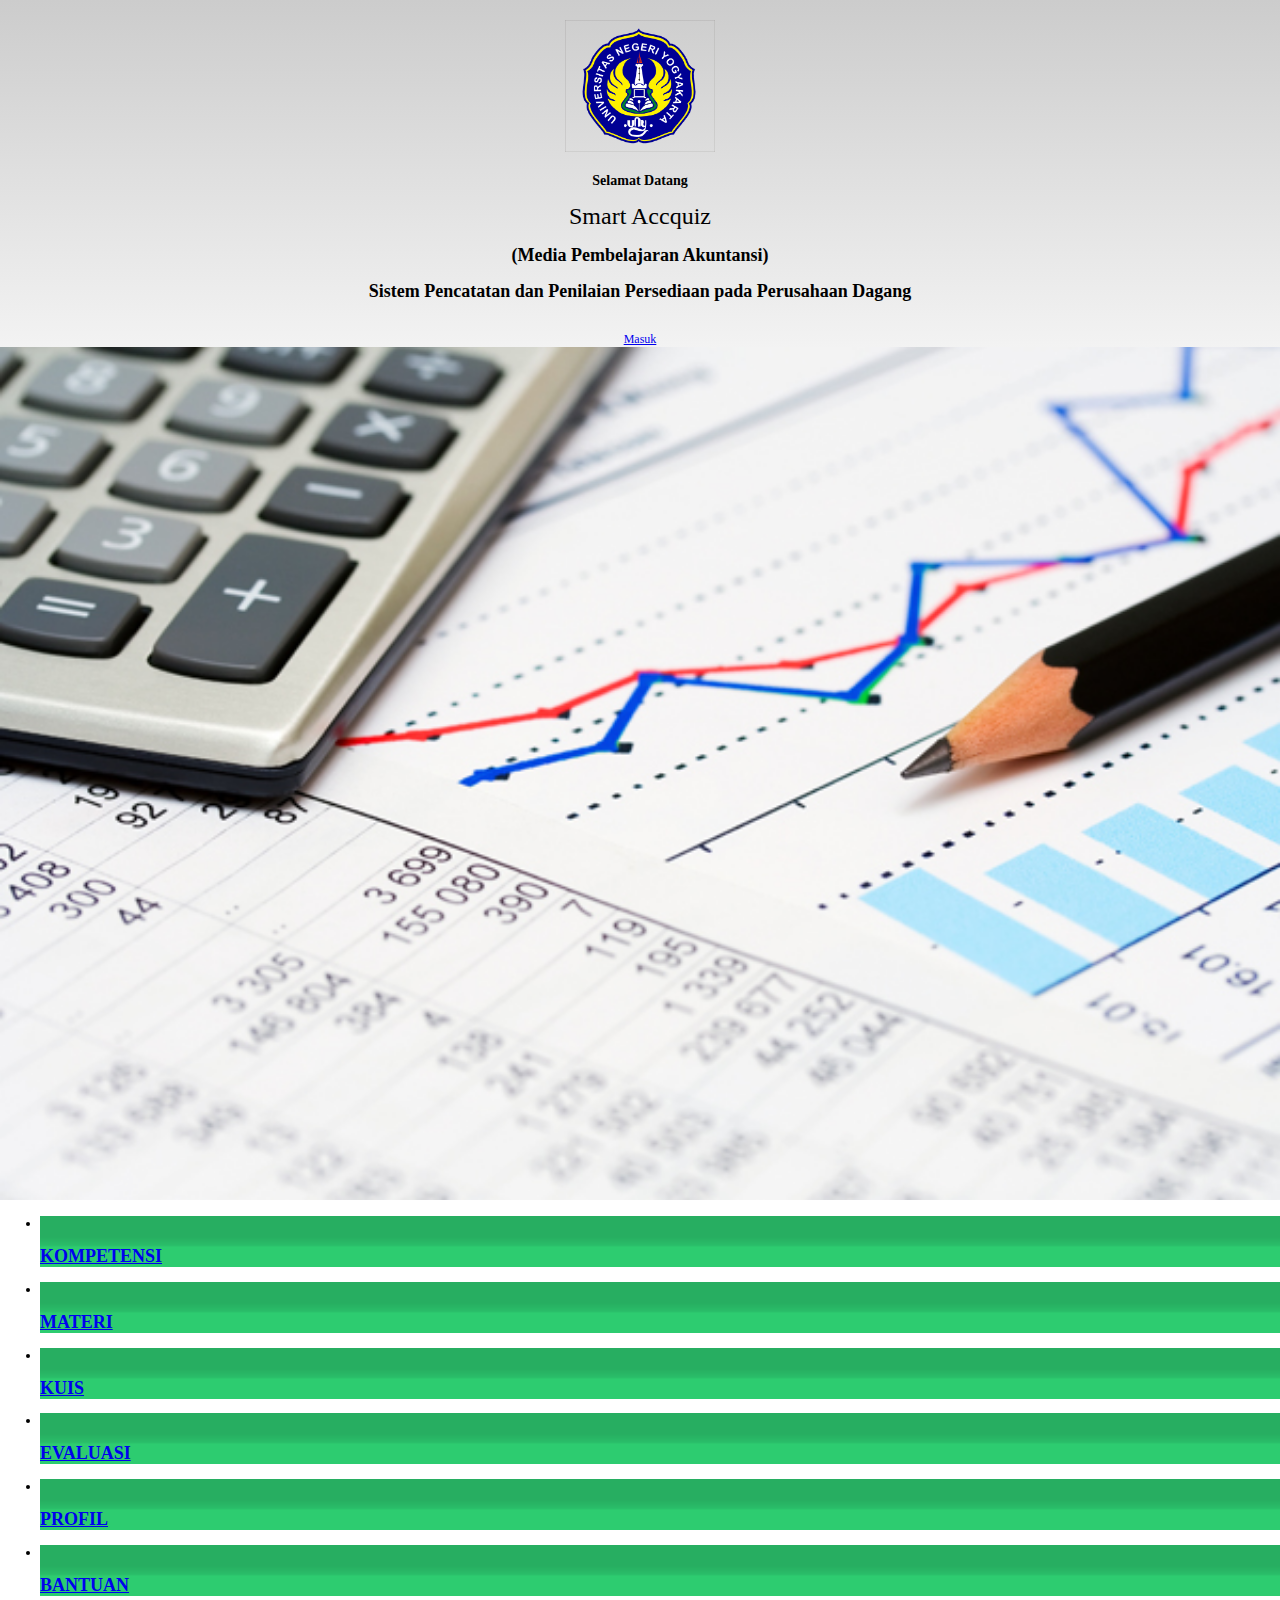
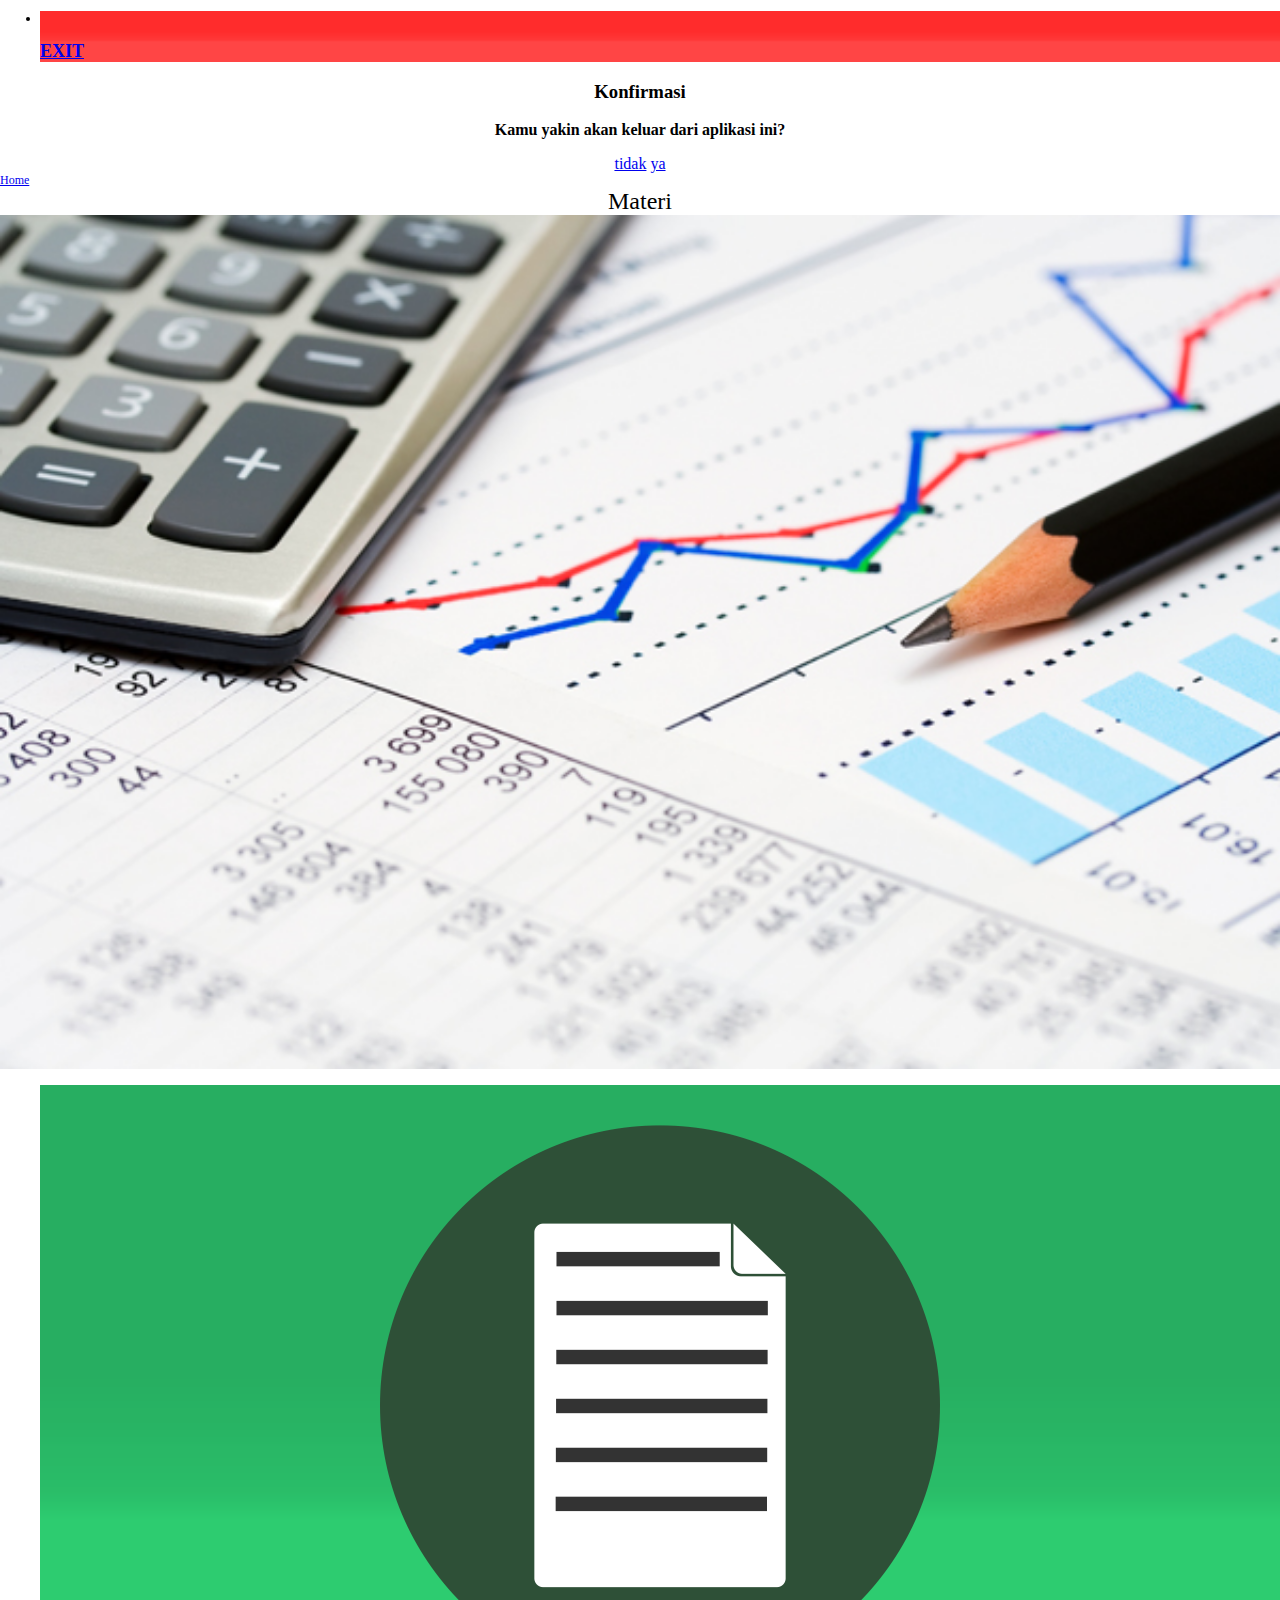
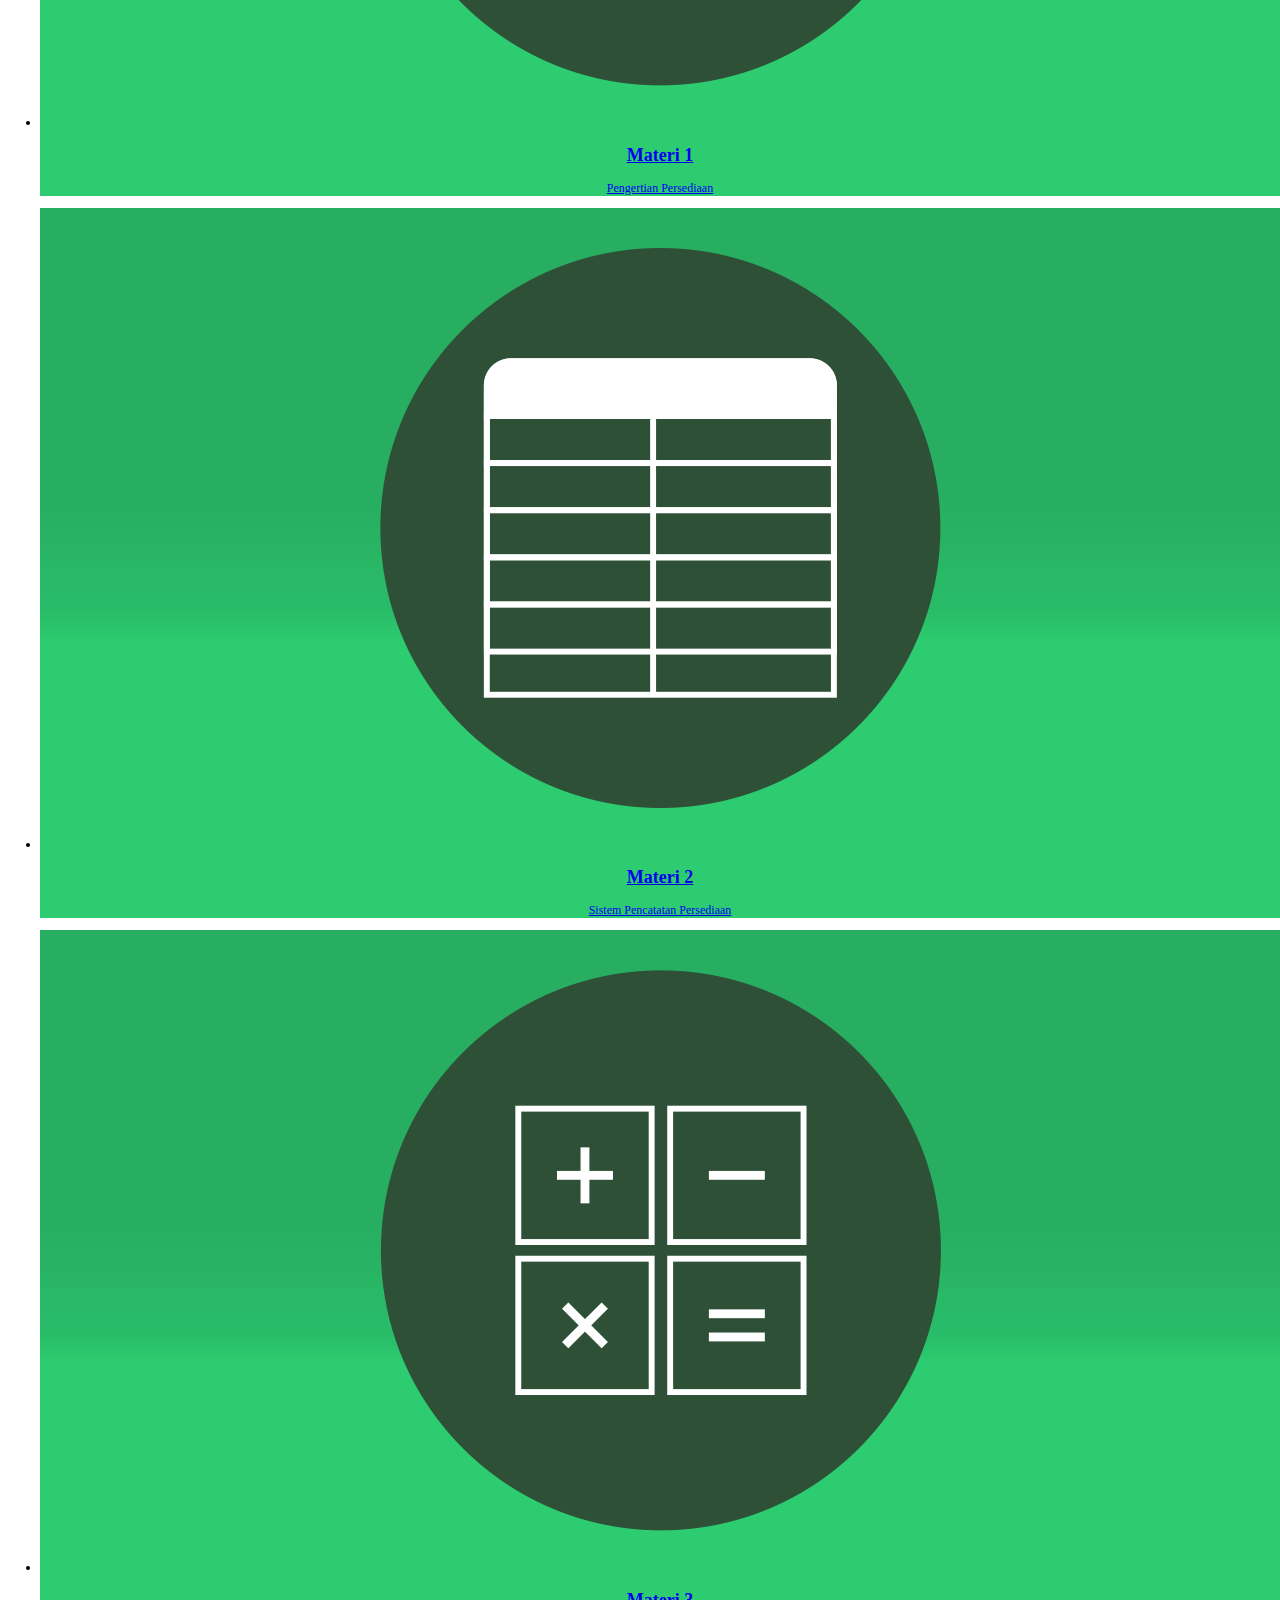
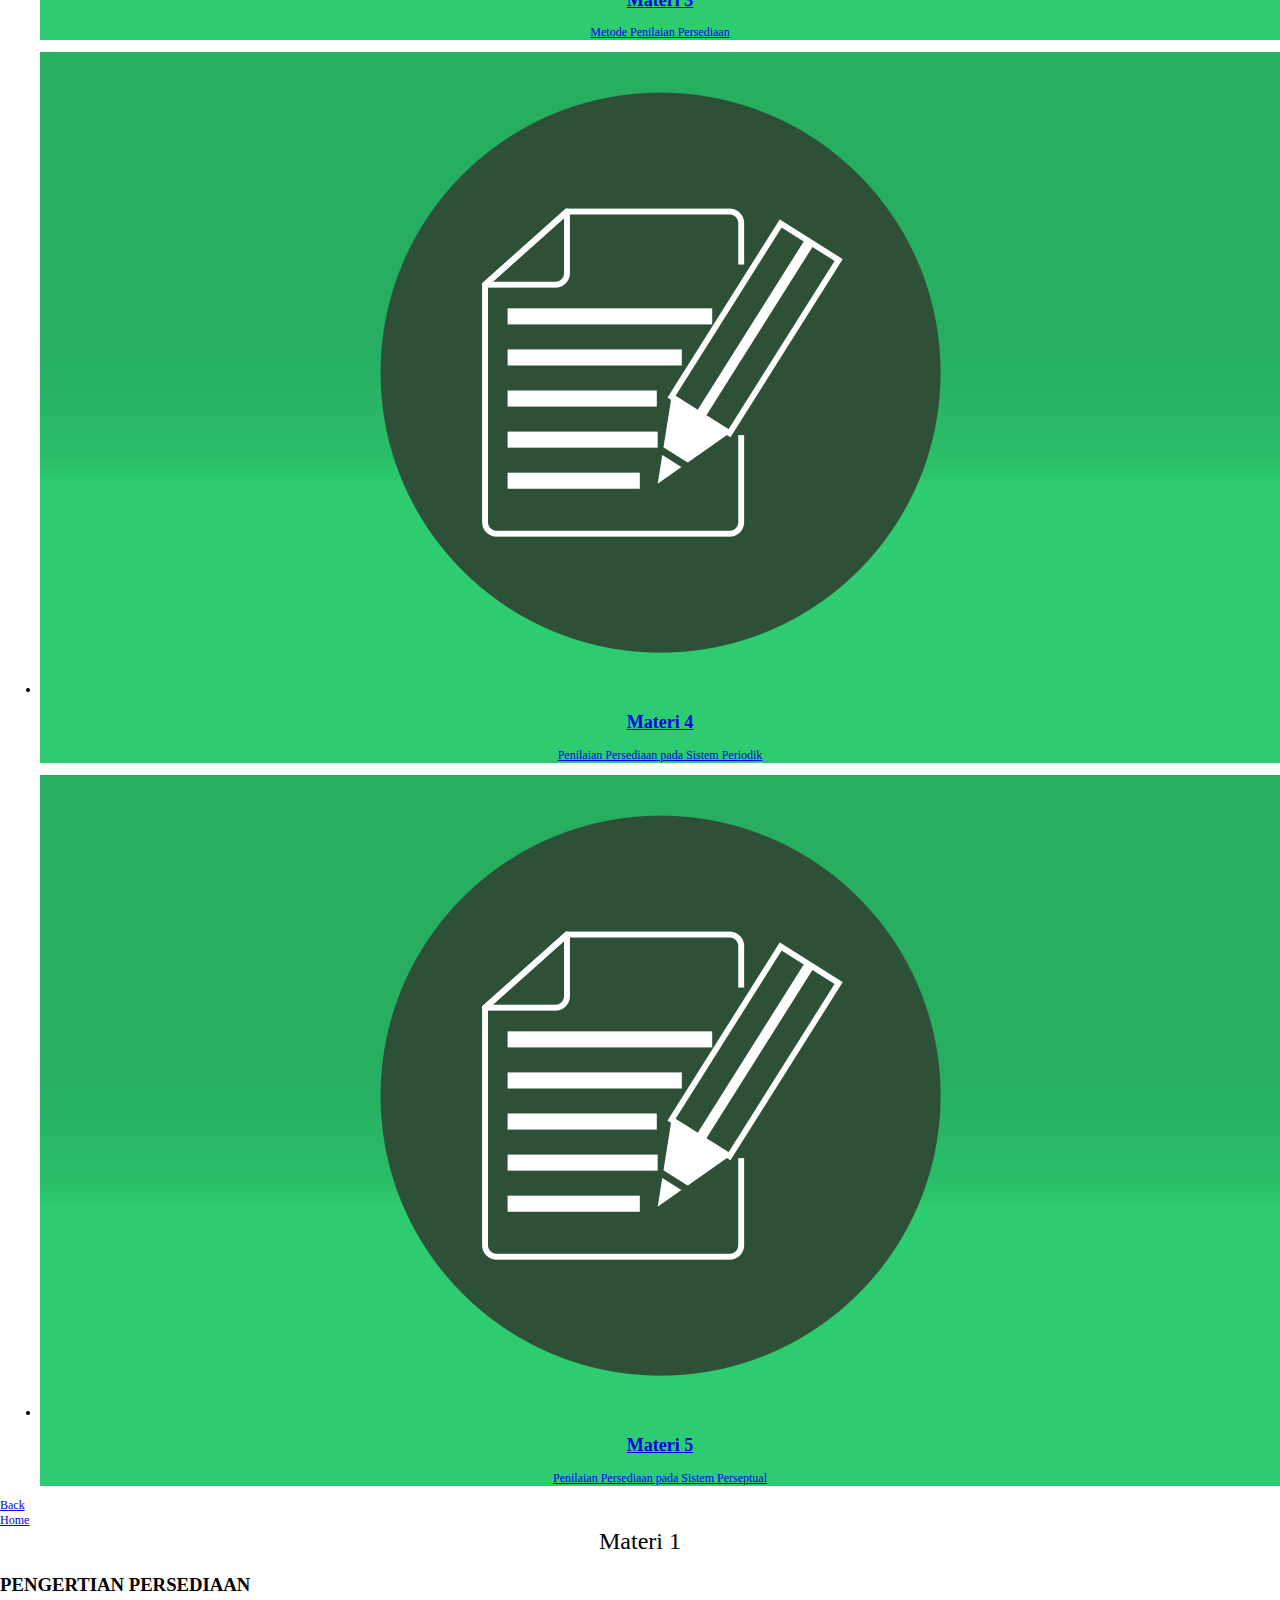
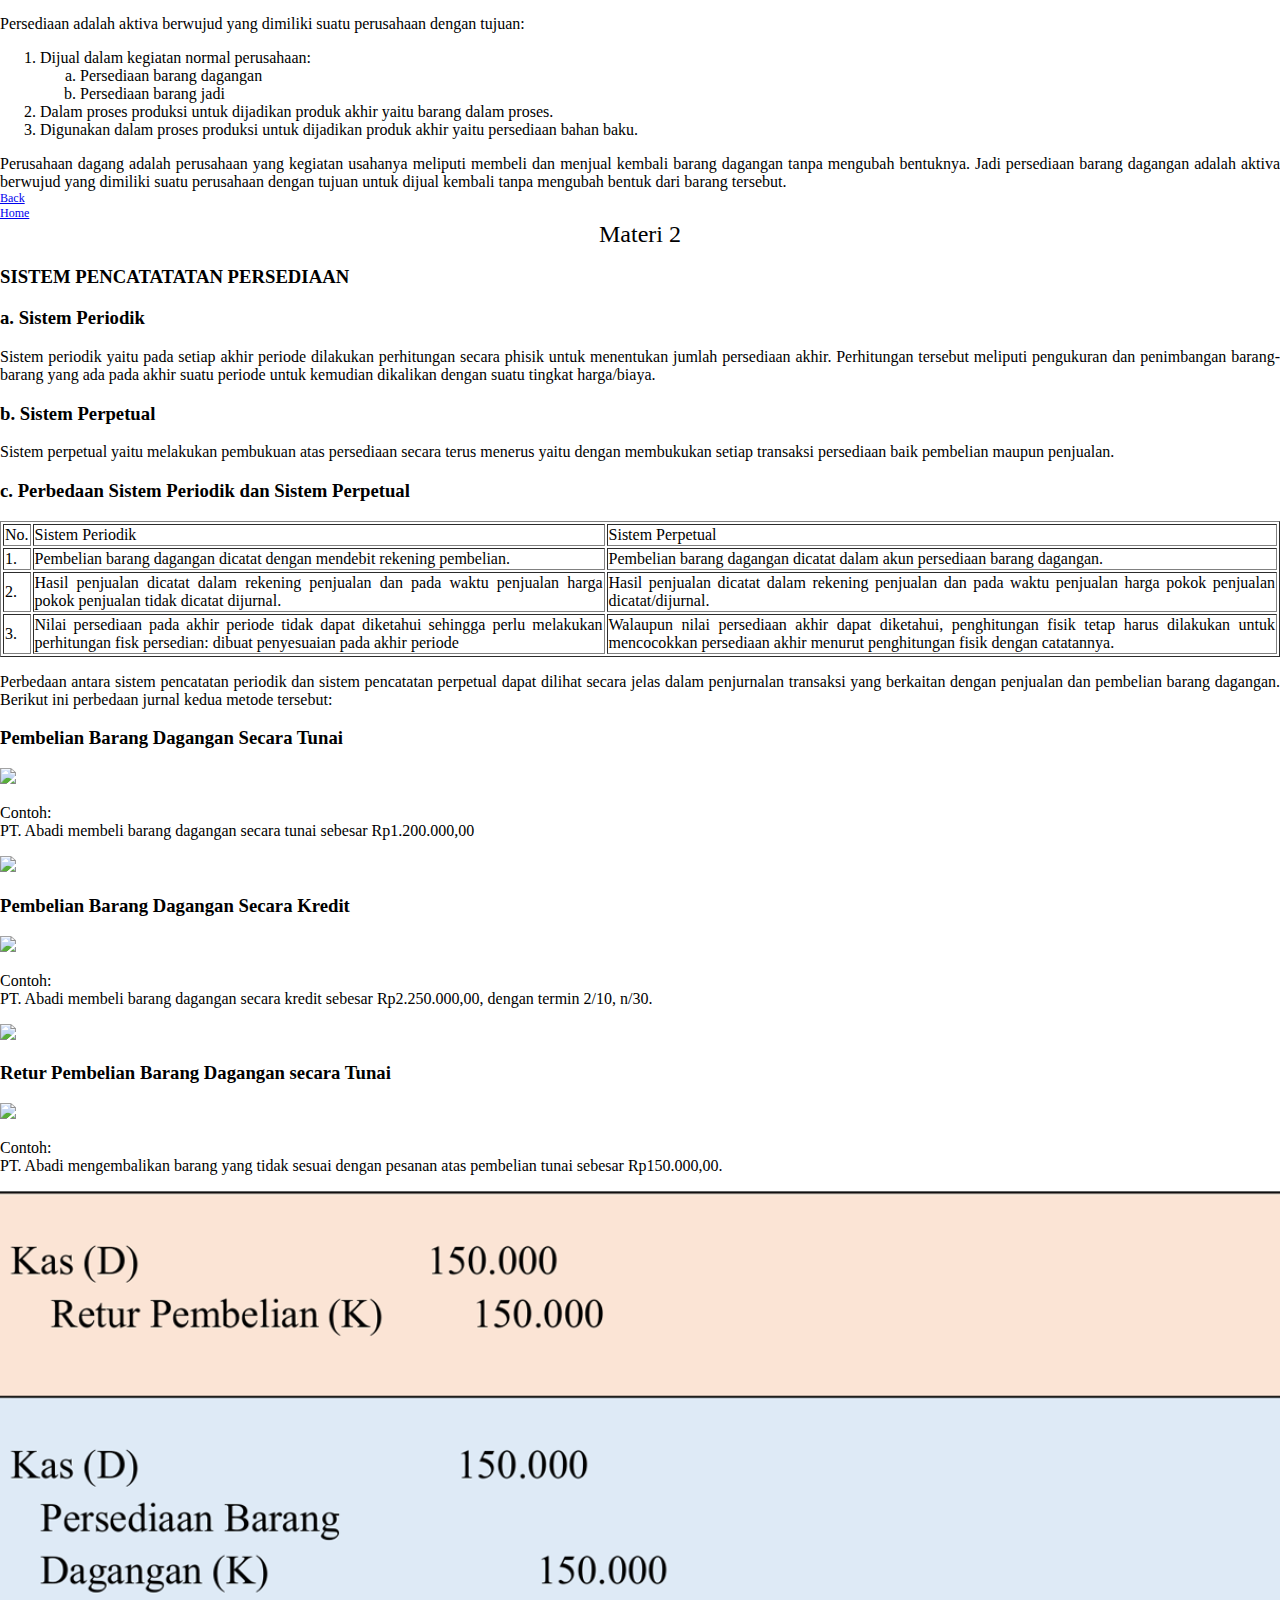
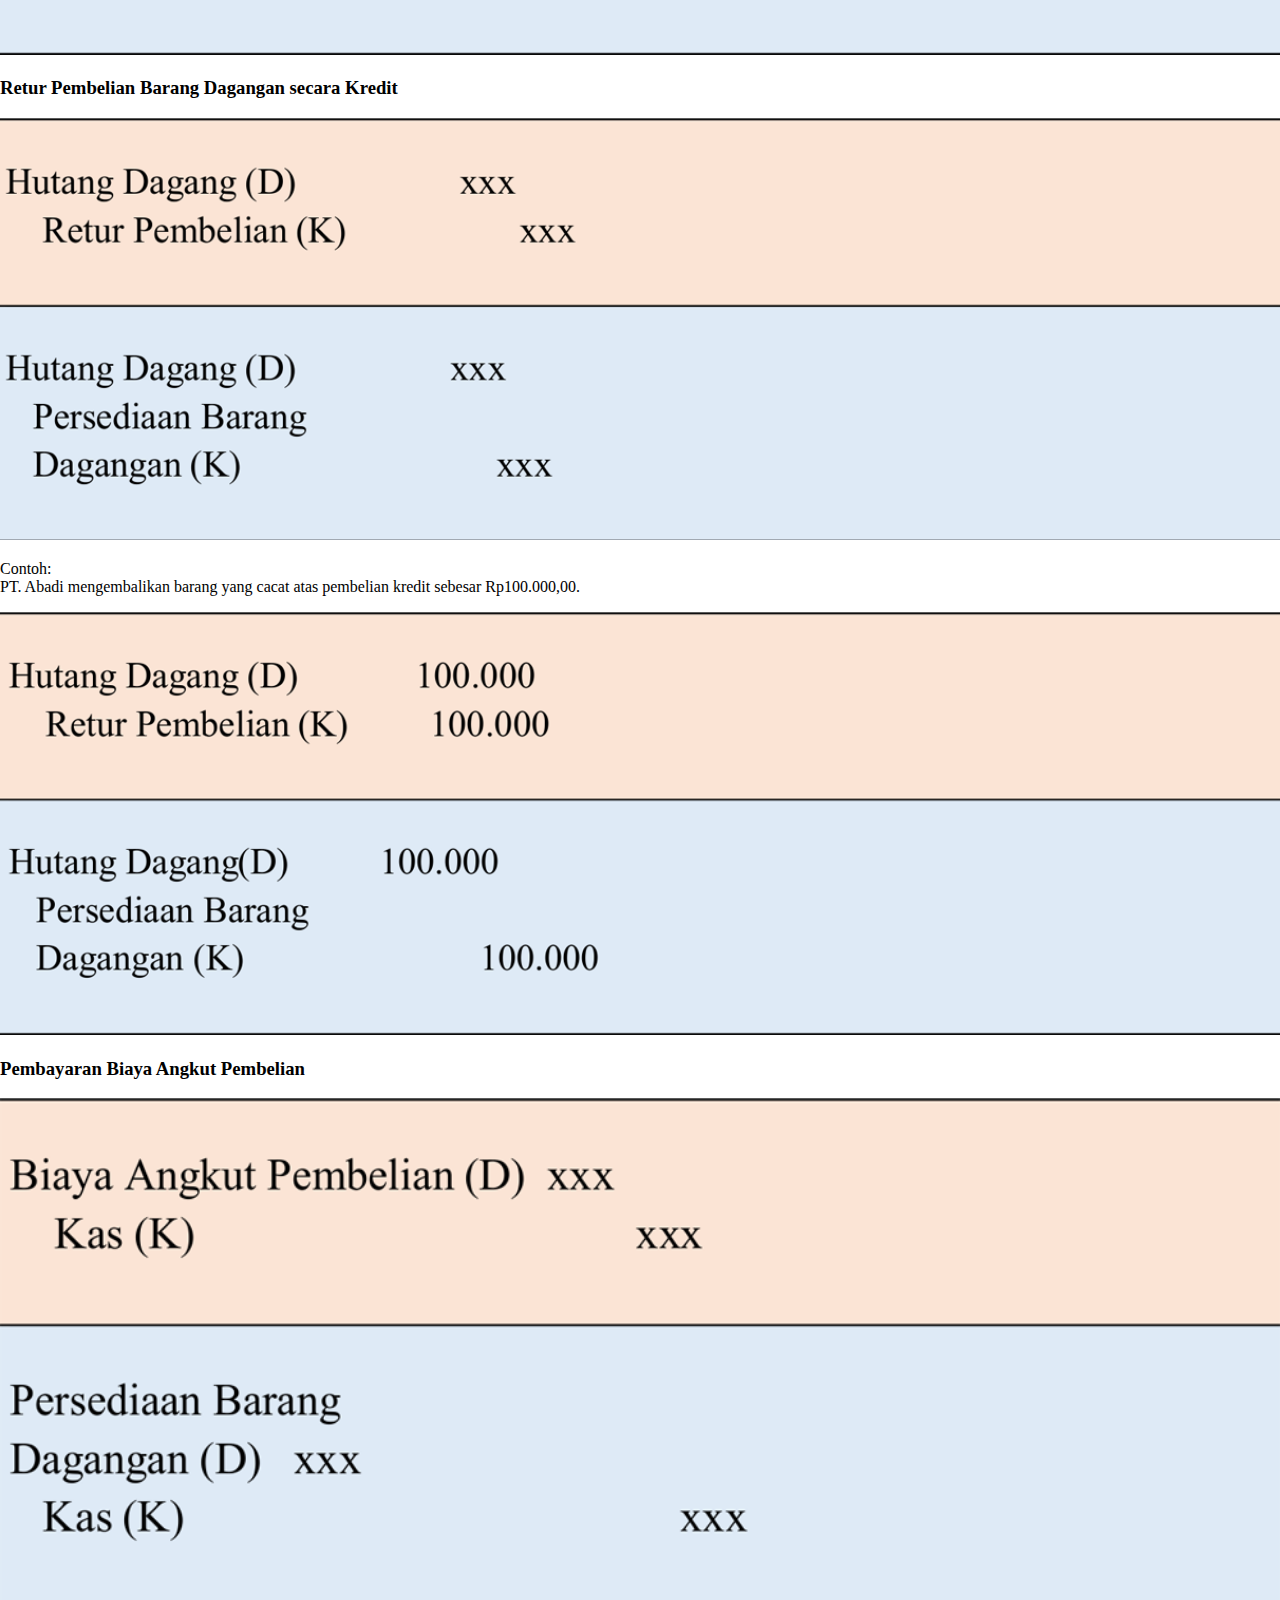
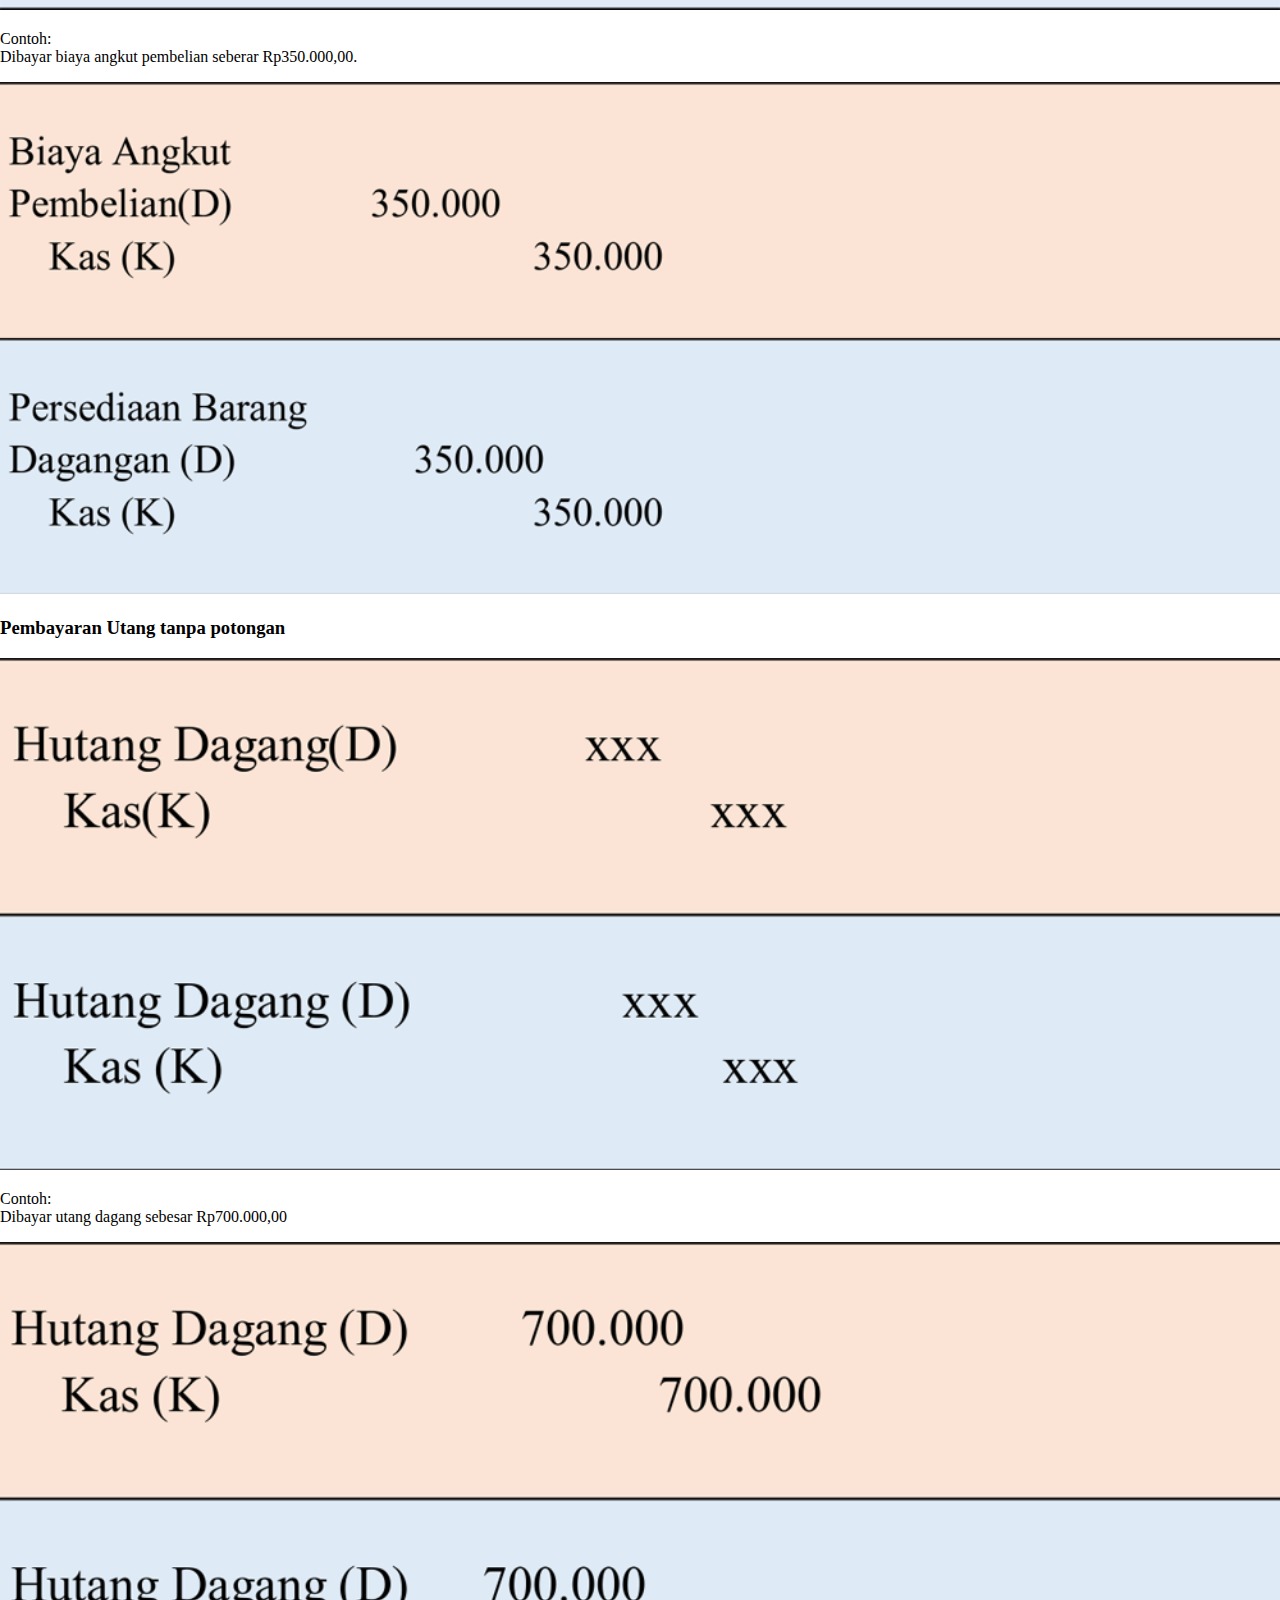
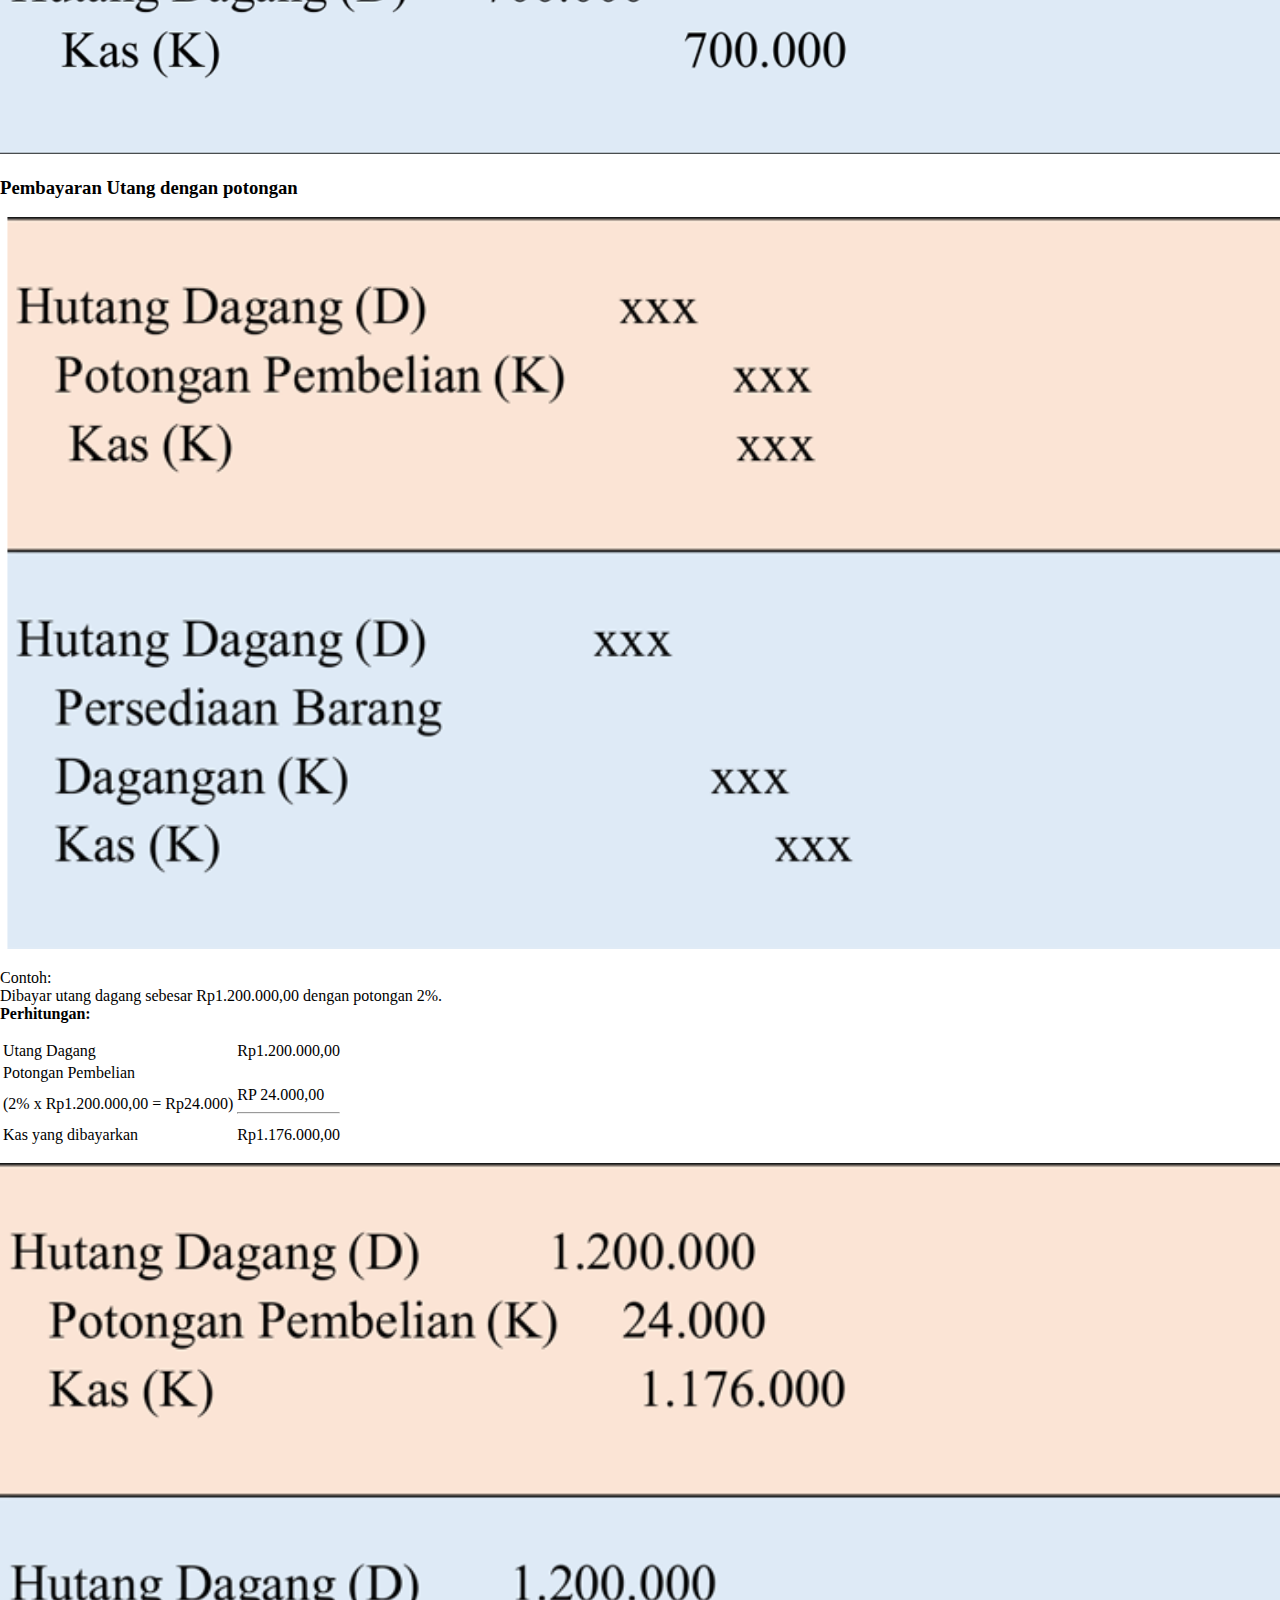
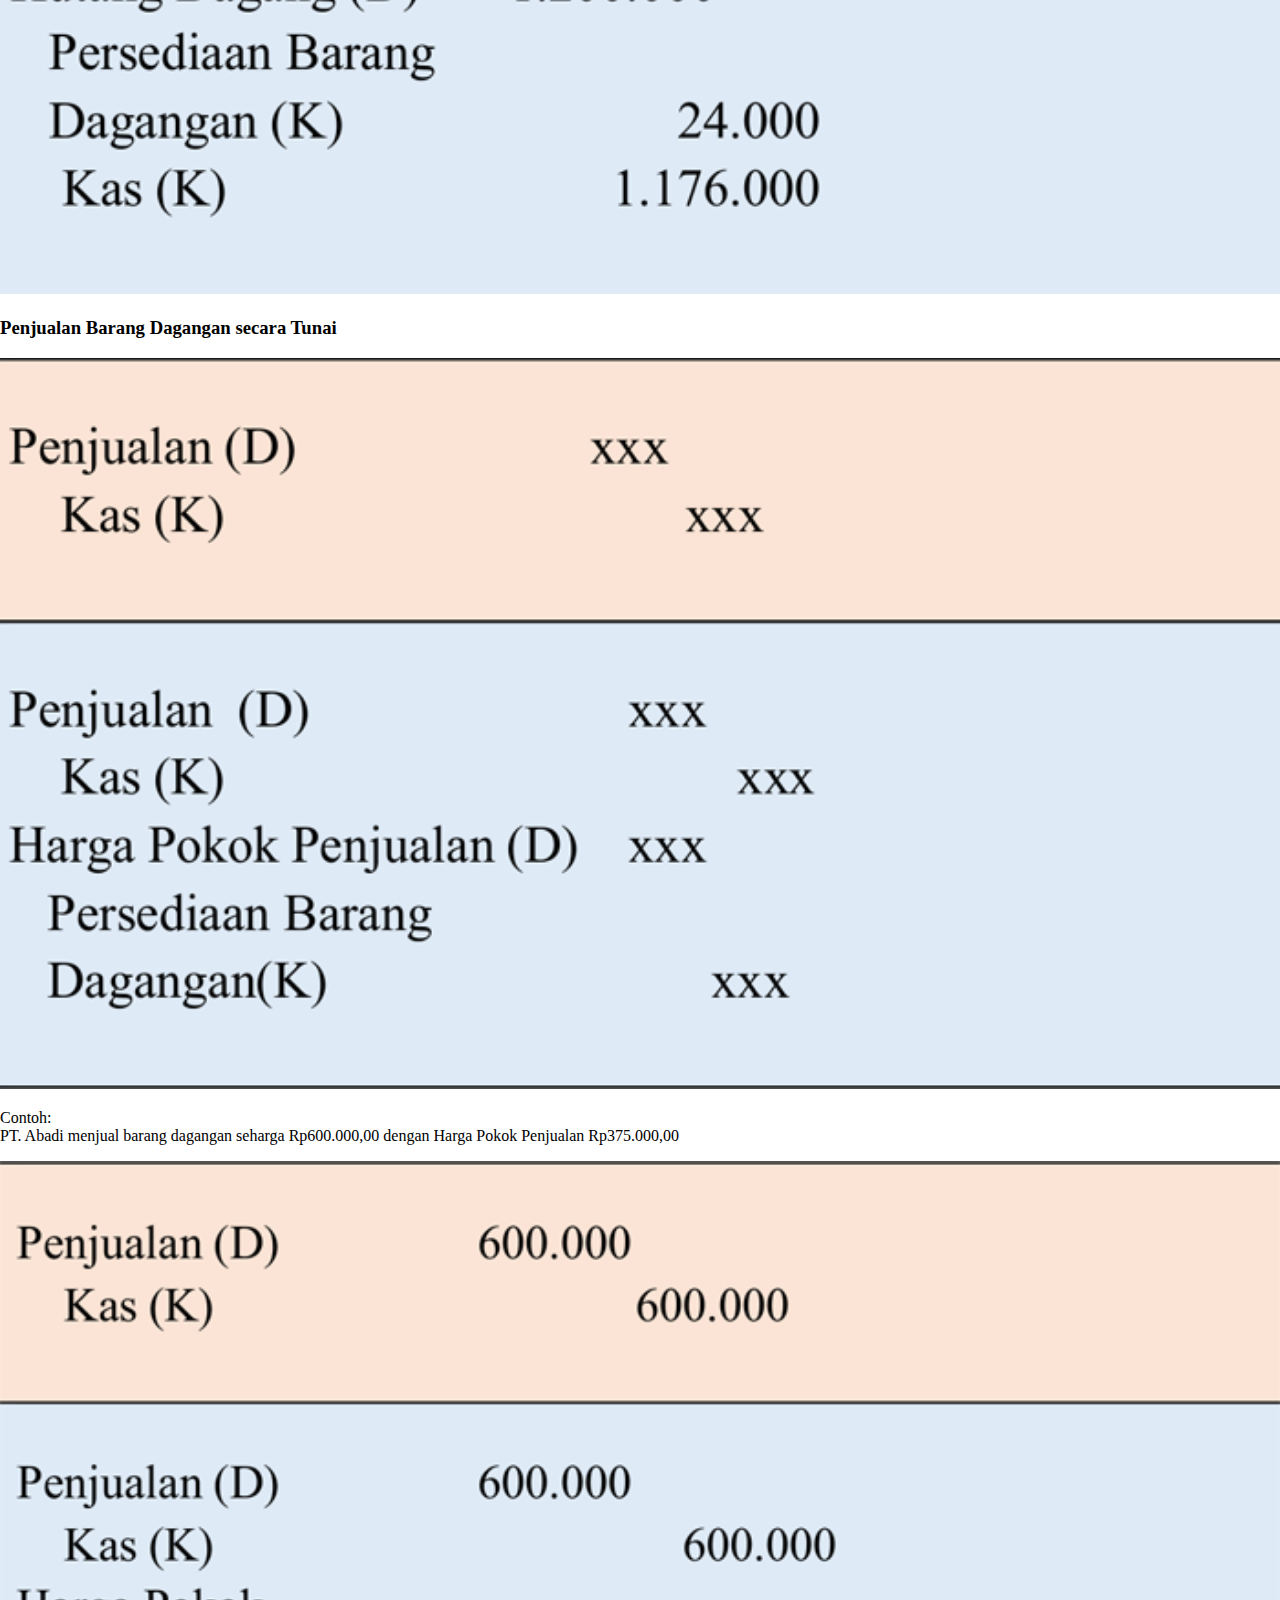
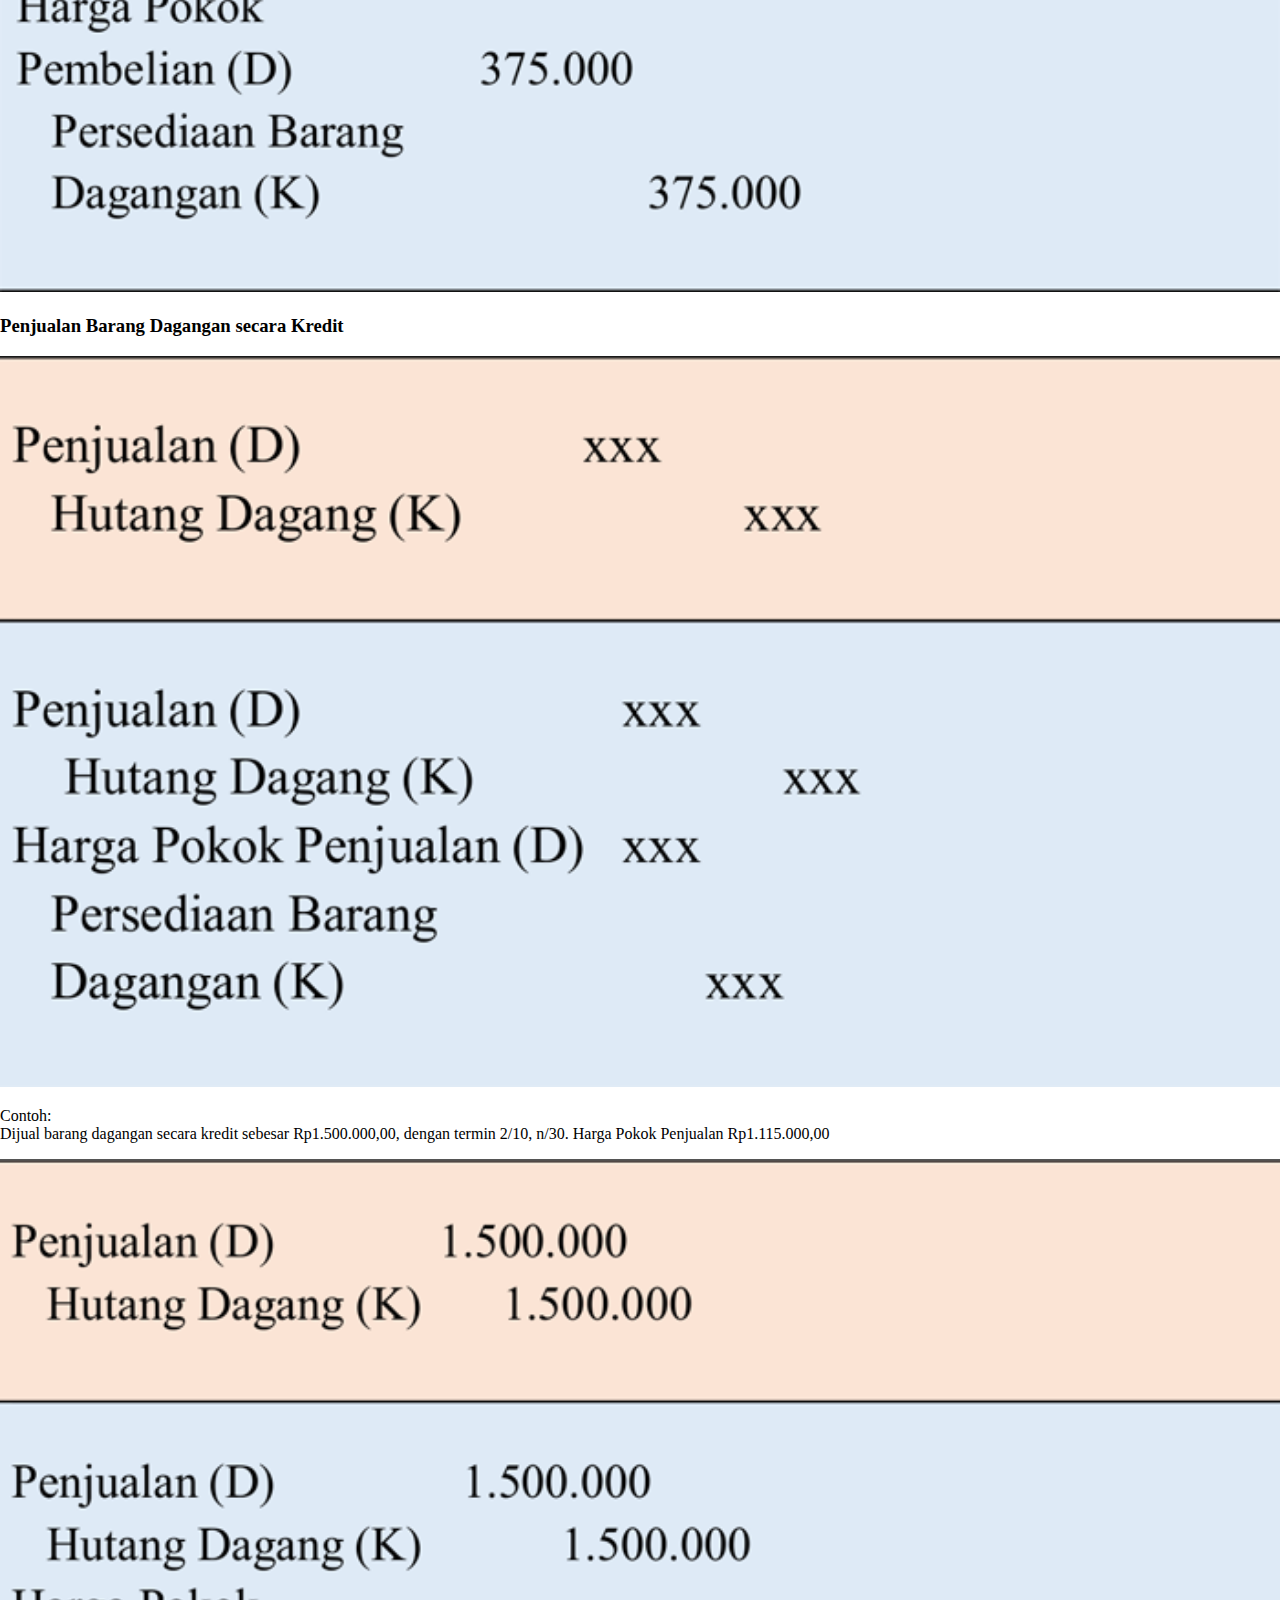
==== commit 4d7307a8: "Update index.html" ====
--- a/www/index.html
+++ b/www/index.html
@@ -43,7 +43,7 @@
 		<div id="Welcome-page" data-role="page" class="bg-welcome" style="text-align: center;"> 
 				<img src="img/uny.png"  style="width: 150px; display:block; margin: 20px auto;"/>
 				<h3>Selamat Datang</h3>
-				<h1>Map-Akuntansi</h1>
+				<h1>Smart Accquiz</h1>
 				<h2>(Media Pembelajaran Akuntansi)</h2>
 				<h2>Sistem Pencatatan dan Penilaian Persediaan pada Perusahaan Dagang</h2>
 				<br/>
@@ -70,7 +70,7 @@
 						</li>
 						<li class="btn-menu-utama">
 							<a href="#evaluasi-page" onmousedown="resetSoal()">
-								<img src="img/Icon%20Materi/2%20evaluasi.png" alt="">
+								<img src="img/Icon%20Materi/2%20kuis.png" alt="">
 								<h2><b>KUIS</b></h2>
 							</a>
 						</li>	
@@ -134,35 +134,35 @@
 					<div id="menu" style=" font-size: 12px; vertical-align: center;">
                         <ul data-role="listview">
 							<li class="btn-menu-utama">
-								<a href="#materi1"  >
+								<a onmousedown="$('[data-role=collapsible]').trigger('collapse');" href="#materi1"  >
 									<img src="img/Icon%20Materi/pengertian.png" alt="">
 									<h2><b>Materi 1</b></h2>
 									<p>Pengertian Persediaan</p>
 								</a>
                             </li>	
 							<li class="btn-menu-utama">											
-								<a href="#materi2"    >
+								<a onmousedown="$('[data-role=collapsible]').trigger('collapse');" href="#materi2" >
 									<img src="img/Icon%20Materi/sistem.png" alt="">
 									<h2>Materi 2</h2>
 									<p>Sistem Pencatatan Persediaan</p>
 								</a>
                             </li>	
 							<li class="btn-menu-utama">
-                                <a  href="#materi3"  >
+                                <a  onmousedown="$('[data-role=collapsible]').trigger('collapse');" href="#materi3"  >
 									<img src="img/Icon%20Materi/metode.png" alt="">
 									<h2>Materi 3</h2>
 									<p>Metode Penilaian Persediaan</p>
 								</a>
                             </li>	
 							<li class="btn-menu-utama">
-                                <a  href="#materi4"   >
+                                <a  onmousedown="$('[data-role=collapsible]').trigger('collapse');" href="#materi4"   >
 									<img src="img/Icon%20Materi/penilaian.png" alt="">
 									<h2>Materi 4</h2>
 									<p>Penilaian Persediaan pada Sistem Periodik</p>
 								</a>
                             </li>
 							<li class="btn-menu-utama">
-                                <a  href="#materi5"   >
+                                <a  onmousedown="$('[data-role=collapsible]').trigger('collapse');" href="#materi5"   >
 									<img src="img/Icon%20Materi/penilaian.png" alt="">
 									<h2>Materi 5</h2>
 									<p>Penilaian Persediaan pada Sistem Perseptual</p>
@@ -209,7 +209,7 @@
                 <div data-role="content" align="justify" style="font-size: 16px;">
                     <!-- Isi konten di sini -->
 					<h3>SISTEM PENCATATATAN PERSEDIAAN</h3>
-					<div data-role="collapsible" data-collapsed-icon="arrow-d" data-expanded-icon="arrow-u" data-iconpos="right" data-theme="b">
+					<div data-role="collapsible" data-collapsed-icon="arrow-d" data-expanded-icon="arrow-u" data-iconpos="right" data-theme="b" id="xx">
 						<h3><b>a. Sistem Periodik</b></h3>
 						<p>Sistem periodik yaitu pada setiap akhir periode dilakukan perhitungan secara phisik untuk menentukan jumlah persediaan akhir. Perhitungan tersebut meliputi pengukuran dan penimbangan barang-barang yang ada pada akhir suatu periode untuk kemudian dikalikan dengan suatu tingkat harga/biaya.</p>
 					</div>
@@ -683,57 +683,35 @@
                 </div>
                 <div data-role="content" align="justify" style="font-size: 16px;">
                     <!-- Isi konten di sini -->
-					<img src="img/ki-kd.png" style="width: 100%; max-width: 600px;"/>
-					<!--<table>
-						<tr>
-							<td style="vertical-align: text-top;">KI-1</td>
-							<td colspan="2">Memahami dan menerapkan pengetahuan faktual, konseptual, prosedural, dan metakognitif berdasarkan rasa ingin tahunya tentang ilmu pengetahuan, teknologi, seni, budaya, dan humaniora dalam wawasan kemanusiaan,  kebangsaan, kenegaraan, dan peradaban terkait penyebab fenomena dan kejadian dalam bidangkerja yang spesifik untuk memecahkan masalah.</td>
-						</tr>
-						<tr>
-							<td></td>
-							<td style="vertical-align: text-top;">KD-1</td>
-							<td>Menjelaskan metode-metode yang digunakan dalam menentukan nilai persediaan</td>
-						</tr>
-						<tr>
-							<td></td>
-							<td style="vertical-align: text-top;">KD-2</td>
-							<td>Menjelaskan perhitungan nilai persediaan sistem pencatatan periodik untuk berbagai metode penilaian persediaan.</td>
-						</tr>
-						<tr>
-							<td></td>
-							<td style="vertical-align: text-top;">KD-3</td>
-							<td>KD-3.	Menjelaskan perhitungan nilai persediaan sistem pencatatan perpetual untuk berbagai metode penentuan harga pokok.</td>
-						</tr>
-						<tr>
-							<td></td>
-							<td style="vertical-align: text-top;"></td>
-							<td></td>
-						</tr>
-						<tr>
-							<td style="vertical-align: text-top;">KI-2</td>
-							<td colspan="2">Mengolah, menyaji, dan menalar dalam ranah konkret dan ranah abstrak terkait dengan pengembangan dari yang dipelajarinya di sekolah secara mandiri, bertindak secara efektif dan kreatif, dan mampu melaksanakan tugas spesifik di bawah pengawasan langsung.</td>
-						</tr>
-						<tr>
-							<td></td>
-							<td style="vertical-align: text-top;">KD-1</td>
-							<td>Mengidentifikasi klasifikasi persediaan dan sitem pencatatannya</td>
-						</tr>
-						<tr>
-							<td></td>
-							<td style="vertical-align: text-top;">KD-2</td>
-							<td>Mengidentifikasi penggunaan metode dalam menentukan nilai persediaan</td>
-						</tr>
-						<tr>
-							<td></td>
-							<td style="vertical-align: text-top;">KD-3</td>
-							<td>Menghitung nilai persediaan sistem pencatatan periodik untuk berbagai metode penentuan harga pokok.</td>
-						</tr>
-						<tr>
-							<td></td>
-							<td style="vertical-align: text-top;">KD-4</td>
-							<td>Menghitung nilai persediaan sistem pencatatan perpetual untuk berbagai metode penentuan harga pokok</td>
-						</tr>
-					</table>-->
+					<strong>Kompetensi Inti</strong><br/>
+					<ol class="list-ki">
+						<li>Menghayati dan mengamalkan ajaran agama yang dianutnya.</li>
+						<li>Menghayati dan mengamalkan perilaku jujur, disiplin, tanggungjawab, peduli (gotong royong, kerjasama, toleran, damai), santun, responsif dan pro-aktifdan menunjukan sikap sebagai bagian dari solusi atas berbagai permasalahan dalam berinteraksi secara efektif dengan lingkungan sosial dan alam serta dalam menempatkan diri sebagai cerminan bangsa dalam pergaulan dunia.</li>
+						<li>Memahami dan menerapkan pengetahuan faktual, konseptual, prosedural, dan metakognitif berdasarkan rasa ingin tahunya tentang ilmu pengetahuan, teknologi, seni, budaya, dan humaniora dalam wawasan kemanusiaan,  kebangsaan, kenegaraan, dan peradaban terkait penyebab fenomena dan kejadian dalam bidangkerja yang spesifik untuk memecahkan masalah.</li>
+						<li>Mengolah, menyaji, dan menalar dalam ranah konkret dan ranah abstrak terkait dengan pengembangan dari yang dipelajarinya di sekolah secara mandiri, bertindak secara efektif dan kreatif, dan mampu melaksanakan tugas spesifik di bawah pengawasan langsung.</li>
+					</ol>
+					<br/>
+					<strong>Kompetensi Dasar</strong>
+					<ol class="list-kd1">
+						<li>Mensyukuri  karunia Tuhan Yang Maha Esa, atas pemberian amanah untuk mengelola administrasi keuangan entitas.</li>
+						<li>Mengamalkan ajaran agama dalam memanfaatkan ilmu pengetahuan dan teknologi untuk menghasilkan informasi keuangan yang mudah dipahami, relevan, andal, dan dapat diperbandingkan.</li>
+					</ol>
+					<ol class="list-kd2">
+						<li>Memiliki motivasi internal dan menunjukkan rasa ingin tahu dalam menemukan dan memahami pengetahuan dasar tentang keuangan dan akuntansi.</li>
+						<li>Menunjukkan perilaku jujur, disiplin, tanggungjawab, santun, responsif dan pro-aktif dalam berinteraksi secara efektif dalam lingkungan sosial sesuai dengan prinsip etika profesi bidang keuangan dan akuntansi.</li>
+						<li>Menghargai kerja individu dan kelompok serta mempunyai kepedulian yang tinggi dalam menjaga keselarasan lingkungan sosial, lingkungan kerja dan alam.</li>
+					</ol>
+					<ol class="list-kd3">
+						<li>Menjelaskan pengertian dan sitem pencatatan persediaan.</li>
+						<li>Menjelaskan metode-metode yang digunakan dalam menentukan nilai persediaan.</li>
+						<li>Menjelaskan perhitungan nilai persediaan sistem pencatatan periodik untuk berbagai metode penilaian persediaan.</li>
+						<li>Menjelaskan perhitungan nilai persediaan sistem pencatatan perpetual untuk berbagai metode penentuan harga pokok.</li>
+					</ol>
+					<ol class="list-kd4">
+						<li>Mengidentifikasi pengertian persediaan dan sistem pencatatannya</li>
+						<li>Mengidentifikasi penggunaan metode dalam menentukan nilai persediaan</li>
+						<li>Menghitung nilai persediaan sistem pencatatan periodik untuk berbagai metode penentuan harga pokok.</li>
+						<li>Menghitung nilai persediaan sistem pencatatan perpetual untuk berbagai metode penentuan harga pokok.</li>
 				</div>
 				<div data-role="footer" data-id="footer" id="footer" data-position="fixed" data-tap-toggle="false">
                     <a href="#home-page"  data-role="button" data-icon="arrow-l" data-inline="true" >Back</a>
@@ -810,12 +788,12 @@
 								</div>
 							</div>
 							<br/>
-							<div class="ui-corner-all custom-corner" style="width:100%">
+							<div class="ui-corner-all custom-corner" style="width:100%" onclick="resetSoal()">
 								<div id="lulus-kkm" data-role="content" style="background-color: rgba(45,204,112,0.7);">
-									<p style="font-size: 16px; color: white;"><b>Selamat, coba kuis lainnya?</b></p>
+									<p style="font-size: 16px; color: white;"><b>Good job!!! Pertahankan prestasimu. Coba kuis lainnya?</b></p>
 								</div>
 								<div id="gagal-kkm" data-role="content" style="background-color: rgba(255,44,44,0.7);">
-									<p style="font-size: 16px; color: white;"><b>Tingkatkan belajarmu! Silakan ulangi lagi kuisnya</b></p>
+									<p style="font-size: 16px; color: white;"><b>Waah, jangan sedih ya. Ayo tingkatkan belajarmu. Ulangi kuisnya lagi ya. Tetap semangat!!!</b></p>
 								</div>
 							</div>
 							<br/>
@@ -828,52 +806,48 @@
 				</div>
 			</div>	
 						
-            <div  id="about-page" data-role="page" style="background: url('img/bg/bg-profil.png'); background-repeat: repeat-x repeat-y;">
-                <div data-role="header" data-position="fixed" data-tap-toggle="false" data-transition="none" data-id="header">
-					<a href="#home-page"  data-role="button" data-icon="ms-home-bt" data-inline="true" >Home</a>
-                    <h1>About App</h1>
-                </div>
-                <div data-role="content" align="center" style="font-size: 16px;">
-                    <!-- Isi konten di sini --> 
-					<p>Kami mengucapkan terimakasih kepada semua pihak yang telah membantu dan mendukung pengembangan media pembelajaran ini. Semoga media ini bermanfaat bagi
-					pendidikan di sekolah baik bagi siswa, guru, lembaga pendidikan maupun untuk tujuan pengembangan.</p>
-					<p>Kami menyadari bahwa media ini masih jauh dari kesempurnaan sehingga kami membutuhkan kritik dan masukannya untuk pengembangan media selanjutnya. </p>
-				
-					<p><b>Pengembang</b></p>
-					<img src="img/about-mahasiswa.png" width="160">
-					<p><b>Leni Yulianti</b></p>
-					<p>Mahasiswa Pendidikan Akuntansi</p>
-					<p>Fakultas Ekonomi</p>
-					<p>Universitas Negeri Yogyakarta</p>
-					<hr/>
-					<p><b>Dosen Pembimbing</b></p>
-					<img src="img/about-dosen.png" width="160">
-					<p><b>Diana Rahmawati, M.Si.</b></p>
-					<p>Dosen Pendidikan Akuntansi</p>
-					<p>Fakultas Ekonomi</p>
-					<p>Universitas Negeri Yogyakarta</p>
-					<hr/>
-					<p><b>Dosen Ahli Materi</b></p>
-					<img src="img/ahli-materi.jpeg" width="160">
-					<p><b>RR Indah Mustikawati, M.Si., Ak., CA</b></p>
-					<p>Dosen Pendidikan Akuntansi</p>
-					<p>Fakultas Ekonomi</p>
-					<p>Universitas Negeri Yogyakarta</p>
-					<hr/>
-					<p><b>Dosen Ahli Media</b></p>
-					<img src="img/ahli-media.jpeg" width="160">
-					<p><b>Ponco Wali Pranoto M.Pd</b></p>
-					<p>Dosen Pendidikan Teknik Elektronika</p>
-					<p>Fakultas Teknik</p>
-					<p>Universitas Negeri Yogyakarta</p>
-					<hr/>
-					<p><b>Praktisi Pembelajaran Akuntansi</b></p>
-					<img src="img/guru.jpeg" width="160">
-					<p><b>Cicilia Nugrahanti S.Pd</b></p>
-					<p>Guru Akuntansi</p>
-					<p>SMK Negeri 2 Magelang</p>		
-                </div>
-            </div>
+        <div  id="about-page" data-role="page" style="background: url('img/bg/bg-profil.png'); background-repeat: repeat-x repeat-y;">
+			<div data-role="header" data-position="fixed" data-tap-toggle="false" data-transition="none" data-id="header">
+				<a href="#home-page"  data-role="button" data-icon="ms-home-bt" data-inline="true" >Home</a>
+				<h1>About App</h1>
+			</div>
+			<div data-role="content" align="center" style="font-size: 16px;">
+				<!-- Isi konten di sini --> 
+				<p>Smart Accquiz merupakan media pembelajaran akuntansi dengan isi materi, kuis dan evaluasi yang dapat dioperasikan pada smarthphone berbasis android. Smart Accquiz menekankan pada metode tanya jawab yaitu berupa kuis untuk meningkatkan pemahaman siswa terkait materi. </p>
+			
+				<p><b>Profil Pengembang</b></p>
+				<p><b>Leny Yulianti</b></p>
+				<p>Mahasiswa Pendidikan Akuntansi</p>
+				<p>Fakultas Ekonomi</p>
+				<p>Universitas Negeri Yogyakarta</p>
+				<hr/>
+				<p><b>Dosen Pembimbing</b></p>
+				<p><b>Diana Rahmawati, M.Si.</b></p>
+				<p>Dosen Pendidikan Akuntansi</p>
+				<p>Fakultas Ekonomi</p>
+				<p>Universitas Negeri Yogyakarta</p>
+				<hr/>
+				<p><b>Dosen Ahli Materi</b></p>
+				<p><b>RR Indah Mustikawati, M.Si., Ak., CA</b></p>
+				<p>Dosen Pendidikan Akuntansi</p>
+				<p>Fakultas Ekonomi</p>
+				<p>Universitas Negeri Yogyakarta</p>
+				<hr/>
+				<p><b>Dosen Ahli Media</b></p>
+				<p><b>Ponco Wali Pranoto M.Pd</b></p>
+				<p>Dosen Pendidikan Teknik Elektronika</p>
+				<p>Fakultas Teknik</p>
+				<p>Universitas Negeri Yogyakarta</p>
+				<hr/>
+				<p><b>Praktisi Pembelajaran Akuntansi</b></p>
+				<p><b>Cicilia Nugrahanti S.Pd</b></p>
+				<p>Guru Akuntansi</p>
+				<p>SMK Negeri 2 Magelang</p>		
+			</div>
+			<div data-role="footer" data-id="footer" id="footer" data-position="fixed" data-tap-toggle="false">
+				<a href="#home-page"  data-role="button" data-icon="arrow-l" data-inline="true" >Back</a>
+			</div>
+        </div>
 		<div  id="eval2-page" data-role="page" style="background: url('img/bg/bg-profil.png'); background-repeat: repeat-x repeat-y;">
 			<div data-role="header" data-position="fixed" data-tap-toggle="false" data-transition="none" data-id="header">
 					<a href="#home-page"  data-role="button" data-icon="ms-home-bt" data-inline="true" >Home</a>
@@ -1775,7 +1749,7 @@
 							</div>
 							<div data-role="content" style="background-color: rgba(255,255,255,0.7);">
 								<p>Kamu telah menyelesaikan penjurnalan dengan sistem <span id="sistem">Periodik: FIFO</span></p>
-								<a href="#eval2-page" data-theme="a"  data-role="button">Kembali ke Kuis</a>
+								<a style="white-space:normal" href="#eval2-page" data-theme="a"  data-role="button">Kembali <br/>ke Evaluasi</a>
 							</div>
 						</div>
 					</div>
@@ -1796,6 +1770,7 @@
 			$("a").mousedown(function() {
 				sndClick.play();
 			});
+			
 		//});
 	</script>
 		
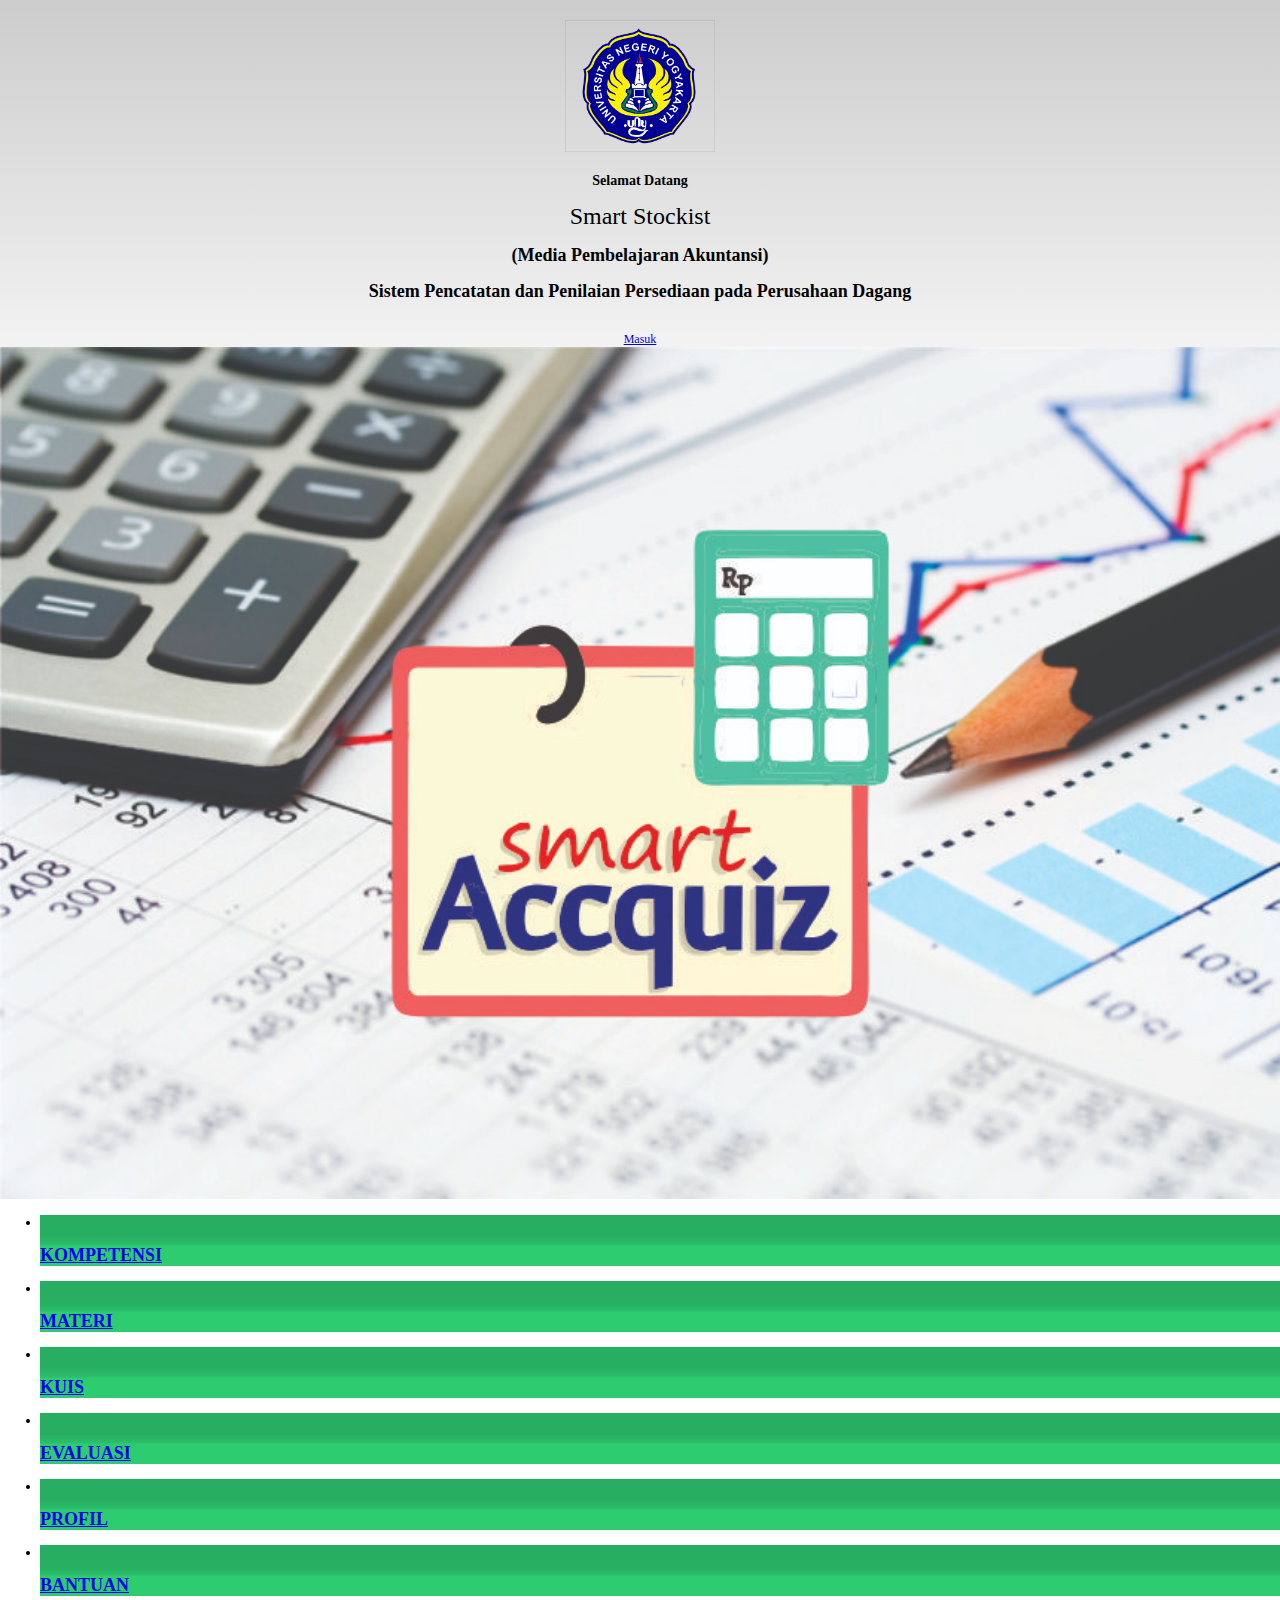
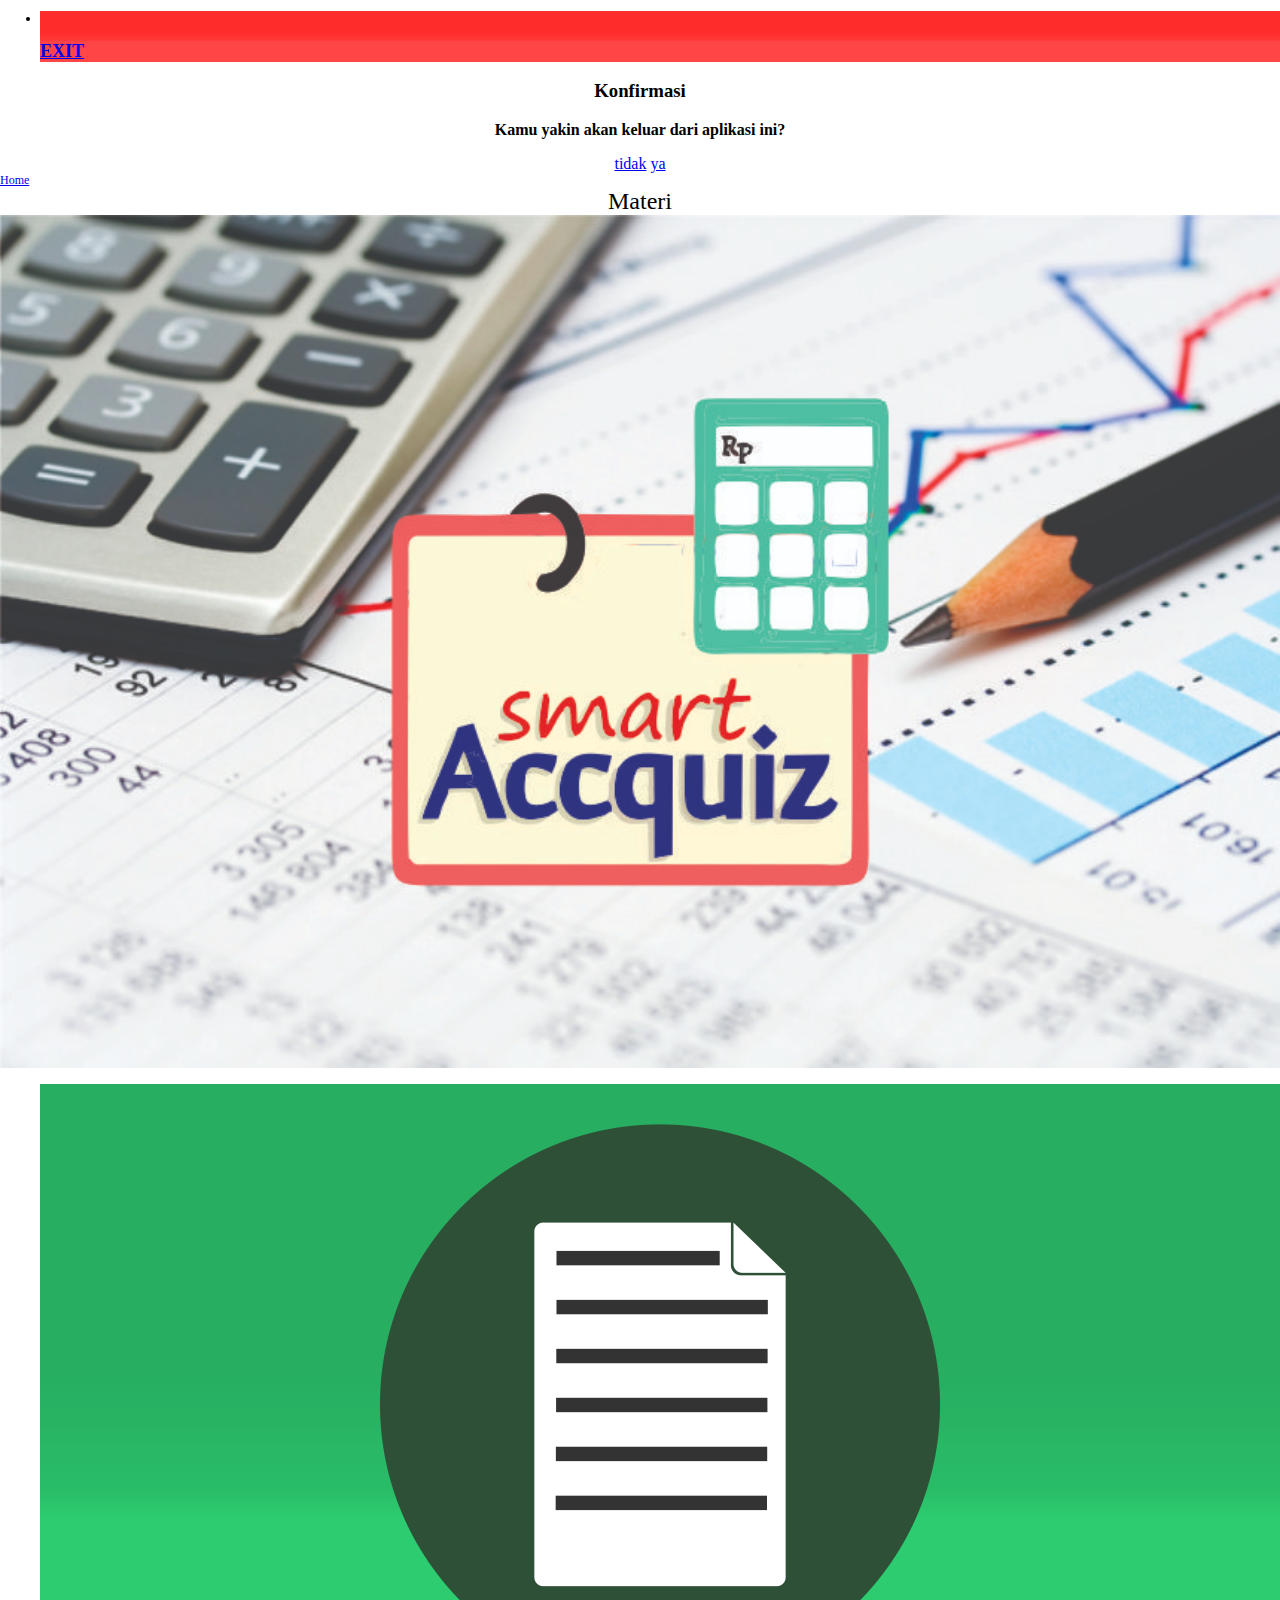
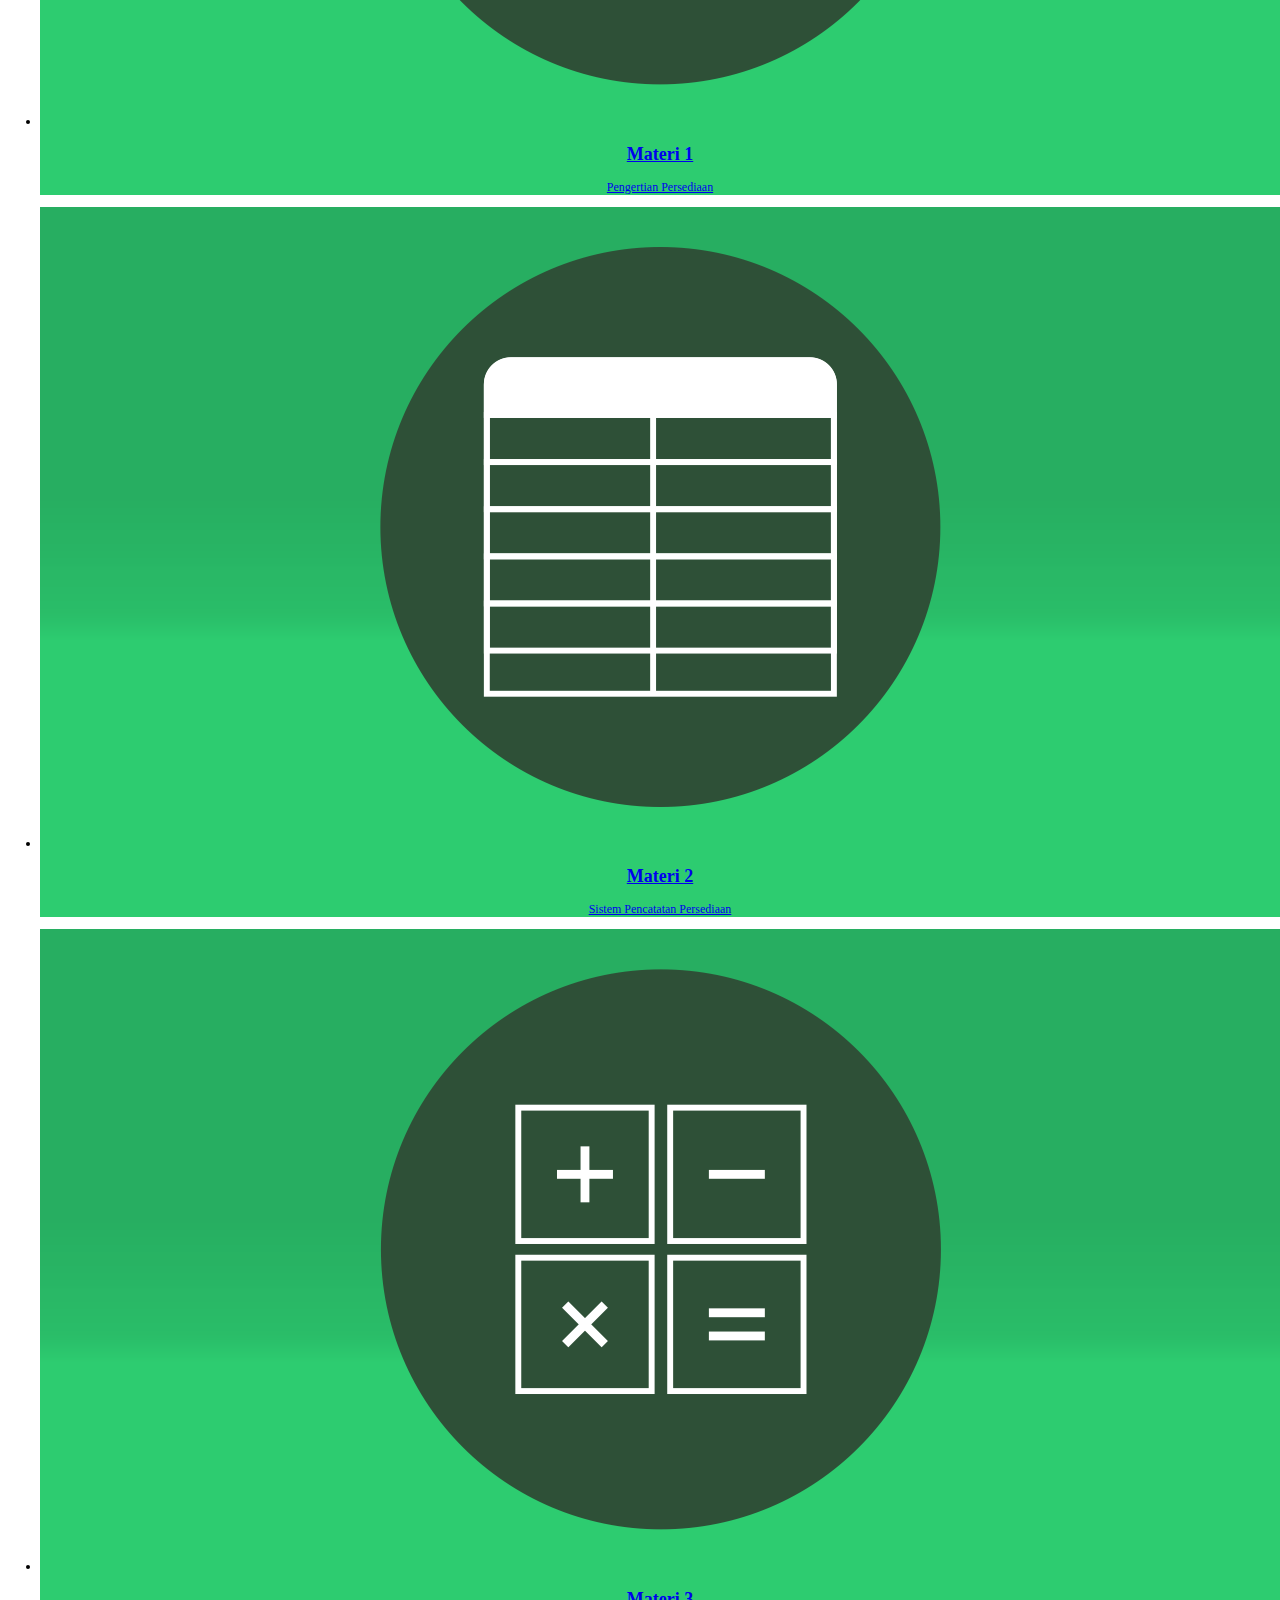
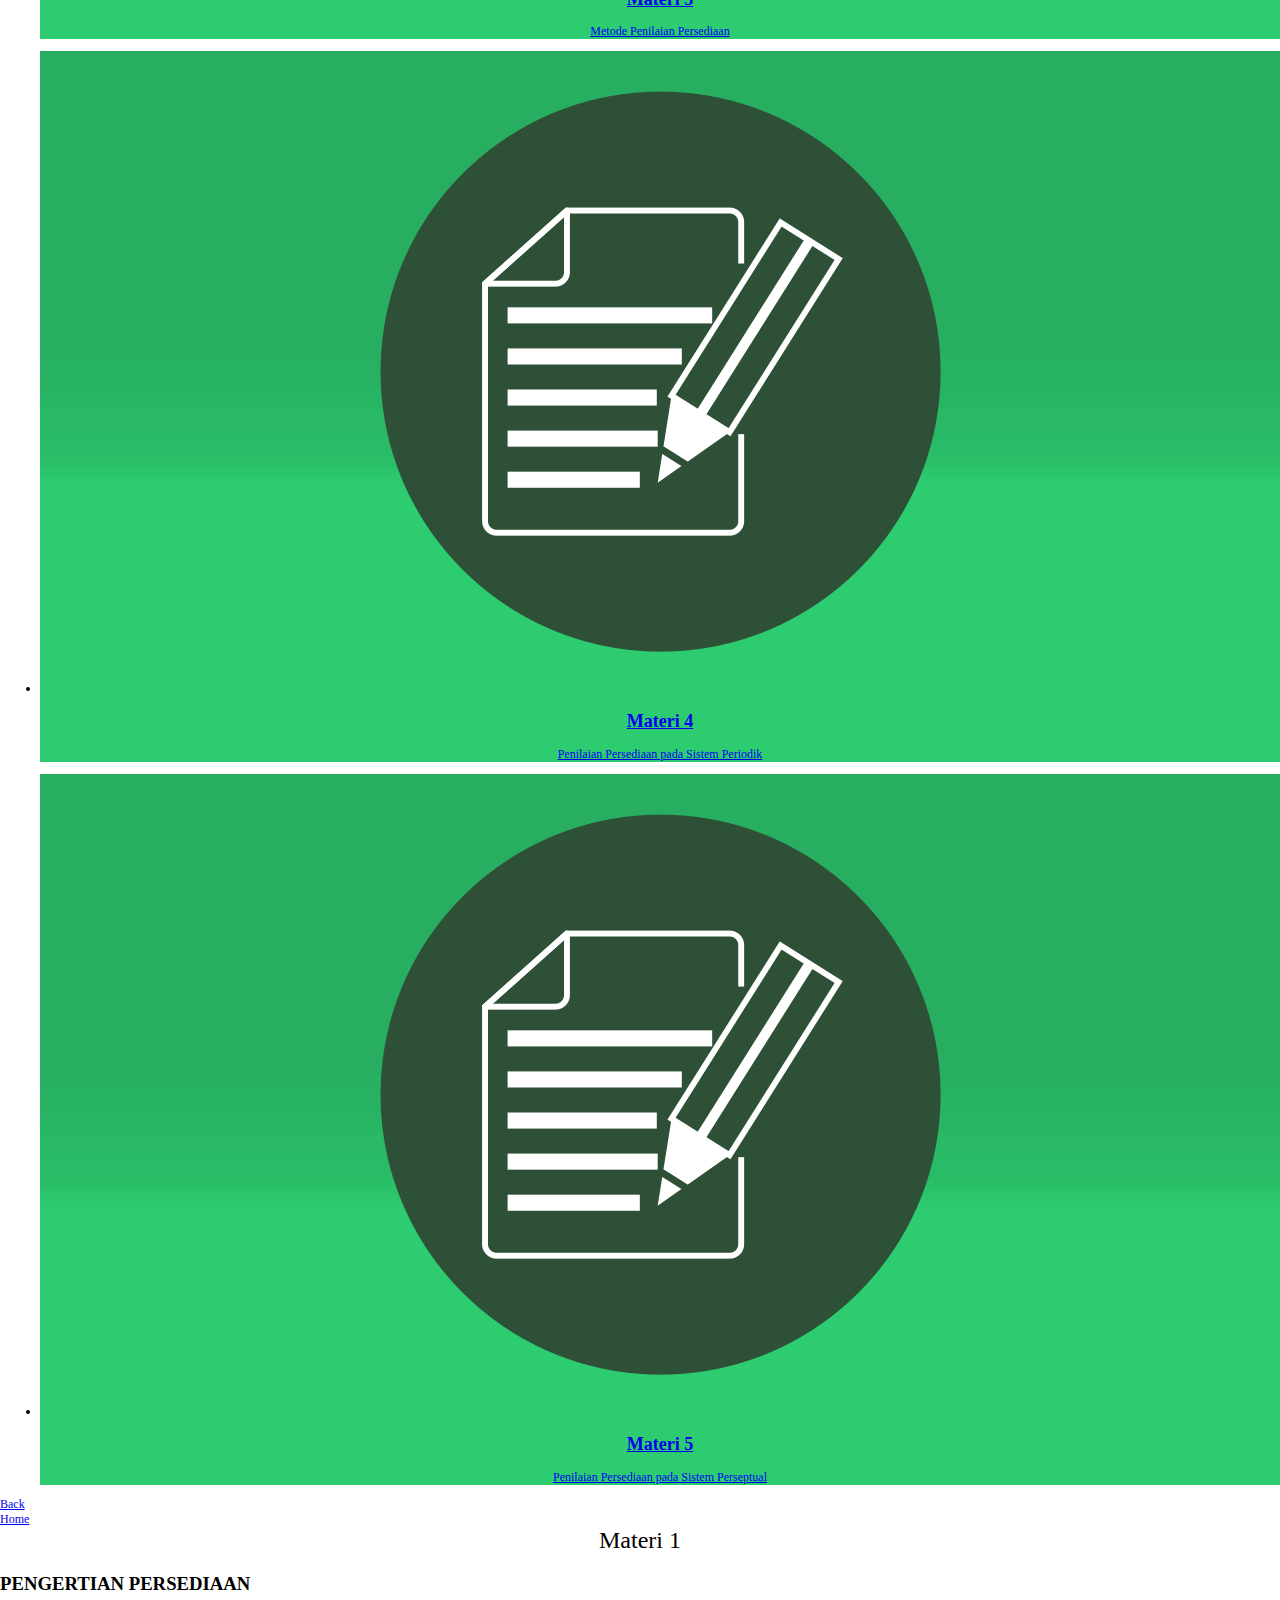
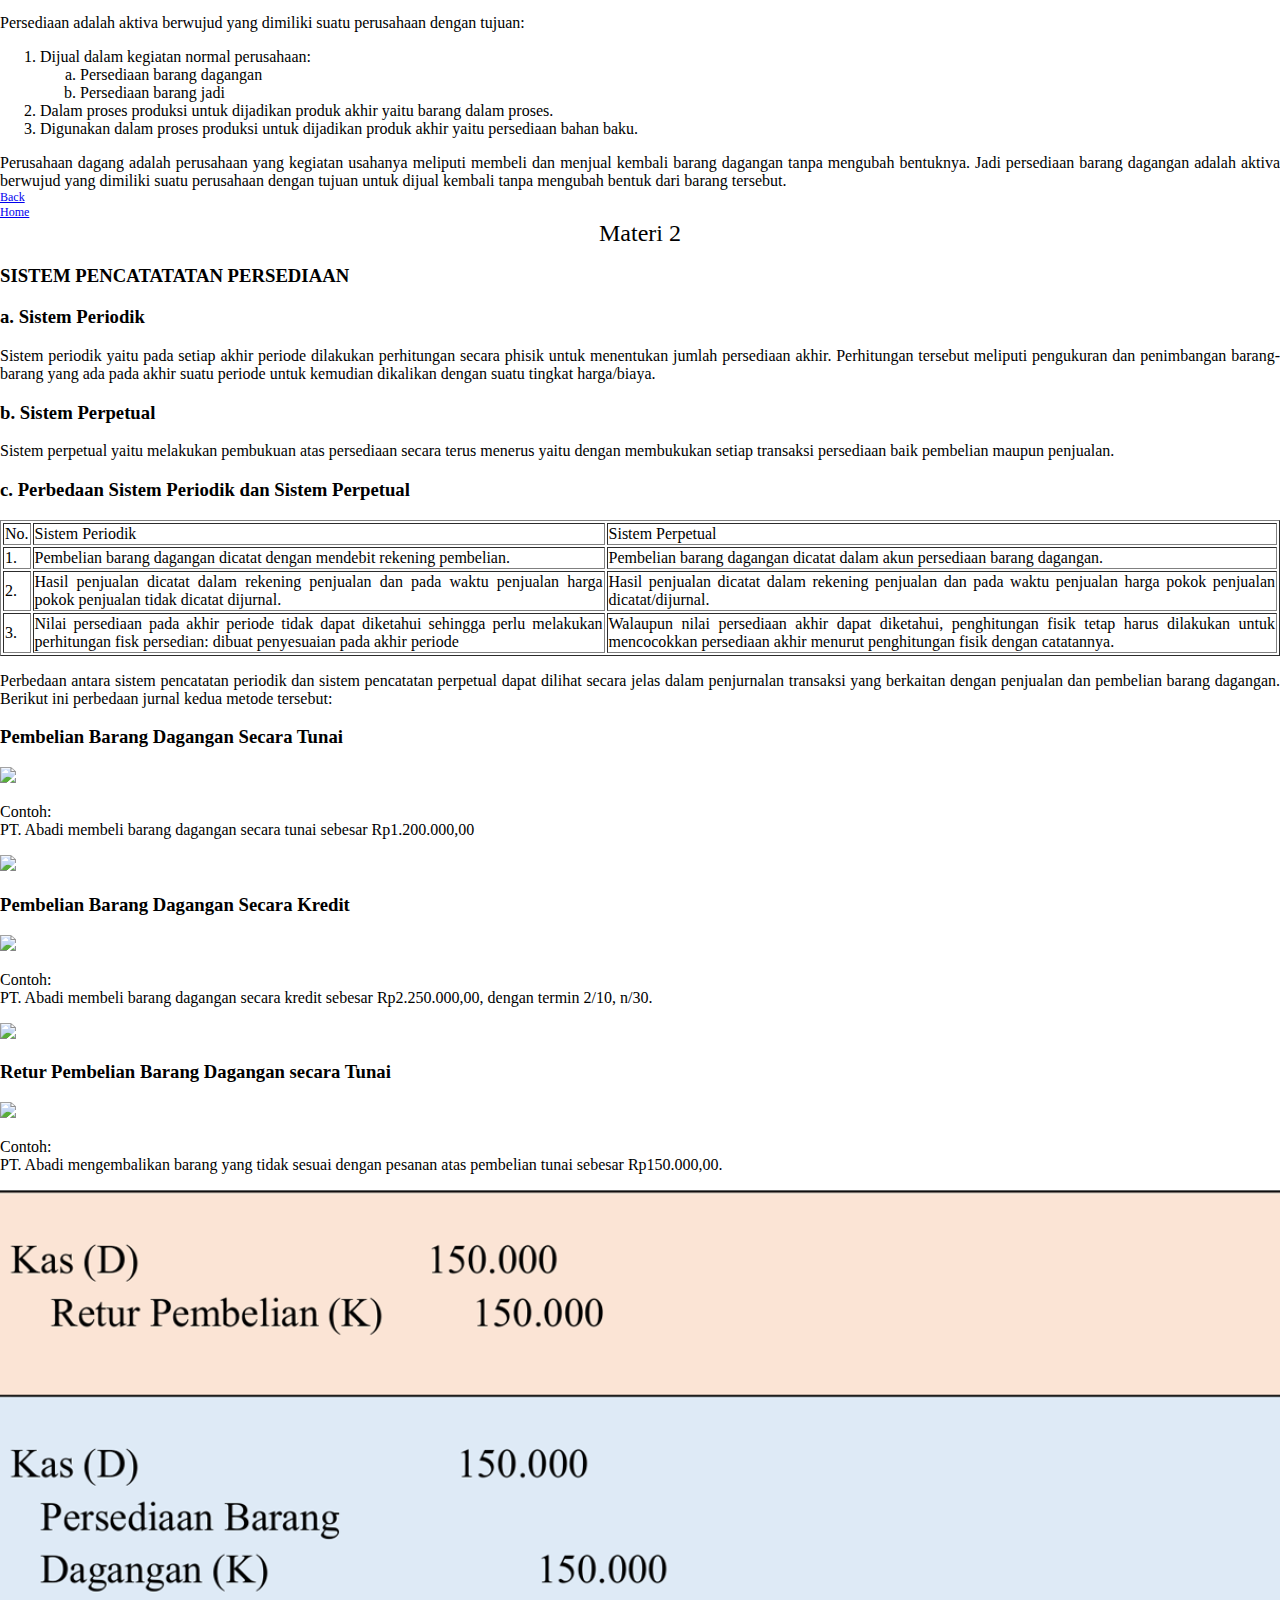
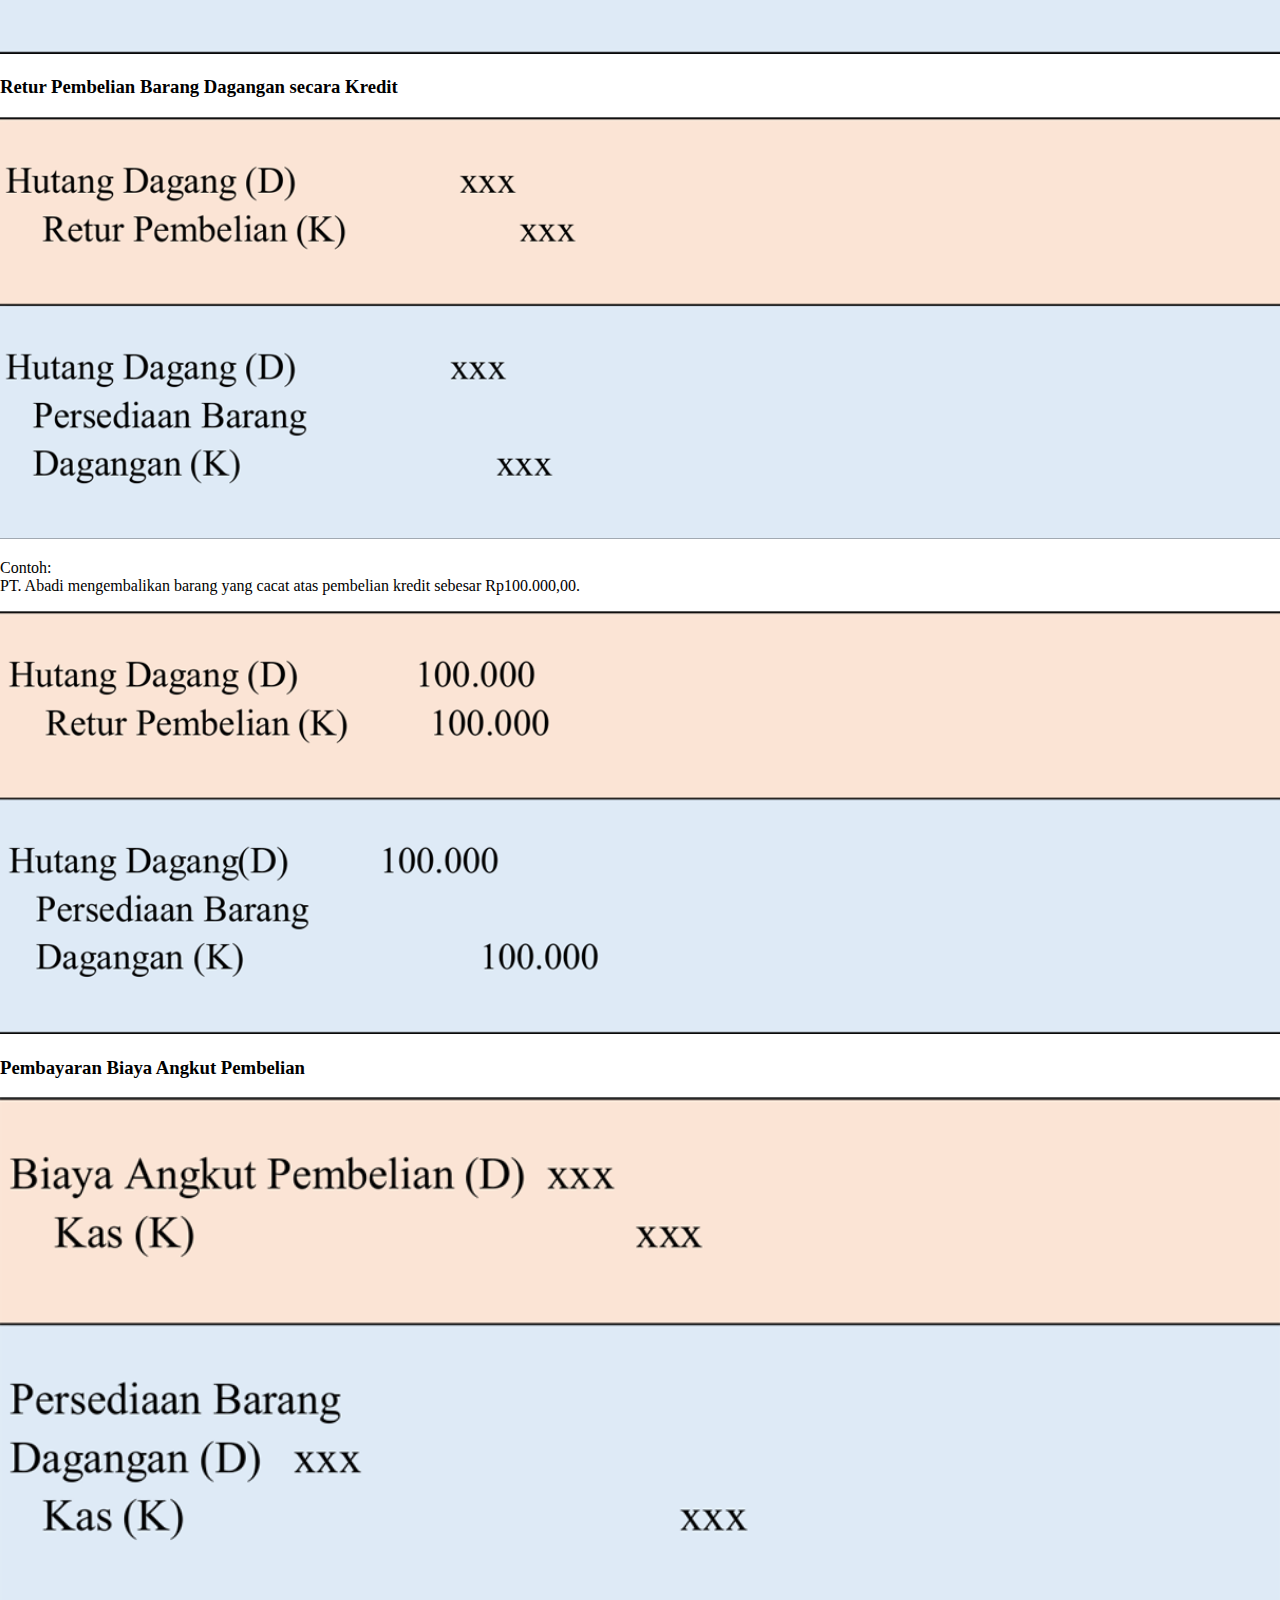
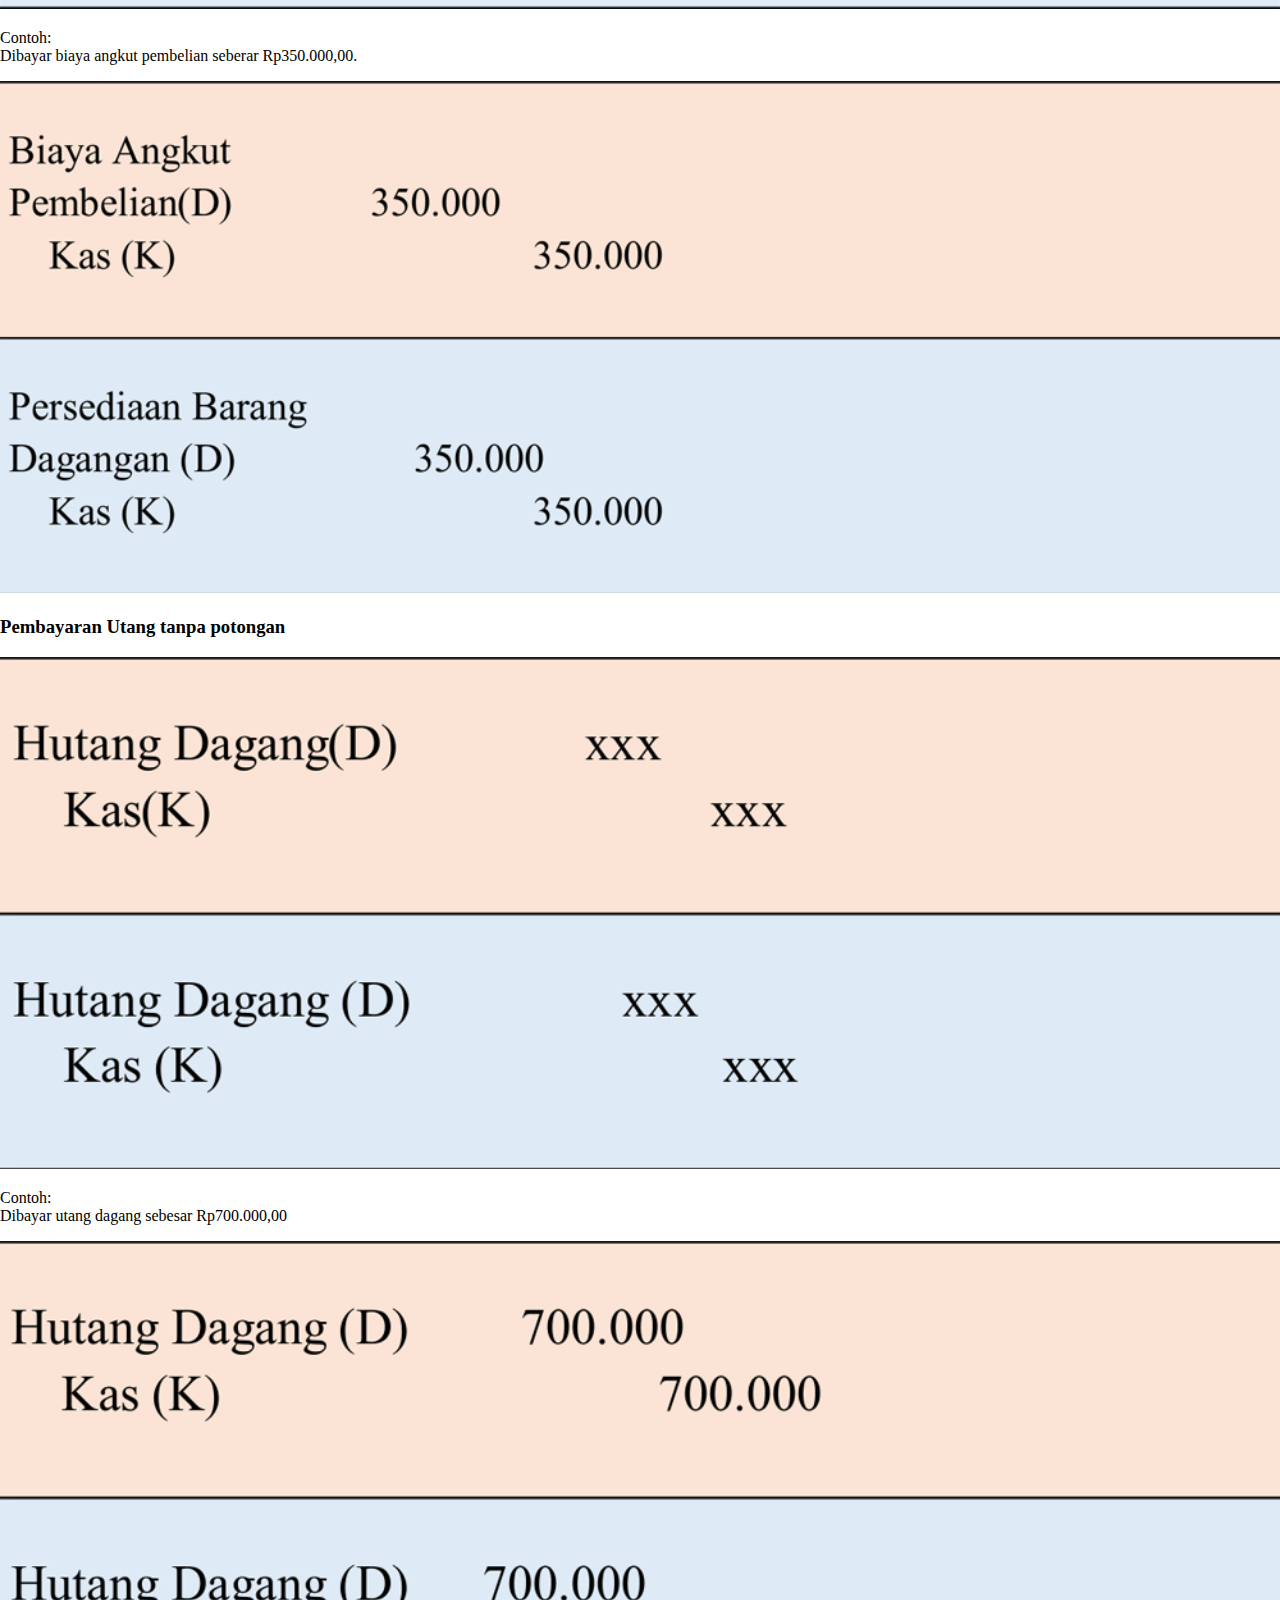
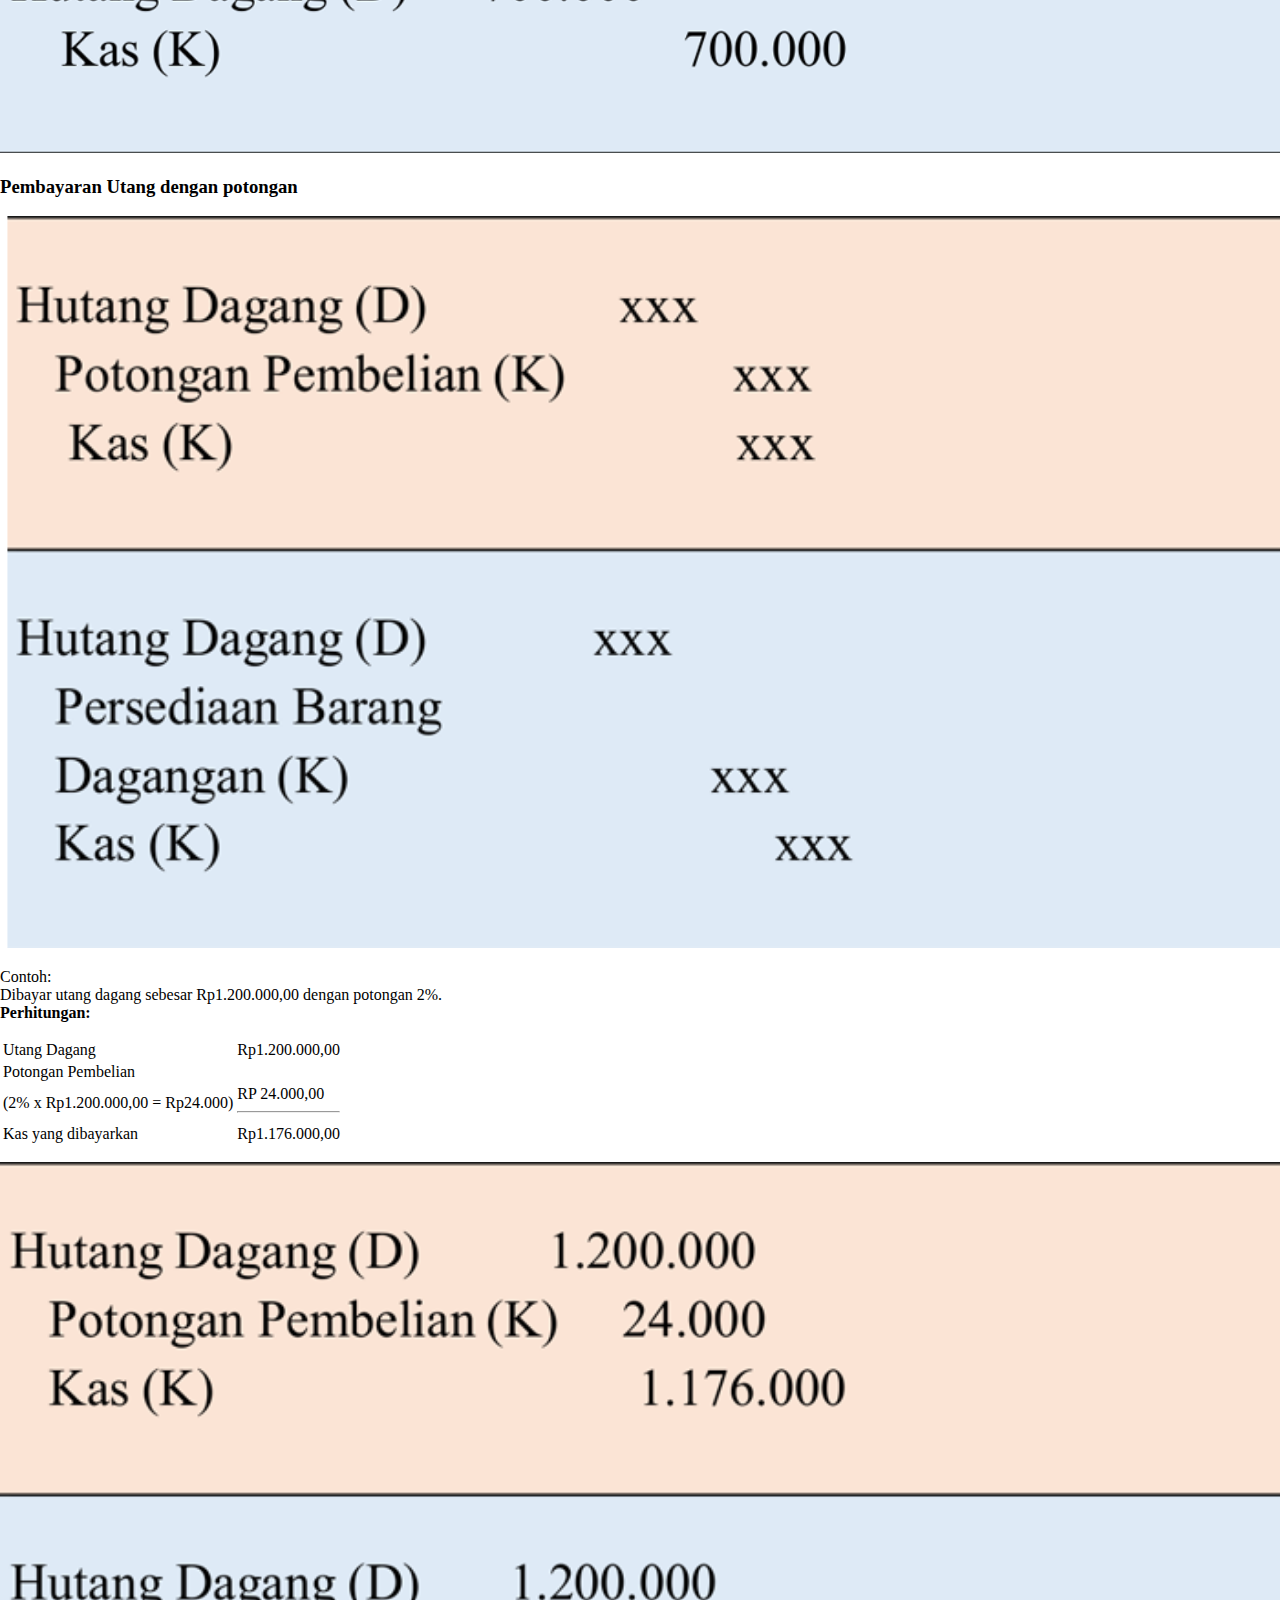
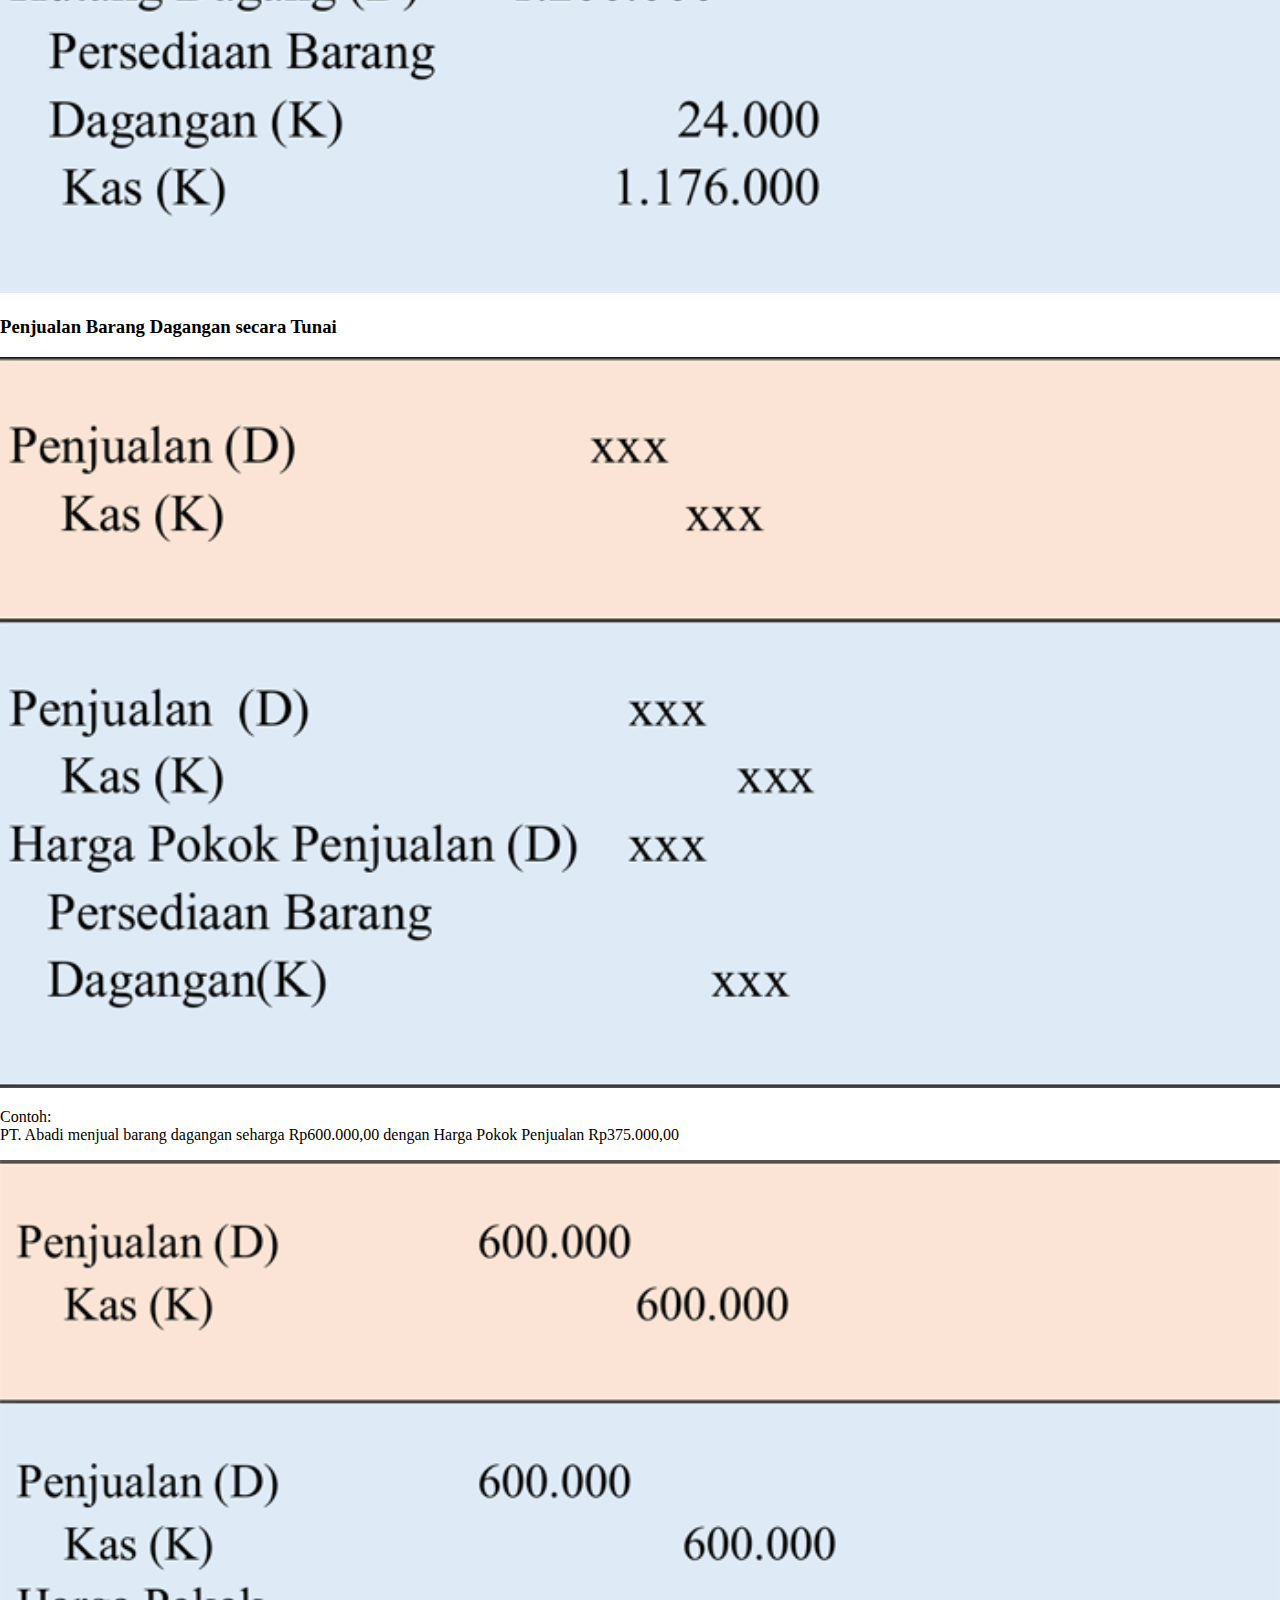
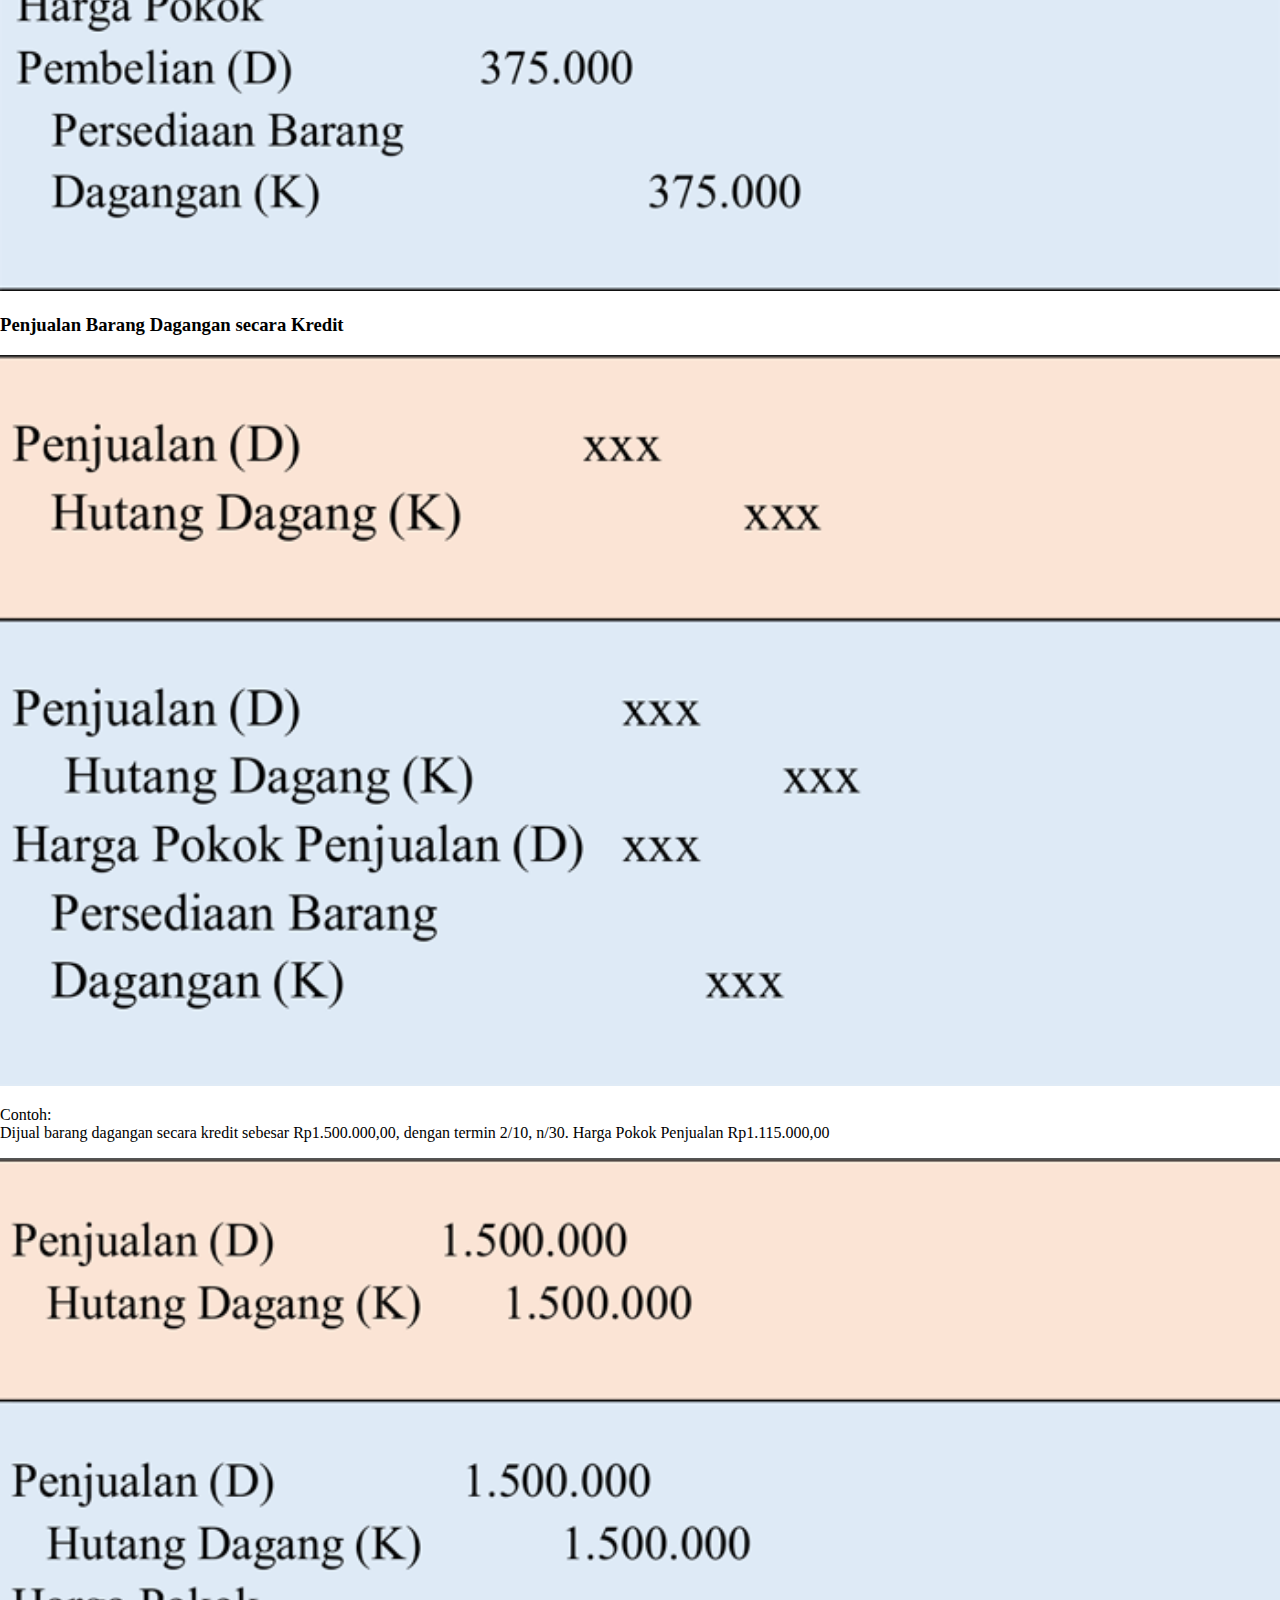
==== commit 7d9528c9: "Update index.html" ====
--- a/www/index.html
+++ b/www/index.html
@@ -43,7 +43,7 @@
 		<div id="Welcome-page" data-role="page" class="bg-welcome" style="text-align: center;"> 
 				<img src="img/uny.png"  style="width: 150px; display:block; margin: 20px auto;"/>
 				<h3>Selamat Datang</h3>
-				<h1>Smart Accquiz</h1>
+				<h1>Smart Stockist</h1>
 				<h2>(Media Pembelajaran Akuntansi)</h2>
 				<h2>Sistem Pencatatan dan Penilaian Persediaan pada Perusahaan Dagang</h2>
 				<br/>
@@ -813,7 +813,8 @@
 			</div>
 			<div data-role="content" align="center" style="font-size: 16px;">
 				<!-- Isi konten di sini --> 
-				<p>Smart Accquiz merupakan media pembelajaran akuntansi dengan isi materi, kuis dan evaluasi yang dapat dioperasikan pada smarthphone berbasis android. Smart Accquiz menekankan pada metode tanya jawab yaitu berupa kuis untuk meningkatkan pemahaman siswa terkait materi. </p>
+				<img src="img/icon.png" width="160">
+				<p>Smart Stockist merupakan media pembelajaran akuntansi dengan isi materi, kuis dan evaluasi yang dapat dioperasikan pada smarthphone berbasis android. Smart Stockist menekankan pada metode tanya jawab yaitu berupa kuis untuk meningkatkan pemahaman siswa terkait materi. </p>
 			
 				<p><b>Profil Pengembang</b></p>
 				<p><b>Leny Yulianti</b></p>
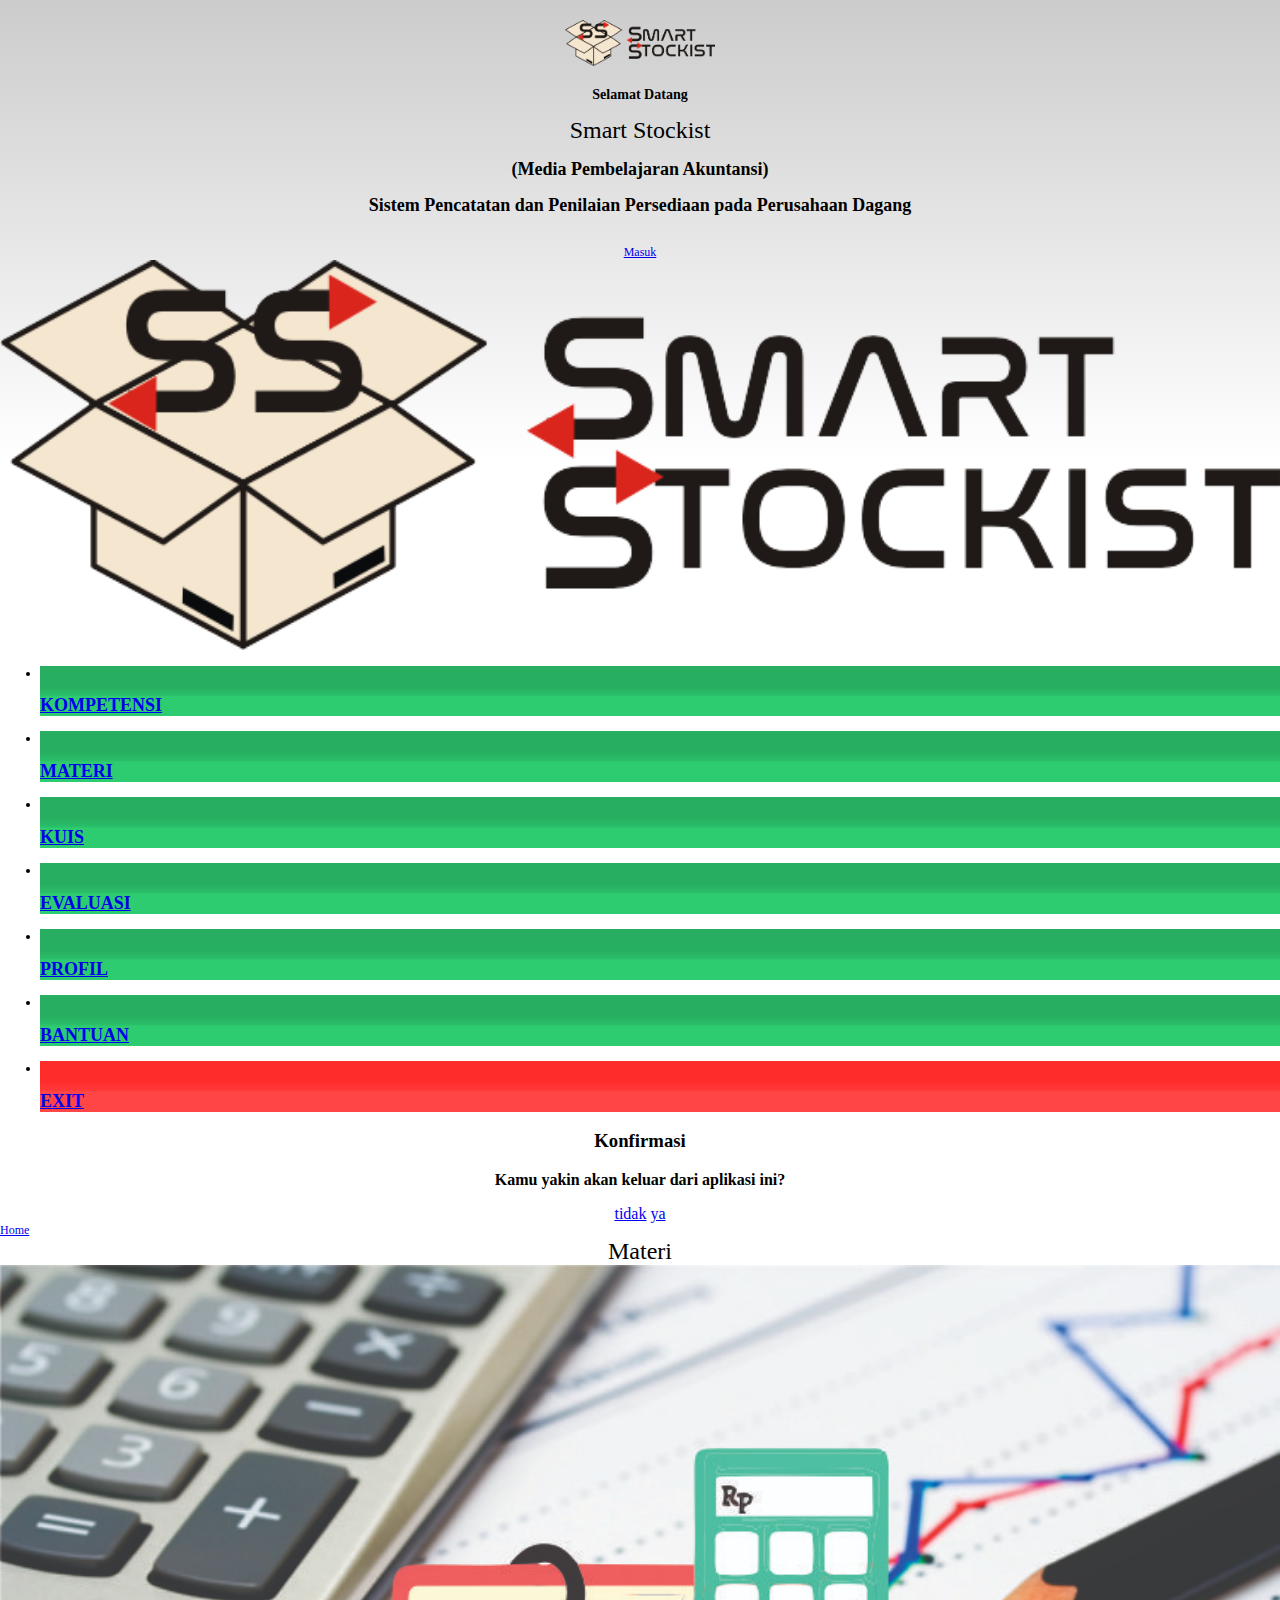
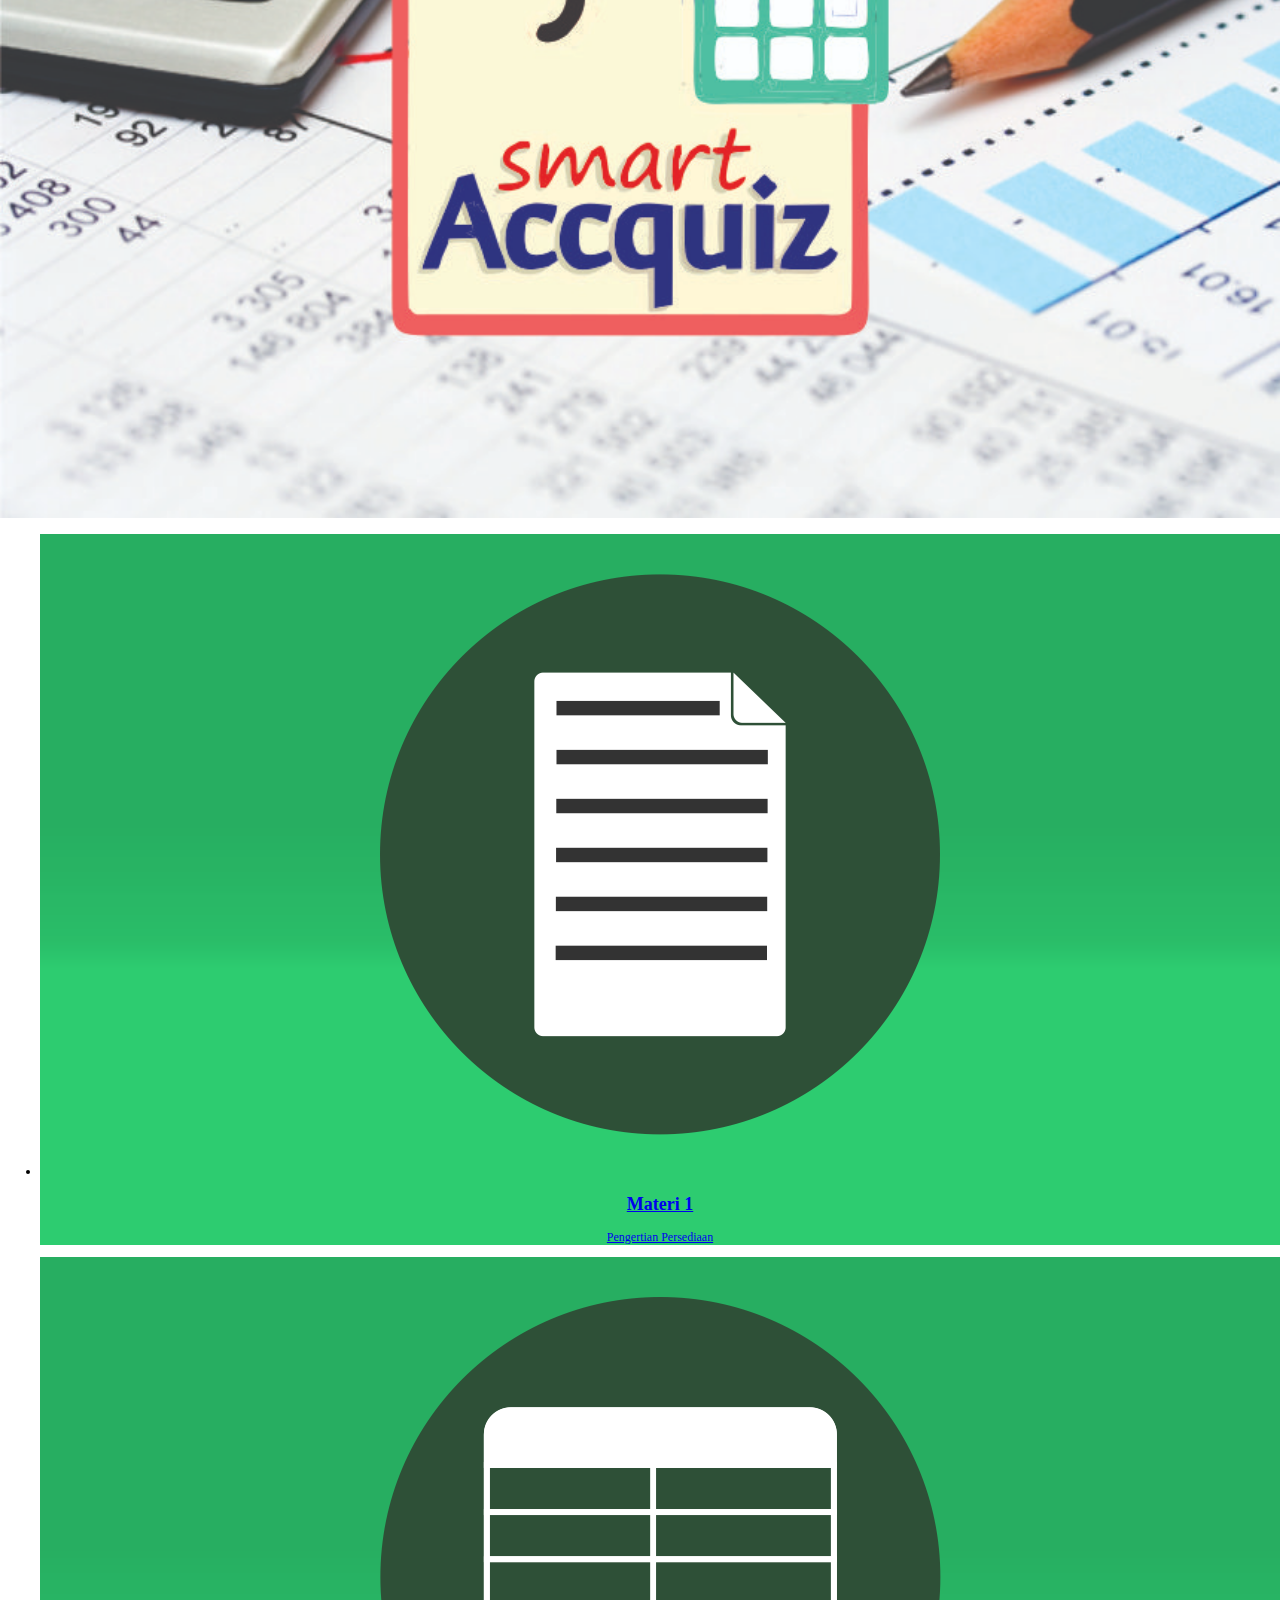
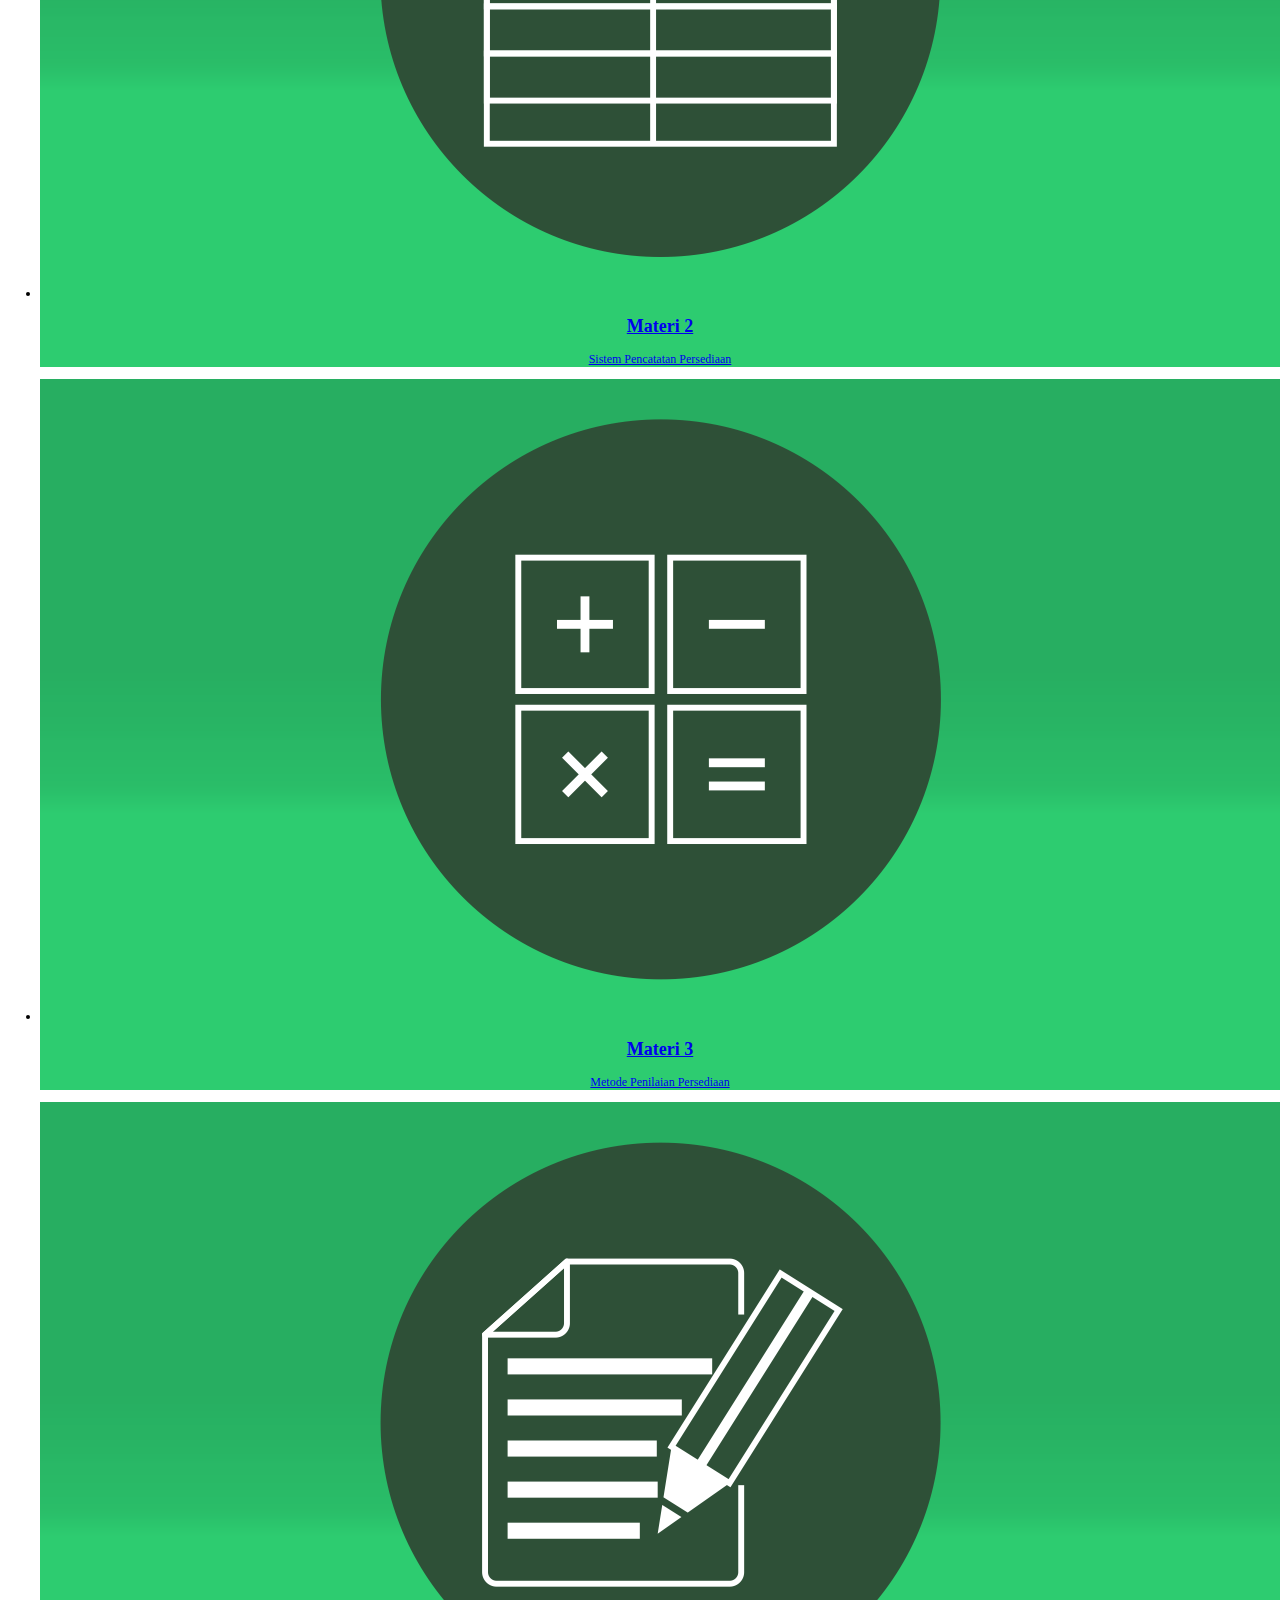
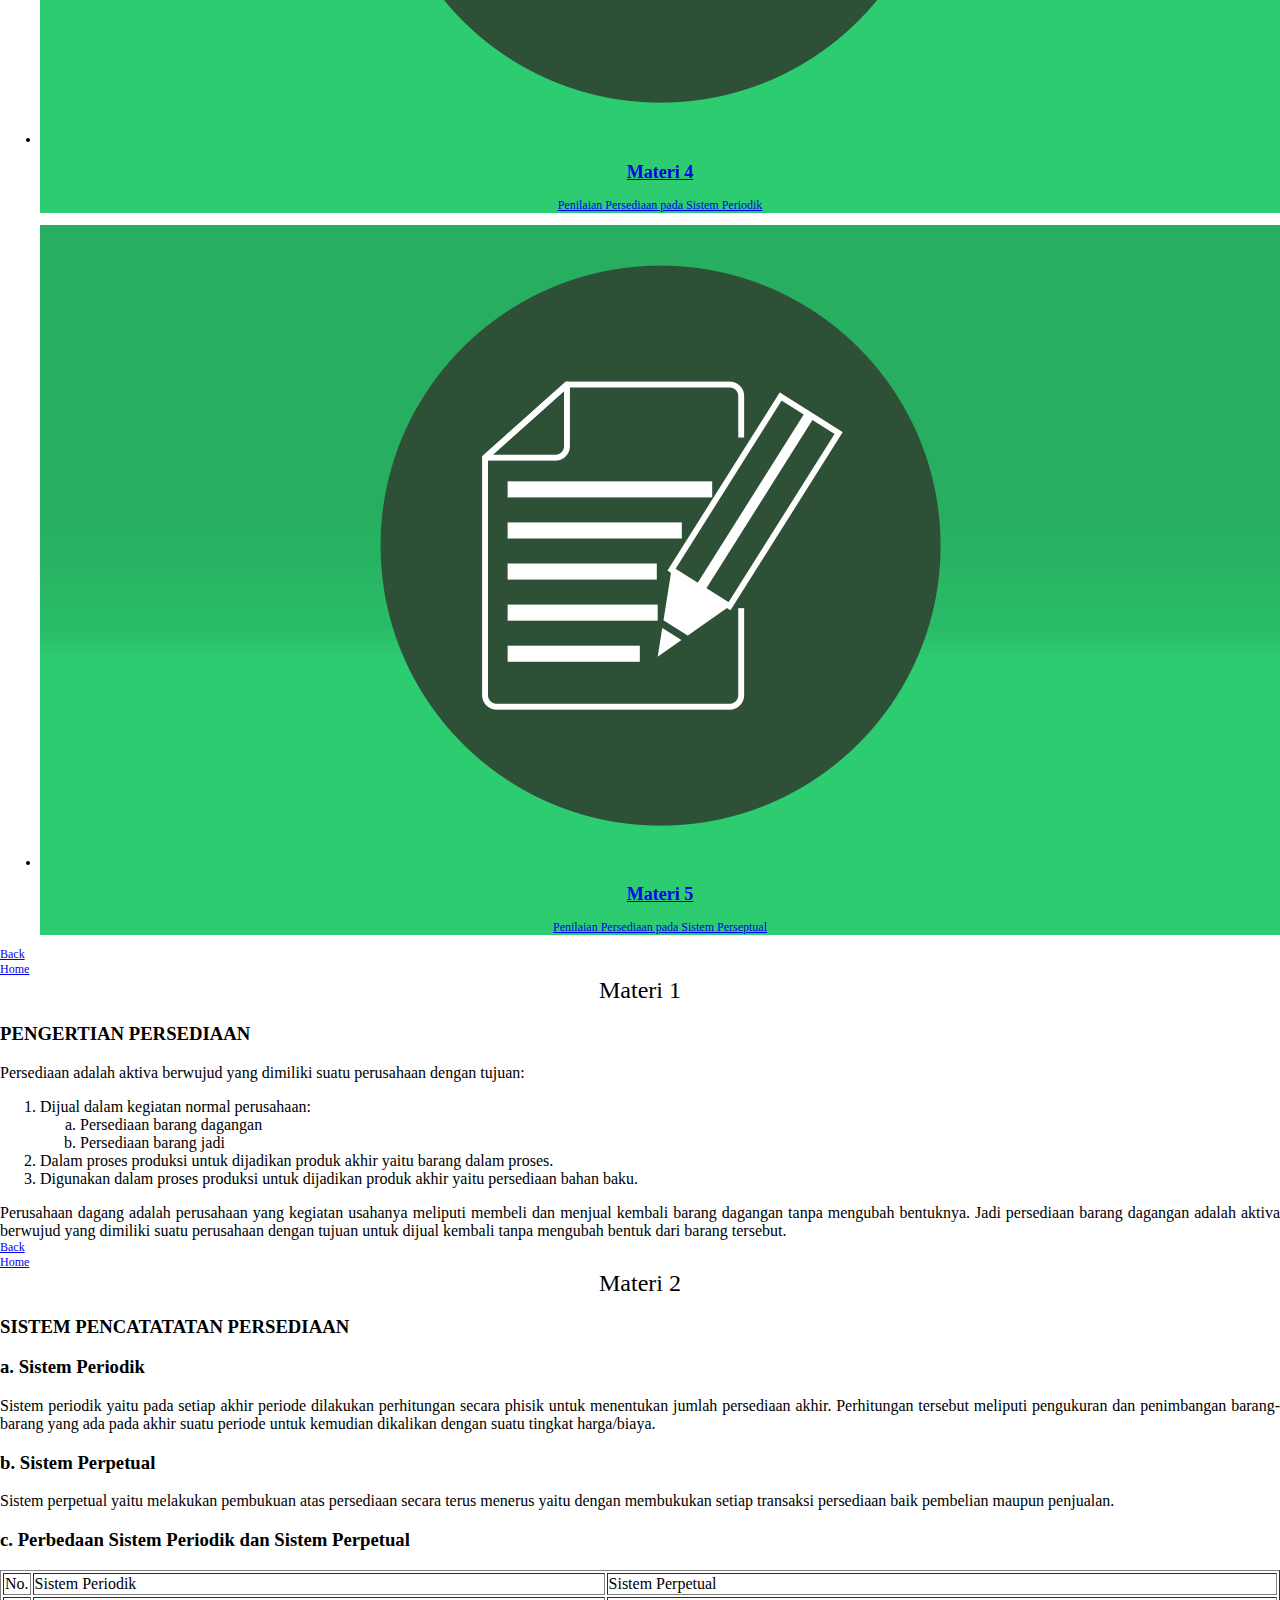
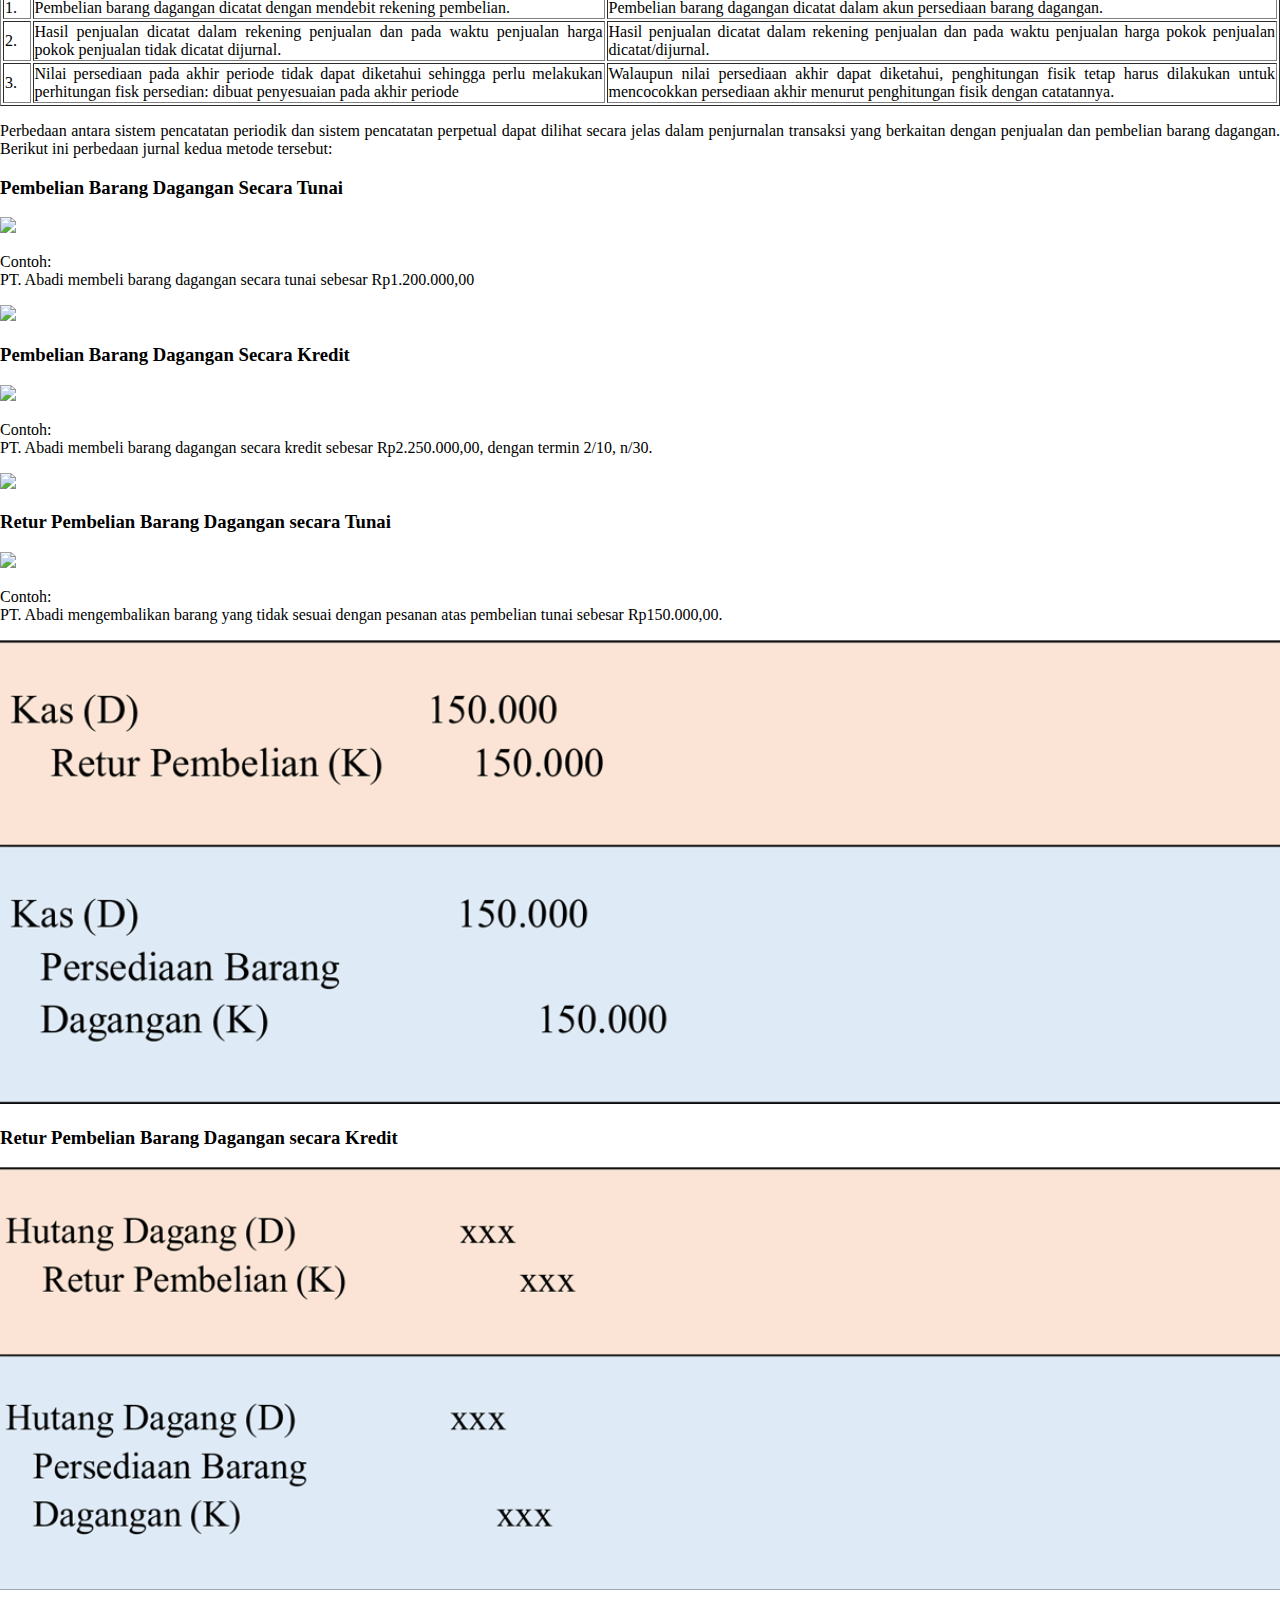
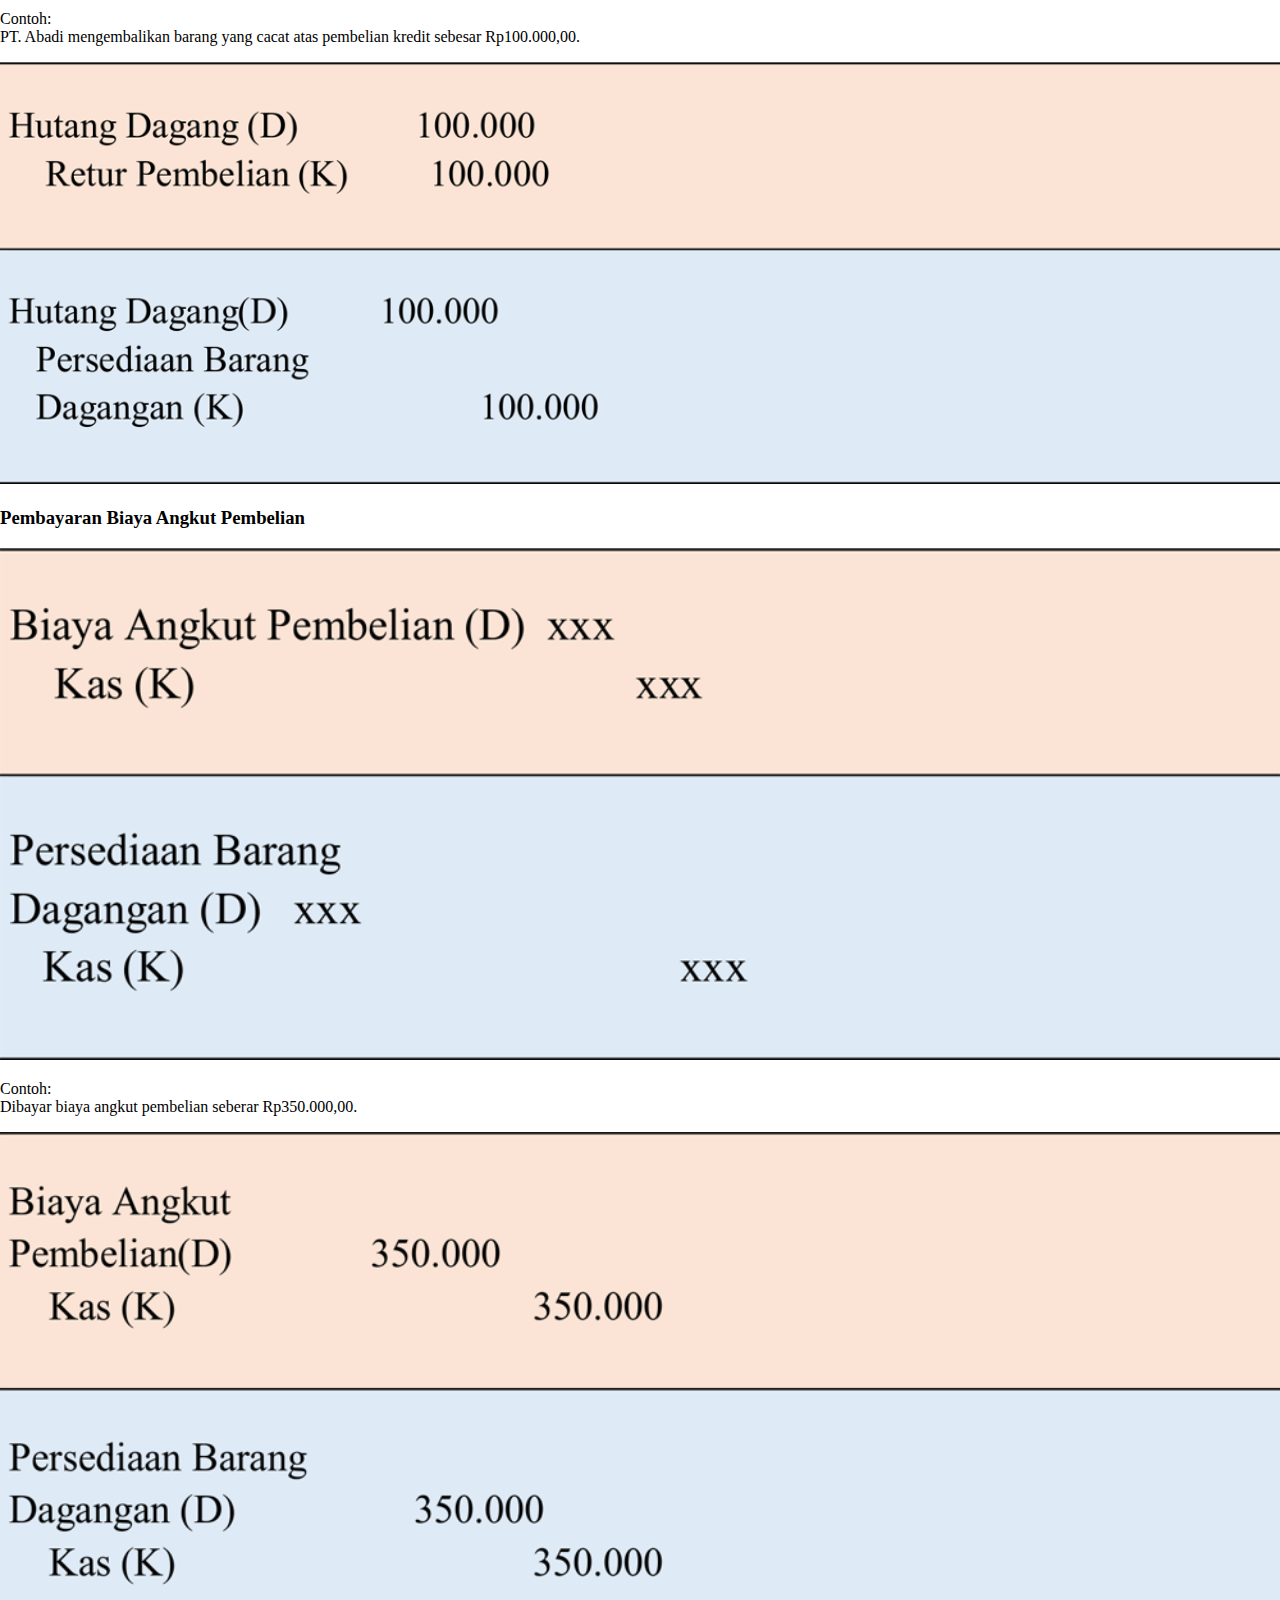
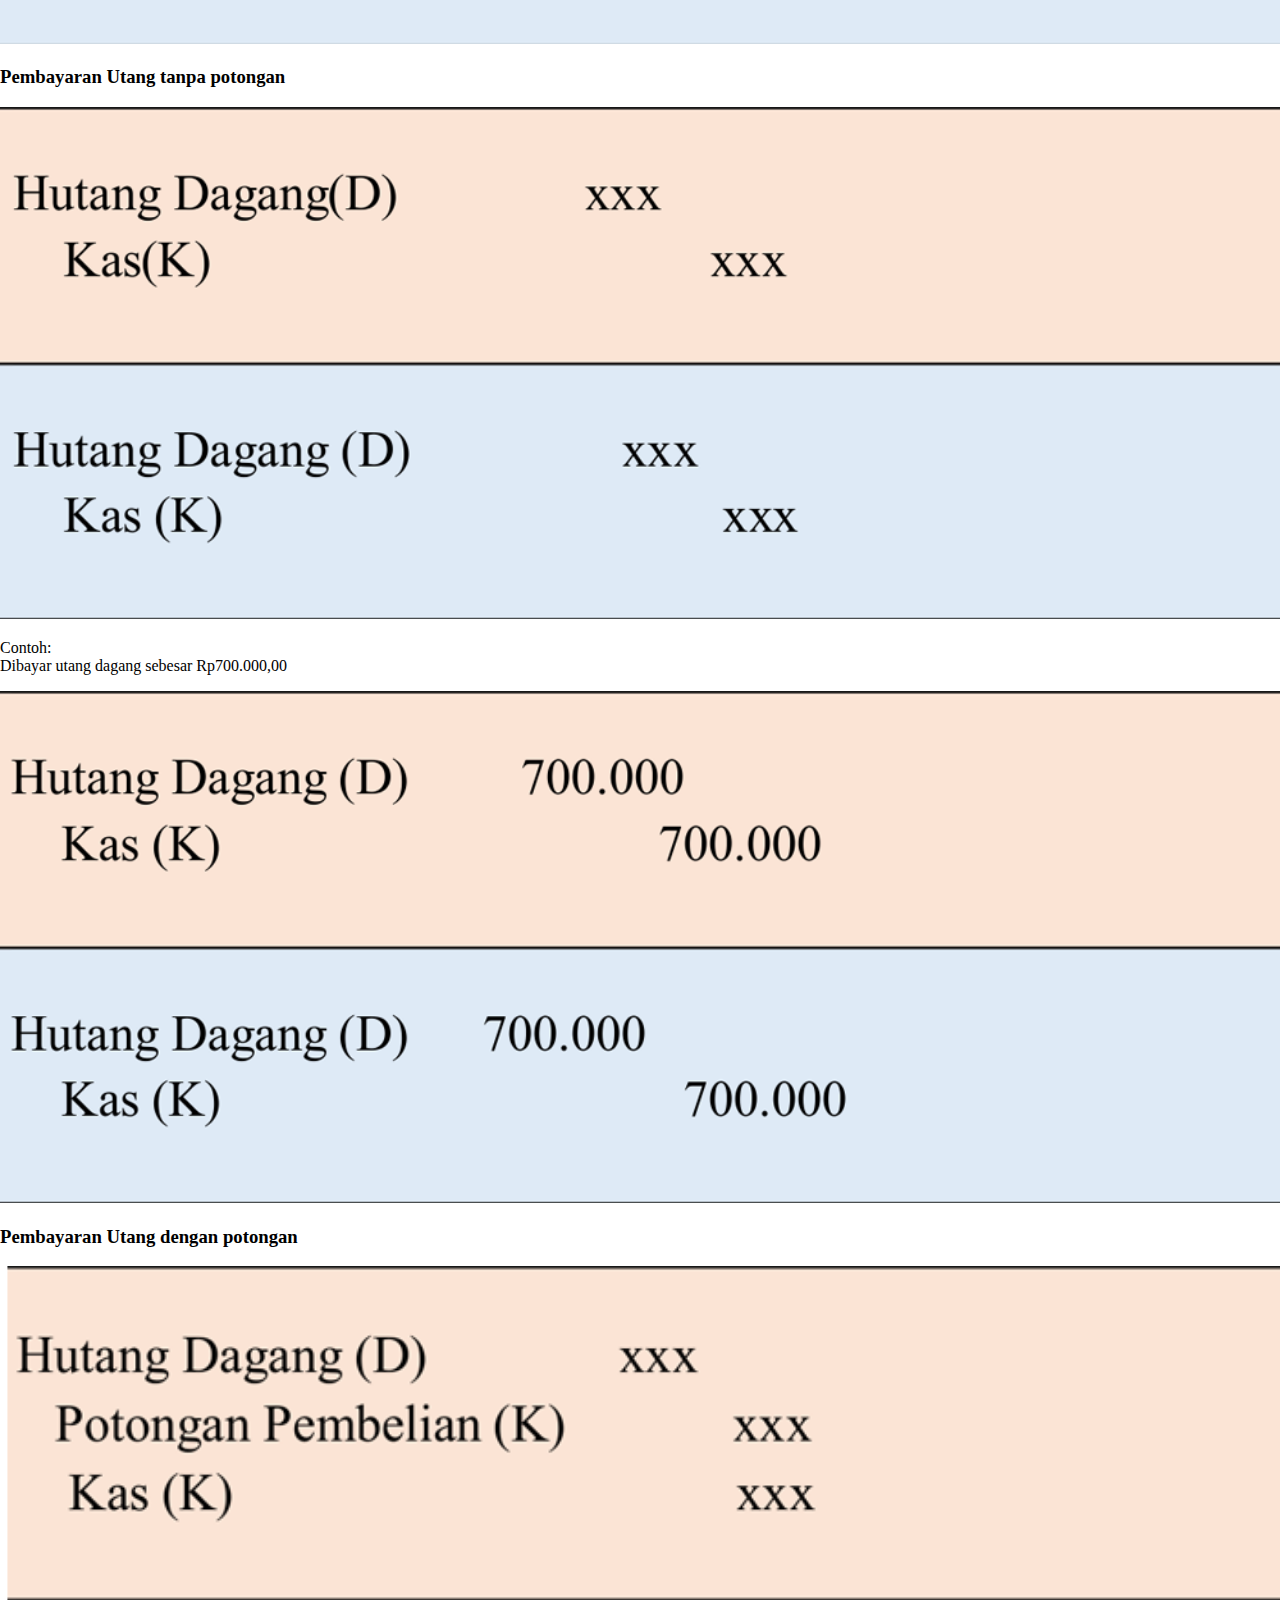
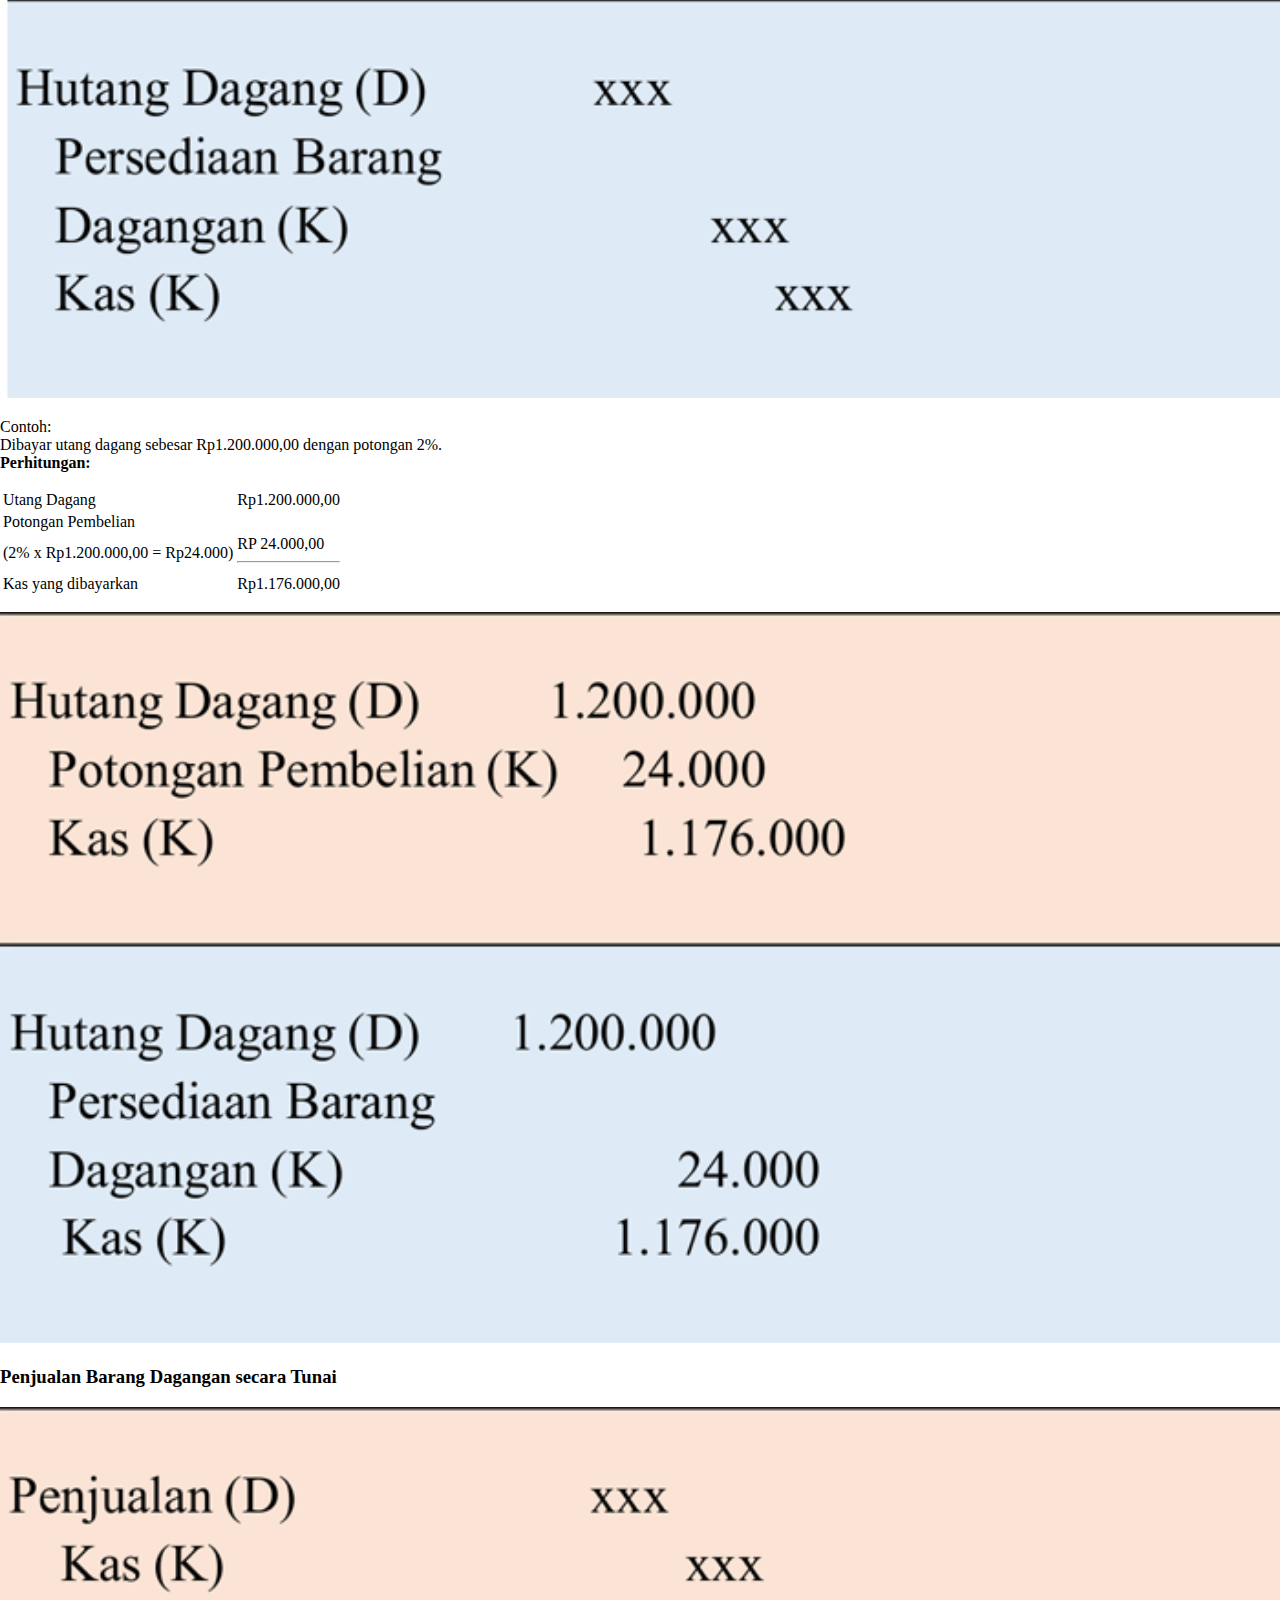
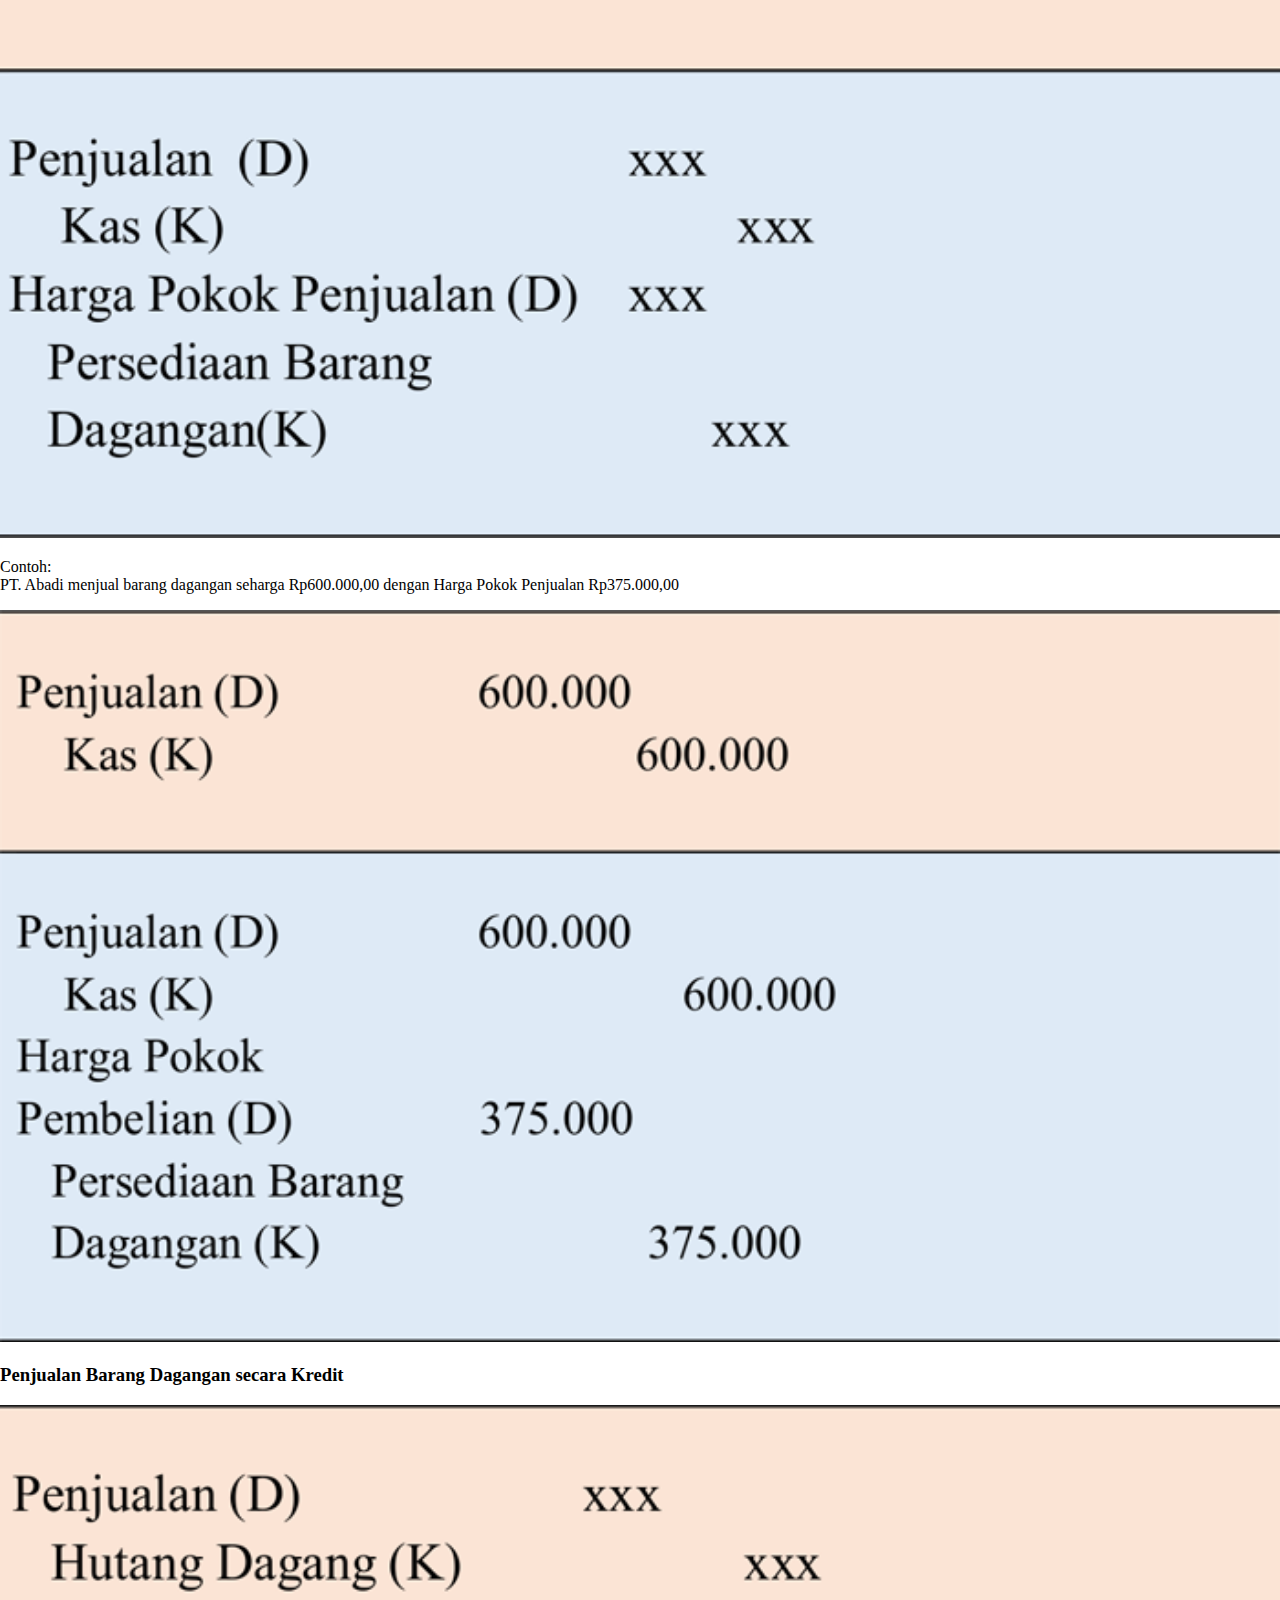
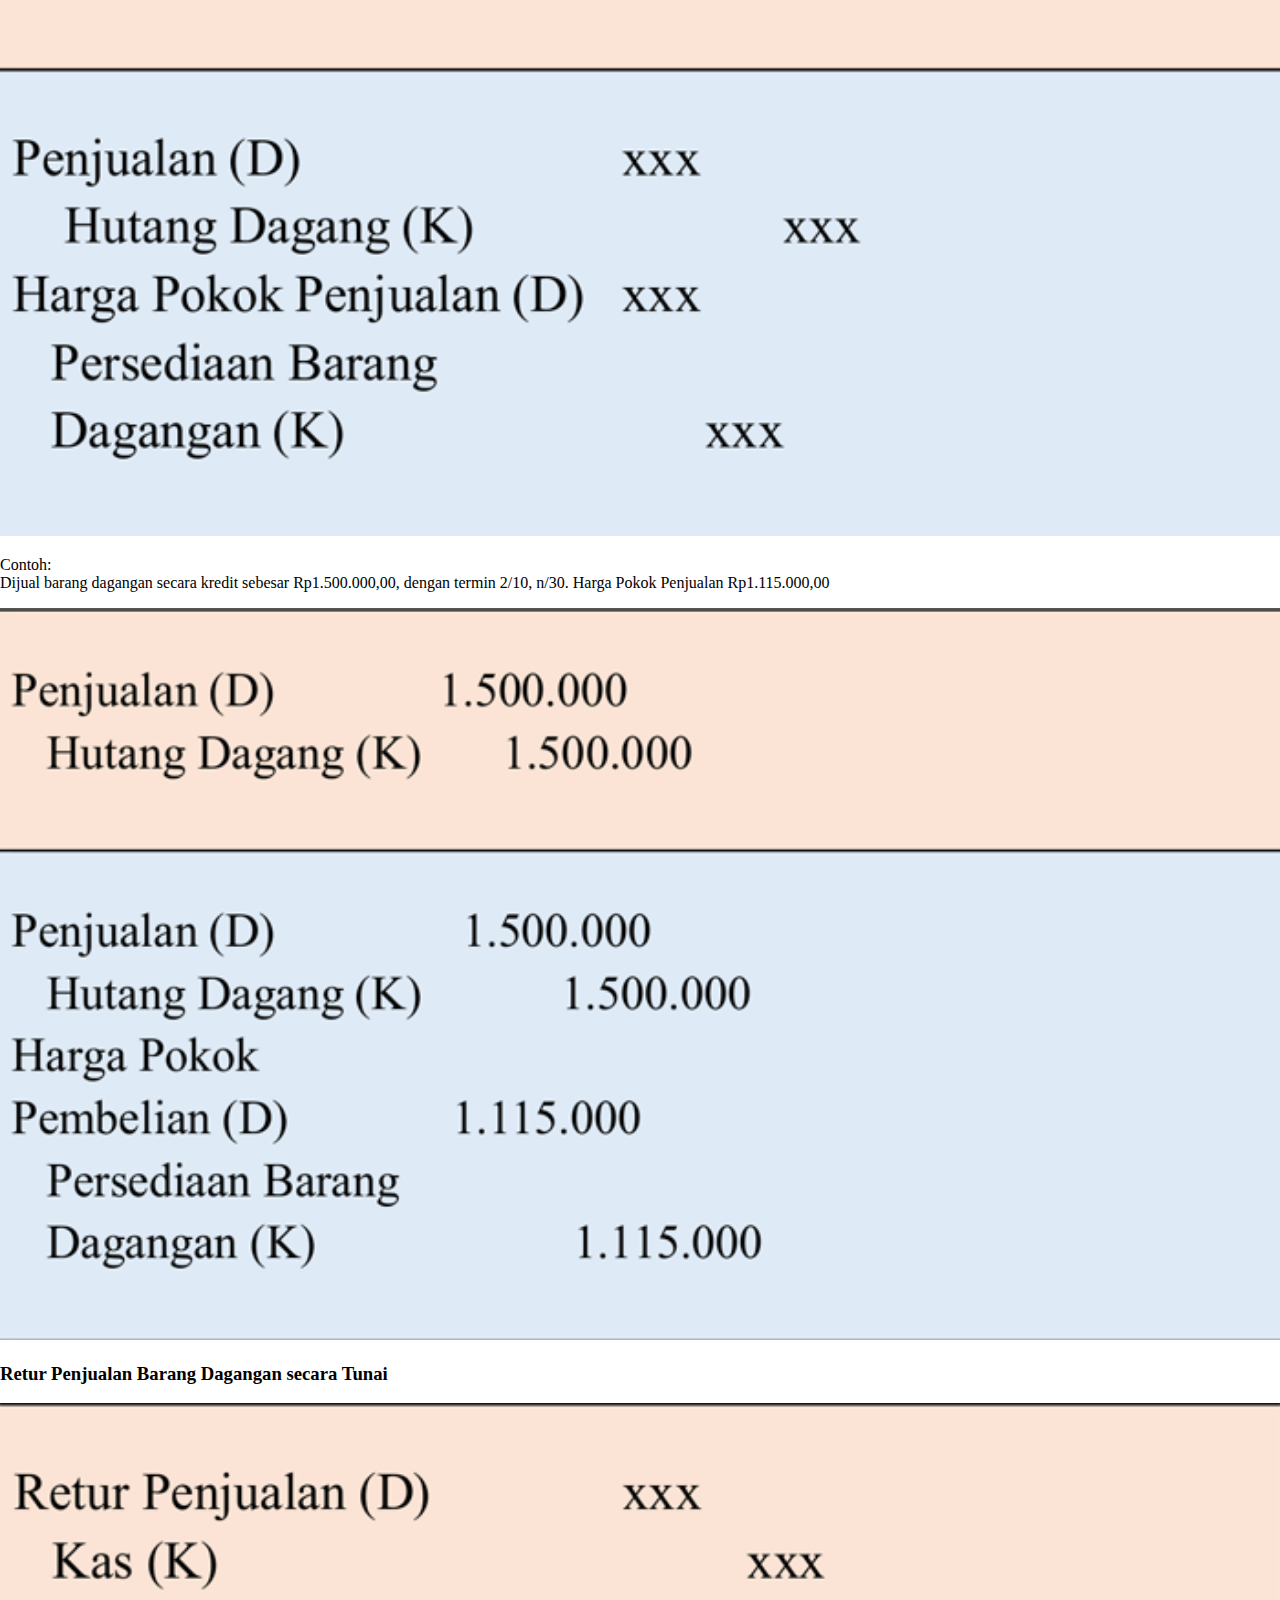
==== commit f90d53ad: "Update index.html" ====
--- a/www/index.html
+++ b/www/index.html
@@ -41,7 +41,7 @@
 		
 		<!-- Welcome Page -->
 		<div id="Welcome-page" data-role="page" class="bg-welcome" style="text-align: center;"> 
-				<img src="img/uny.png"  style="width: 150px; display:block; margin: 20px auto;"/>
+				<img src="img/icon2.png"  style="width: 150px; display:block; margin: 20px auto;"/>
 				<h3>Selamat Datang</h3>
 				<h1>Smart Stockist</h1>
 				<h2>(Media Pembelajaran Akuntansi)</h2>
@@ -52,7 +52,7 @@
 				    
         <!-- Home Page -->
 		<div id="home-page" data-role="page">
-			<img src="img/Icon%20Materi/Electrical-System.jpg" style="width:100%">
+			<img src="img/icon2.png" style="width:100%">
             <div data-role="content" >
 				<div id="menu">
 					<ul data-role="listview">
@@ -813,7 +813,7 @@
 			</div>
 			<div data-role="content" align="center" style="font-size: 16px;">
 				<!-- Isi konten di sini --> 
-				<img src="img/icon.png" width="160">
+				<img src="img/icon2.png" width="160">
 				<p>Smart Stockist merupakan media pembelajaran akuntansi dengan isi materi, kuis dan evaluasi yang dapat dioperasikan pada smarthphone berbasis android. Smart Stockist menekankan pada metode tanya jawab yaitu berupa kuis untuk meningkatkan pemahaman siswa terkait materi. </p>
 			
 				<p><b>Profil Pengembang</b></p>
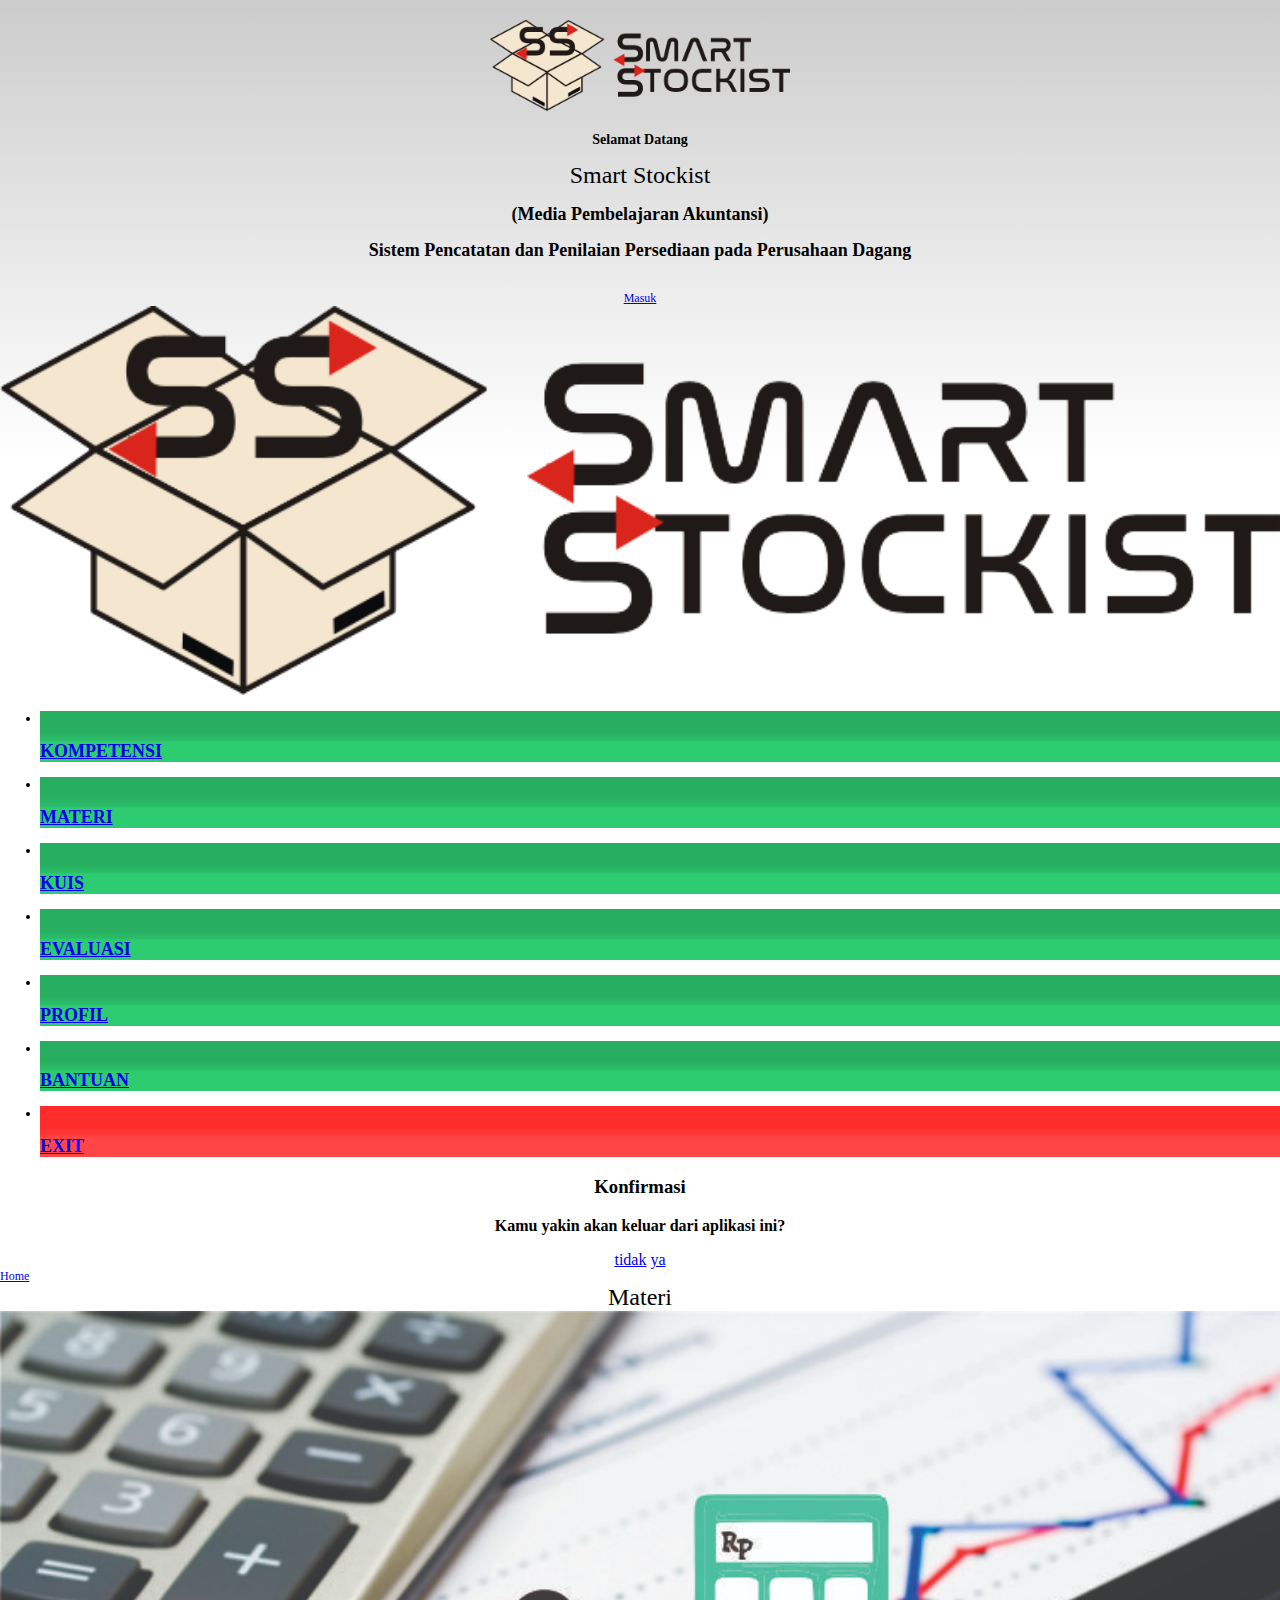
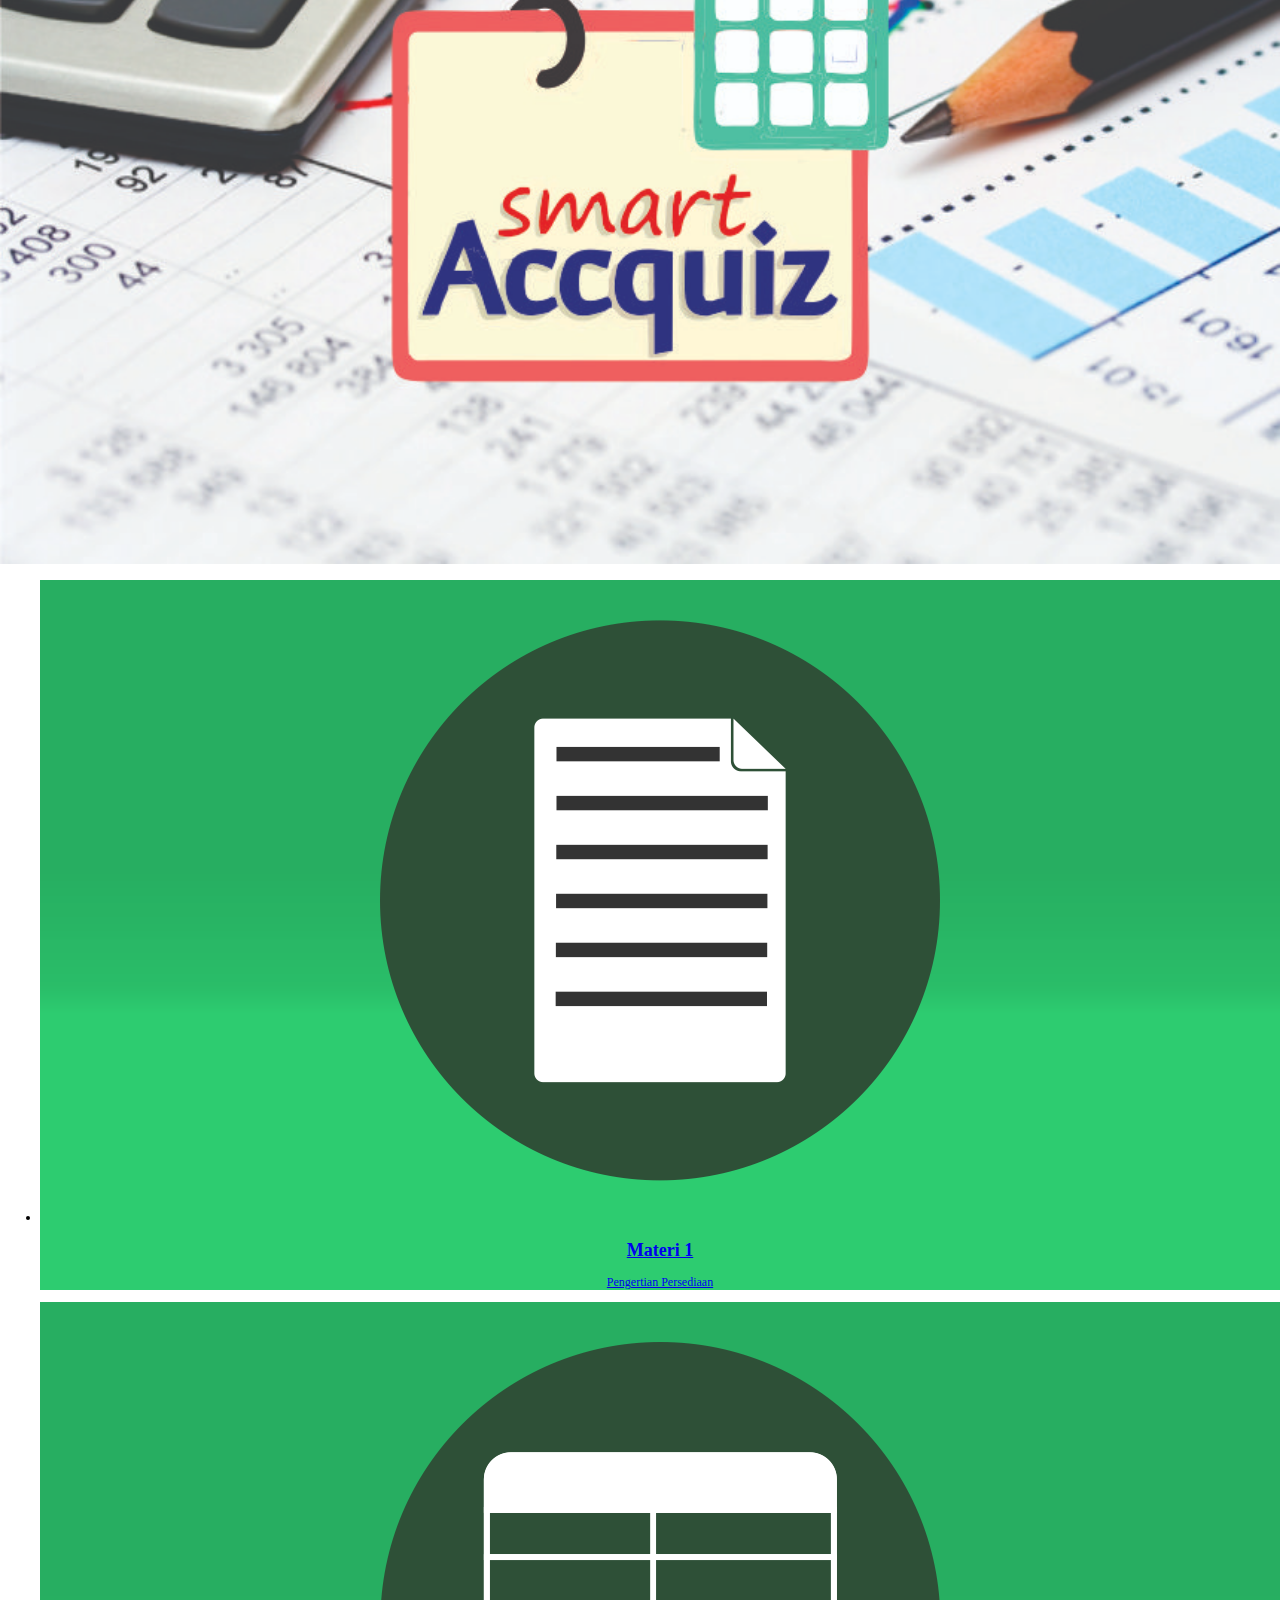
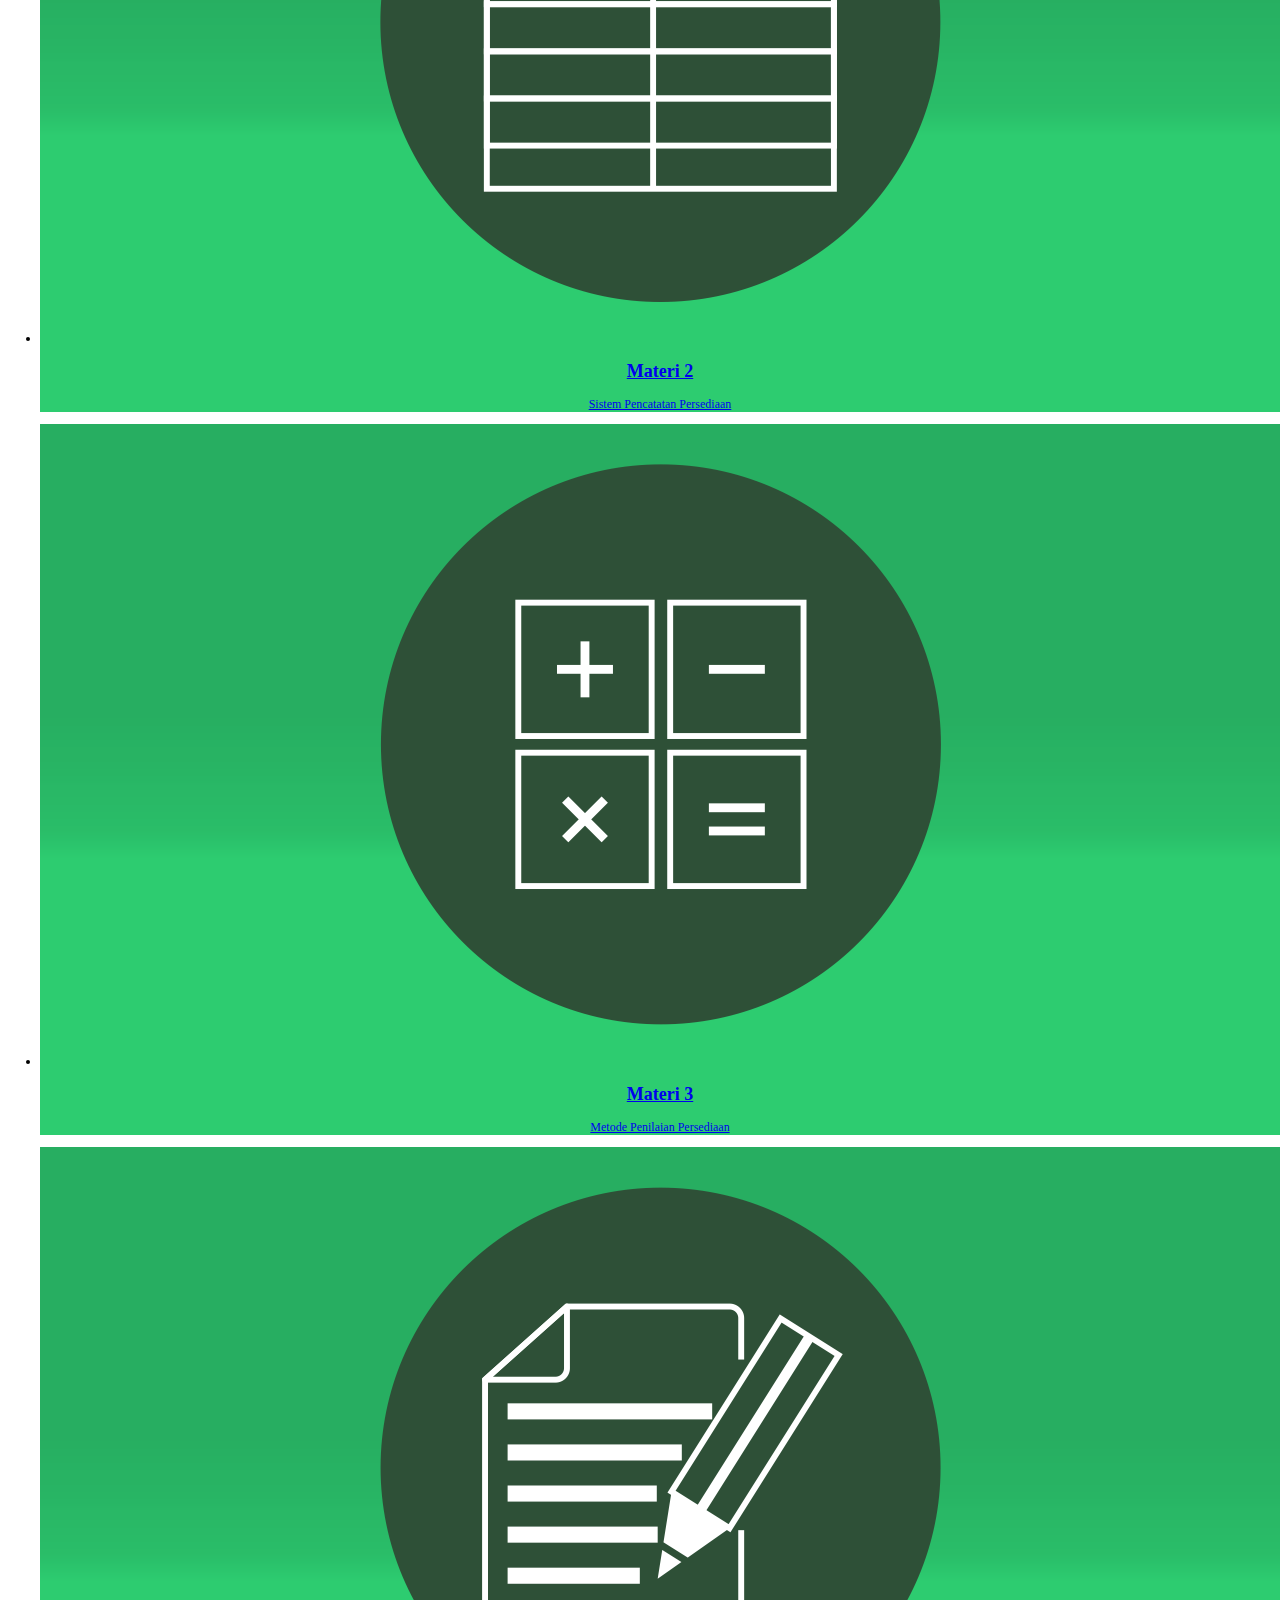
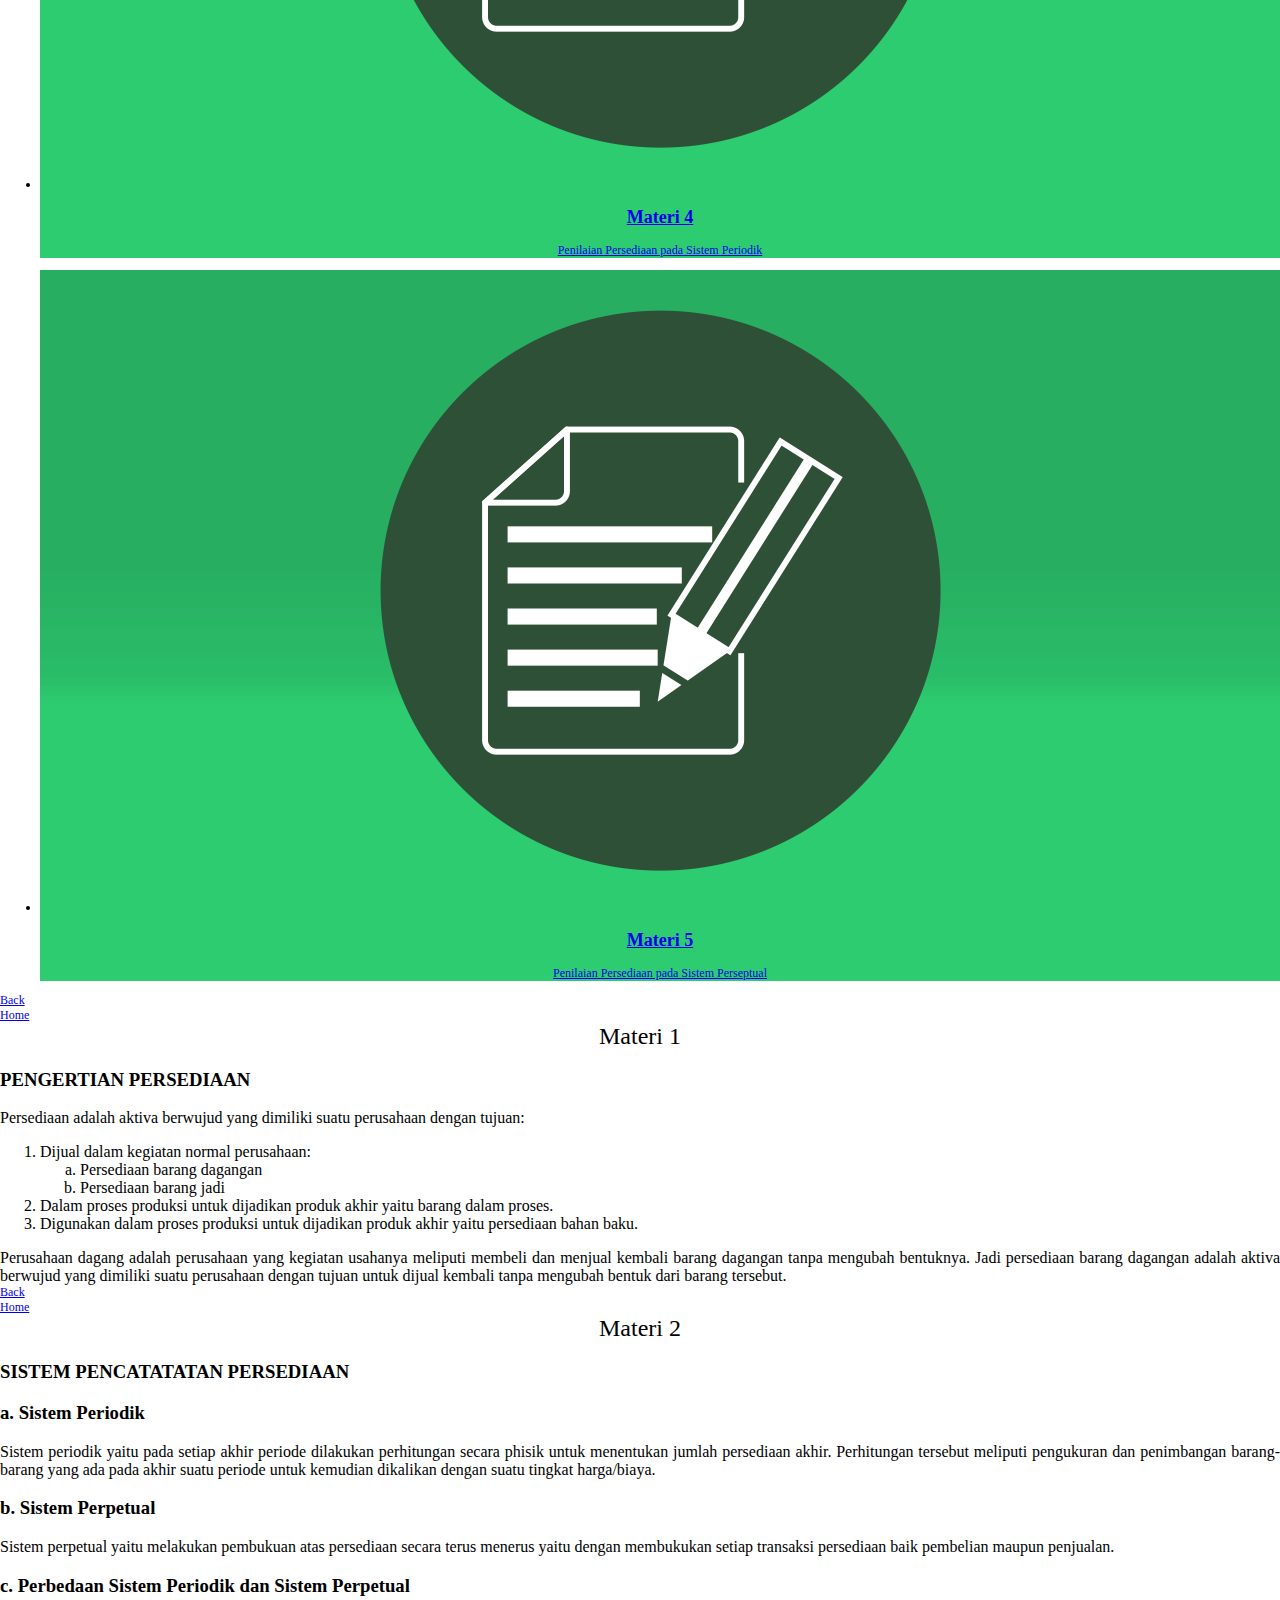
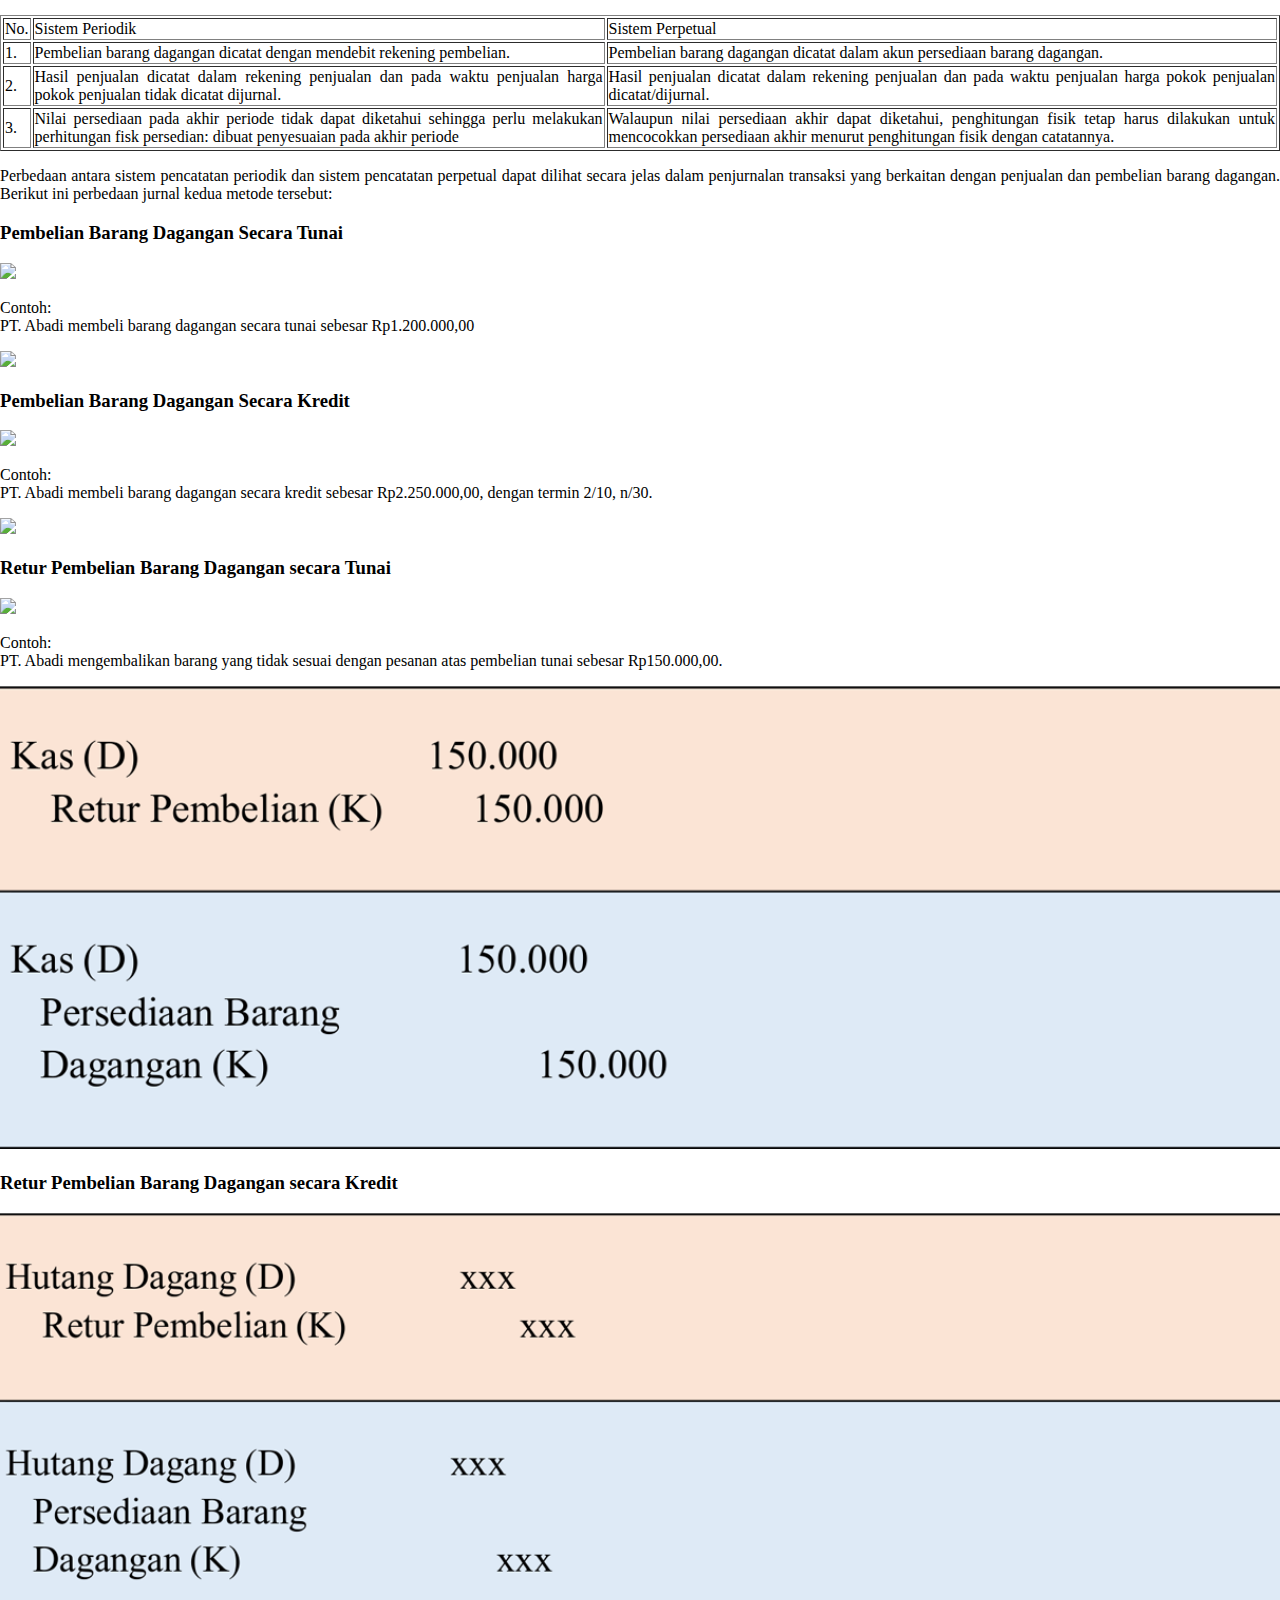
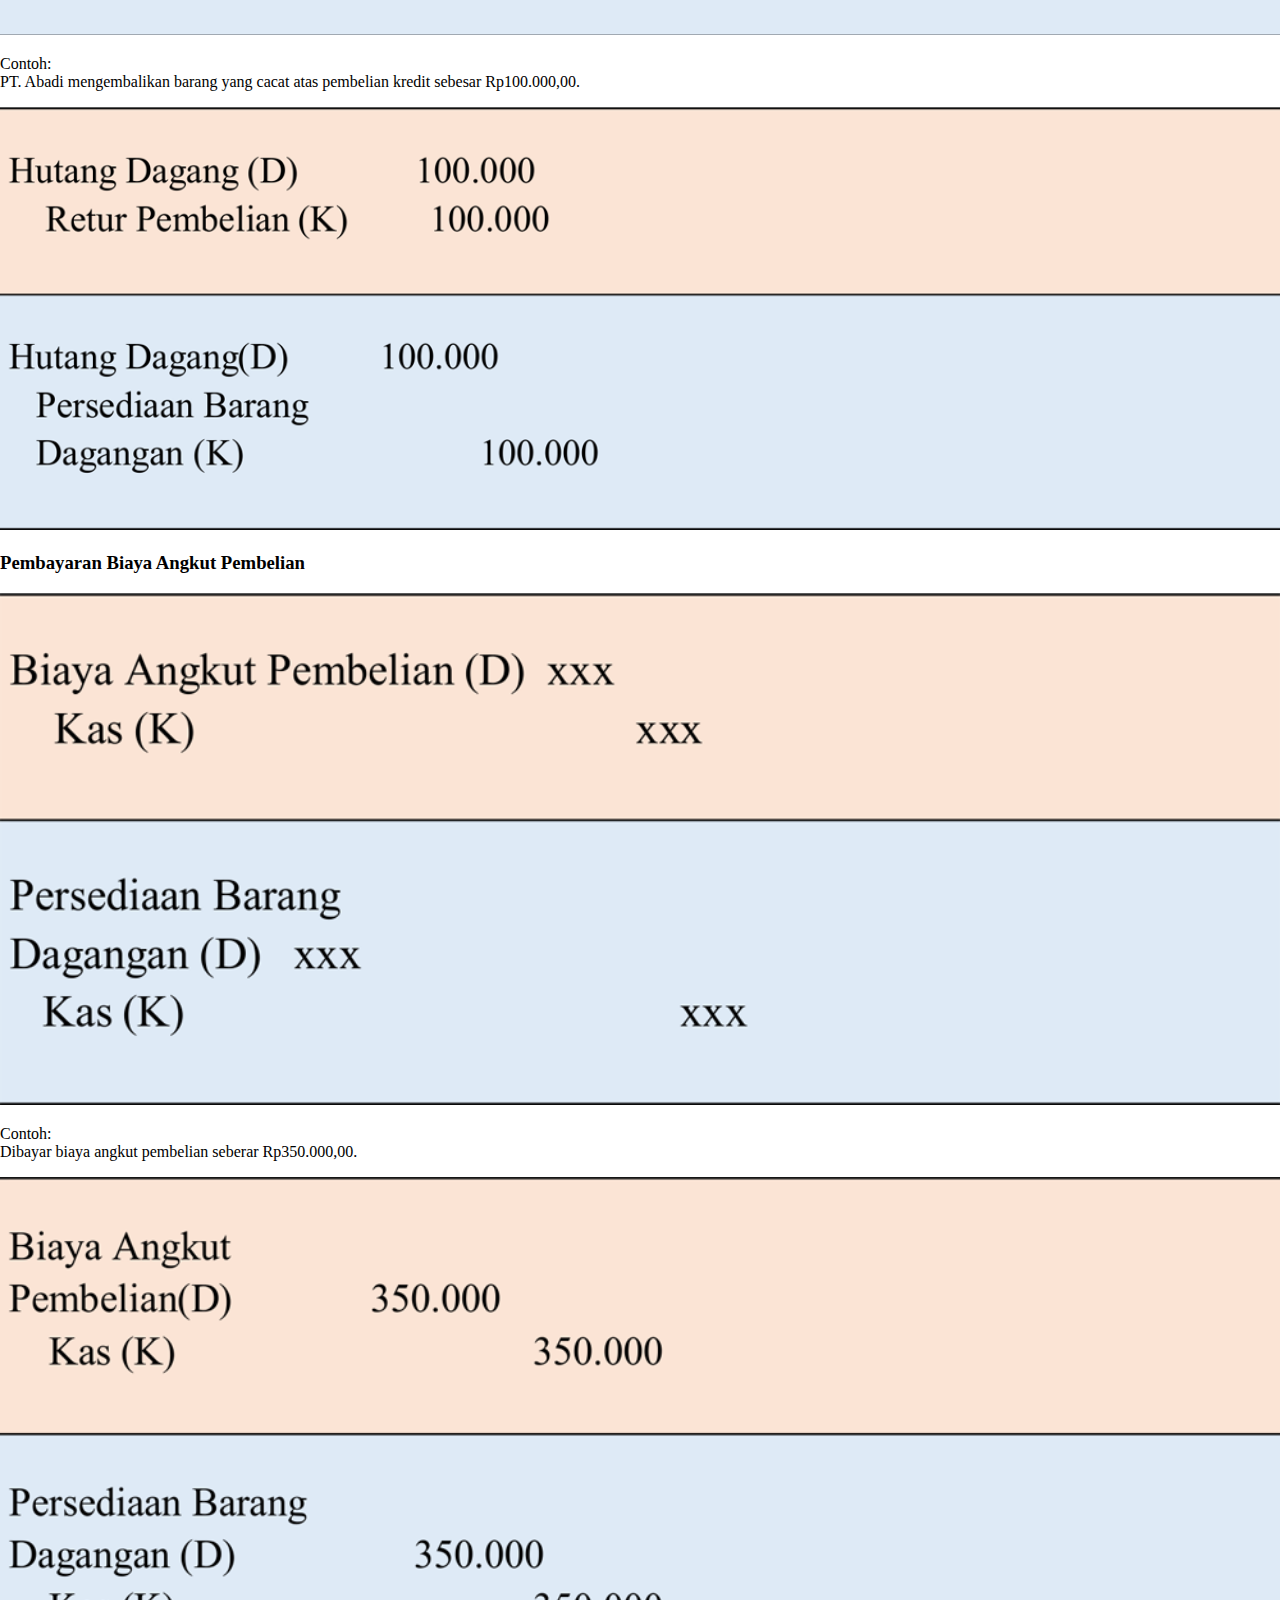
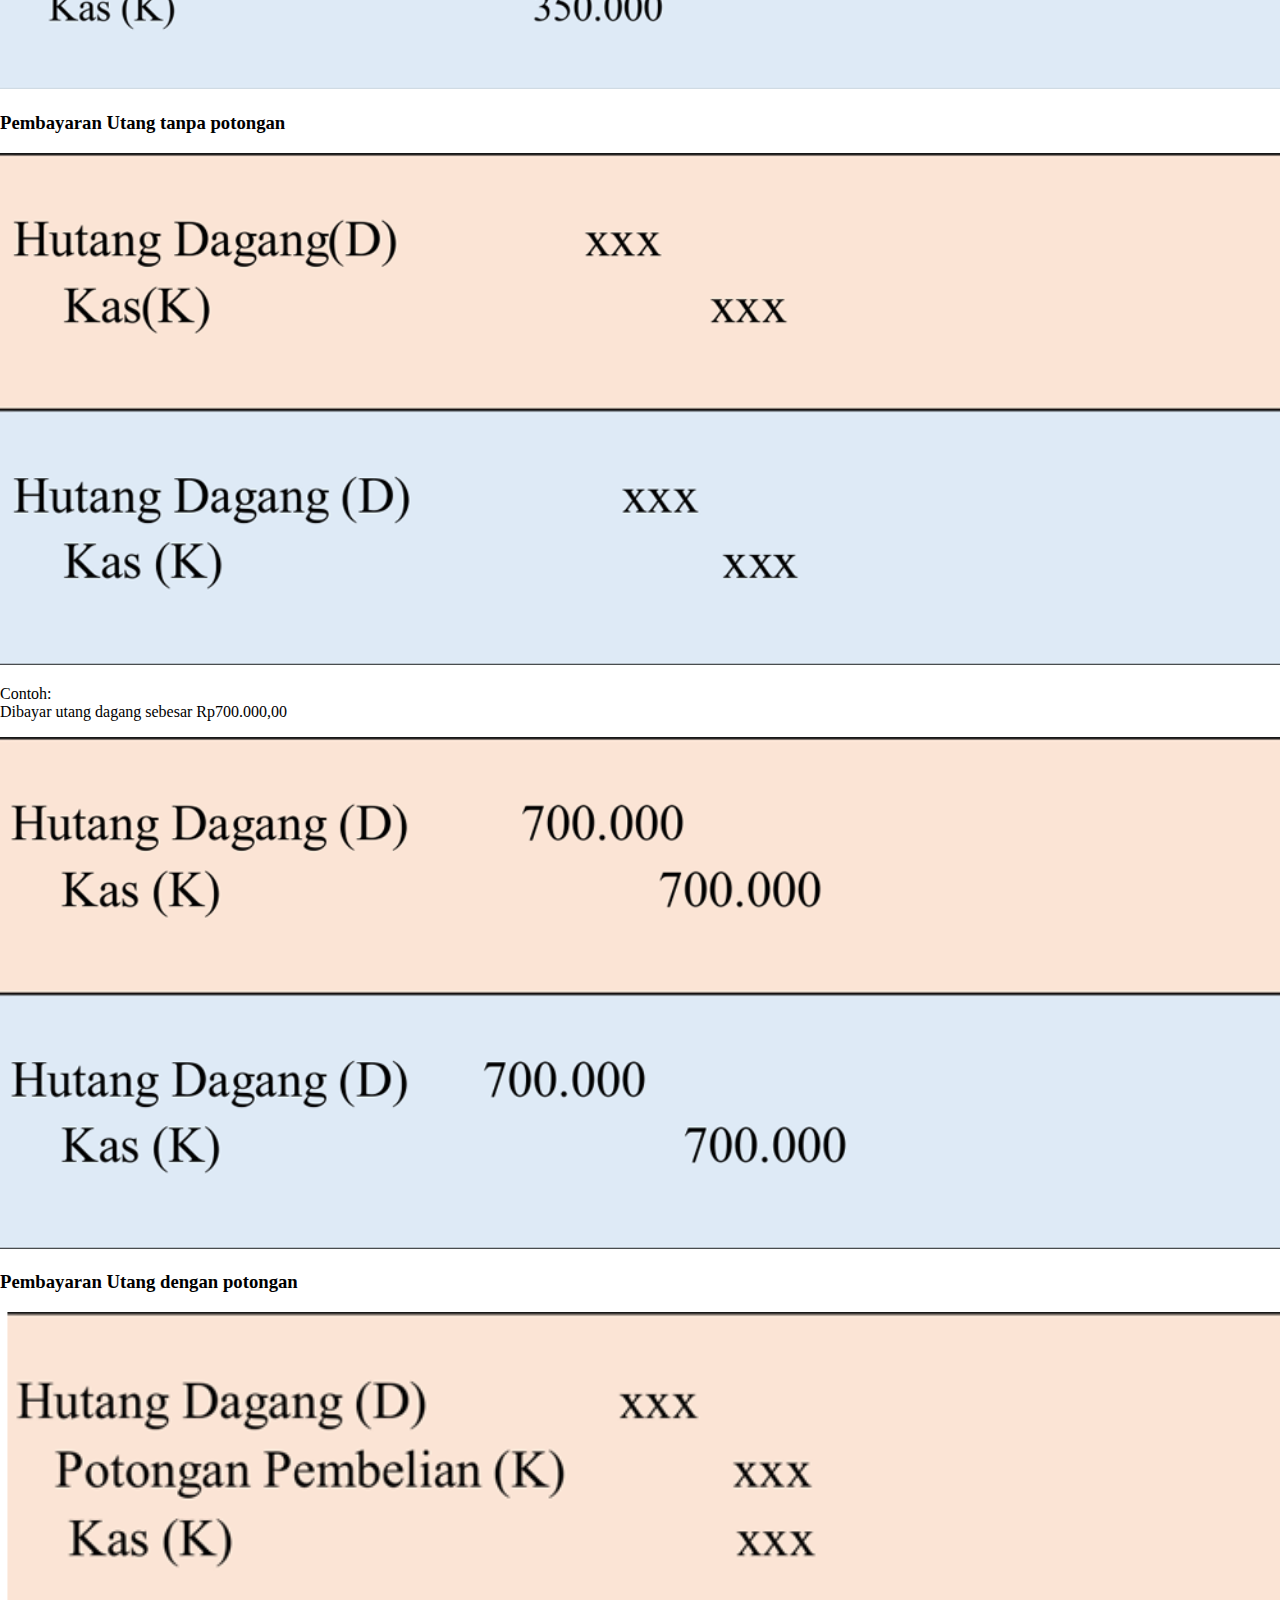
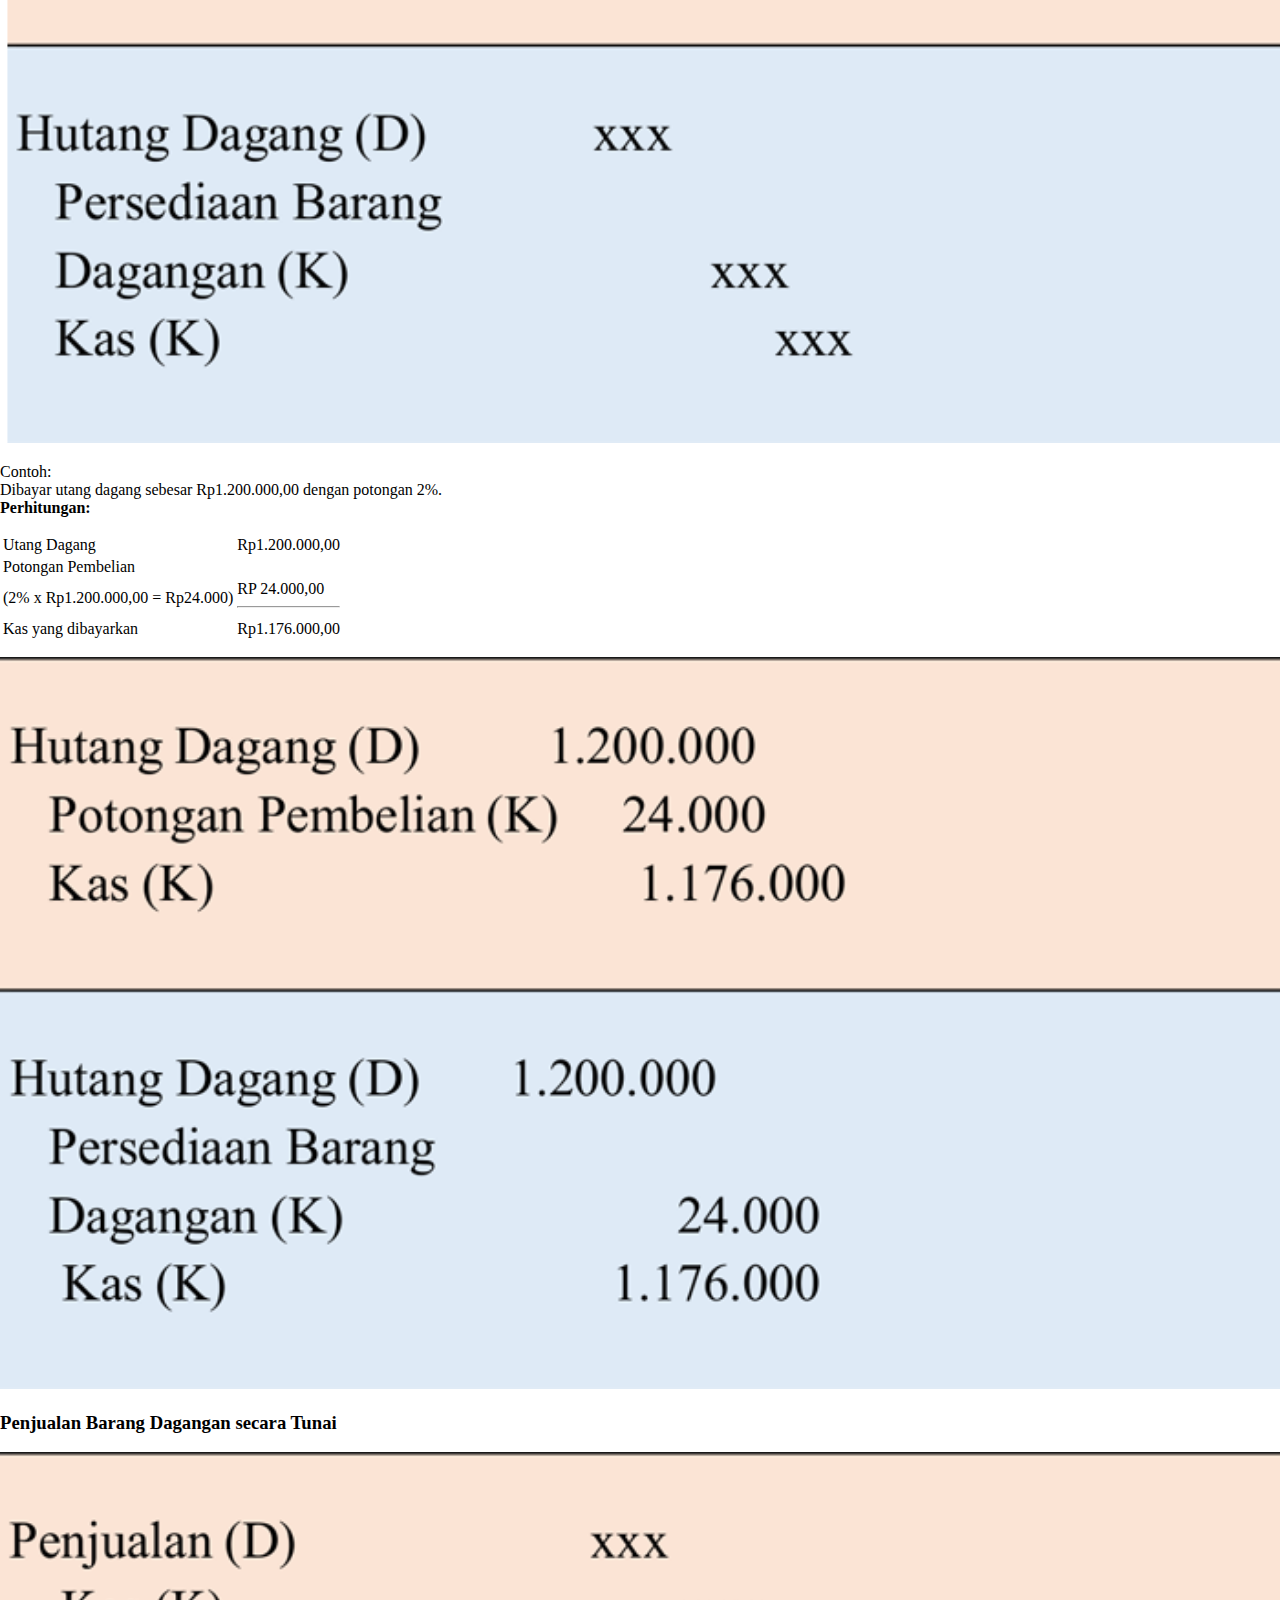
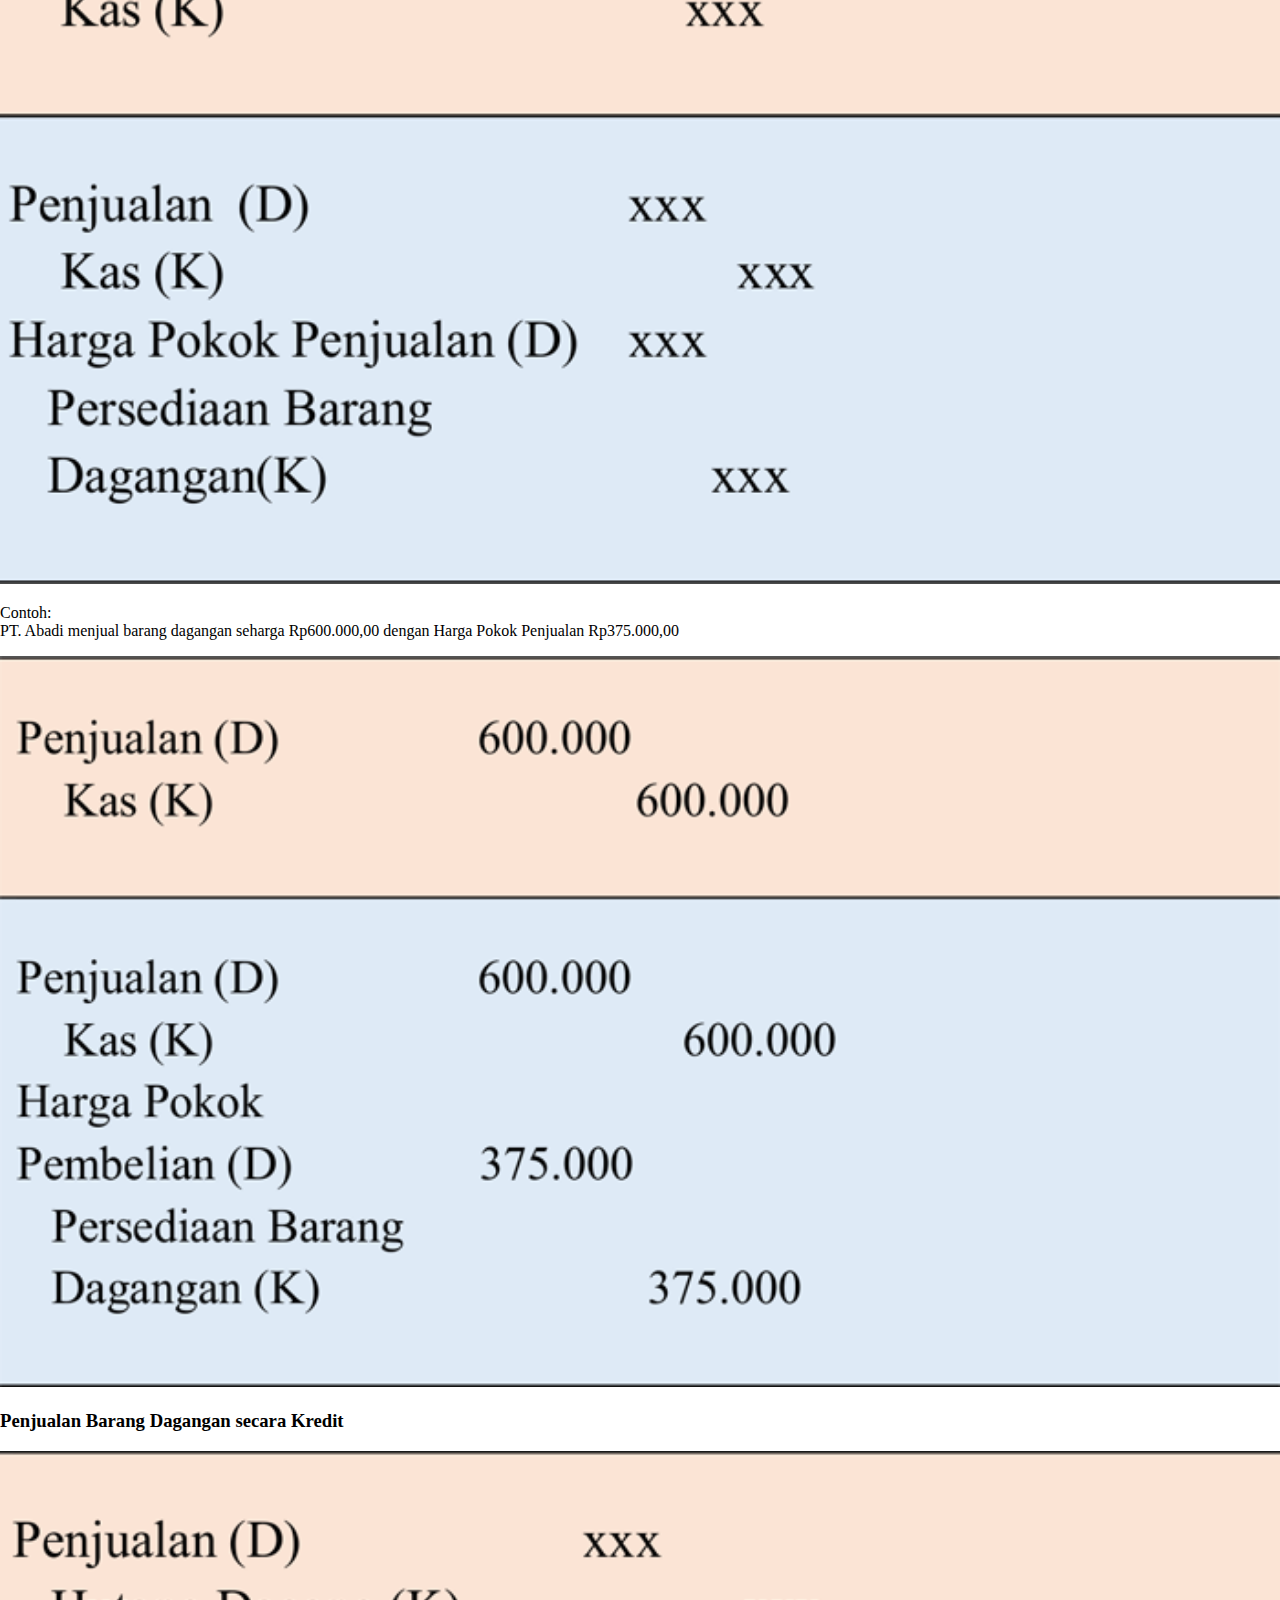
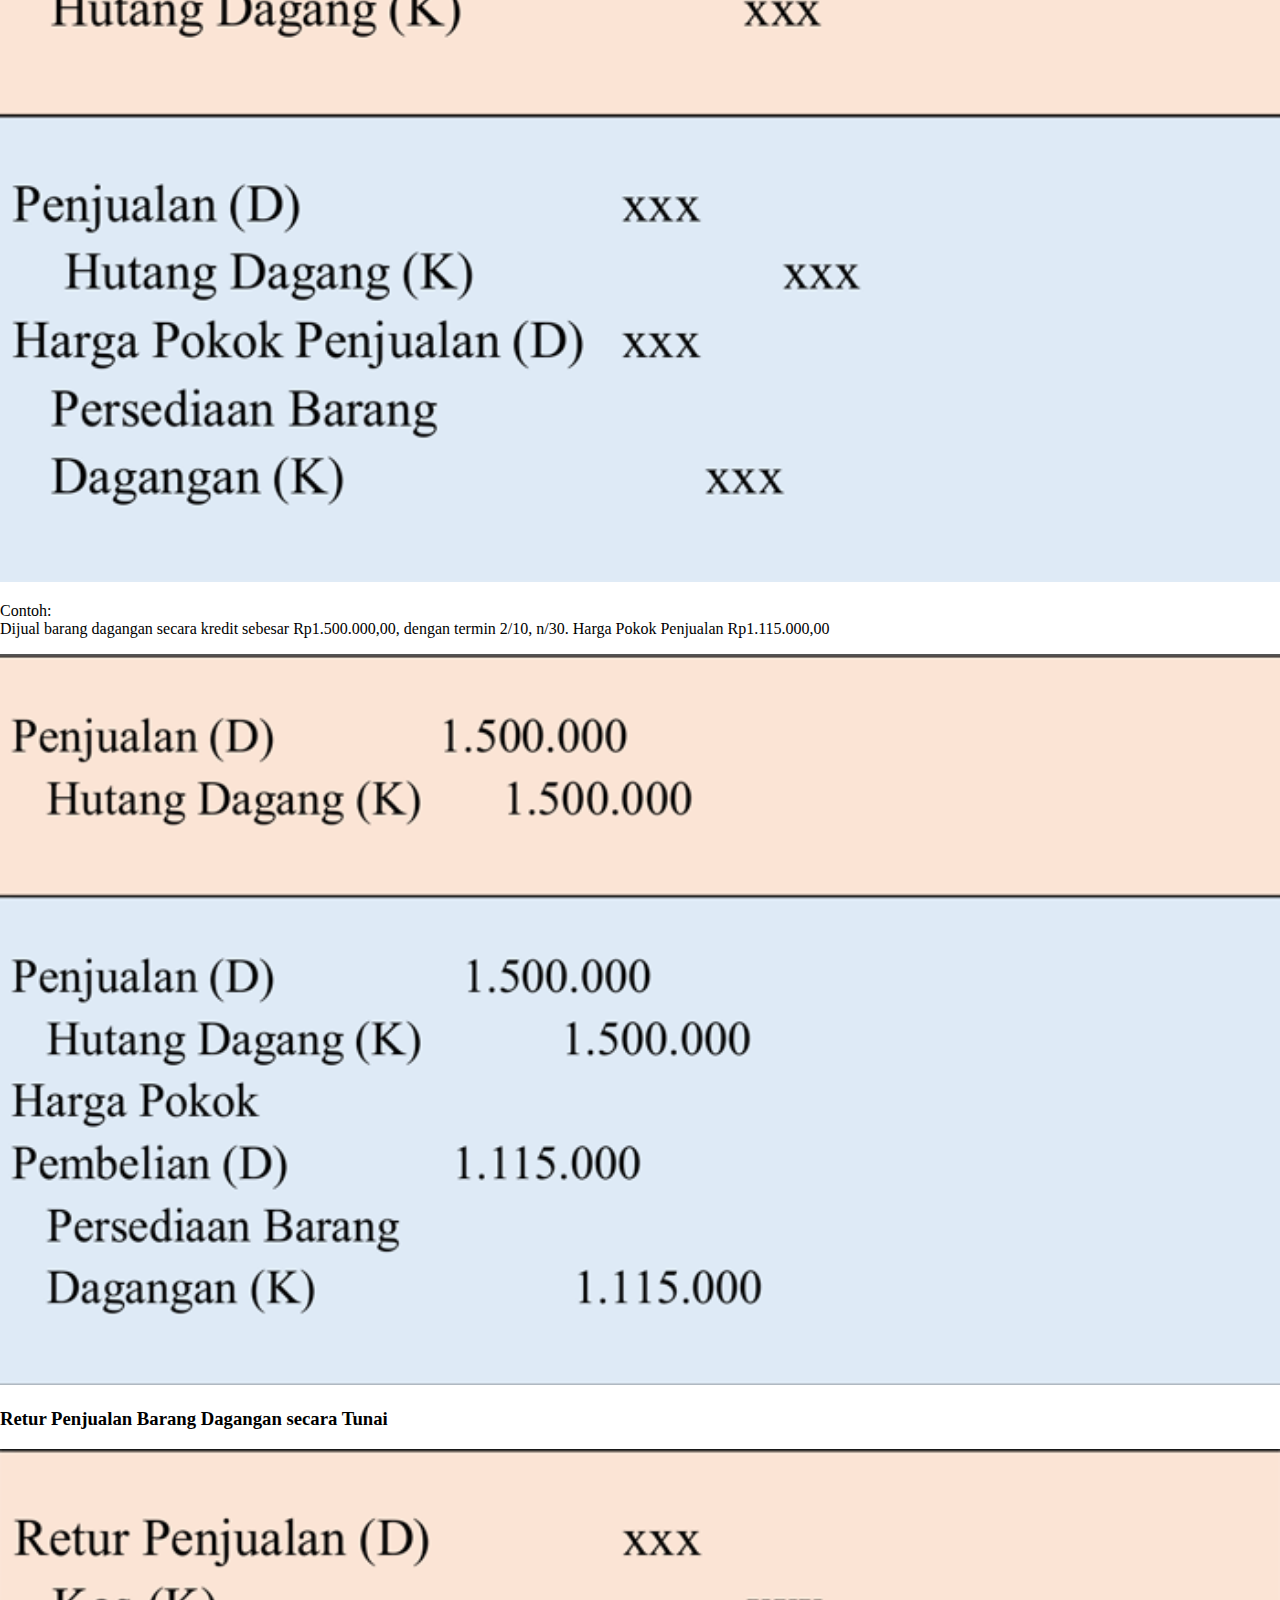
==== commit 72fe8e97: "Update index.html" ====
--- a/www/index.html
+++ b/www/index.html
@@ -41,7 +41,7 @@
 		
 		<!-- Welcome Page -->
 		<div id="Welcome-page" data-role="page" class="bg-welcome" style="text-align: center;"> 
-				<img src="img/icon2.png"  style="width: 150px; display:block; margin: 20px auto;"/>
+				<img src="img/icon2.png"  style="width: 300px; display:block; margin: 20px auto;"/>
 				<h3>Selamat Datang</h3>
 				<h1>Smart Stockist</h1>
 				<h2>(Media Pembelajaran Akuntansi)</h2>
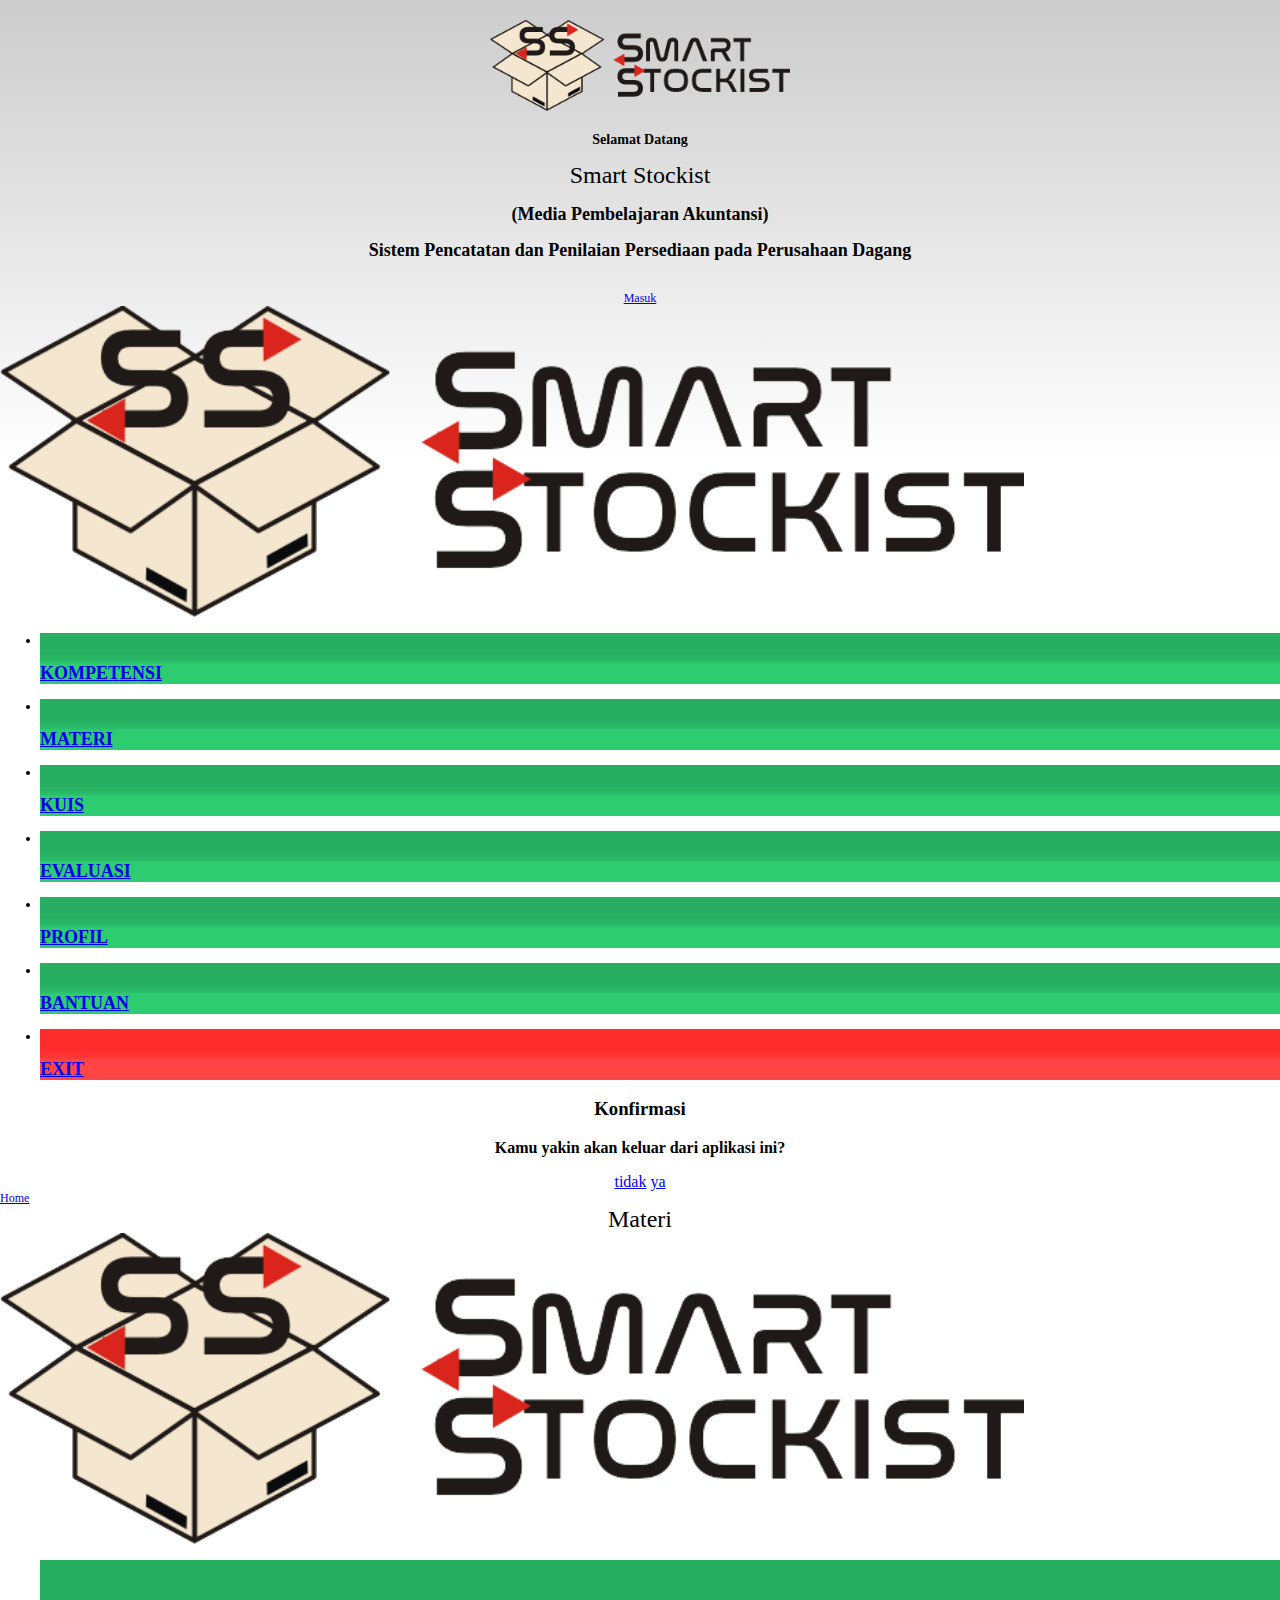
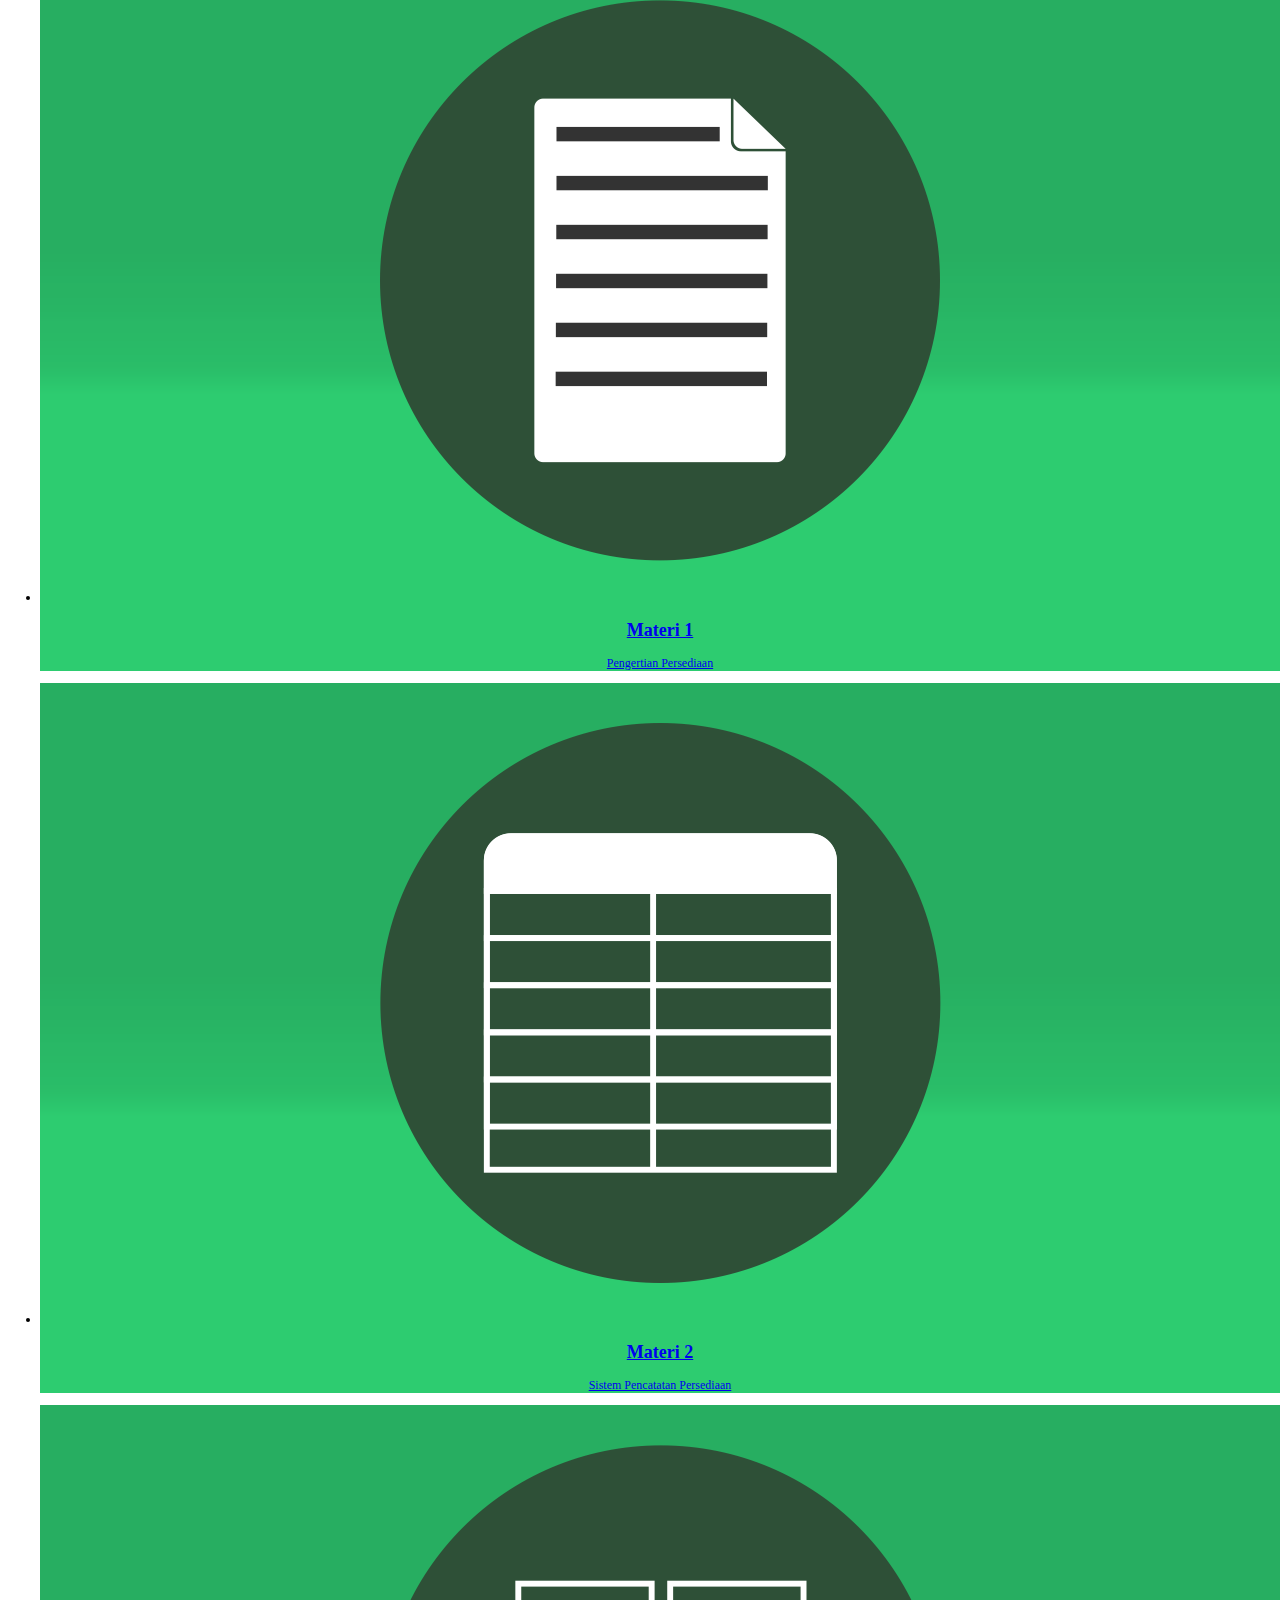
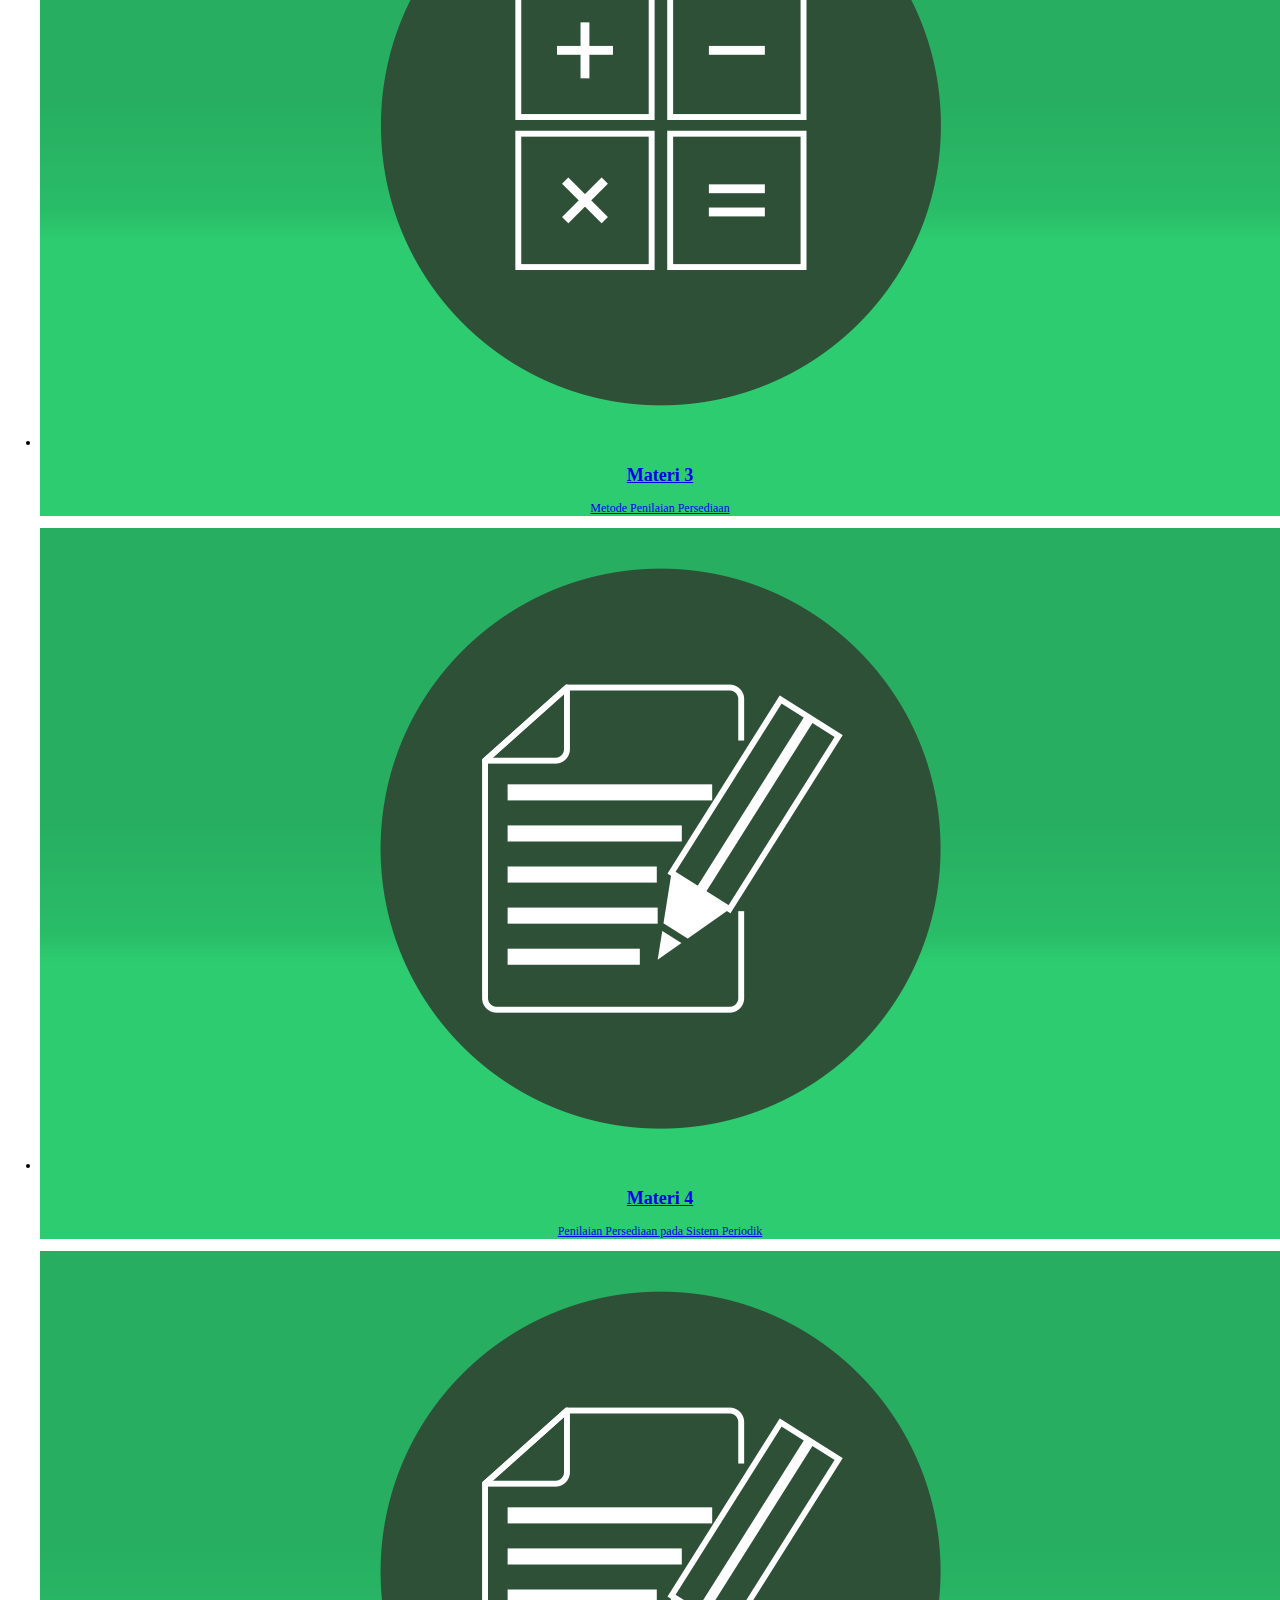
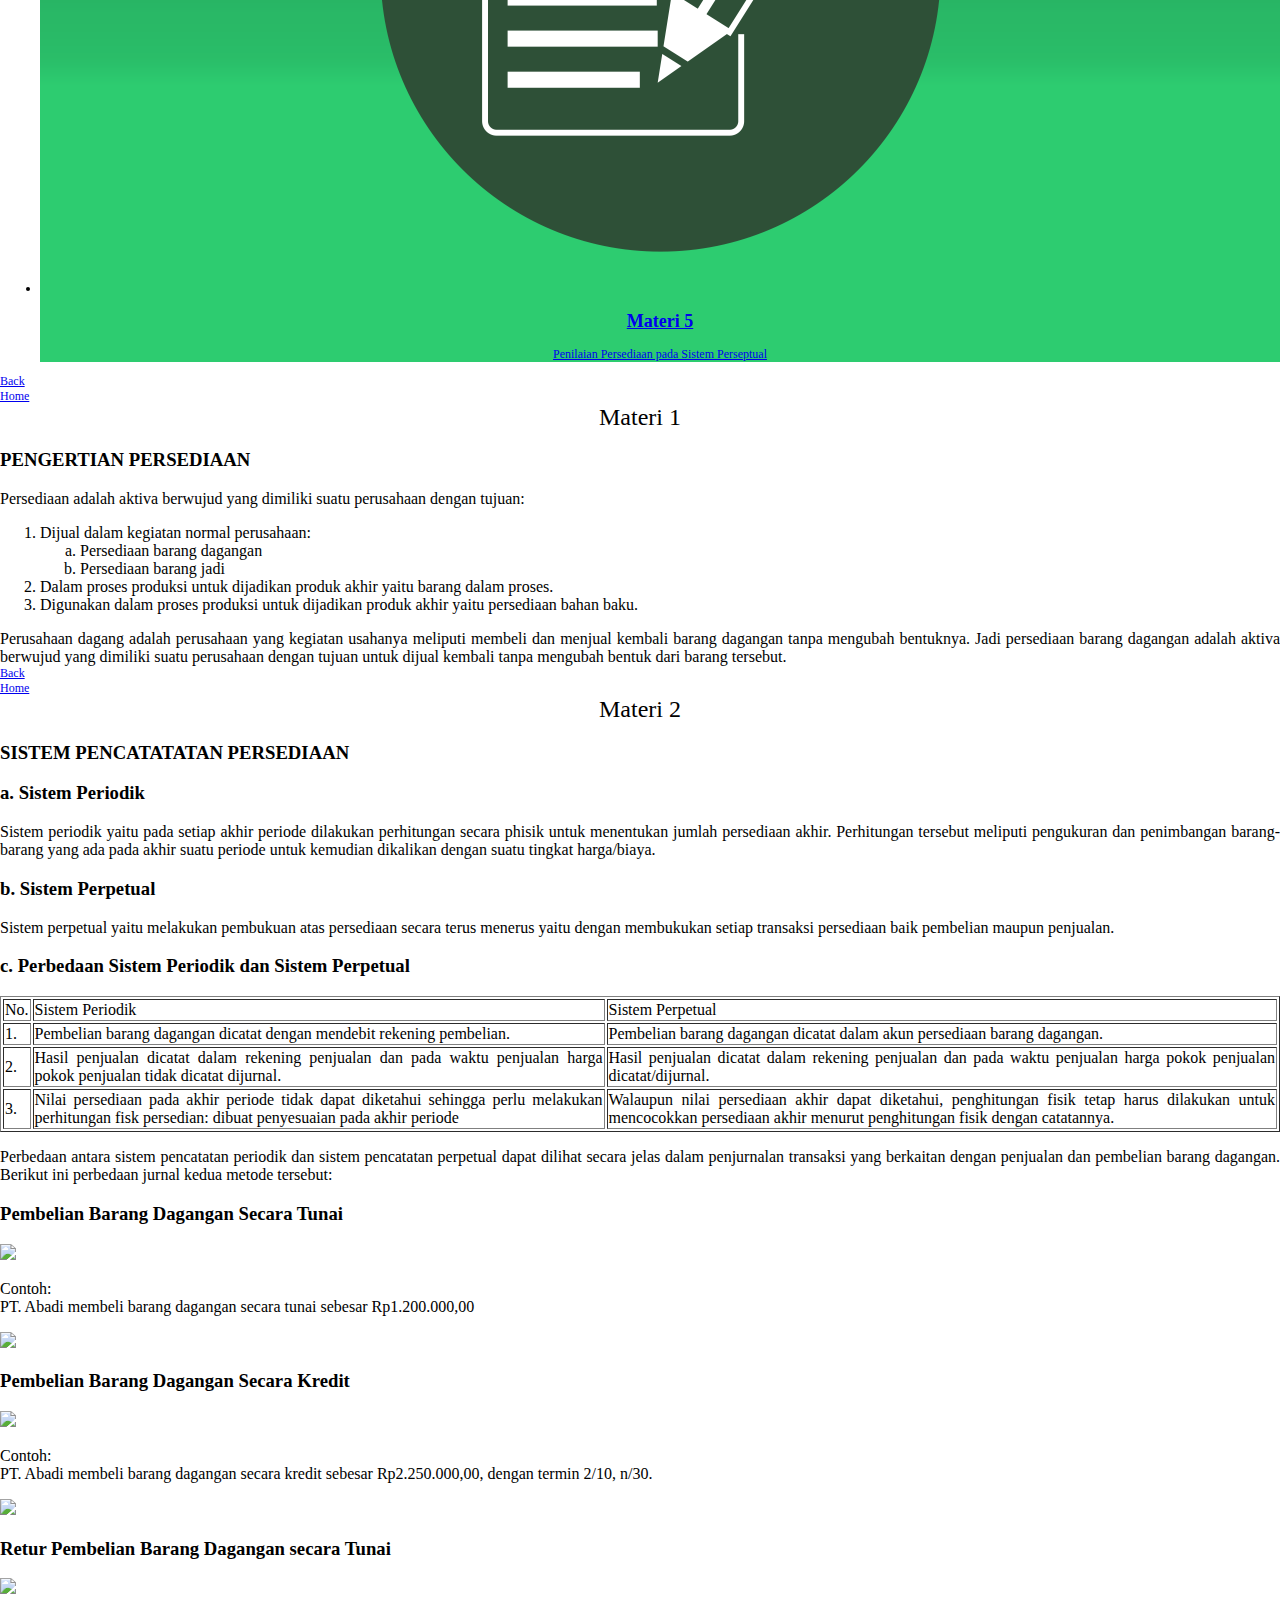
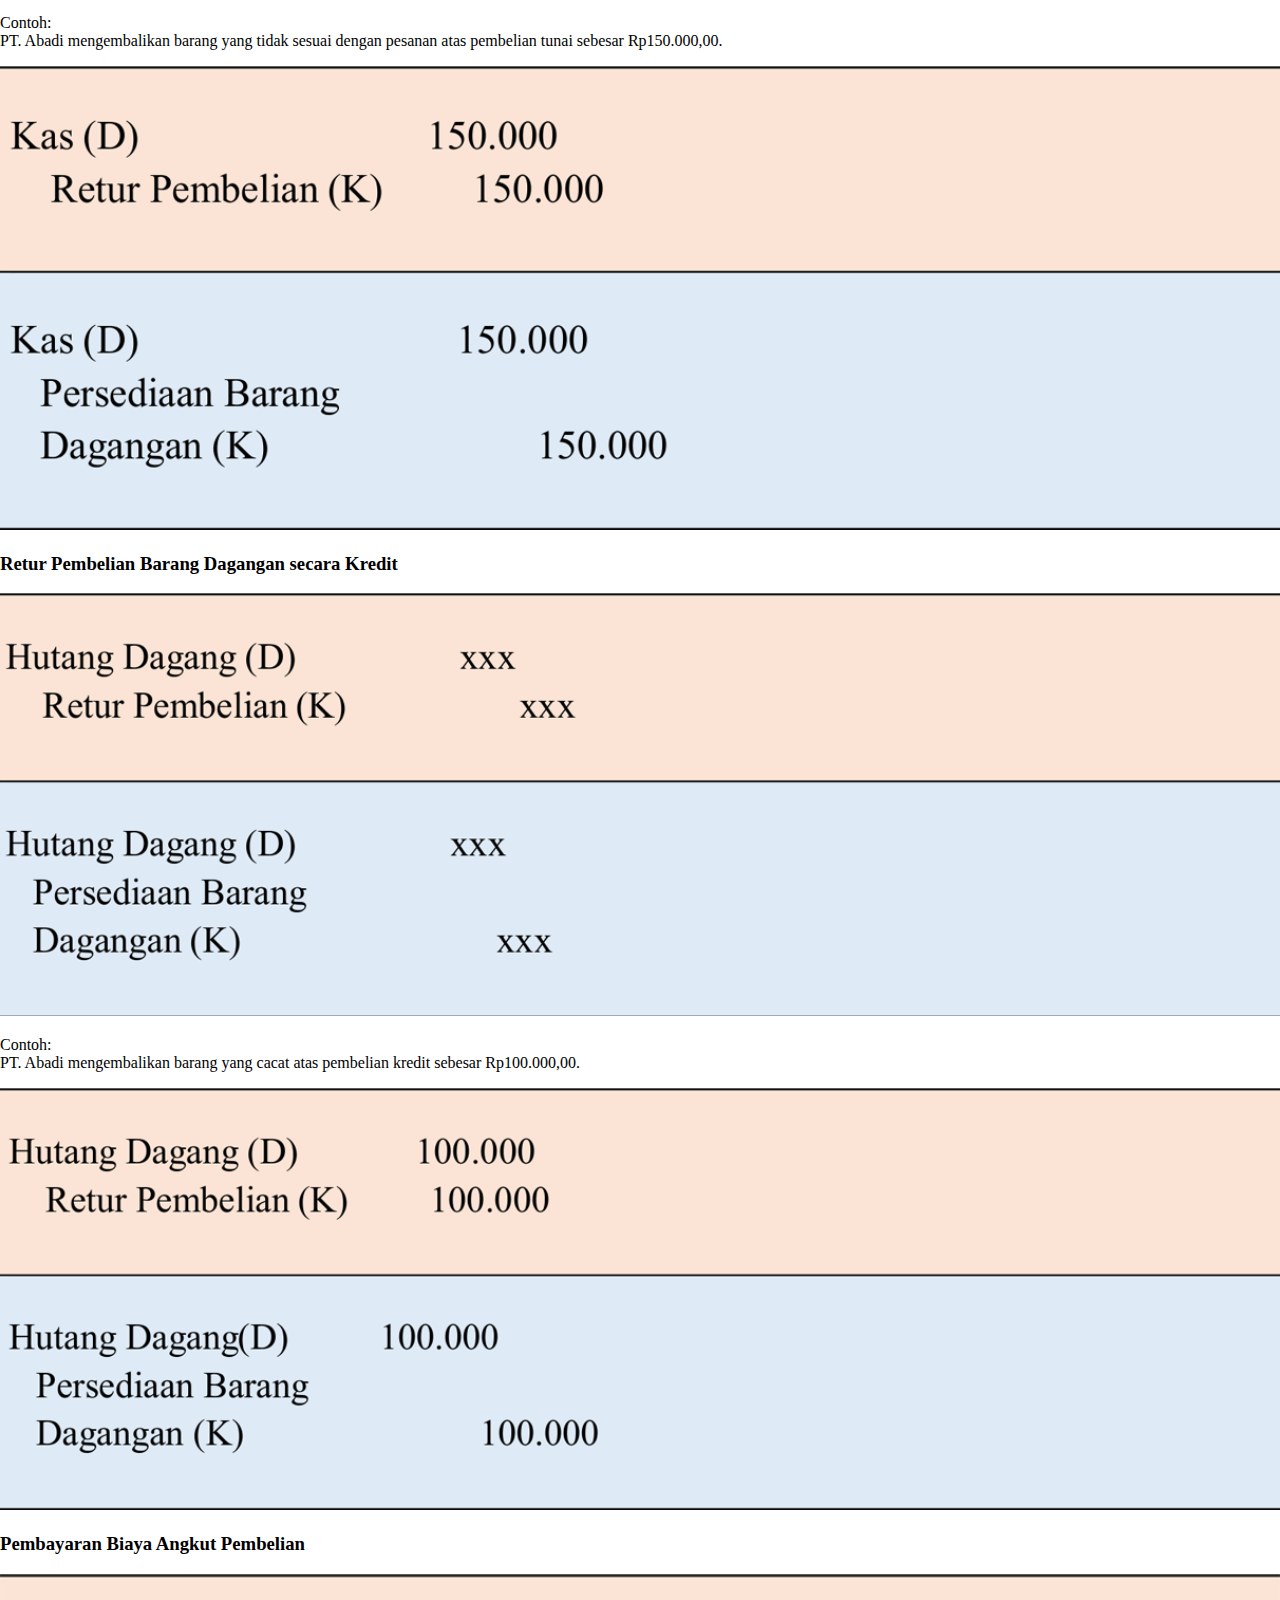
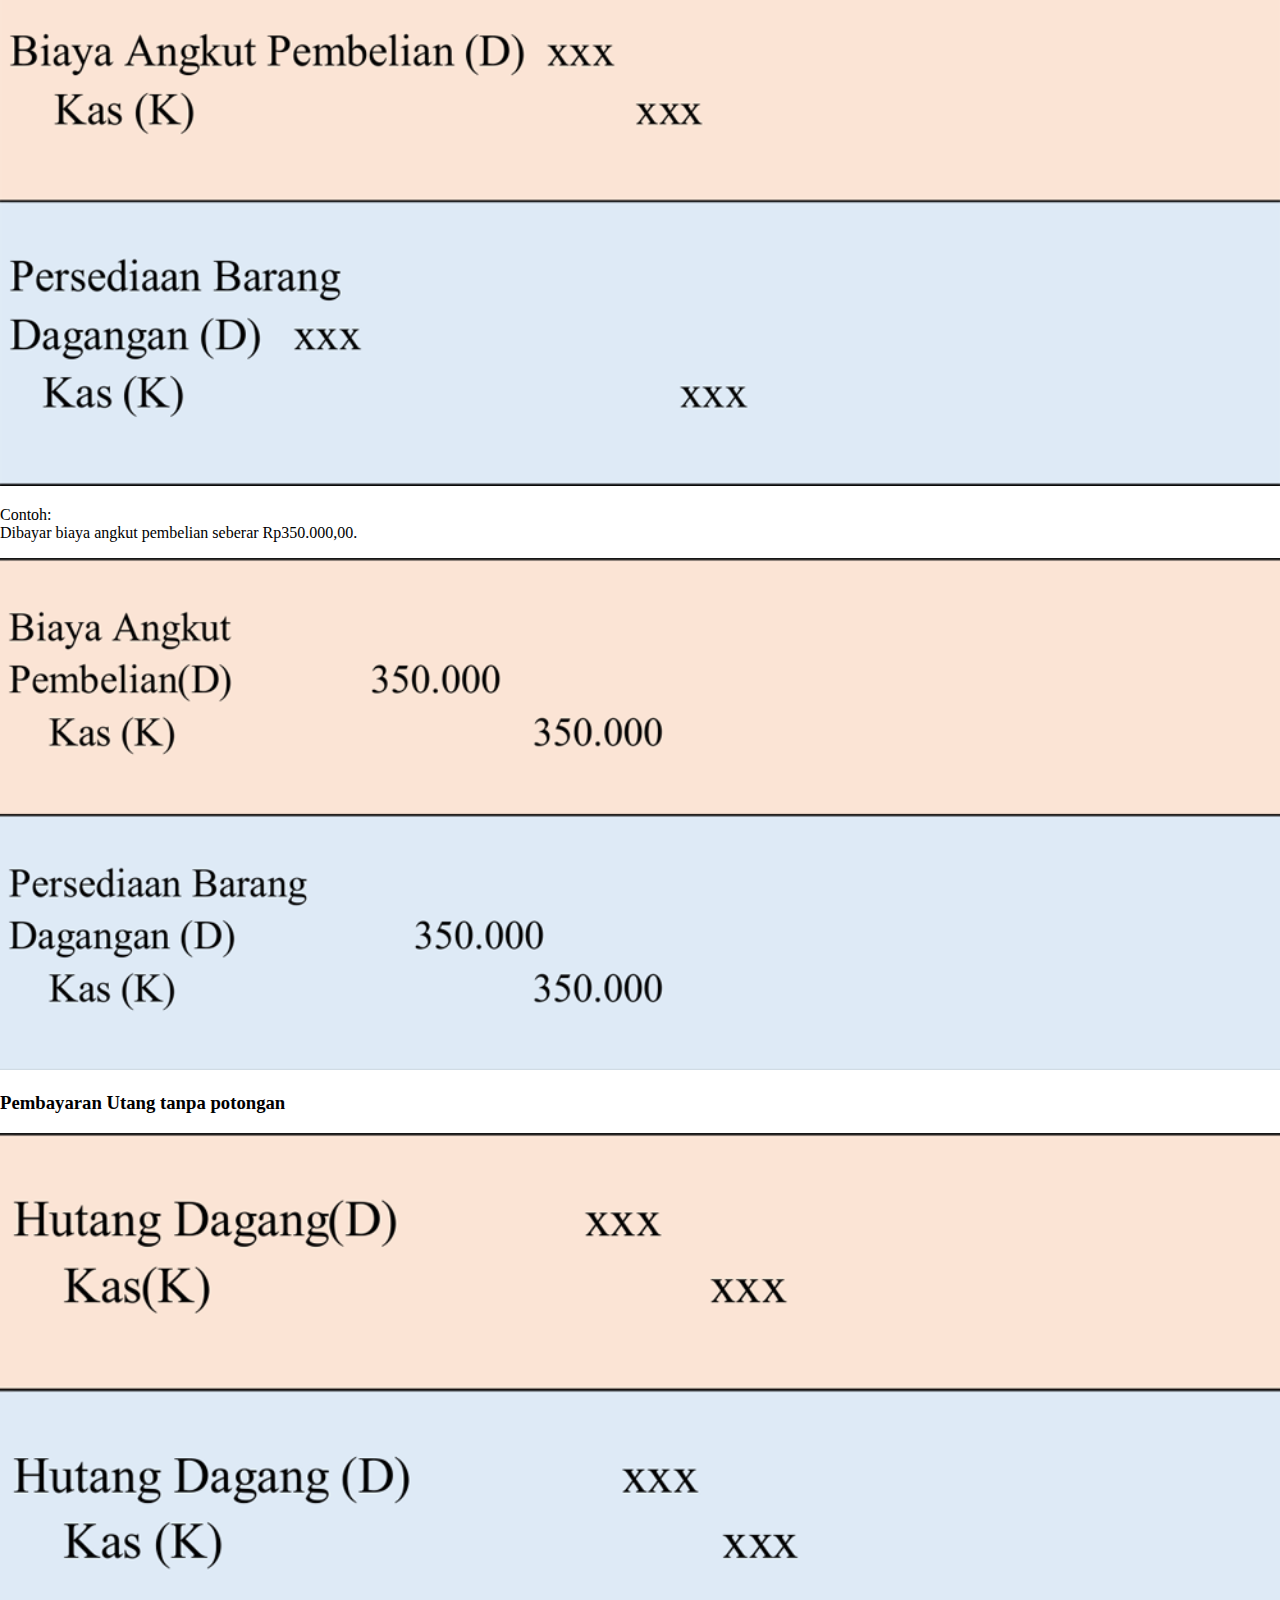
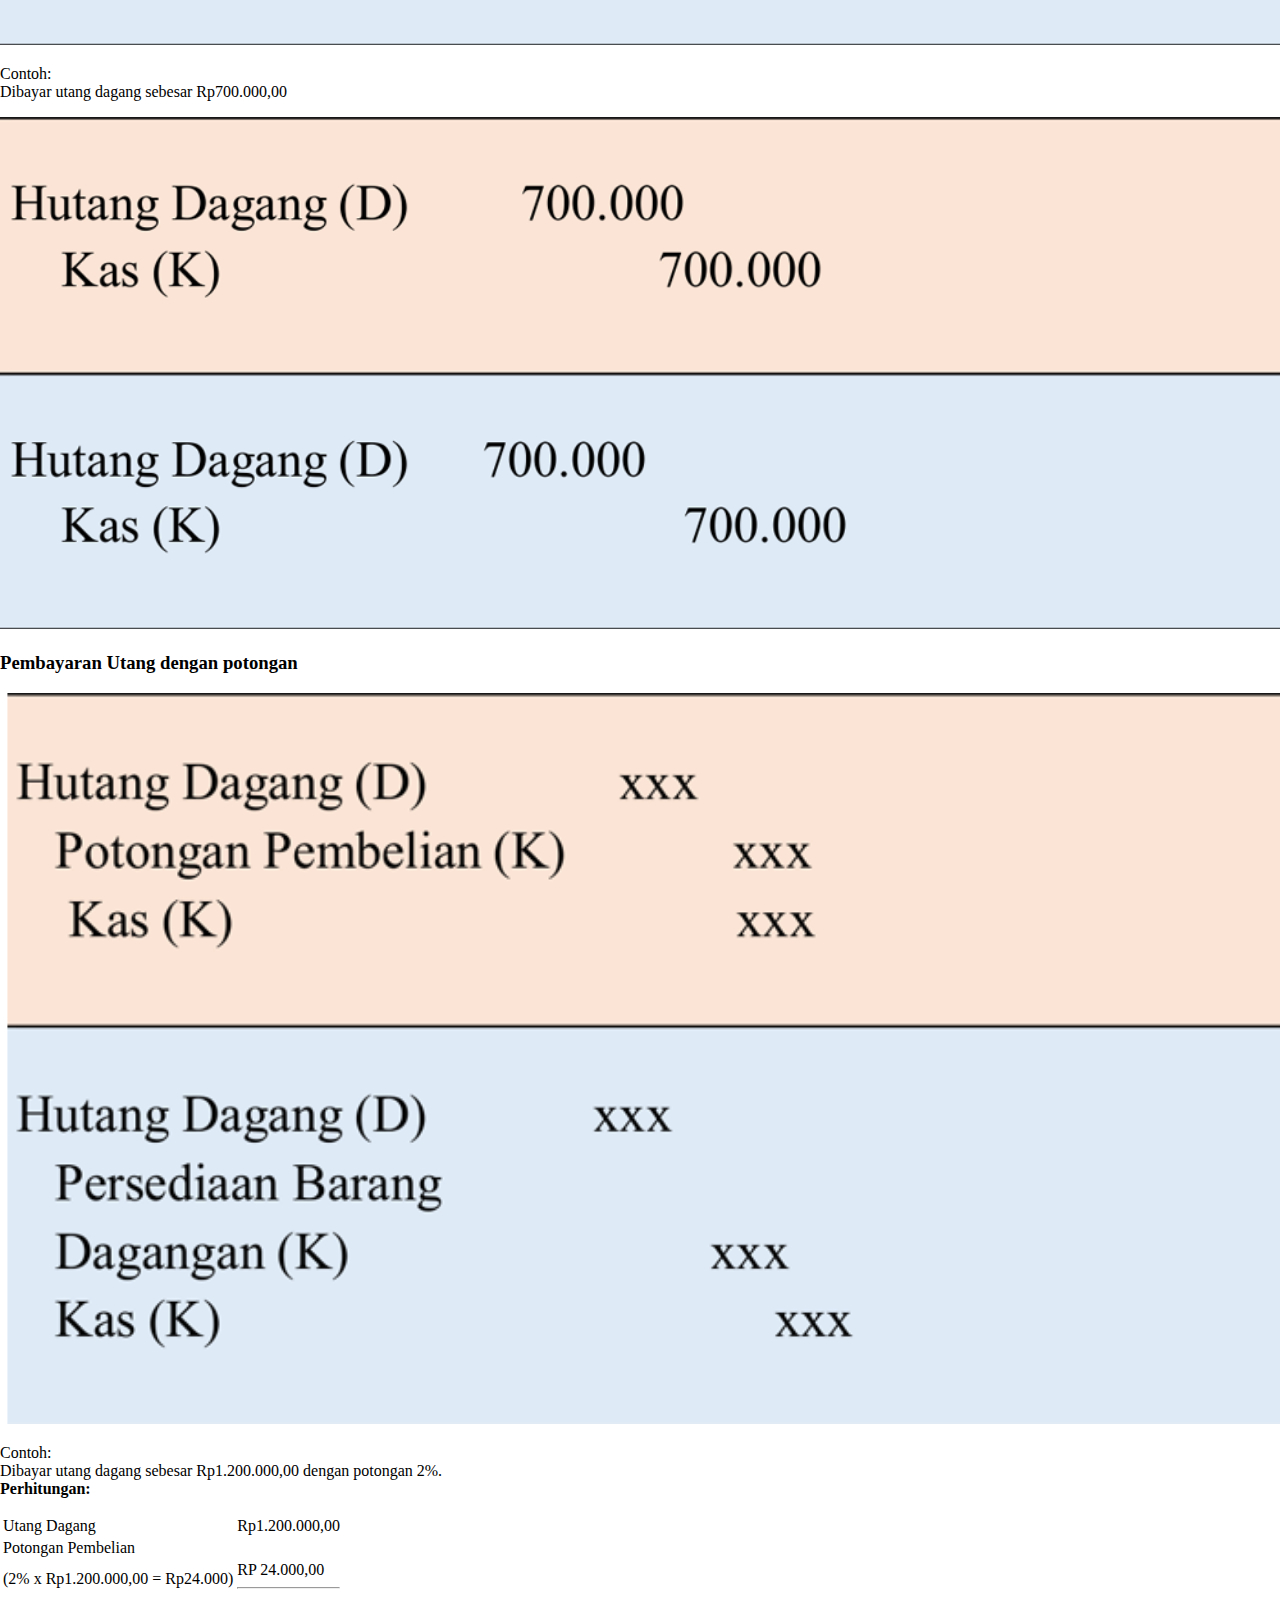
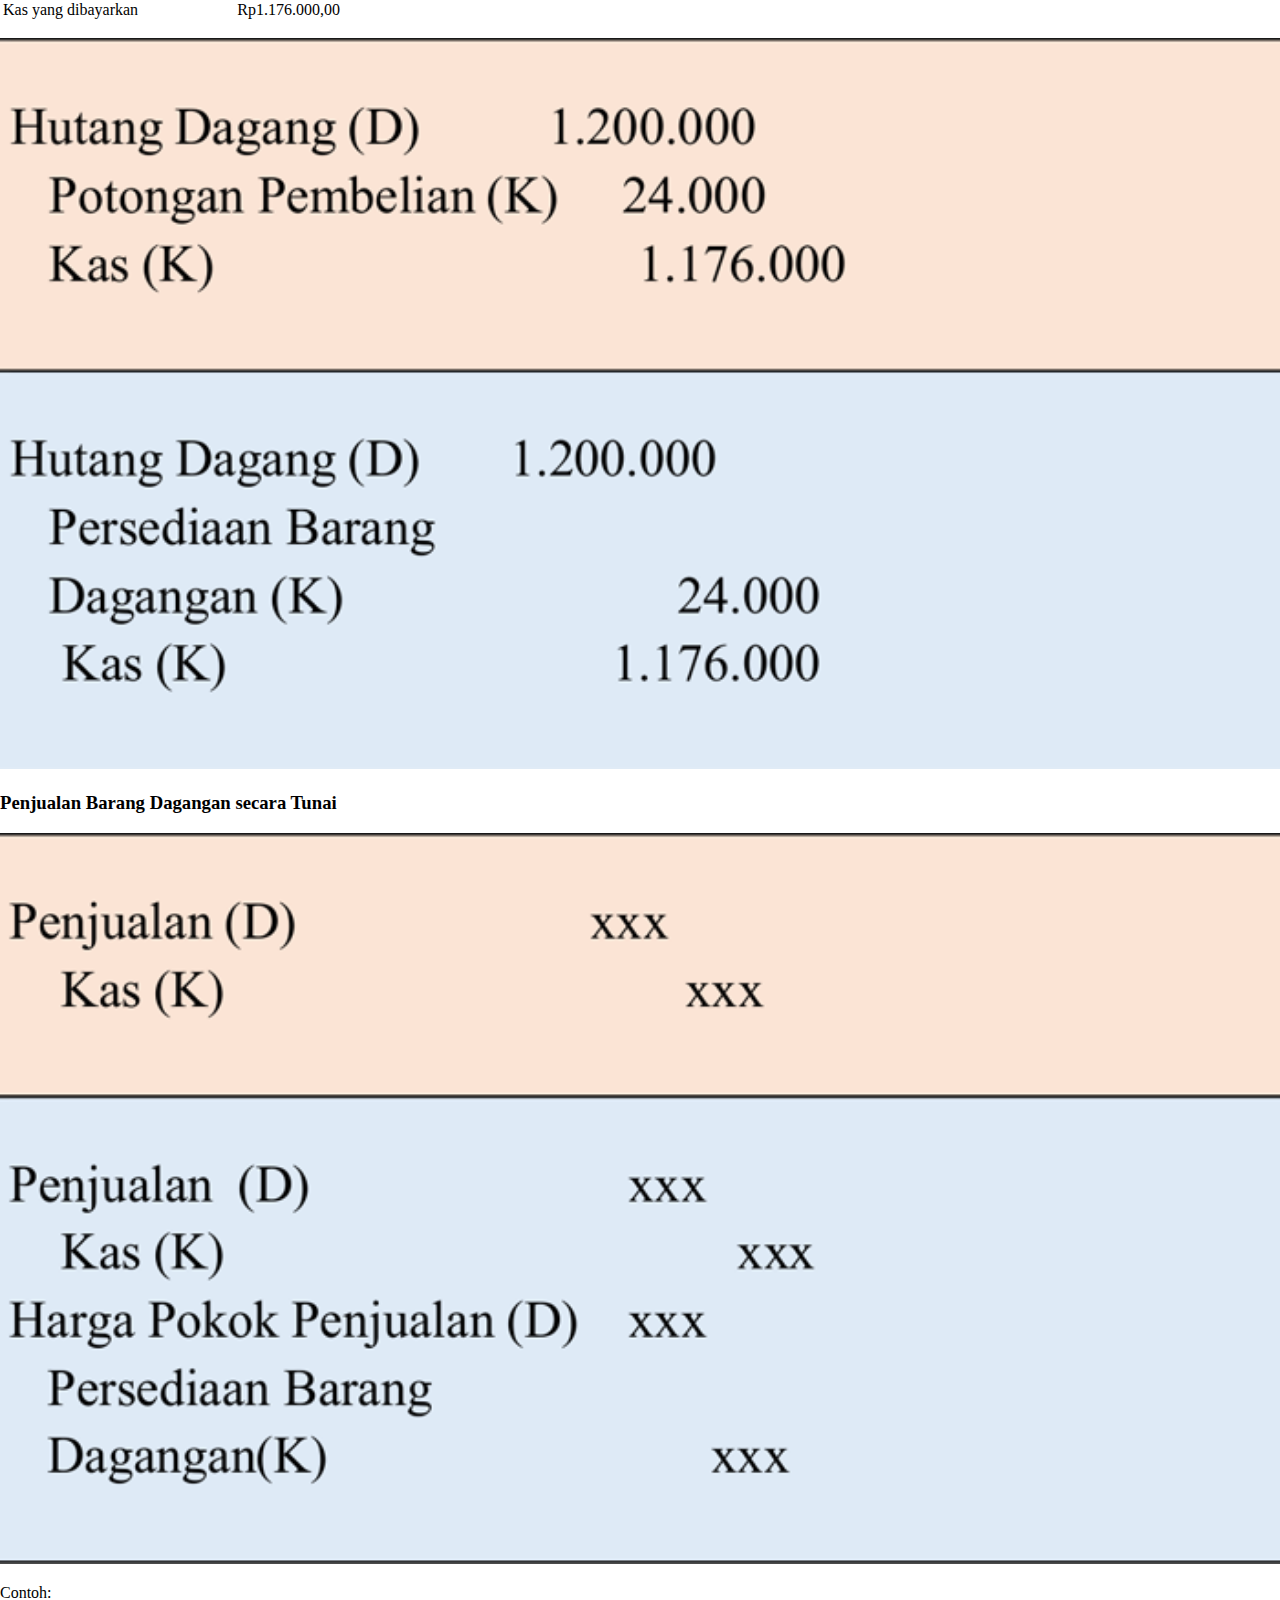
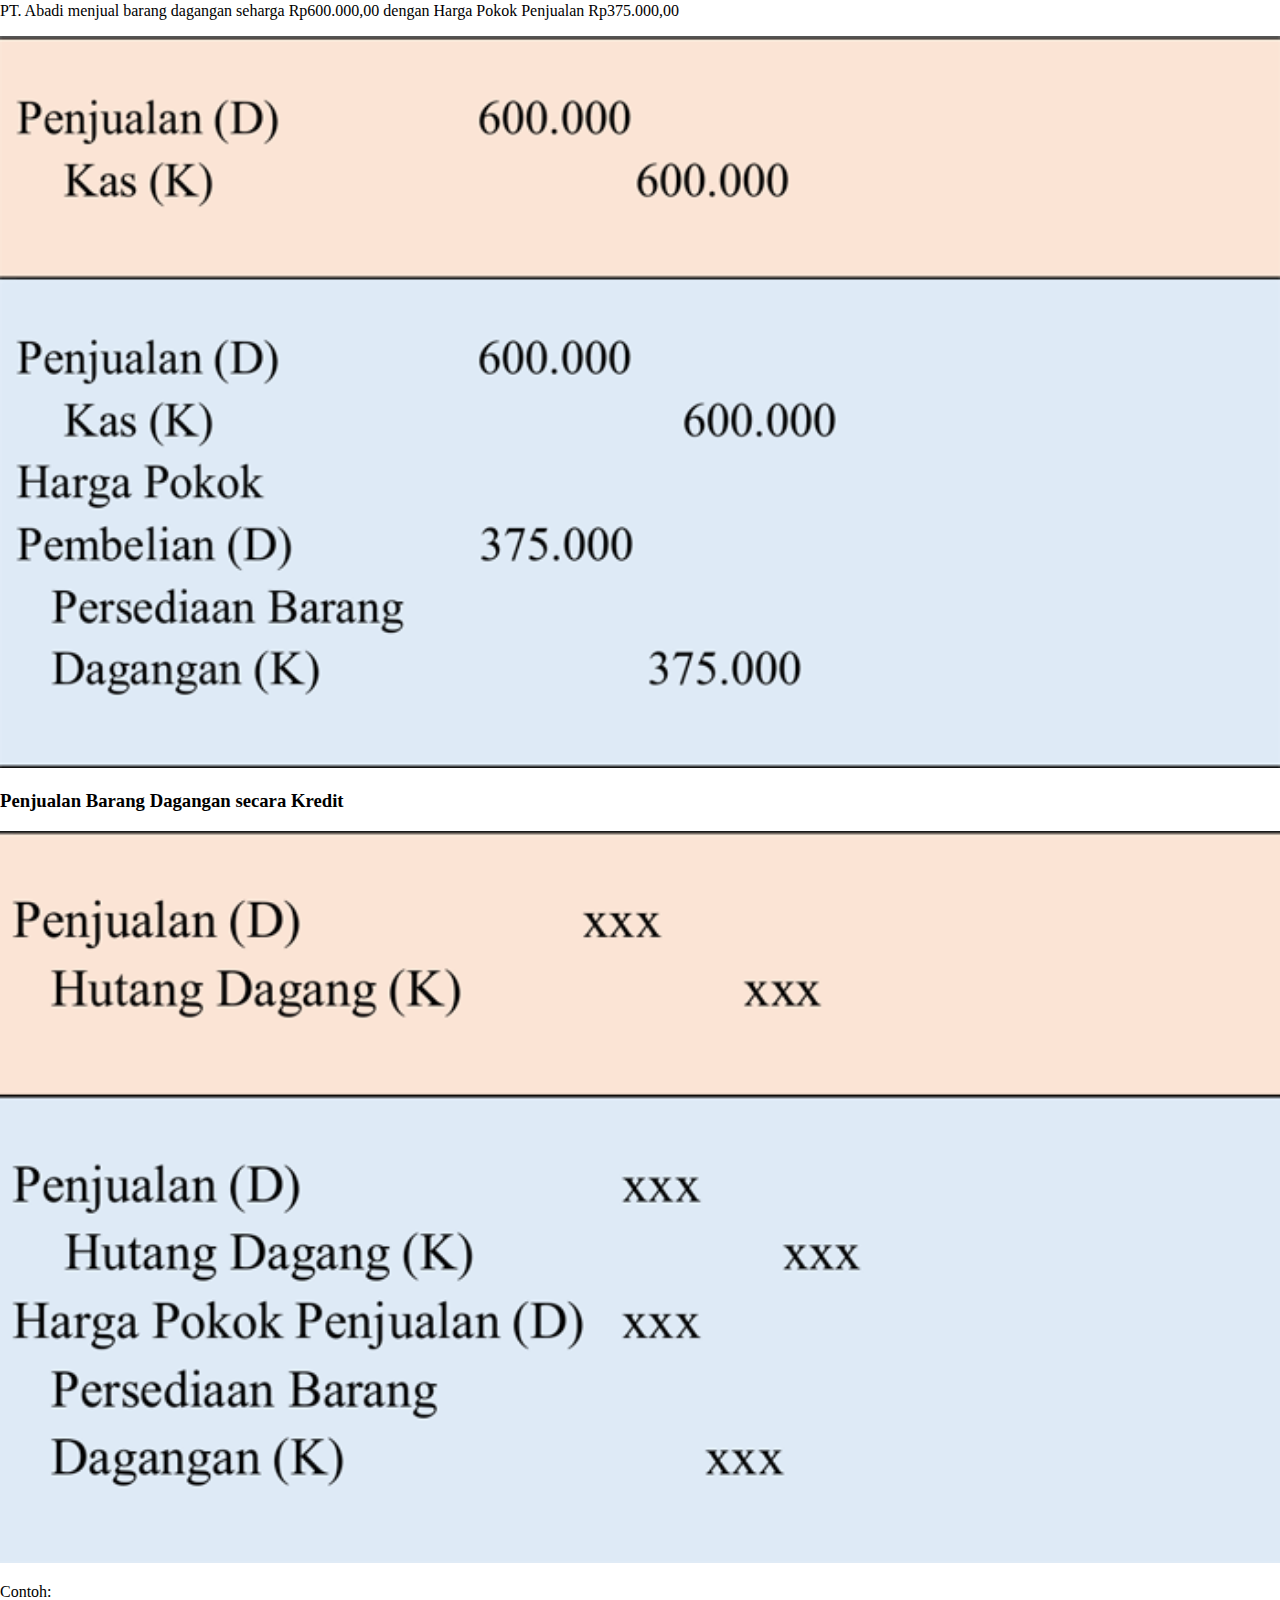
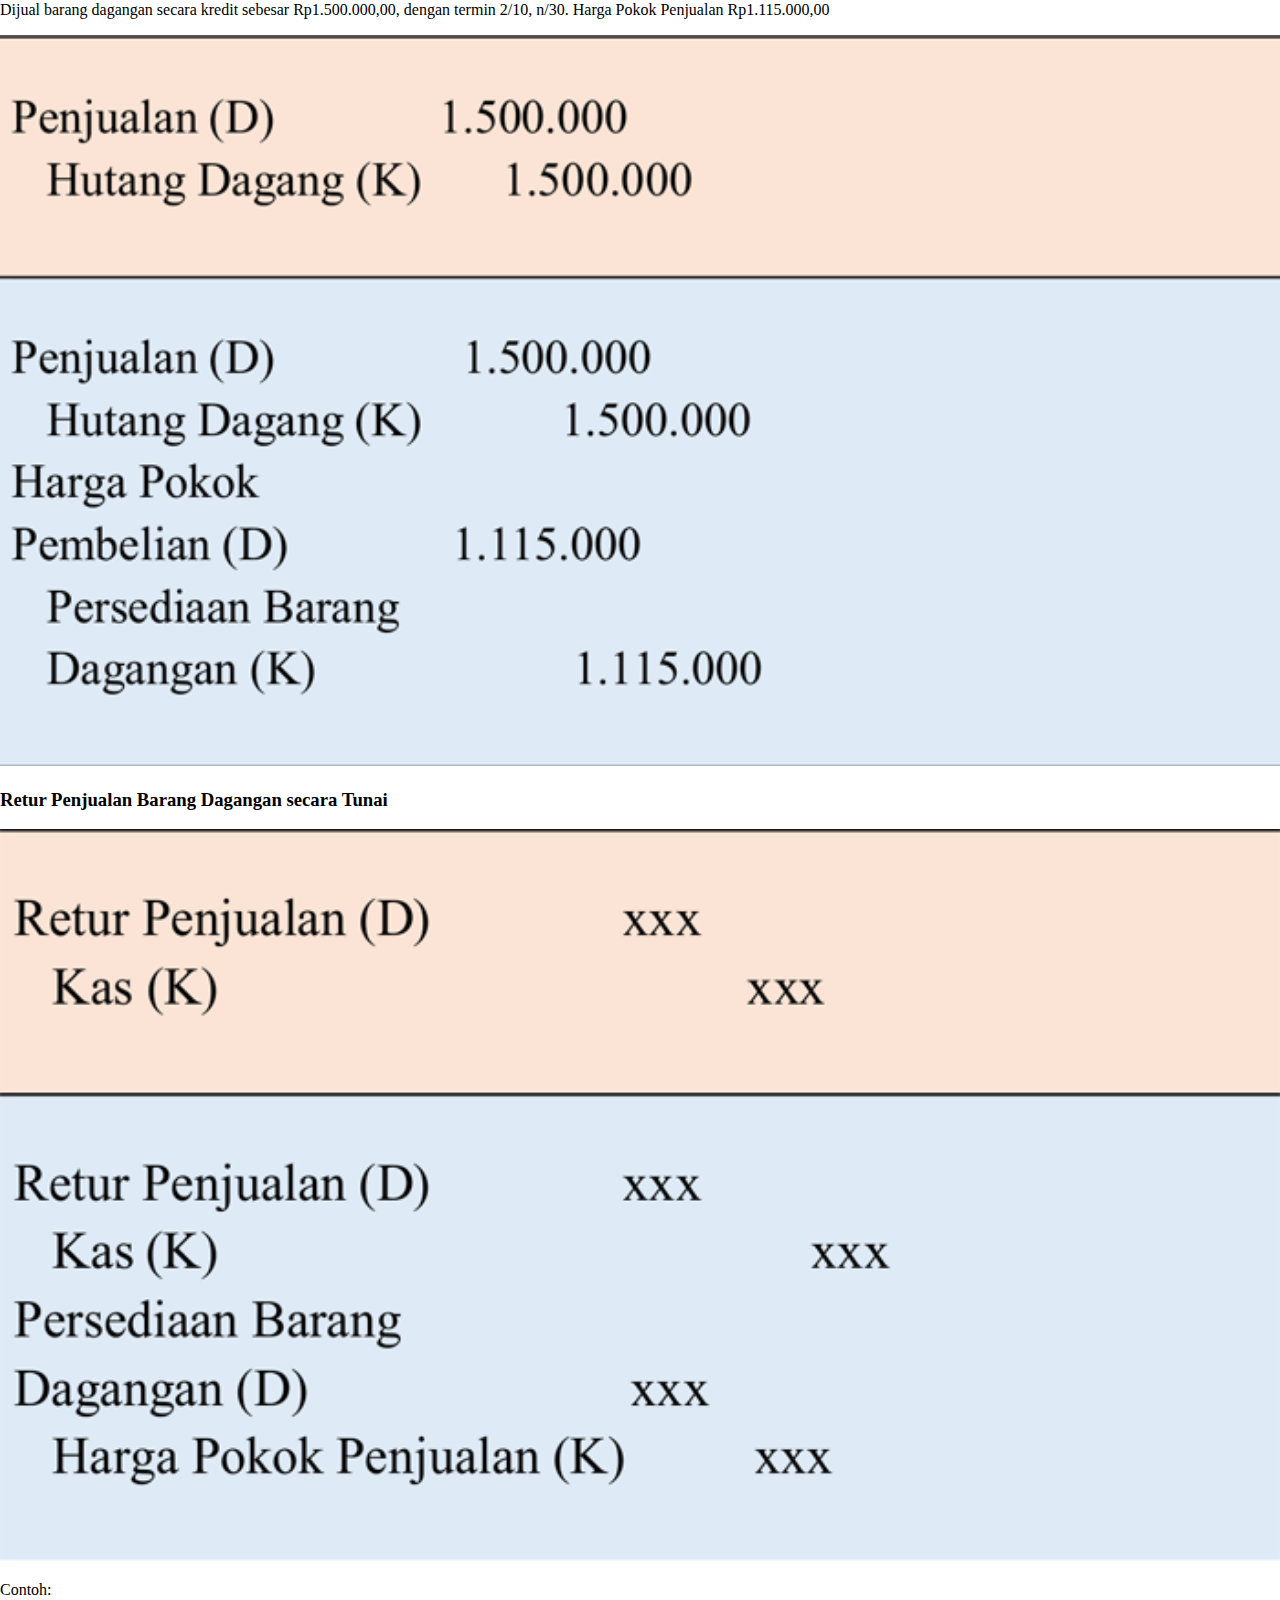
==== commit e9413cb6: "Update index.html" ====
--- a/www/index.html
+++ b/www/index.html
@@ -52,7 +52,7 @@
 				    
         <!-- Home Page -->
 		<div id="home-page" data-role="page">
-			<img src="img/icon2.png" style="width:100%">
+			<img src="img/icon2.png" style="width:80%">
             <div data-role="content" >
 				<div id="menu">
 					<ul data-role="listview">
@@ -128,7 +128,7 @@
 					<a href="#home-page"  data-role="button" data-icon="ms-home-bt" data-inline="true" >Home</a>
                     <h1>Materi</h1>
                 </div>
-				<img src="img/Icon%20Materi/Electrical-System.jpg" style="width:100%">
+				<img src="img/icon2.png" style="width:80%">
                 <div data-role="content" align="center">
                     <!-- Isi konten di sini -->
 					<div id="menu" style=" font-size: 12px; vertical-align: center;">
